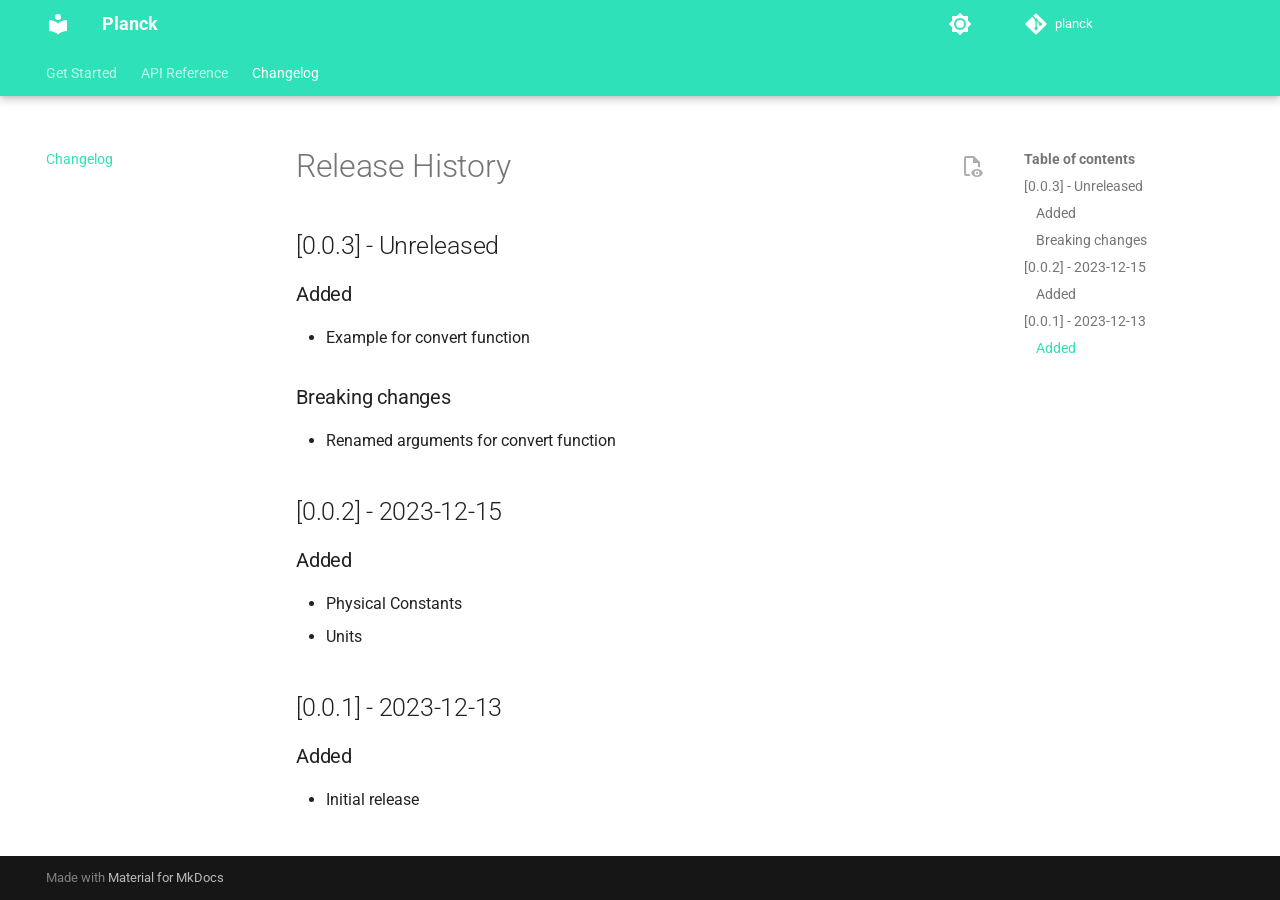
==== changelog/index.html @ 8af41dd8 "Deployed cd1254b with MkDocs version: 1.5.3" ====
<!doctype html>
<html lang="en" class="no-js">
  <head>
    
      <meta charset="utf-8">
      <meta name="viewport" content="width=device-width,initial-scale=1">
      
        <meta name="description" content="Physical constants and unit conversion">
      
      
      
        <link rel="canonical" href="https://www.okube.ai/planck/changelog/">
      
      
        <link rel="prev" href="../api/models/unit/">
      
      
      
      <link rel="icon" href="../assets/images/favicon.png">
      <meta name="generator" content="mkdocs-1.5.3, mkdocs-material-9.5.2">
    
    
      
        <title>Changelog - Planck</title>
      
    
    
      <link rel="stylesheet" href="../assets/stylesheets/main.50c56a3b.min.css">
      
        
        <link rel="stylesheet" href="../assets/stylesheets/palette.06af60db.min.css">
      
      


    
    
      
    
    
      
        
        
        <link rel="preconnect" href="https://fonts.gstatic.com" crossorigin>
        <link rel="stylesheet" href="https://fonts.googleapis.com/css?family=Roboto:300,300i,400,400i,700,700i%7CRoboto+Mono:400,400i,700,700i&display=fallback">
        <style>:root{--md-text-font:"Roboto";--md-code-font:"Roboto Mono"}</style>
      
    
    
      <link rel="stylesheet" href="../assets/_mkdocstrings.css">
    
      <link rel="stylesheet" href="../stylesheets/extra.css">
    
      <link rel="stylesheet" href="../stylesheets/mkdocstrings.css">
    
    <script>__md_scope=new URL("..",location),__md_hash=e=>[...e].reduce((e,_)=>(e<<5)-e+_.charCodeAt(0),0),__md_get=(e,_=localStorage,t=__md_scope)=>JSON.parse(_.getItem(t.pathname+"."+e)),__md_set=(e,_,t=localStorage,a=__md_scope)=>{try{t.setItem(a.pathname+"."+e,JSON.stringify(_))}catch(e){}}</script>
    
      

    
    
    
  </head>
  
  
    
    
      
    
    
    
    
    <body dir="ltr" data-md-color-scheme="slate" data-md-color-primary="indigo" data-md-color-accent="indigo">
  
    
    <input class="md-toggle" data-md-toggle="drawer" type="checkbox" id="__drawer" autocomplete="off">
    <input class="md-toggle" data-md-toggle="search" type="checkbox" id="__search" autocomplete="off">
    <label class="md-overlay" for="__drawer"></label>
    <div data-md-component="skip">
      
        
        <a href="#release-history" class="md-skip">
          Skip to content
        </a>
      
    </div>
    <div data-md-component="announce">
      
    </div>
    
    
      

  

<header class="md-header md-header--shadow md-header--lifted" data-md-component="header">
  <nav class="md-header__inner md-grid" aria-label="Header">
    <a href=".." title="Planck" class="md-header__button md-logo" aria-label="Planck" data-md-component="logo">
      
  
  <svg xmlns="http://www.w3.org/2000/svg" viewBox="0 0 24 24"><path d="M12 8a3 3 0 0 0 3-3 3 3 0 0 0-3-3 3 3 0 0 0-3 3 3 3 0 0 0 3 3m0 3.54C9.64 9.35 6.5 8 3 8v11c3.5 0 6.64 1.35 9 3.54 2.36-2.19 5.5-3.54 9-3.54V8c-3.5 0-6.64 1.35-9 3.54Z"/></svg>

    </a>
    <label class="md-header__button md-icon" for="__drawer">
      
      <svg xmlns="http://www.w3.org/2000/svg" viewBox="0 0 24 24"><path d="M3 6h18v2H3V6m0 5h18v2H3v-2m0 5h18v2H3v-2Z"/></svg>
    </label>
    <div class="md-header__title" data-md-component="header-title">
      <div class="md-header__ellipsis">
        <div class="md-header__topic">
          <span class="md-ellipsis">
            Planck
          </span>
        </div>
        <div class="md-header__topic" data-md-component="header-topic">
          <span class="md-ellipsis">
            
              Changelog
            
          </span>
        </div>
      </div>
    </div>
    
      
        <form class="md-header__option" data-md-component="palette">
  
    
    
    
    <input class="md-option" data-md-color-media="(prefers-color-scheme: dark)" data-md-color-scheme="slate" data-md-color-primary="indigo" data-md-color-accent="indigo"  aria-label="Switch to system preference"  type="radio" name="__palette" id="__palette_0">
    
      <label class="md-header__button md-icon" title="Switch to system preference" for="__palette_1" hidden>
        <svg xmlns="http://www.w3.org/2000/svg" viewBox="0 0 24 24"><path d="M12 18c-.89 0-1.74-.2-2.5-.55C11.56 16.5 13 14.42 13 12c0-2.42-1.44-4.5-3.5-5.45C10.26 6.2 11.11 6 12 6a6 6 0 0 1 6 6 6 6 0 0 1-6 6m8-9.31V4h-4.69L12 .69 8.69 4H4v4.69L.69 12 4 15.31V20h4.69L12 23.31 15.31 20H20v-4.69L23.31 12 20 8.69Z"/></svg>
      </label>
    
  
    
    
    
    <input class="md-option" data-md-color-media="(prefers-color-scheme: light)" data-md-color-scheme="default" data-md-color-primary="indigo" data-md-color-accent="indigo"  aria-label="Switch to dark mode"  type="radio" name="__palette" id="__palette_1">
    
      <label class="md-header__button md-icon" title="Switch to dark mode" for="__palette_0" hidden>
        <svg xmlns="http://www.w3.org/2000/svg" viewBox="0 0 24 24"><path d="M12 8a4 4 0 0 0-4 4 4 4 0 0 0 4 4 4 4 0 0 0 4-4 4 4 0 0 0-4-4m0 10a6 6 0 0 1-6-6 6 6 0 0 1 6-6 6 6 0 0 1 6 6 6 6 0 0 1-6 6m8-9.31V4h-4.69L12 .69 8.69 4H4v4.69L.69 12 4 15.31V20h4.69L12 23.31 15.31 20H20v-4.69L23.31 12 20 8.69Z"/></svg>
      </label>
    
  
</form>
      
    
    
      <script>var media,input,key,value,palette=__md_get("__palette");if(palette&&palette.color){"(prefers-color-scheme)"===palette.color.media&&(media=matchMedia("(prefers-color-scheme: light)"),input=document.querySelector(media.matches?"[data-md-color-media='(prefers-color-scheme: light)']":"[data-md-color-media='(prefers-color-scheme: dark)']"),palette.color.media=input.getAttribute("data-md-color-media"),palette.color.scheme=input.getAttribute("data-md-color-scheme"),palette.color.primary=input.getAttribute("data-md-color-primary"),palette.color.accent=input.getAttribute("data-md-color-accent"));for([key,value]of Object.entries(palette.color))document.body.setAttribute("data-md-color-"+key,value)}</script>
    
    
    
    
      <div class="md-header__source">
        <a href="https://github.com/okube-ai/planck" title="Go to repository" class="md-source" data-md-component="source">
  <div class="md-source__icon md-icon">
    
    <svg xmlns="http://www.w3.org/2000/svg" viewBox="0 0 448 512"><!--! Font Awesome Free 6.5.1 by @fontawesome - https://fontawesome.com License - https://fontawesome.com/license/free (Icons: CC BY 4.0, Fonts: SIL OFL 1.1, Code: MIT License) Copyright 2023 Fonticons, Inc.--><path d="M439.55 236.05 244 40.45a28.87 28.87 0 0 0-40.81 0l-40.66 40.63 51.52 51.52c27.06-9.14 52.68 16.77 43.39 43.68l49.66 49.66c34.23-11.8 61.18 31 35.47 56.69-26.49 26.49-70.21-2.87-56-37.34L240.22 199v121.85c25.3 12.54 22.26 41.85 9.08 55a34.34 34.34 0 0 1-48.55 0c-17.57-17.6-11.07-46.91 11.25-56v-123c-20.8-8.51-24.6-30.74-18.64-45L142.57 101 8.45 235.14a28.86 28.86 0 0 0 0 40.81l195.61 195.6a28.86 28.86 0 0 0 40.8 0l194.69-194.69a28.86 28.86 0 0 0 0-40.81z"/></svg>
  </div>
  <div class="md-source__repository">
    planck
  </div>
</a>
      </div>
    
  </nav>
  
    
      
<nav class="md-tabs" aria-label="Tabs" data-md-component="tabs">
  <div class="md-grid">
    <ul class="md-tabs__list">
      
        
  
  
  
    
    
      <li class="md-tabs__item">
        <a href=".." class="md-tabs__link">
          
  
  Get Started

        </a>
      </li>
    
  

      
        
  
  
  
    
    
      <li class="md-tabs__item">
        <a href="../api/constants/" class="md-tabs__link">
          
  
  API Reference

        </a>
      </li>
    
  

      
        
  
  
    
  
  
    <li class="md-tabs__item md-tabs__item--active">
      <a href="./" class="md-tabs__link">
        
  
    
  
  Changelog

      </a>
    </li>
  

      
    </ul>
  </div>
</nav>
    
  
</header>
    
    <div class="md-container" data-md-component="container">
      
      
        
      
      <main class="md-main" data-md-component="main">
        <div class="md-main__inner md-grid">
          
            
              
              <div class="md-sidebar md-sidebar--primary" data-md-component="sidebar" data-md-type="navigation" >
                <div class="md-sidebar__scrollwrap">
                  <div class="md-sidebar__inner">
                    


  


<nav class="md-nav md-nav--primary md-nav--lifted" aria-label="Navigation" data-md-level="0">
  <label class="md-nav__title" for="__drawer">
    <a href=".." title="Planck" class="md-nav__button md-logo" aria-label="Planck" data-md-component="logo">
      
  
  <svg xmlns="http://www.w3.org/2000/svg" viewBox="0 0 24 24"><path d="M12 8a3 3 0 0 0 3-3 3 3 0 0 0-3-3 3 3 0 0 0-3 3 3 3 0 0 0 3 3m0 3.54C9.64 9.35 6.5 8 3 8v11c3.5 0 6.64 1.35 9 3.54 2.36-2.19 5.5-3.54 9-3.54V8c-3.5 0-6.64 1.35-9 3.54Z"/></svg>

    </a>
    Planck
  </label>
  
    <div class="md-nav__source">
      <a href="https://github.com/okube-ai/planck" title="Go to repository" class="md-source" data-md-component="source">
  <div class="md-source__icon md-icon">
    
    <svg xmlns="http://www.w3.org/2000/svg" viewBox="0 0 448 512"><!--! Font Awesome Free 6.5.1 by @fontawesome - https://fontawesome.com License - https://fontawesome.com/license/free (Icons: CC BY 4.0, Fonts: SIL OFL 1.1, Code: MIT License) Copyright 2023 Fonticons, Inc.--><path d="M439.55 236.05 244 40.45a28.87 28.87 0 0 0-40.81 0l-40.66 40.63 51.52 51.52c27.06-9.14 52.68 16.77 43.39 43.68l49.66 49.66c34.23-11.8 61.18 31 35.47 56.69-26.49 26.49-70.21-2.87-56-37.34L240.22 199v121.85c25.3 12.54 22.26 41.85 9.08 55a34.34 34.34 0 0 1-48.55 0c-17.57-17.6-11.07-46.91 11.25-56v-123c-20.8-8.51-24.6-30.74-18.64-45L142.57 101 8.45 235.14a28.86 28.86 0 0 0 0 40.81l195.61 195.6a28.86 28.86 0 0 0 40.8 0l194.69-194.69a28.86 28.86 0 0 0 0-40.81z"/></svg>
  </div>
  <div class="md-source__repository">
    planck
  </div>
</a>
    </div>
  
  <ul class="md-nav__list" data-md-scrollfix>
    
      
      
  
  
  
  
    
    
    
    
    
      
      
    
    <li class="md-nav__item md-nav__item--section md-nav__item--nested">
      
        
        
        
        <input class="md-nav__toggle md-toggle " type="checkbox" id="__nav_1" >
        
          
          <label class="md-nav__link" for="__nav_1" id="__nav_1_label" tabindex="">
            
  
  <span class="md-ellipsis">
    Get Started
  </span>
  

            <span class="md-nav__icon md-icon"></span>
          </label>
        
        <nav class="md-nav" data-md-level="1" aria-labelledby="__nav_1_label" aria-expanded="false">
          <label class="md-nav__title" for="__nav_1">
            <span class="md-nav__icon md-icon"></span>
            Get Started
          </label>
          <ul class="md-nav__list" data-md-scrollfix>
            
              
                
  
  
  
  
    <li class="md-nav__item">
      <a href=".." class="md-nav__link">
        
  
  <span class="md-ellipsis">
    About
  </span>
  

      </a>
    </li>
  

              
            
              
                
  
  
  
  
    <li class="md-nav__item">
      <a href="../install/" class="md-nav__link">
        
  
  <span class="md-ellipsis">
    Installation
  </span>
  

      </a>
    </li>
  

              
            
              
                
  
  
  
  
    <li class="md-nav__item">
      <a href="../quickstart/" class="md-nav__link">
        
  
  <span class="md-ellipsis">
    Quickstart
  </span>
  

      </a>
    </li>
  

              
            
          </ul>
        </nav>
      
    </li>
  

    
      
      
  
  
  
  
    
    
    
    
    
      
      
    
    <li class="md-nav__item md-nav__item--section md-nav__item--nested">
      
        
        
        
        <input class="md-nav__toggle md-toggle " type="checkbox" id="__nav_2" >
        
          
          <label class="md-nav__link" for="__nav_2" id="__nav_2_label" tabindex="">
            
  
  <span class="md-ellipsis">
    API Reference
  </span>
  

            <span class="md-nav__icon md-icon"></span>
          </label>
        
        <nav class="md-nav" data-md-level="1" aria-labelledby="__nav_2_label" aria-expanded="false">
          <label class="md-nav__title" for="__nav_2">
            <span class="md-nav__icon md-icon"></span>
            API Reference
          </label>
          <ul class="md-nav__list" data-md-scrollfix>
            
              
                
  
  
  
  
    <li class="md-nav__item">
      <a href="../api/constants/" class="md-nav__link">
        
  
  <span class="md-ellipsis">
    Constants
  </span>
  

      </a>
    </li>
  

              
            
              
                
  
  
  
  
    <li class="md-nav__item">
      <a href="../api/units/" class="md-nav__link">
        
  
  <span class="md-ellipsis">
    Units
  </span>
  

      </a>
    </li>
  

              
            
              
                
  
  
  
  
    
    
    
    
    
      
      
    
    <li class="md-nav__item md-nav__item--section md-nav__item--nested">
      
        
        
        
        <input class="md-nav__toggle md-toggle " type="checkbox" id="__nav_2_3" >
        
          
          <label class="md-nav__link" for="__nav_2_3" id="__nav_2_3_label" tabindex="">
            
  
  <span class="md-ellipsis">
    Models
  </span>
  

            <span class="md-nav__icon md-icon"></span>
          </label>
        
        <nav class="md-nav" data-md-level="2" aria-labelledby="__nav_2_3_label" aria-expanded="false">
          <label class="md-nav__title" for="__nav_2_3">
            <span class="md-nav__icon md-icon"></span>
            Models
          </label>
          <ul class="md-nav__list" data-md-scrollfix>
            
              
                
  
  
  
  
    <li class="md-nav__item">
      <a href="../api/models/dimensionalphysicalconstant/" class="md-nav__link">
        
  
  <span class="md-ellipsis">
    DimensionalPhysicalConstant
  </span>
  

      </a>
    </li>
  

              
            
              
                
  
  
  
  
    <li class="md-nav__item">
      <a href="../api/models/nondimensionalphysicalconstant/" class="md-nav__link">
        
  
  <span class="md-ellipsis">
    NonDimensionalPhysicalConstant
  </span>
  

      </a>
    </li>
  

              
            
              
                
  
  
  
  
    <li class="md-nav__item">
      <a href="../api/models/unit/" class="md-nav__link">
        
  
  <span class="md-ellipsis">
    Unit
  </span>
  

      </a>
    </li>
  

              
            
          </ul>
        </nav>
      
    </li>
  

              
            
          </ul>
        </nav>
      
    </li>
  

    
      
      
  
  
    
  
  
  
    <li class="md-nav__item md-nav__item--active">
      
      <input class="md-nav__toggle md-toggle" type="checkbox" id="__toc">
      
      
        
      
      
        <label class="md-nav__link md-nav__link--active" for="__toc">
          
  
  <span class="md-ellipsis">
    Changelog
  </span>
  

          <span class="md-nav__icon md-icon"></span>
        </label>
      
      <a href="./" class="md-nav__link md-nav__link--active">
        
  
  <span class="md-ellipsis">
    Changelog
  </span>
  

      </a>
      
        

<nav class="md-nav md-nav--secondary" aria-label="Table of contents">
  
  
  
    
  
  
    <label class="md-nav__title" for="__toc">
      <span class="md-nav__icon md-icon"></span>
      Table of contents
    </label>
    <ul class="md-nav__list" data-md-component="toc" data-md-scrollfix>
      
        <li class="md-nav__item">
  <a href="#003-unreleased" class="md-nav__link">
    <span class="md-ellipsis">
      [0.0.3] - Unreleased
    </span>
  </a>
  
    <nav class="md-nav" aria-label="[0.0.3] - Unreleased">
      <ul class="md-nav__list">
        
          <li class="md-nav__item">
  <a href="#added" class="md-nav__link">
    <span class="md-ellipsis">
      Added
    </span>
  </a>
  
</li>
        
          <li class="md-nav__item">
  <a href="#breaking-changes" class="md-nav__link">
    <span class="md-ellipsis">
      Breaking changes
    </span>
  </a>
  
</li>
        
      </ul>
    </nav>
  
</li>
      
        <li class="md-nav__item">
  <a href="#002-2023-12-15" class="md-nav__link">
    <span class="md-ellipsis">
      [0.0.2] - 2023-12-15
    </span>
  </a>
  
    <nav class="md-nav" aria-label="[0.0.2] - 2023-12-15">
      <ul class="md-nav__list">
        
          <li class="md-nav__item">
  <a href="#added_1" class="md-nav__link">
    <span class="md-ellipsis">
      Added
    </span>
  </a>
  
</li>
        
      </ul>
    </nav>
  
</li>
      
        <li class="md-nav__item">
  <a href="#001-2023-12-13" class="md-nav__link">
    <span class="md-ellipsis">
      [0.0.1] - 2023-12-13
    </span>
  </a>
  
    <nav class="md-nav" aria-label="[0.0.1] - 2023-12-13">
      <ul class="md-nav__list">
        
          <li class="md-nav__item">
  <a href="#added_2" class="md-nav__link">
    <span class="md-ellipsis">
      Added
    </span>
  </a>
  
</li>
        
      </ul>
    </nav>
  
</li>
      
    </ul>
  
</nav>
      
    </li>
  

    
  </ul>
</nav>
                  </div>
                </div>
              </div>
            
            
              
              <div class="md-sidebar md-sidebar--secondary" data-md-component="sidebar" data-md-type="toc" >
                <div class="md-sidebar__scrollwrap">
                  <div class="md-sidebar__inner">
                    

<nav class="md-nav md-nav--secondary" aria-label="Table of contents">
  
  
  
    
  
  
    <label class="md-nav__title" for="__toc">
      <span class="md-nav__icon md-icon"></span>
      Table of contents
    </label>
    <ul class="md-nav__list" data-md-component="toc" data-md-scrollfix>
      
        <li class="md-nav__item">
  <a href="#003-unreleased" class="md-nav__link">
    <span class="md-ellipsis">
      [0.0.3] - Unreleased
    </span>
  </a>
  
    <nav class="md-nav" aria-label="[0.0.3] - Unreleased">
      <ul class="md-nav__list">
        
          <li class="md-nav__item">
  <a href="#added" class="md-nav__link">
    <span class="md-ellipsis">
      Added
    </span>
  </a>
  
</li>
        
          <li class="md-nav__item">
  <a href="#breaking-changes" class="md-nav__link">
    <span class="md-ellipsis">
      Breaking changes
    </span>
  </a>
  
</li>
        
      </ul>
    </nav>
  
</li>
      
        <li class="md-nav__item">
  <a href="#002-2023-12-15" class="md-nav__link">
    <span class="md-ellipsis">
      [0.0.2] - 2023-12-15
    </span>
  </a>
  
    <nav class="md-nav" aria-label="[0.0.2] - 2023-12-15">
      <ul class="md-nav__list">
        
          <li class="md-nav__item">
  <a href="#added_1" class="md-nav__link">
    <span class="md-ellipsis">
      Added
    </span>
  </a>
  
</li>
        
      </ul>
    </nav>
  
</li>
      
        <li class="md-nav__item">
  <a href="#001-2023-12-13" class="md-nav__link">
    <span class="md-ellipsis">
      [0.0.1] - 2023-12-13
    </span>
  </a>
  
    <nav class="md-nav" aria-label="[0.0.1] - 2023-12-13">
      <ul class="md-nav__list">
        
          <li class="md-nav__item">
  <a href="#added_2" class="md-nav__link">
    <span class="md-ellipsis">
      Added
    </span>
  </a>
  
</li>
        
      </ul>
    </nav>
  
</li>
      
    </ul>
  
</nav>
                  </div>
                </div>
              </div>
            
          
          
            <div class="md-content" data-md-component="content">
              <article class="md-content__inner md-typeset">
                
                  

  
  
    
      
    
    <a href="https://github.com/okube-ai/planck/raw/master/docs/changelog.md" title="View source of this page" class="md-content__button md-icon">
      
      <svg xmlns="http://www.w3.org/2000/svg" viewBox="0 0 24 24"><path d="M17 18c.56 0 1 .44 1 1s-.44 1-1 1-1-.44-1-1 .44-1 1-1m0-3c-2.73 0-5.06 1.66-6 4 .94 2.34 3.27 4 6 4s5.06-1.66 6-4c-.94-2.34-3.27-4-6-4m0 6.5a2.5 2.5 0 0 1-2.5-2.5 2.5 2.5 0 0 1 2.5-2.5 2.5 2.5 0 0 1 2.5 2.5 2.5 2.5 0 0 1-2.5 2.5M9.27 20H6V4h7v5h5v4.07c.7.08 1.36.25 2 .49V8l-6-6H6a2 2 0 0 0-2 2v16a2 2 0 0 0 2 2h4.5a8.15 8.15 0 0 1-1.23-2Z"/></svg>
    </a>
  


<h1 id="release-history">Release History<a class="headerlink" href="#release-history" title="Permanent link">¤</a></h1>
<h2 id="003-unreleased">[0.0.3] - Unreleased<a class="headerlink" href="#003-unreleased" title="Permanent link">¤</a></h2>
<h3 id="added">Added<a class="headerlink" href="#added" title="Permanent link">¤</a></h3>
<ul>
<li>Example for convert function</li>
</ul>
<h3 id="breaking-changes">Breaking changes<a class="headerlink" href="#breaking-changes" title="Permanent link">¤</a></h3>
<ul>
<li>Renamed arguments for convert function</li>
</ul>
<h2 id="002-2023-12-15">[0.0.2] - 2023-12-15<a class="headerlink" href="#002-2023-12-15" title="Permanent link">¤</a></h2>
<h3 id="added_1">Added<a class="headerlink" href="#added_1" title="Permanent link">¤</a></h3>
<ul>
<li>Physical Constants</li>
<li>Units</li>
</ul>
<h2 id="001-2023-12-13">[0.0.1] - 2023-12-13<a class="headerlink" href="#001-2023-12-13" title="Permanent link">¤</a></h2>
<h3 id="added_2">Added<a class="headerlink" href="#added_2" title="Permanent link">¤</a></h3>
<ul>
<li>Initial release</li>
</ul>












                
              </article>
            </div>
          
          
<script>var target=document.getElementById(location.hash.slice(1));target&&target.name&&(target.checked=target.name.startsWith("__tabbed_"))</script>
        </div>
        
      </main>
      
        <footer class="md-footer">
  
  <div class="md-footer-meta md-typeset">
    <div class="md-footer-meta__inner md-grid">
      <div class="md-copyright">
  
  
    Made with
    <a href="https://squidfunk.github.io/mkdocs-material/" target="_blank" rel="noopener">
      Material for MkDocs
    </a>
  
</div>
      
    </div>
  </div>
</footer>
      
    </div>
    <div class="md-dialog" data-md-component="dialog">
      <div class="md-dialog__inner md-typeset"></div>
    </div>
    
      <div class="md-progress" data-md-component="progress" role="progressbar"></div>
    
    
    <script id="__config" type="application/json">{"base": "..", "features": ["content.action.view", "content.code.copy", "content.code.select", "content.code.annotate", "navigation.instant", "navigation.instant.prefetch", "navigation.instant.progress", "navigation.sections", "navigation.tracking", "navigation.tabs", "navigation.tabs.sticky", "navigation.path", "search.highlight", "search.suggest", "toc.follow"], "search": "../assets/javascripts/workers/search.f886a092.min.js", "translations": {"clipboard.copied": "Copied to clipboard", "clipboard.copy": "Copy to clipboard", "search.result.more.one": "1 more on this page", "search.result.more.other": "# more on this page", "search.result.none": "No matching documents", "search.result.one": "1 matching document", "search.result.other": "# matching documents", "search.result.placeholder": "Type to start searching", "search.result.term.missing": "Missing", "select.version": "Select version"}}</script>
    
    
      <script src="../assets/javascripts/bundle.d7c377c4.min.js"></script>
      
    
  </body>
</html>
---- assets/stylesheets/main.50c56a3b.min.css ----
@charset "UTF-8";html{-webkit-text-size-adjust:none;-moz-text-size-adjust:none;text-size-adjust:none;box-sizing:border-box}*,:after,:before{box-sizing:inherit}@media (prefers-reduced-motion){*,:after,:before{transition:none!important}}body{margin:0}a,button,input,label{-webkit-tap-highlight-color:transparent}a{color:inherit;text-decoration:none}hr{border:0;box-sizing:initial;display:block;height:.05rem;overflow:visible;padding:0}small{font-size:80%}sub,sup{line-height:1em}img{border-style:none}table{border-collapse:initial;border-spacing:0}td,th{font-weight:400;vertical-align:top}button{background:#0000;border:0;font-family:inherit;font-size:inherit;margin:0;padding:0}input{border:0;outline:none}:root{--md-primary-fg-color:#4051b5;--md-primary-fg-color--light:#5d6cc0;--md-primary-fg-color--dark:#303fa1;--md-primary-bg-color:#fff;--md-primary-bg-color--light:#ffffffb3;--md-accent-fg-color:#526cfe;--md-accent-fg-color--transparent:#526cfe1a;--md-accent-bg-color:#fff;--md-accent-bg-color--light:#ffffffb3}[data-md-color-scheme=default]{color-scheme:light}[data-md-color-scheme=default] img[src$="#gh-dark-mode-only"],[data-md-color-scheme=default] img[src$="#only-dark"]{display:none}:root,[data-md-color-scheme=default]{--md-hue:225deg;--md-default-fg-color:#000000de;--md-default-fg-color--light:#0000008a;--md-default-fg-color--lighter:#00000052;--md-default-fg-color--lightest:#00000012;--md-default-bg-color:#fff;--md-default-bg-color--light:#ffffffb3;--md-default-bg-color--lighter:#ffffff4d;--md-default-bg-color--lightest:#ffffff1f;--md-code-fg-color:#36464e;--md-code-bg-color:#f5f5f5;--md-code-hl-color:#4287ff;--md-code-hl-color--light:#4287ff1a;--md-code-hl-number-color:#d52a2a;--md-code-hl-special-color:#db1457;--md-code-hl-function-color:#a846b9;--md-code-hl-constant-color:#6e59d9;--md-code-hl-keyword-color:#3f6ec6;--md-code-hl-string-color:#1c7d4d;--md-code-hl-name-color:var(--md-code-fg-color);--md-code-hl-operator-color:var(--md-default-fg-color--light);--md-code-hl-punctuation-color:var(--md-default-fg-color--light);--md-code-hl-comment-color:var(--md-default-fg-color--light);--md-code-hl-generic-color:var(--md-default-fg-color--light);--md-code-hl-variable-color:var(--md-default-fg-color--light);--md-typeset-color:var(--md-default-fg-color);--md-typeset-a-color:var(--md-primary-fg-color);--md-typeset-del-color:#f5503d26;--md-typeset-ins-color:#0bd57026;--md-typeset-kbd-color:#fafafa;--md-typeset-kbd-accent-color:#fff;--md-typeset-kbd-border-color:#b8b8b8;--md-typeset-mark-color:#ffff0080;--md-typeset-table-color:#0000001f;--md-typeset-table-color--light:rgba(0,0,0,.035);--md-admonition-fg-color:var(--md-default-fg-color);--md-admonition-bg-color:var(--md-default-bg-color);--md-warning-fg-color:#000000de;--md-warning-bg-color:#ff9;--md-footer-fg-color:#fff;--md-footer-fg-color--light:#ffffffb3;--md-footer-fg-color--lighter:#ffffff73;--md-footer-bg-color:#000000de;--md-footer-bg-color--dark:#00000052;--md-shadow-z1:0 0.2rem 0.5rem #0000000d,0 0 0.05rem #0000001a;--md-shadow-z2:0 0.2rem 0.5rem #0000001a,0 0 0.05rem #00000040;--md-shadow-z3:0 0.2rem 0.5rem #0003,0 0 0.05rem #00000059}.md-icon svg{fill:currentcolor;display:block;height:1.2rem;width:1.2rem}body{-webkit-font-smoothing:antialiased;-moz-osx-font-smoothing:grayscale;--md-text-font-family:var(--md-text-font,_),-apple-system,BlinkMacSystemFont,Helvetica,Arial,sans-serif;--md-code-font-family:var(--md-code-font,_),SFMono-Regular,Consolas,Menlo,monospace}aside,body,input{font-feature-settings:"kern","liga";color:var(--md-typeset-color);font-family:var(--md-text-font-family)}code,kbd,pre{font-feature-settings:"kern";font-family:var(--md-code-font-family)}:root{--md-typeset-table-sort-icon:url('data:image/svg+xml;charset=utf-8,<svg xmlns="http://www.w3.org/2000/svg" viewBox="0 0 24 24"><path d="m18 21-4-4h3V7h-3l4-4 4 4h-3v10h3M2 19v-2h10v2M2 13v-2h7v2M2 7V5h4v2H2Z"/></svg>');--md-typeset-table-sort-icon--asc:url('data:image/svg+xml;charset=utf-8,<svg xmlns="http://www.w3.org/2000/svg" viewBox="0 0 24 24"><path d="M19 17h3l-4 4-4-4h3V3h2M2 17h10v2H2M6 5v2H2V5m0 6h7v2H2v-2Z"/></svg>');--md-typeset-table-sort-icon--desc:url('data:image/svg+xml;charset=utf-8,<svg xmlns="http://www.w3.org/2000/svg" viewBox="0 0 24 24"><path d="M19 7h3l-4-4-4 4h3v14h2M2 17h10v2H2M6 5v2H2V5m0 6h7v2H2v-2Z"/></svg>')}.md-typeset{-webkit-print-color-adjust:exact;color-adjust:exact;font-size:.8rem;line-height:1.6}@media print{.md-typeset{font-size:.68rem}}.md-typeset blockquote,.md-typeset dl,.md-typeset figure,.md-typeset ol,.md-typeset pre,.md-typeset ul{margin-bottom:1em;margin-top:1em}.md-typeset h1{color:var(--md-default-fg-color--light);font-size:2em;line-height:1.3;margin:0 0 1.25em}.md-typeset h1,.md-typeset h2{font-weight:300;letter-spacing:-.01em}.md-typeset h2{font-size:1.5625em;line-height:1.4;margin:1.6em 0 .64em}.md-typeset h3{font-size:1.25em;font-weight:400;letter-spacing:-.01em;line-height:1.5;margin:1.6em 0 .8em}.md-typeset h2+h3{margin-top:.8em}.md-typeset h4{font-weight:700;letter-spacing:-.01em;margin:1em 0}.md-typeset h5,.md-typeset h6{color:var(--md-default-fg-color--light);font-size:.8em;font-weight:700;letter-spacing:-.01em;margin:1.25em 0}.md-typeset h5{text-transform:uppercase}.md-typeset hr{border-bottom:.05rem solid var(--md-default-fg-color--lightest);display:flow-root;margin:1.5em 0}.md-typeset a{color:var(--md-typeset-a-color);word-break:break-word}.md-typeset a,.md-typeset a:before{transition:color 125ms}.md-typeset a:focus,.md-typeset a:hover{color:var(--md-accent-fg-color)}.md-typeset a:focus code,.md-typeset a:hover code{background-color:var(--md-accent-fg-color--transparent)}.md-typeset a code{color:currentcolor;transition:background-color 125ms}.md-typeset a.focus-visible{outline-color:var(--md-accent-fg-color);outline-offset:.2rem}.md-typeset code,.md-typeset kbd,.md-typeset pre{color:var(--md-code-fg-color);direction:ltr;font-variant-ligatures:none}@media print{.md-typeset code,.md-typeset kbd,.md-typeset pre{white-space:pre-wrap}}.md-typeset code{background-color:var(--md-code-bg-color);border-radius:.1rem;-webkit-box-decoration-break:clone;box-decoration-break:clone;font-size:.85em;padding:0 .2941176471em;word-break:break-word}.md-typeset code:not(.focus-visible){-webkit-tap-highlight-color:transparent;outline:none}.md-typeset pre{display:flow-root;line-height:1.4;position:relative}.md-typeset pre>code{-webkit-box-decoration-break:slice;box-decoration-break:slice;box-shadow:none;display:block;margin:0;outline-color:var(--md-accent-fg-color);overflow:auto;padding:.7720588235em 1.1764705882em;scrollbar-color:var(--md-default-fg-color--lighter) #0000;scrollbar-width:thin;touch-action:auto;word-break:normal}.md-typeset pre>code:hover{scrollbar-color:var(--md-accent-fg-color) #0000}.md-typeset pre>code::-webkit-scrollbar{height:.2rem;width:.2rem}.md-typeset pre>code::-webkit-scrollbar-thumb{background-color:var(--md-default-fg-color--lighter)}.md-typeset pre>code::-webkit-scrollbar-thumb:hover{background-color:var(--md-accent-fg-color)}.md-typeset kbd{background-color:var(--md-typeset-kbd-color);border-radius:.1rem;box-shadow:0 .1rem 0 .05rem var(--md-typeset-kbd-border-color),0 .1rem 0 var(--md-typeset-kbd-border-color),0 -.1rem .2rem var(--md-typeset-kbd-accent-color) inset;color:var(--md-default-fg-color);display:inline-block;font-size:.75em;padding:0 .6666666667em;vertical-align:text-top;word-break:break-word}.md-typeset mark{background-color:var(--md-typeset-mark-color);-webkit-box-decoration-break:clone;box-decoration-break:clone;color:inherit;word-break:break-word}.md-typeset abbr{border-bottom:.05rem dotted var(--md-default-fg-color--light);cursor:help;text-decoration:none}.md-typeset small{opacity:.75}[dir=ltr] .md-typeset sub,[dir=ltr] .md-typeset sup{margin-left:.078125em}[dir=rtl] .md-typeset sub,[dir=rtl] .md-typeset sup{margin-right:.078125em}[dir=ltr] .md-typeset blockquote{padding-left:.6rem}[dir=rtl] .md-typeset blockquote{padding-right:.6rem}[dir=ltr] .md-typeset blockquote{border-left:.2rem solid var(--md-default-fg-color--lighter)}[dir=rtl] .md-typeset blockquote{border-right:.2rem solid var(--md-default-fg-color--lighter)}.md-typeset blockquote{color:var(--md-default-fg-color--light);margin-left:0;margin-right:0}.md-typeset ul{list-style-type:disc}[dir=ltr] .md-typeset ol,[dir=ltr] .md-typeset ul{margin-left:.625em}[dir=rtl] .md-typeset ol,[dir=rtl] .md-typeset ul{margin-right:.625em}.md-typeset ol,.md-typeset ul{padding:0}.md-typeset ol:not([hidden]),.md-typeset ul:not([hidden]){display:flow-root}.md-typeset ol ol,.md-typeset ul ol{list-style-type:lower-alpha}.md-typeset ol ol ol,.md-typeset ul ol ol{list-style-type:lower-roman}[dir=ltr] .md-typeset ol li,[dir=ltr] .md-typeset ul li{margin-left:1.25em}[dir=rtl] .md-typeset ol li,[dir=rtl] .md-typeset ul li{margin-right:1.25em}.md-typeset ol li,.md-typeset ul li{margin-bottom:.5em}.md-typeset ol li blockquote,.md-typeset ol li p,.md-typeset ul li blockquote,.md-typeset ul li p{margin:.5em 0}.md-typeset ol li:last-child,.md-typeset ul li:last-child{margin-bottom:0}[dir=ltr] .md-typeset ol li ol,[dir=ltr] .md-typeset ol li ul,[dir=ltr] .md-typeset ul li ol,[dir=ltr] .md-typeset ul li ul{margin-left:.625em}[dir=rtl] .md-typeset ol li ol,[dir=rtl] .md-typeset ol li ul,[dir=rtl] .md-typeset ul li ol,[dir=rtl] .md-typeset ul li ul{margin-right:.625em}.md-typeset ol li ol,.md-typeset ol li ul,.md-typeset ul li ol,.md-typeset ul li ul{margin-bottom:.5em;margin-top:.5em}[dir=ltr] .md-typeset dd{margin-left:1.875em}[dir=rtl] .md-typeset dd{margin-right:1.875em}.md-typeset dd{margin-bottom:1.5em;margin-top:1em}.md-typeset img,.md-typeset svg,.md-typeset video{height:auto;max-width:100%}.md-typeset img[align=left]{margin:1em 1em 1em 0}.md-typeset img[align=right]{margin:1em 0 1em 1em}.md-typeset img[align]:only-child{margin-top:0}.md-typeset figure{display:flow-root;margin:1em auto;max-width:100%;text-align:center;width:-webkit-fit-content;width:-moz-fit-content;width:fit-content}.md-typeset figure img{display:block}.md-typeset figcaption{font-style:italic;margin:1em auto;max-width:24rem}.md-typeset iframe{max-width:100%}.md-typeset table:not([class]){background-color:var(--md-default-bg-color);border:.05rem solid var(--md-typeset-table-color);border-radius:.1rem;display:inline-block;font-size:.64rem;max-width:100%;overflow:auto;touch-action:auto}@media print{.md-typeset table:not([class]){display:table}}.md-typeset table:not([class])+*{margin-top:1.5em}.md-typeset table:not([class]) td>:first-child,.md-typeset table:not([class]) th>:first-child{margin-top:0}.md-typeset table:not([class]) td>:last-child,.md-typeset table:not([class]) th>:last-child{margin-bottom:0}.md-typeset table:not([class]) td:not([align]),.md-typeset table:not([class]) th:not([align]){text-align:left}[dir=rtl] .md-typeset table:not([class]) td:not([align]),[dir=rtl] .md-typeset table:not([class]) th:not([align]){text-align:right}.md-typeset table:not([class]) th{font-weight:700;min-width:5rem;padding:.9375em 1.25em;vertical-align:top}.md-typeset table:not([class]) td{border-top:.05rem solid var(--md-typeset-table-color);padding:.9375em 1.25em;vertical-align:top}.md-typeset table:not([class]) tbody tr{transition:background-color 125ms}.md-typeset table:not([class]) tbody tr:hover{background-color:var(--md-typeset-table-color--light);box-shadow:0 .05rem 0 var(--md-default-bg-color) inset}.md-typeset table:not([class]) a{word-break:normal}.md-typeset table th[role=columnheader]{cursor:pointer}[dir=ltr] .md-typeset table th[role=columnheader]:after{margin-left:.5em}[dir=rtl] .md-typeset table th[role=columnheader]:after{margin-right:.5em}.md-typeset table th[role=columnheader]:after{content:"";display:inline-block;height:1.2em;-webkit-mask-image:var(--md-typeset-table-sort-icon);mask-image:var(--md-typeset-table-sort-icon);-webkit-mask-repeat:no-repeat;mask-repeat:no-repeat;-webkit-mask-size:contain;mask-size:contain;transition:background-color 125ms;vertical-align:text-bottom;width:1.2em}.md-typeset table th[role=columnheader]:hover:after{background-color:var(--md-default-fg-color--lighter)}.md-typeset table th[role=columnheader][aria-sort=ascending]:after{background-color:var(--md-default-fg-color--light);-webkit-mask-image:var(--md-typeset-table-sort-icon--asc);mask-image:var(--md-typeset-table-sort-icon--asc)}.md-typeset table th[role=columnheader][aria-sort=descending]:after{background-color:var(--md-default-fg-color--light);-webkit-mask-image:var(--md-typeset-table-sort-icon--desc);mask-image:var(--md-typeset-table-sort-icon--desc)}.md-typeset__scrollwrap{margin:1em -.8rem;overflow-x:auto;touch-action:auto}.md-typeset__table{display:inline-block;margin-bottom:.5em;padding:0 .8rem}@media print{.md-typeset__table{display:block}}html .md-typeset__table table{display:table;margin:0;overflow:hidden;width:100%}@media screen and (max-width:44.984375em){.md-content__inner>pre{margin:1em -.8rem}.md-content__inner>pre code{border-radius:0}}.md-typeset .md-author{border-radius:100%;display:block;flex-shrink:0;height:1.6rem;overflow:hidden;position:relative;transition:color 125ms,transform 125ms;width:1.6rem}.md-typeset .md-author img{display:block}.md-typeset .md-author--more{background:var(--md-default-fg-color--lightest);color:var(--md-default-fg-color--lighter);font-size:.6rem;font-weight:700;line-height:1.6rem;text-align:center}.md-typeset .md-author--long{height:2.4rem;width:2.4rem}.md-typeset a.md-author{transform:scale(1)}.md-typeset a.md-author img{filter:grayscale(100%) opacity(75%);transition:filter 125ms}.md-typeset a.md-author:focus,.md-typeset a.md-author:hover{transform:scale(1.1);z-index:1}.md-typeset a.md-author:focus img,.md-typeset a.md-author:hover img{filter:grayscale(0)}.md-banner{background-color:var(--md-footer-bg-color);color:var(--md-footer-fg-color);overflow:auto}@media print{.md-banner{display:none}}.md-banner--warning{background-color:var(--md-warning-bg-color);color:var(--md-warning-fg-color)}.md-banner__inner{font-size:.7rem;margin:.6rem auto;padding:0 .8rem}[dir=ltr] .md-banner__button{float:right}[dir=rtl] .md-banner__button{float:left}.md-banner__button{color:inherit;cursor:pointer;transition:opacity .25s}.no-js .md-banner__button{display:none}.md-banner__button:hover{opacity:.7}html{font-size:125%;height:100%;overflow-x:hidden}@media screen and (min-width:100em){html{font-size:137.5%}}@media screen and (min-width:125em){html{font-size:150%}}body{background-color:var(--md-default-bg-color);display:flex;flex-direction:column;font-size:.5rem;min-height:100%;position:relative;width:100%}@media print{body{display:block}}@media screen and (max-width:59.984375em){body[data-md-scrolllock]{position:fixed}}.md-grid{margin-left:auto;margin-right:auto;max-width:61rem}.md-container{display:flex;flex-direction:column;flex-grow:1}@media print{.md-container{display:block}}.md-main{flex-grow:1}.md-main__inner{display:flex;height:100%;margin-top:1.5rem}.md-ellipsis{overflow:hidden;text-overflow:ellipsis}.md-toggle{display:none}.md-option{height:0;opacity:0;position:absolute;width:0}.md-option:checked+label:not([hidden]){display:block}.md-option.focus-visible+label{outline-color:var(--md-accent-fg-color);outline-style:auto}.md-skip{background-color:var(--md-default-fg-color);border-radius:.1rem;color:var(--md-default-bg-color);font-size:.64rem;margin:.5rem;opacity:0;outline-color:var(--md-accent-fg-color);padding:.3rem .5rem;position:fixed;transform:translateY(.4rem);z-index:-1}.md-skip:focus{opacity:1;transform:translateY(0);transition:transform .25s cubic-bezier(.4,0,.2,1),opacity 175ms 75ms;z-index:10}@page{margin:25mm}:root{--md-clipboard-icon:url('data:image/svg+xml;charset=utf-8,<svg xmlns="http://www.w3.org/2000/svg" viewBox="0 0 24 24"><path d="M19 21H8V7h11m0-2H8a2 2 0 0 0-2 2v14a2 2 0 0 0 2 2h11a2 2 0 0 0 2-2V7a2 2 0 0 0-2-2m-3-4H4a2 2 0 0 0-2 2v14h2V3h12V1Z"/></svg>')}.md-clipboard{border-radius:.1rem;color:var(--md-default-fg-color--lightest);cursor:pointer;height:1.5em;outline-color:var(--md-accent-fg-color);outline-offset:.1rem;position:absolute;right:.5em;top:.5em;transition:color .25s;width:1.5em;z-index:1}@media print{.md-clipboard{display:none}}.md-clipboard:not(.focus-visible){-webkit-tap-highlight-color:transparent;outline:none}:hover>.md-clipboard{color:var(--md-default-fg-color--light)}.md-clipboard:focus,.md-clipboard:hover{color:var(--md-accent-fg-color)}.md-clipboard:after{background-color:currentcolor;content:"";display:block;height:1.125em;margin:0 auto;-webkit-mask-image:var(--md-clipboard-icon);mask-image:var(--md-clipboard-icon);-webkit-mask-position:center;mask-position:center;-webkit-mask-repeat:no-repeat;mask-repeat:no-repeat;-webkit-mask-size:contain;mask-size:contain;width:1.125em}.md-clipboard--inline{cursor:pointer}.md-clipboard--inline code{transition:color .25s,background-color .25s}.md-clipboard--inline:focus code,.md-clipboard--inline:hover code{background-color:var(--md-accent-fg-color--transparent);color:var(--md-accent-fg-color)}@keyframes consent{0%{opacity:0;transform:translateY(100%)}to{opacity:1;transform:translateY(0)}}@keyframes overlay{0%{opacity:0}to{opacity:1}}.md-consent__overlay{animation:overlay .25s both;-webkit-backdrop-filter:blur(.1rem);backdrop-filter:blur(.1rem);background-color:#0000008a;height:100%;opacity:1;position:fixed;top:0;width:100%;z-index:5}.md-consent__inner{animation:consent .5s cubic-bezier(.1,.7,.1,1) both;background-color:var(--md-default-bg-color);border:0;border-radius:.1rem;bottom:0;box-shadow:0 0 .2rem #0000001a,0 .2rem .4rem #0003;max-height:100%;overflow:auto;padding:0;position:fixed;width:100%;z-index:5}.md-consent__form{padding:.8rem}.md-consent__settings{display:none;margin:1em 0}input:checked+.md-consent__settings{display:block}.md-consent__controls{margin-bottom:.8rem}.md-typeset .md-consent__controls .md-button{display:inline}@media screen and (max-width:44.984375em){.md-typeset .md-consent__controls .md-button{display:block;margin-top:.4rem;text-align:center;width:100%}}.md-consent label{cursor:pointer}.md-content{flex-grow:1;min-width:0}.md-content__inner{margin:0 .8rem 1.2rem;padding-top:.6rem}@media screen and (min-width:76.25em){[dir=ltr] .md-sidebar--primary:not([hidden])~.md-content>.md-content__inner{margin-left:1.2rem}[dir=ltr] .md-sidebar--secondary:not([hidden])~.md-content>.md-content__inner,[dir=rtl] .md-sidebar--primary:not([hidden])~.md-content>.md-content__inner{margin-right:1.2rem}[dir=rtl] .md-sidebar--secondary:not([hidden])~.md-content>.md-content__inner{margin-left:1.2rem}}.md-content__inner:before{content:"";display:block;height:.4rem}.md-content__inner>:last-child{margin-bottom:0}[dir=ltr] .md-content__button{float:right}[dir=rtl] .md-content__button{float:left}[dir=ltr] .md-content__button{margin-left:.4rem}[dir=rtl] .md-content__button{margin-right:.4rem}.md-content__button{margin:.4rem 0;padding:0}@media print{.md-content__button{display:none}}.md-typeset .md-content__button{color:var(--md-default-fg-color--lighter)}.md-content__button svg{display:inline;vertical-align:top}[dir=rtl] .md-content__button svg{transform:scaleX(-1)}[dir=ltr] .md-dialog{right:.8rem}[dir=rtl] .md-dialog{left:.8rem}.md-dialog{background-color:var(--md-default-fg-color);border-radius:.1rem;bottom:.8rem;box-shadow:var(--md-shadow-z3);min-width:11.1rem;opacity:0;padding:.4rem .6rem;pointer-events:none;position:fixed;transform:translateY(100%);transition:transform 0ms .4s,opacity .4s;z-index:4}@media print{.md-dialog{display:none}}.md-dialog--active{opacity:1;pointer-events:auto;transform:translateY(0);transition:transform .4s cubic-bezier(.075,.85,.175,1),opacity .4s}.md-dialog__inner{color:var(--md-default-bg-color);font-size:.7rem}.md-feedback{margin:2em 0 1em;text-align:center}.md-feedback fieldset{border:none;margin:0;padding:0}.md-feedback__title{font-weight:700;margin:1em auto}.md-feedback__inner{position:relative}.md-feedback__list{display:flex;flex-wrap:wrap;place-content:baseline center;position:relative}.md-feedback__list:hover .md-icon:not(:disabled){color:var(--md-default-fg-color--lighter)}:disabled .md-feedback__list{min-height:1.8rem}.md-feedback__icon{color:var(--md-default-fg-color--light);cursor:pointer;flex-shrink:0;margin:0 .1rem;transition:color 125ms}.md-feedback__icon:not(:disabled).md-icon:hover{color:var(--md-accent-fg-color)}.md-feedback__icon:disabled{color:var(--md-default-fg-color--lightest);pointer-events:none}.md-feedback__note{opacity:0;position:relative;transform:translateY(.4rem);transition:transform .4s cubic-bezier(.1,.7,.1,1),opacity .15s}.md-feedback__note>*{margin:0 auto;max-width:16rem}:disabled .md-feedback__note{opacity:1;transform:translateY(0)}.md-footer{background-color:var(--md-footer-bg-color);color:var(--md-footer-fg-color)}@media print{.md-footer{display:none}}.md-footer__inner{justify-content:space-between;overflow:auto;padding:.2rem}.md-footer__inner:not([hidden]){display:flex}.md-footer__link{align-items:end;display:flex;flex-grow:0.01;margin-bottom:.4rem;margin-top:1rem;max-width:100%;outline-color:var(--md-accent-fg-color);overflow:hidden;transition:opacity .25s}.md-footer__link:focus,.md-footer__link:hover{opacity:.7}[dir=rtl] .md-footer__link svg{transform:scaleX(-1)}@media screen and (max-width:44.984375em){.md-footer__link--prev{flex-shrink:0}.md-footer__link--prev .md-footer__title{display:none}}[dir=ltr] .md-footer__link--next{margin-left:auto}[dir=rtl] .md-footer__link--next{margin-right:auto}.md-footer__link--next{text-align:right}[dir=rtl] .md-footer__link--next{text-align:left}.md-footer__title{flex-grow:1;font-size:.9rem;margin-bottom:.7rem;max-width:calc(100% - 2.4rem);padding:0 1rem;white-space:nowrap}.md-footer__button{margin:.2rem;padding:.4rem}.md-footer__direction{font-size:.64rem;opacity:.7}.md-footer-meta{background-color:var(--md-footer-bg-color--dark)}.md-footer-meta__inner{display:flex;flex-wrap:wrap;justify-content:space-between;padding:.2rem}html .md-footer-meta.md-typeset a{color:var(--md-footer-fg-color--light)}html .md-footer-meta.md-typeset a:focus,html .md-footer-meta.md-typeset a:hover{color:var(--md-footer-fg-color)}.md-copyright{color:var(--md-footer-fg-color--lighter);font-size:.64rem;margin:auto .6rem;padding:.4rem 0;width:100%}@media screen and (min-width:45em){.md-copyright{width:auto}}.md-copyright__highlight{color:var(--md-footer-fg-color--light)}.md-social{display:inline-flex;gap:.2rem;margin:0 .4rem;padding:.2rem 0 .6rem}@media screen and (min-width:45em){.md-social{padding:.6rem 0}}.md-social__link{display:inline-block;height:1.6rem;text-align:center;width:1.6rem}.md-social__link:before{line-height:1.9}.md-social__link svg{fill:currentcolor;max-height:.8rem;vertical-align:-25%}.md-typeset .md-button{border:.1rem solid;border-radius:.1rem;color:var(--md-primary-fg-color);cursor:pointer;display:inline-block;font-weight:700;padding:.625em 2em;transition:color 125ms,background-color 125ms,border-color 125ms}.md-typeset .md-button--primary{background-color:var(--md-primary-fg-color);border-color:var(--md-primary-fg-color);color:var(--md-primary-bg-color)}.md-typeset .md-button:focus,.md-typeset .md-button:hover{background-color:var(--md-accent-fg-color);border-color:var(--md-accent-fg-color);color:var(--md-accent-bg-color)}[dir=ltr] .md-typeset .md-input{border-top-left-radius:.1rem}[dir=ltr] .md-typeset .md-input,[dir=rtl] .md-typeset .md-input{border-top-right-radius:.1rem}[dir=rtl] .md-typeset .md-input{border-top-left-radius:.1rem}.md-typeset .md-input{border-bottom:.1rem solid var(--md-default-fg-color--lighter);box-shadow:var(--md-shadow-z1);font-size:.8rem;height:1.8rem;padding:0 .6rem;transition:border .25s,box-shadow .25s}.md-typeset .md-input:focus,.md-typeset .md-input:hover{border-bottom-color:var(--md-accent-fg-color);box-shadow:var(--md-shadow-z2)}.md-typeset .md-input--stretch{width:100%}.md-header{background-color:var(--md-primary-fg-color);box-shadow:0 0 .2rem #0000,0 .2rem .4rem #0000;color:var(--md-primary-bg-color);display:block;left:0;position:sticky;right:0;top:0;z-index:4}@media print{.md-header{display:none}}.md-header[hidden]{transform:translateY(-100%);transition:transform .25s cubic-bezier(.8,0,.6,1),box-shadow .25s}.md-header--shadow{box-shadow:0 0 .2rem #0000001a,0 .2rem .4rem #0003;transition:transform .25s cubic-bezier(.1,.7,.1,1),box-shadow .25s}.md-header__inner{align-items:center;display:flex;padding:0 .2rem}.md-header__button{color:currentcolor;cursor:pointer;margin:.2rem;outline-color:var(--md-accent-fg-color);padding:.4rem;position:relative;transition:opacity .25s;vertical-align:middle;z-index:1}.md-header__button:hover{opacity:.7}.md-header__button:not([hidden]){display:inline-block}.md-header__button:not(.focus-visible){-webkit-tap-highlight-color:transparent;outline:none}.md-header__button.md-logo{margin:.2rem;padding:.4rem}@media screen and (max-width:76.234375em){.md-header__button.md-logo{display:none}}.md-header__button.md-logo img,.md-header__button.md-logo svg{fill:currentcolor;display:block;height:1.2rem;width:auto}@media screen and (min-width:60em){.md-header__button[for=__search]{display:none}}.no-js .md-header__button[for=__search]{display:none}[dir=rtl] .md-header__button[for=__search] svg{transform:scaleX(-1)}@media screen and (min-width:76.25em){.md-header__button[for=__drawer]{display:none}}.md-header__topic{display:flex;max-width:100%;position:absolute;transition:transform .4s cubic-bezier(.1,.7,.1,1),opacity .15s;white-space:nowrap}.md-header__topic+.md-header__topic{opacity:0;pointer-events:none;transform:translateX(1.25rem);transition:transform .4s cubic-bezier(1,.7,.1,.1),opacity .15s;z-index:-1}[dir=rtl] .md-header__topic+.md-header__topic{transform:translateX(-1.25rem)}.md-header__topic:first-child{font-weight:700}[dir=ltr] .md-header__title{margin-left:1rem;margin-right:.4rem}[dir=rtl] .md-header__title{margin-left:.4rem;margin-right:1rem}.md-header__title{flex-grow:1;font-size:.9rem;height:2.4rem;line-height:2.4rem}.md-header__title--active .md-header__topic{opacity:0;pointer-events:none;transform:translateX(-1.25rem);transition:transform .4s cubic-bezier(1,.7,.1,.1),opacity .15s;z-index:-1}[dir=rtl] .md-header__title--active .md-header__topic{transform:translateX(1.25rem)}.md-header__title--active .md-header__topic+.md-header__topic{opacity:1;pointer-events:auto;transform:translateX(0);transition:transform .4s cubic-bezier(.1,.7,.1,1),opacity .15s;z-index:0}.md-header__title>.md-header__ellipsis{height:100%;position:relative;width:100%}.md-header__option{display:flex;flex-shrink:0;max-width:100%;transition:max-width 0ms .25s,opacity .25s .25s;white-space:nowrap}[data-md-toggle=search]:checked~.md-header .md-header__option{max-width:0;opacity:0;transition:max-width 0ms,opacity 0ms}.md-header__option>input{bottom:0}.md-header__source{display:none}@media screen and (min-width:60em){[dir=ltr] .md-header__source{margin-left:1rem}[dir=rtl] .md-header__source{margin-right:1rem}.md-header__source{display:block;max-width:11.7rem;width:11.7rem}}@media screen and (min-width:76.25em){[dir=ltr] .md-header__source{margin-left:1.4rem}[dir=rtl] .md-header__source{margin-right:1.4rem}}.md-meta{color:var(--md-default-fg-color--light);font-size:.7rem;line-height:1.3}.md-meta__list{display:inline-flex;flex-wrap:wrap;list-style:none;margin:0;padding:0}.md-meta__item:not(:last-child):after{content:"·";margin-left:.2rem;margin-right:.2rem}.md-meta__link{color:var(--md-typeset-a-color)}.md-meta__link:focus,.md-meta__link:hover{color:var(--md-accent-fg-color)}.md-draft{background-color:#ff1744;border-radius:.125em;color:#fff;display:inline-block;font-weight:700;padding-left:.5714285714em;padding-right:.5714285714em}:root{--md-nav-icon--prev:url('data:image/svg+xml;charset=utf-8,<svg xmlns="http://www.w3.org/2000/svg" viewBox="0 0 24 24"><path d="M20 11v2H8l5.5 5.5-1.42 1.42L4.16 12l7.92-7.92L13.5 5.5 8 11h12Z"/></svg>');--md-nav-icon--next:url('data:image/svg+xml;charset=utf-8,<svg xmlns="http://www.w3.org/2000/svg" viewBox="0 0 24 24"><path d="M8.59 16.58 13.17 12 8.59 7.41 10 6l6 6-6 6-1.41-1.42Z"/></svg>');--md-toc-icon:url('data:image/svg+xml;charset=utf-8,<svg xmlns="http://www.w3.org/2000/svg" viewBox="0 0 24 24"><path d="M3 9h14V7H3v2m0 4h14v-2H3v2m0 4h14v-2H3v2m16 0h2v-2h-2v2m0-10v2h2V7h-2m0 6h2v-2h-2v2Z"/></svg>')}.md-nav{font-size:.7rem;line-height:1.3}.md-nav__title{color:var(--md-default-fg-color--light);display:block;font-weight:700;overflow:hidden;padding:0 .6rem;text-overflow:ellipsis}.md-nav__title .md-nav__button{display:none}.md-nav__title .md-nav__button img{height:100%;width:auto}.md-nav__title .md-nav__button.md-logo img,.md-nav__title .md-nav__button.md-logo svg{fill:currentcolor;display:block;height:2.4rem;max-width:100%;object-fit:contain;width:auto}.md-nav__list{list-style:none;margin:0;padding:0}.md-nav__link{align-items:flex-start;display:flex;gap:.4rem;margin-top:.625em;scroll-snap-align:start;transition:color 125ms}.md-nav__link--passed{color:var(--md-default-fg-color--light)}.md-nav__item .md-nav__link--active,.md-nav__item .md-nav__link--active code{color:var(--md-typeset-a-color)}.md-nav__link .md-ellipsis{position:relative}[dir=ltr] .md-nav__link .md-icon:last-child{margin-left:auto}[dir=rtl] .md-nav__link .md-icon:last-child{margin-right:auto}.md-nav__link svg{fill:currentcolor;flex-shrink:0;height:1.3em}.md-nav__link[for]:focus,.md-nav__link[for]:hover,.md-nav__link[href]:focus,.md-nav__link[href]:hover{color:var(--md-accent-fg-color);cursor:pointer}.md-nav__link.focus-visible{outline-color:var(--md-accent-fg-color);outline-offset:.2rem}.md-nav--primary .md-nav__link[for=__toc]{display:none}.md-nav--primary .md-nav__link[for=__toc] .md-icon:after{background-color:currentcolor;display:block;height:100%;-webkit-mask-image:var(--md-toc-icon);mask-image:var(--md-toc-icon);width:100%}.md-nav--primary .md-nav__link[for=__toc]~.md-nav{display:none}.md-nav__container>.md-nav__link{margin-top:0}.md-nav__container>.md-nav__link:first-child{flex-grow:1;min-width:0}.md-nav__icon{flex-shrink:0}.md-nav__source{display:none}@media screen and (max-width:76.234375em){.md-nav--primary,.md-nav--primary .md-nav{background-color:var(--md-default-bg-color);display:flex;flex-direction:column;height:100%;left:0;position:absolute;right:0;top:0;z-index:1}.md-nav--primary .md-nav__item,.md-nav--primary .md-nav__title{font-size:.8rem;line-height:1.5}.md-nav--primary .md-nav__title{background-color:var(--md-default-fg-color--lightest);color:var(--md-default-fg-color--light);cursor:pointer;height:5.6rem;line-height:2.4rem;padding:3rem .8rem .2rem;position:relative;white-space:nowrap}[dir=ltr] .md-nav--primary .md-nav__title .md-nav__icon{left:.4rem}[dir=rtl] .md-nav--primary .md-nav__title .md-nav__icon{right:.4rem}.md-nav--primary .md-nav__title .md-nav__icon{display:block;height:1.2rem;margin:.2rem;position:absolute;top:.4rem;width:1.2rem}.md-nav--primary .md-nav__title .md-nav__icon:after{background-color:currentcolor;content:"";display:block;height:100%;-webkit-mask-image:var(--md-nav-icon--prev);mask-image:var(--md-nav-icon--prev);-webkit-mask-position:center;mask-position:center;-webkit-mask-repeat:no-repeat;mask-repeat:no-repeat;-webkit-mask-size:contain;mask-size:contain;width:100%}.md-nav--primary .md-nav__title~.md-nav__list{background-color:var(--md-default-bg-color);box-shadow:0 .05rem 0 var(--md-default-fg-color--lightest) inset;overflow-y:auto;scroll-snap-type:y mandatory;touch-action:pan-y}.md-nav--primary .md-nav__title~.md-nav__list>:first-child{border-top:0}.md-nav--primary .md-nav__title[for=__drawer]{background-color:var(--md-primary-fg-color);color:var(--md-primary-bg-color);font-weight:700}.md-nav--primary .md-nav__title .md-logo{display:block;left:.2rem;margin:.2rem;padding:.4rem;position:absolute;right:.2rem;top:.2rem}.md-nav--primary .md-nav__list{flex:1}.md-nav--primary .md-nav__item{border-top:.05rem solid var(--md-default-fg-color--lightest)}.md-nav--primary .md-nav__item--active>.md-nav__link{color:var(--md-typeset-a-color)}.md-nav--primary .md-nav__item--active>.md-nav__link:focus,.md-nav--primary .md-nav__item--active>.md-nav__link:hover{color:var(--md-accent-fg-color)}.md-nav--primary .md-nav__link{margin-top:0;padding:.6rem .8rem}.md-nav--primary .md-nav__link svg{margin-top:.1em}.md-nav--primary .md-nav__link>.md-nav__link{padding:0}[dir=ltr] .md-nav--primary .md-nav__link .md-nav__icon{margin-right:-.2rem}[dir=rtl] .md-nav--primary .md-nav__link .md-nav__icon{margin-left:-.2rem}.md-nav--primary .md-nav__link .md-nav__icon{font-size:1.2rem;height:1.2rem;width:1.2rem}.md-nav--primary .md-nav__link .md-nav__icon:after{background-color:currentcolor;content:"";display:block;height:100%;-webkit-mask-image:var(--md-nav-icon--next);mask-image:var(--md-nav-icon--next);-webkit-mask-position:center;mask-position:center;-webkit-mask-repeat:no-repeat;mask-repeat:no-repeat;-webkit-mask-size:contain;mask-size:contain;width:100%}[dir=rtl] .md-nav--primary .md-nav__icon:after{transform:scale(-1)}.md-nav--primary .md-nav--secondary .md-nav{background-color:initial;position:static}[dir=ltr] .md-nav--primary .md-nav--secondary .md-nav .md-nav__link{padding-left:1.4rem}[dir=rtl] .md-nav--primary .md-nav--secondary .md-nav .md-nav__link{padding-right:1.4rem}[dir=ltr] .md-nav--primary .md-nav--secondary .md-nav .md-nav .md-nav__link{padding-left:2rem}[dir=rtl] .md-nav--primary .md-nav--secondary .md-nav .md-nav .md-nav__link{padding-right:2rem}[dir=ltr] .md-nav--primary .md-nav--secondary .md-nav .md-nav .md-nav .md-nav__link{padding-left:2.6rem}[dir=rtl] .md-nav--primary .md-nav--secondary .md-nav .md-nav .md-nav .md-nav__link{padding-right:2.6rem}[dir=ltr] .md-nav--primary .md-nav--secondary .md-nav .md-nav .md-nav .md-nav .md-nav__link{padding-left:3.2rem}[dir=rtl] .md-nav--primary .md-nav--secondary .md-nav .md-nav .md-nav .md-nav .md-nav__link{padding-right:3.2rem}.md-nav--secondary{background-color:initial}.md-nav__toggle~.md-nav{display:flex;opacity:0;transform:translateX(100%);transition:transform .25s cubic-bezier(.8,0,.6,1),opacity 125ms 50ms}[dir=rtl] .md-nav__toggle~.md-nav{transform:translateX(-100%)}.md-nav__toggle:checked~.md-nav{opacity:1;transform:translateX(0);transition:transform .25s cubic-bezier(.4,0,.2,1),opacity 125ms 125ms}.md-nav__toggle:checked~.md-nav>.md-nav__list{-webkit-backface-visibility:hidden;backface-visibility:hidden}}@media screen and (max-width:59.984375em){.md-nav--primary .md-nav__link[for=__toc]{display:flex}.md-nav--primary .md-nav__link[for=__toc] .md-icon:after{content:""}.md-nav--primary .md-nav__link[for=__toc]+.md-nav__link{display:none}.md-nav--primary .md-nav__link[for=__toc]~.md-nav{display:flex}.md-nav__source{background-color:var(--md-primary-fg-color--dark);color:var(--md-primary-bg-color);display:block;padding:0 .2rem}}@media screen and (min-width:60em) and (max-width:76.234375em){.md-nav--integrated .md-nav__link[for=__toc]{display:flex}.md-nav--integrated .md-nav__link[for=__toc] .md-icon:after{content:""}.md-nav--integrated .md-nav__link[for=__toc]+.md-nav__link{display:none}.md-nav--integrated .md-nav__link[for=__toc]~.md-nav{display:flex}}@media screen and (min-width:60em){.md-nav{margin-bottom:-.4rem}.md-nav--secondary .md-nav__title{background:var(--md-default-bg-color);box-shadow:0 0 .4rem .4rem var(--md-default-bg-color);position:sticky;top:0;z-index:1}.md-nav--secondary .md-nav__title[for=__toc]{scroll-snap-align:start}.md-nav--secondary .md-nav__title .md-nav__icon{display:none}[dir=ltr] .md-nav--secondary .md-nav__list{padding-left:.6rem}[dir=rtl] .md-nav--secondary .md-nav__list{padding-right:.6rem}.md-nav--secondary .md-nav__list{padding-bottom:.4rem}[dir=ltr] .md-nav--secondary .md-nav__item>.md-nav__link{margin-right:.4rem}[dir=rtl] .md-nav--secondary .md-nav__item>.md-nav__link{margin-left:.4rem}}@media screen and (min-width:76.25em){.md-nav{margin-bottom:-.4rem;transition:max-height .25s cubic-bezier(.86,0,.07,1)}.md-nav--primary .md-nav__title{background:var(--md-default-bg-color);box-shadow:0 0 .4rem .4rem var(--md-default-bg-color);position:sticky;top:0;z-index:1}.md-nav--primary .md-nav__title[for=__drawer]{scroll-snap-align:start}.md-nav--primary .md-nav__title .md-nav__icon{display:none}[dir=ltr] .md-nav--primary .md-nav__list{padding-left:.6rem}[dir=rtl] .md-nav--primary .md-nav__list{padding-right:.6rem}.md-nav--primary .md-nav__list{padding-bottom:.4rem}[dir=ltr] .md-nav--primary .md-nav__item>.md-nav__link{margin-right:.4rem}[dir=rtl] .md-nav--primary .md-nav__item>.md-nav__link{margin-left:.4rem}.md-nav__toggle~.md-nav{display:grid;grid-template-rows:0fr;opacity:0;transition:grid-template-rows .25s cubic-bezier(.86,0,.07,1),opacity .25s,visibility 0ms .25s;visibility:collapse}.md-nav__toggle~.md-nav>.md-nav__list{overflow:hidden}.md-nav__toggle.md-toggle--indeterminate~.md-nav,.md-nav__toggle:checked~.md-nav{grid-template-rows:1fr;opacity:1;transition:grid-template-rows .25s cubic-bezier(.86,0,.07,1),opacity .15s .1s,visibility 0ms;visibility:visible}.md-nav__toggle.md-toggle--indeterminate~.md-nav{transition:none}.md-nav__item--nested>.md-nav>.md-nav__title{display:none}.md-nav__item--section{display:block;margin:1.25em 0}.md-nav__item--section:last-child{margin-bottom:0}.md-nav__item--section>.md-nav__link{font-weight:700}.md-nav__item--section>.md-nav__link[for]{color:var(--md-default-fg-color--light)}.md-nav__item--section>.md-nav__link:not(.md-nav__container){pointer-events:none}.md-nav__item--section>.md-nav__link .md-icon,.md-nav__item--section>.md-nav__link>[for]{display:none}[dir=ltr] .md-nav__item--section>.md-nav{margin-left:-.6rem}[dir=rtl] .md-nav__item--section>.md-nav{margin-right:-.6rem}.md-nav__item--section>.md-nav{display:block;opacity:1;visibility:visible}.md-nav__item--section>.md-nav>.md-nav__list>.md-nav__item{padding:0}.md-nav__icon{border-radius:100%;height:.9rem;transition:background-color .25s;width:.9rem}.md-nav__icon:hover{background-color:var(--md-accent-fg-color--transparent)}.md-nav__icon:after{background-color:currentcolor;border-radius:100%;content:"";display:inline-block;height:100%;-webkit-mask-image:var(--md-nav-icon--next);mask-image:var(--md-nav-icon--next);-webkit-mask-position:center;mask-position:center;-webkit-mask-repeat:no-repeat;mask-repeat:no-repeat;-webkit-mask-size:contain;mask-size:contain;transition:transform .25s;vertical-align:-.1rem;width:100%}[dir=rtl] .md-nav__icon:after{transform:rotate(180deg)}.md-nav__item--nested .md-nav__toggle:checked~.md-nav__link .md-nav__icon:after,.md-nav__item--nested .md-toggle--indeterminate~.md-nav__link .md-nav__icon:after{transform:rotate(90deg)}.md-nav--lifted>.md-nav__list>.md-nav__item,.md-nav--lifted>.md-nav__title{display:none}.md-nav--lifted>.md-nav__list>.md-nav__item--active{display:block}.md-nav--lifted>.md-nav__list>.md-nav__item--active>.md-nav__link{background:var(--md-default-bg-color);box-shadow:0 0 .4rem .4rem var(--md-default-bg-color);margin-top:0;position:sticky;top:0;z-index:1}.md-nav--lifted>.md-nav__list>.md-nav__item--active>.md-nav__link:not(.md-nav__container){pointer-events:none}.md-nav--lifted>.md-nav__list>.md-nav__item--active.md-nav__item--section{margin:0}[dir=ltr] .md-nav--lifted>.md-nav__list>.md-nav__item>.md-nav{margin-left:-.6rem}[dir=rtl] .md-nav--lifted>.md-nav__list>.md-nav__item>.md-nav{margin-right:-.6rem}.md-nav--lifted>.md-nav__list>.md-nav__item>[for]{color:var(--md-default-fg-color--light)}.md-nav--lifted .md-nav[data-md-level="1"]{grid-template-rows:1fr;opacity:1;visibility:visible}.md-nav--integrated>.md-nav__list>.md-nav__item--active:not(.md-nav__item--nested){padding:0 .6rem}.md-nav--integrated>.md-nav__list>.md-nav__item--active:not(.md-nav__item--nested)>.md-nav__link{padding:0}[dir=ltr] .md-nav--integrated>.md-nav__list>.md-nav__item--active .md-nav--secondary{border-left:.05rem solid var(--md-primary-fg-color)}[dir=rtl] .md-nav--integrated>.md-nav__list>.md-nav__item--active .md-nav--secondary{border-right:.05rem solid var(--md-primary-fg-color)}.md-nav--integrated>.md-nav__list>.md-nav__item--active .md-nav--secondary{display:block;margin-bottom:1.25em;opacity:1;visibility:visible}.md-nav--integrated>.md-nav__list>.md-nav__item--active .md-nav--secondary>.md-nav__list{overflow:visible;padding-bottom:0}.md-nav--integrated>.md-nav__list>.md-nav__item--active .md-nav--secondary>.md-nav__title{display:none}}.md-pagination{font-size:.8rem;font-weight:700;gap:.4rem}.md-pagination,.md-pagination>*{align-items:center;display:flex;justify-content:center}.md-pagination>*{border-radius:.2rem;height:1.8rem;min-width:1.8rem;text-align:center}.md-pagination__current{background-color:var(--md-default-fg-color--lightest);color:var(--md-default-fg-color--light)}.md-pagination__link{transition:color 125ms,background-color 125ms}.md-pagination__link:focus,.md-pagination__link:hover{background-color:var(--md-accent-fg-color--transparent);color:var(--md-accent-fg-color)}.md-pagination__link:focus svg,.md-pagination__link:hover svg{color:var(--md-accent-fg-color)}.md-pagination__link.focus-visible{outline-color:var(--md-accent-fg-color);outline-offset:.2rem}.md-pagination__link svg{fill:currentcolor;color:var(--md-default-fg-color--lighter);display:block;max-height:100%;width:1.2rem}.md-post__back{border-bottom:.05rem solid var(--md-default-fg-color--lightest);margin-bottom:1.2rem;padding-bottom:1.2rem}@media screen and (max-width:76.234375em){.md-post__back{display:none}}[dir=rtl] .md-post__back svg{transform:scaleX(-1)}.md-post__authors{display:flex;flex-direction:column;gap:.6rem;margin:0 .6rem 1.2rem}.md-post .md-post__meta a{transition:color 125ms}.md-post .md-post__meta a:focus,.md-post .md-post__meta a:hover{color:var(--md-accent-fg-color)}.md-post__title{color:var(--md-default-fg-color--light);font-weight:700}.md-post--excerpt{margin-bottom:3.2rem}.md-post--excerpt .md-post__header{align-items:center;display:flex;gap:.6rem;min-height:1.6rem}.md-post--excerpt .md-post__authors{align-items:center;display:inline-flex;flex-direction:row;gap:.2rem;margin:0;min-height:2.4rem}[dir=ltr] .md-post--excerpt .md-post__meta .md-meta__list{margin-right:.4rem}[dir=rtl] .md-post--excerpt .md-post__meta .md-meta__list{margin-left:.4rem}.md-post--excerpt .md-post__content>:first-child{--md-scroll-margin:6rem;margin-top:0}.md-post>.md-nav--secondary{margin:1em 0}.md-profile{align-items:center;display:flex;font-size:.7rem;gap:.6rem;line-height:1.4;width:100%}.md-profile__description{flex-grow:1}.md-content--post{display:flex}@media screen and (max-width:76.234375em){.md-content--post{flex-flow:column-reverse}}.md-content--post>.md-content__inner{min-width:0}@media screen and (min-width:76.25em){[dir=ltr] .md-content--post>.md-content__inner{margin-left:1.2rem}[dir=rtl] .md-content--post>.md-content__inner{margin-right:1.2rem}}@media screen and (max-width:76.234375em){.md-sidebar.md-sidebar--post{padding:0;position:static;width:100%}.md-sidebar.md-sidebar--post .md-sidebar__scrollwrap{overflow:visible}.md-sidebar.md-sidebar--post .md-sidebar__inner{padding:0}.md-sidebar.md-sidebar--post .md-post__meta{margin-left:.6rem;margin-right:.6rem}.md-sidebar.md-sidebar--post .md-nav__item{border:none;display:inline}.md-sidebar.md-sidebar--post .md-nav__list{display:inline-flex;flex-wrap:wrap;gap:.6rem;padding-bottom:.6rem;padding-top:.6rem}.md-sidebar.md-sidebar--post .md-nav__link{padding:0}.md-sidebar.md-sidebar--post .md-nav{height:auto;margin-bottom:0;position:static}}:root{--md-progress-value:0;--md-progress-delay:400ms}.md-progress{background:var(--md-primary-bg-color);height:.075rem;opacity:min(clamp(0,var(--md-progress-value),1),clamp(0,100 - var(--md-progress-value),1));position:fixed;top:0;transform:scaleX(calc(var(--md-progress-value)*1%));transform-origin:left;transition:transform .5s cubic-bezier(.19,1,.22,1),opacity .25s var(--md-progress-delay);width:100%;z-index:4}:root{--md-search-result-icon:url('data:image/svg+xml;charset=utf-8,<svg xmlns="http://www.w3.org/2000/svg" viewBox="0 0 24 24"><path d="M14 2H6a2 2 0 0 0-2 2v16a2 2 0 0 0 2 2h7c-.41-.25-.8-.56-1.14-.9-.33-.33-.61-.7-.86-1.1H6V4h7v5h5v1.18c.71.16 1.39.43 2 .82V8l-6-6m6.31 16.9c1.33-2.11.69-4.9-1.4-6.22-2.11-1.33-4.91-.68-6.22 1.4-1.34 2.11-.69 4.89 1.4 6.22 1.46.93 3.32.93 4.79.02L22 23.39 23.39 22l-3.08-3.1m-3.81.1a2.5 2.5 0 0 1-2.5-2.5 2.5 2.5 0 0 1 2.5-2.5 2.5 2.5 0 0 1 2.5 2.5 2.5 2.5 0 0 1-2.5 2.5Z"/></svg>')}.md-search{position:relative}@media screen and (min-width:60em){.md-search{padding:.2rem 0}}.no-js .md-search{display:none}.md-search__overlay{opacity:0;z-index:1}@media screen and (max-width:59.984375em){[dir=ltr] .md-search__overlay{left:-2.2rem}[dir=rtl] .md-search__overlay{right:-2.2rem}.md-search__overlay{background-color:var(--md-default-bg-color);border-radius:1rem;height:2rem;overflow:hidden;pointer-events:none;position:absolute;top:-1rem;transform-origin:center;transition:transform .3s .1s,opacity .2s .2s;width:2rem}[data-md-toggle=search]:checked~.md-header .md-search__overlay{opacity:1;transition:transform .4s,opacity .1s}}@media screen and (min-width:60em){[dir=ltr] .md-search__overlay{left:0}[dir=rtl] .md-search__overlay{right:0}.md-search__overlay{background-color:#0000008a;cursor:pointer;height:0;position:fixed;top:0;transition:width 0ms .25s,height 0ms .25s,opacity .25s;width:0}[data-md-toggle=search]:checked~.md-header .md-search__overlay{height:200vh;opacity:1;transition:width 0ms,height 0ms,opacity .25s;width:100%}}@media screen and (max-width:29.984375em){[data-md-toggle=search]:checked~.md-header .md-search__overlay{transform:scale(45)}}@media screen and (min-width:30em) and (max-width:44.984375em){[data-md-toggle=search]:checked~.md-header .md-search__overlay{transform:scale(60)}}@media screen and (min-width:45em) and (max-width:59.984375em){[data-md-toggle=search]:checked~.md-header .md-search__overlay{transform:scale(75)}}.md-search__inner{-webkit-backface-visibility:hidden;backface-visibility:hidden}@media screen and (max-width:59.984375em){[dir=ltr] .md-search__inner{left:0}[dir=rtl] .md-search__inner{right:0}.md-search__inner{height:0;opacity:0;overflow:hidden;position:fixed;top:0;transform:translateX(5%);transition:width 0ms .3s,height 0ms .3s,transform .15s cubic-bezier(.4,0,.2,1) .15s,opacity .15s .15s;width:0;z-index:2}[dir=rtl] .md-search__inner{transform:translateX(-5%)}[data-md-toggle=search]:checked~.md-header .md-search__inner{height:100%;opacity:1;transform:translateX(0);transition:width 0ms 0ms,height 0ms 0ms,transform .15s cubic-bezier(.1,.7,.1,1) .15s,opacity .15s .15s;width:100%}}@media screen and (min-width:60em){[dir=ltr] .md-search__inner{float:right}[dir=rtl] .md-search__inner{float:left}.md-search__inner{padding:.1rem 0;position:relative;transition:width .25s cubic-bezier(.1,.7,.1,1);width:11.7rem}}@media screen and (min-width:60em) and (max-width:76.234375em){[data-md-toggle=search]:checked~.md-header .md-search__inner{width:23.4rem}}@media screen and (min-width:76.25em){[data-md-toggle=search]:checked~.md-header .md-search__inner{width:34.4rem}}.md-search__form{background-color:var(--md-default-bg-color);box-shadow:0 0 .6rem #0000;height:2.4rem;position:relative;transition:color .25s,background-color .25s;z-index:2}@media screen and (min-width:60em){.md-search__form{background-color:#00000042;border-radius:.1rem;height:1.8rem}.md-search__form:hover{background-color:#ffffff1f}}[data-md-toggle=search]:checked~.md-header .md-search__form{background-color:var(--md-default-bg-color);border-radius:.1rem .1rem 0 0;box-shadow:0 0 .6rem #00000012;color:var(--md-default-fg-color)}[dir=ltr] .md-search__input{padding-left:3.6rem;padding-right:2.2rem}[dir=rtl] .md-search__input{padding-left:2.2rem;padding-right:3.6rem}.md-search__input{background:#0000;font-size:.9rem;height:100%;position:relative;text-overflow:ellipsis;width:100%;z-index:2}.md-search__input::placeholder{transition:color .25s}.md-search__input::placeholder,.md-search__input~.md-search__icon{color:var(--md-default-fg-color--light)}.md-search__input::-ms-clear{display:none}@media screen and (max-width:59.984375em){.md-search__input{font-size:.9rem;height:2.4rem;width:100%}}@media screen and (min-width:60em){[dir=ltr] .md-search__input{padding-left:2.2rem}[dir=rtl] .md-search__input{padding-right:2.2rem}.md-search__input{color:inherit;font-size:.8rem}.md-search__input::placeholder{color:var(--md-primary-bg-color--light)}.md-search__input+.md-search__icon{color:var(--md-primary-bg-color)}[data-md-toggle=search]:checked~.md-header .md-search__input{text-overflow:clip}[data-md-toggle=search]:checked~.md-header .md-search__input+.md-search__icon{color:var(--md-default-fg-color--light)}[data-md-toggle=search]:checked~.md-header .md-search__input::placeholder{color:#0000}}.md-search__icon{cursor:pointer;display:inline-block;height:1.2rem;transition:color .25s,opacity .25s;width:1.2rem}.md-search__icon:hover{opacity:.7}[dir=ltr] .md-search__icon[for=__search]{left:.5rem}[dir=rtl] .md-search__icon[for=__search]{right:.5rem}.md-search__icon[for=__search]{position:absolute;top:.3rem;z-index:2}[dir=rtl] .md-search__icon[for=__search] svg{transform:scaleX(-1)}@media screen and (max-width:59.984375em){[dir=ltr] .md-search__icon[for=__search]{left:.8rem}[dir=rtl] .md-search__icon[for=__search]{right:.8rem}.md-search__icon[for=__search]{top:.6rem}.md-search__icon[for=__search] svg:first-child{display:none}}@media screen and (min-width:60em){.md-search__icon[for=__search]{pointer-events:none}.md-search__icon[for=__search] svg:last-child{display:none}}[dir=ltr] .md-search__options{right:.5rem}[dir=rtl] .md-search__options{left:.5rem}.md-search__options{pointer-events:none;position:absolute;top:.3rem;z-index:2}@media screen and (max-width:59.984375em){[dir=ltr] .md-search__options{right:.8rem}[dir=rtl] .md-search__options{left:.8rem}.md-search__options{top:.6rem}}[dir=ltr] .md-search__options>.md-icon{margin-left:.2rem}[dir=rtl] .md-search__options>.md-icon{margin-right:.2rem}.md-search__options>.md-icon{color:var(--md-default-fg-color--light);opacity:0;transform:scale(.75);transition:transform .15s cubic-bezier(.1,.7,.1,1),opacity .15s}.md-search__options>.md-icon:not(.focus-visible){-webkit-tap-highlight-color:transparent;outline:none}[data-md-toggle=search]:checked~.md-header .md-search__input:valid~.md-search__options>.md-icon{opacity:1;pointer-events:auto;transform:scale(1)}[data-md-toggle=search]:checked~.md-header .md-search__input:valid~.md-search__options>.md-icon:hover{opacity:.7}[dir=ltr] .md-search__suggest{padding-left:3.6rem;padding-right:2.2rem}[dir=rtl] .md-search__suggest{padding-left:2.2rem;padding-right:3.6rem}.md-search__suggest{align-items:center;color:var(--md-default-fg-color--lighter);display:flex;font-size:.9rem;height:100%;opacity:0;position:absolute;top:0;transition:opacity 50ms;white-space:nowrap;width:100%}@media screen and (min-width:60em){[dir=ltr] .md-search__suggest{padding-left:2.2rem}[dir=rtl] .md-search__suggest{padding-right:2.2rem}.md-search__suggest{font-size:.8rem}}[data-md-toggle=search]:checked~.md-header .md-search__suggest{opacity:1;transition:opacity .3s .1s}[dir=ltr] .md-search__output{border-bottom-left-radius:.1rem}[dir=ltr] .md-search__output,[dir=rtl] .md-search__output{border-bottom-right-radius:.1rem}[dir=rtl] .md-search__output{border-bottom-left-radius:.1rem}.md-search__output{overflow:hidden;position:absolute;width:100%;z-index:1}@media screen and (max-width:59.984375em){.md-search__output{bottom:0;top:2.4rem}}@media screen and (min-width:60em){.md-search__output{opacity:0;top:1.9rem;transition:opacity .4s}[data-md-toggle=search]:checked~.md-header .md-search__output{box-shadow:var(--md-shadow-z3);opacity:1}}.md-search__scrollwrap{-webkit-backface-visibility:hidden;backface-visibility:hidden;background-color:var(--md-default-bg-color);height:100%;overflow-y:auto;touch-action:pan-y}@media (-webkit-max-device-pixel-ratio:1),(max-resolution:1dppx){.md-search__scrollwrap{transform:translateZ(0)}}@media screen and (min-width:60em) and (max-width:76.234375em){.md-search__scrollwrap{width:23.4rem}}@media screen and (min-width:76.25em){.md-search__scrollwrap{width:34.4rem}}@media screen and (min-width:60em){.md-search__scrollwrap{max-height:0;scrollbar-color:var(--md-default-fg-color--lighter) #0000;scrollbar-width:thin}[data-md-toggle=search]:checked~.md-header .md-search__scrollwrap{max-height:75vh}.md-search__scrollwrap:hover{scrollbar-color:var(--md-accent-fg-color) #0000}.md-search__scrollwrap::-webkit-scrollbar{height:.2rem;width:.2rem}.md-search__scrollwrap::-webkit-scrollbar-thumb{background-color:var(--md-default-fg-color--lighter)}.md-search__scrollwrap::-webkit-scrollbar-thumb:hover{background-color:var(--md-accent-fg-color)}}.md-search-result{color:var(--md-default-fg-color);word-break:break-word}.md-search-result__meta{background-color:var(--md-default-fg-color--lightest);color:var(--md-default-fg-color--light);font-size:.64rem;line-height:1.8rem;padding:0 .8rem;scroll-snap-align:start}@media screen and (min-width:60em){[dir=ltr] .md-search-result__meta{padding-left:2.2rem}[dir=rtl] .md-search-result__meta{padding-right:2.2rem}}.md-search-result__list{list-style:none;margin:0;padding:0;-webkit-user-select:none;user-select:none}.md-search-result__item{box-shadow:0 -.05rem var(--md-default-fg-color--lightest)}.md-search-result__item:first-child{box-shadow:none}.md-search-result__link{display:block;outline:none;scroll-snap-align:start;transition:background-color .25s}.md-search-result__link:focus,.md-search-result__link:hover{background-color:var(--md-accent-fg-color--transparent)}.md-search-result__link:last-child p:last-child{margin-bottom:.6rem}.md-search-result__more>summary{cursor:pointer;display:block;outline:none;position:sticky;scroll-snap-align:start;top:0;z-index:1}.md-search-result__more>summary::marker{display:none}.md-search-result__more>summary::-webkit-details-marker{display:none}.md-search-result__more>summary>div{color:var(--md-typeset-a-color);font-size:.64rem;padding:.75em .8rem;transition:color .25s,background-color .25s}@media screen and (min-width:60em){[dir=ltr] .md-search-result__more>summary>div{padding-left:2.2rem}[dir=rtl] .md-search-result__more>summary>div{padding-right:2.2rem}}.md-search-result__more>summary:focus>div,.md-search-result__more>summary:hover>div{background-color:var(--md-accent-fg-color--transparent);color:var(--md-accent-fg-color)}.md-search-result__more[open]>summary{background-color:var(--md-default-bg-color)}.md-search-result__article{overflow:hidden;padding:0 .8rem;position:relative}@media screen and (min-width:60em){[dir=ltr] .md-search-result__article{padding-left:2.2rem}[dir=rtl] .md-search-result__article{padding-right:2.2rem}}[dir=ltr] .md-search-result__icon{left:0}[dir=rtl] .md-search-result__icon{right:0}.md-search-result__icon{color:var(--md-default-fg-color--light);height:1.2rem;margin:.5rem;position:absolute;width:1.2rem}@media screen and (max-width:59.984375em){.md-search-result__icon{display:none}}.md-search-result__icon:after{background-color:currentcolor;content:"";display:inline-block;height:100%;-webkit-mask-image:var(--md-search-result-icon);mask-image:var(--md-search-result-icon);-webkit-mask-position:center;mask-position:center;-webkit-mask-repeat:no-repeat;mask-repeat:no-repeat;-webkit-mask-size:contain;mask-size:contain;width:100%}[dir=rtl] .md-search-result__icon:after{transform:scaleX(-1)}.md-search-result .md-typeset{color:var(--md-default-fg-color--light);font-size:.64rem;line-height:1.6}.md-search-result .md-typeset h1{color:var(--md-default-fg-color);font-size:.8rem;font-weight:400;line-height:1.4;margin:.55rem 0}.md-search-result .md-typeset h1 mark{text-decoration:none}.md-search-result .md-typeset h2{color:var(--md-default-fg-color);font-size:.64rem;font-weight:700;line-height:1.6;margin:.5em 0}.md-search-result .md-typeset h2 mark{text-decoration:none}.md-search-result__terms{color:var(--md-default-fg-color);display:block;font-size:.64rem;font-style:italic;margin:.5em 0}.md-search-result mark{background-color:initial;color:var(--md-accent-fg-color);text-decoration:underline}.md-select{position:relative;z-index:1}.md-select__inner{background-color:var(--md-default-bg-color);border-radius:.1rem;box-shadow:var(--md-shadow-z2);color:var(--md-default-fg-color);left:50%;margin-top:.2rem;max-height:0;opacity:0;position:absolute;top:calc(100% - .2rem);transform:translate3d(-50%,.3rem,0);transition:transform .25s 375ms,opacity .25s .25s,max-height 0ms .5s}.md-select:focus-within .md-select__inner,.md-select:hover .md-select__inner{max-height:10rem;opacity:1;transform:translate3d(-50%,0,0);transition:transform .25s cubic-bezier(.1,.7,.1,1),opacity .25s,max-height 0ms}.md-select__inner:after{border-bottom:.2rem solid #0000;border-bottom-color:var(--md-default-bg-color);border-left:.2rem solid #0000;border-right:.2rem solid #0000;border-top:0;content:"";height:0;left:50%;margin-left:-.2rem;margin-top:-.2rem;position:absolute;top:0;width:0}.md-select__list{border-radius:.1rem;font-size:.8rem;list-style-type:none;margin:0;max-height:inherit;overflow:auto;padding:0}.md-select__item{line-height:1.8rem}[dir=ltr] .md-select__link{padding-left:.6rem;padding-right:1.2rem}[dir=rtl] .md-select__link{padding-left:1.2rem;padding-right:.6rem}.md-select__link{cursor:pointer;display:block;outline:none;scroll-snap-align:start;transition:background-color .25s,color .25s;width:100%}.md-select__link:focus,.md-select__link:hover{color:var(--md-accent-fg-color)}.md-select__link:focus{background-color:var(--md-default-fg-color--lightest)}.md-sidebar{align-self:flex-start;flex-shrink:0;padding:1.2rem 0;position:sticky;top:2.4rem;width:12.1rem}@media print{.md-sidebar{display:none}}@media screen and (max-width:76.234375em){[dir=ltr] .md-sidebar--primary{left:-12.1rem}[dir=rtl] .md-sidebar--primary{right:-12.1rem}.md-sidebar--primary{background-color:var(--md-default-bg-color);display:block;height:100%;position:fixed;top:0;transform:translateX(0);transition:transform .25s cubic-bezier(.4,0,.2,1),box-shadow .25s;width:12.1rem;z-index:5}[data-md-toggle=drawer]:checked~.md-container .md-sidebar--primary{box-shadow:var(--md-shadow-z3);transform:translateX(12.1rem)}[dir=rtl] [data-md-toggle=drawer]:checked~.md-container .md-sidebar--primary{transform:translateX(-12.1rem)}.md-sidebar--primary .md-sidebar__scrollwrap{bottom:0;left:0;margin:0;overflow:hidden;position:absolute;right:0;scroll-snap-type:none;top:0}}@media screen and (min-width:76.25em){.md-sidebar{height:0}.no-js .md-sidebar{height:auto}.md-header--lifted~.md-container .md-sidebar{top:4.8rem}}.md-sidebar--secondary{display:none;order:2}@media screen and (min-width:60em){.md-sidebar--secondary{height:0}.no-js .md-sidebar--secondary{height:auto}.md-sidebar--secondary:not([hidden]){display:block}.md-sidebar--secondary .md-sidebar__scrollwrap{touch-action:pan-y}}.md-sidebar__scrollwrap{scrollbar-gutter:stable;-webkit-backface-visibility:hidden;backface-visibility:hidden;margin:0 .2rem;overflow-y:auto;scrollbar-color:var(--md-default-fg-color--lighter) #0000;scrollbar-width:thin}.md-sidebar__scrollwrap::-webkit-scrollbar{height:.2rem;width:.2rem}.md-sidebar__scrollwrap:focus-within,.md-sidebar__scrollwrap:hover{scrollbar-color:var(--md-accent-fg-color) #0000}.md-sidebar__scrollwrap:focus-within::-webkit-scrollbar-thumb,.md-sidebar__scrollwrap:hover::-webkit-scrollbar-thumb{background-color:var(--md-default-fg-color--lighter)}.md-sidebar__scrollwrap:focus-within::-webkit-scrollbar-thumb:hover,.md-sidebar__scrollwrap:hover::-webkit-scrollbar-thumb:hover{background-color:var(--md-accent-fg-color)}@supports selector(::-webkit-scrollbar){.md-sidebar__scrollwrap{scrollbar-gutter:auto}[dir=ltr] .md-sidebar__inner{padding-right:calc(100% - 11.5rem)}[dir=rtl] .md-sidebar__inner{padding-left:calc(100% - 11.5rem)}}@media screen and (max-width:76.234375em){.md-overlay{background-color:#0000008a;height:0;opacity:0;position:fixed;top:0;transition:width 0ms .25s,height 0ms .25s,opacity .25s;width:0;z-index:5}[data-md-toggle=drawer]:checked~.md-overlay{height:100%;opacity:1;transition:width 0ms,height 0ms,opacity .25s;width:100%}}@keyframes facts{0%{height:0}to{height:.65rem}}@keyframes fact{0%{opacity:0;transform:translateY(100%)}50%{opacity:0}to{opacity:1;transform:translateY(0)}}:root{--md-source-forks-icon:url('data:image/svg+xml;charset=utf-8,<svg xmlns="http://www.w3.org/2000/svg" viewBox="0 0 16 16"><path d="M5 5.372v.878c0 .414.336.75.75.75h4.5a.75.75 0 0 0 .75-.75v-.878a2.25 2.25 0 1 1 1.5 0v.878a2.25 2.25 0 0 1-2.25 2.25h-1.5v2.128a2.251 2.251 0 1 1-1.5 0V8.5h-1.5A2.25 2.25 0 0 1 3.5 6.25v-.878a2.25 2.25 0 1 1 1.5 0ZM5 3.25a.75.75 0 1 0-1.5 0 .75.75 0 0 0 1.5 0Zm6.75.75a.75.75 0 1 0 0-1.5.75.75 0 0 0 0 1.5Zm-3 8.75a.75.75 0 1 0-1.5 0 .75.75 0 0 0 1.5 0Z"/></svg>');--md-source-repositories-icon:url('data:image/svg+xml;charset=utf-8,<svg xmlns="http://www.w3.org/2000/svg" viewBox="0 0 16 16"><path d="M2 2.5A2.5 2.5 0 0 1 4.5 0h8.75a.75.75 0 0 1 .75.75v12.5a.75.75 0 0 1-.75.75h-2.5a.75.75 0 0 1 0-1.5h1.75v-2h-8a1 1 0 0 0-.714 1.7.75.75 0 1 1-1.072 1.05A2.495 2.495 0 0 1 2 11.5Zm10.5-1h-8a1 1 0 0 0-1 1v6.708A2.486 2.486 0 0 1 4.5 9h8ZM5 12.25a.25.25 0 0 1 .25-.25h3.5a.25.25 0 0 1 .25.25v3.25a.25.25 0 0 1-.4.2l-1.45-1.087a.249.249 0 0 0-.3 0L5.4 15.7a.25.25 0 0 1-.4-.2Z"/></svg>');--md-source-stars-icon:url('data:image/svg+xml;charset=utf-8,<svg xmlns="http://www.w3.org/2000/svg" viewBox="0 0 16 16"><path d="M8 .25a.75.75 0 0 1 .673.418l1.882 3.815 4.21.612a.75.75 0 0 1 .416 1.279l-3.046 2.97.719 4.192a.751.751 0 0 1-1.088.791L8 12.347l-3.766 1.98a.75.75 0 0 1-1.088-.79l.72-4.194L.818 6.374a.75.75 0 0 1 .416-1.28l4.21-.611L7.327.668A.75.75 0 0 1 8 .25Zm0 2.445L6.615 5.5a.75.75 0 0 1-.564.41l-3.097.45 2.24 2.184a.75.75 0 0 1 .216.664l-.528 3.084 2.769-1.456a.75.75 0 0 1 .698 0l2.77 1.456-.53-3.084a.75.75 0 0 1 .216-.664l2.24-2.183-3.096-.45a.75.75 0 0 1-.564-.41L8 2.694Z"/></svg>');--md-source-version-icon:url('data:image/svg+xml;charset=utf-8,<svg xmlns="http://www.w3.org/2000/svg" viewBox="0 0 16 16"><path d="M1 7.775V2.75C1 1.784 1.784 1 2.75 1h5.025c.464 0 .91.184 1.238.513l6.25 6.25a1.75 1.75 0 0 1 0 2.474l-5.026 5.026a1.75 1.75 0 0 1-2.474 0l-6.25-6.25A1.752 1.752 0 0 1 1 7.775Zm1.5 0c0 .066.026.13.073.177l6.25 6.25a.25.25 0 0 0 .354 0l5.025-5.025a.25.25 0 0 0 0-.354l-6.25-6.25a.25.25 0 0 0-.177-.073H2.75a.25.25 0 0 0-.25.25ZM6 5a1 1 0 1 1 0 2 1 1 0 0 1 0-2Z"/></svg>')}.md-source{-webkit-backface-visibility:hidden;backface-visibility:hidden;display:block;font-size:.65rem;line-height:1.2;outline-color:var(--md-accent-fg-color);transition:opacity .25s;white-space:nowrap}.md-source:hover{opacity:.7}.md-source__icon{display:inline-block;height:2.4rem;vertical-align:middle;width:2rem}[dir=ltr] .md-source__icon svg{margin-left:.6rem}[dir=rtl] .md-source__icon svg{margin-right:.6rem}.md-source__icon svg{margin-top:.6rem}[dir=ltr] .md-source__icon+.md-source__repository{padding-left:2rem}[dir=rtl] .md-source__icon+.md-source__repository{padding-right:2rem}[dir=ltr] .md-source__icon+.md-source__repository{margin-left:-2rem}[dir=rtl] .md-source__icon+.md-source__repository{margin-right:-2rem}[dir=ltr] .md-source__repository{margin-left:.6rem}[dir=rtl] .md-source__repository{margin-right:.6rem}.md-source__repository{display:inline-block;max-width:calc(100% - 1.2rem);overflow:hidden;text-overflow:ellipsis;vertical-align:middle}.md-source__facts{display:flex;font-size:.55rem;gap:.4rem;list-style-type:none;margin:.1rem 0 0;opacity:.75;overflow:hidden;padding:0;width:100%}.md-source__repository--active .md-source__facts{animation:facts .25s ease-in}.md-source__fact{overflow:hidden;text-overflow:ellipsis}.md-source__repository--active .md-source__fact{animation:fact .4s ease-out}[dir=ltr] .md-source__fact:before{margin-right:.1rem}[dir=rtl] .md-source__fact:before{margin-left:.1rem}.md-source__fact:before{background-color:currentcolor;content:"";display:inline-block;height:.6rem;-webkit-mask-position:center;mask-position:center;-webkit-mask-repeat:no-repeat;mask-repeat:no-repeat;-webkit-mask-size:contain;mask-size:contain;vertical-align:text-top;width:.6rem}.md-source__fact:nth-child(1n+2){flex-shrink:0}.md-source__fact--version:before{-webkit-mask-image:var(--md-source-version-icon);mask-image:var(--md-source-version-icon)}.md-source__fact--stars:before{-webkit-mask-image:var(--md-source-stars-icon);mask-image:var(--md-source-stars-icon)}.md-source__fact--forks:before{-webkit-mask-image:var(--md-source-forks-icon);mask-image:var(--md-source-forks-icon)}.md-source__fact--repositories:before{-webkit-mask-image:var(--md-source-repositories-icon);mask-image:var(--md-source-repositories-icon)}.md-source-file{margin:1em 0}[dir=ltr] .md-source-file__fact{margin-right:.6rem}[dir=rtl] .md-source-file__fact{margin-left:.6rem}.md-source-file__fact{align-items:center;color:var(--md-default-fg-color--light);display:inline-flex;font-size:.68rem;gap:.3rem}.md-source-file__fact .md-icon{flex-shrink:0;margin-bottom:.05rem}[dir=ltr] .md-source-file__fact .md-author{float:left}[dir=rtl] .md-source-file__fact .md-author{float:right}.md-source-file__fact .md-author{margin-right:.2rem}.md-source-file__fact svg{width:.9rem}:root{--md-status:url('data:image/svg+xml;charset=utf-8,<svg xmlns="http://www.w3.org/2000/svg" viewBox="0 0 24 24"><path d="M11 9h2V7h-2m1 13c-4.41 0-8-3.59-8-8s3.59-8 8-8 8 3.59 8 8-3.59 8-8 8m0-18A10 10 0 0 0 2 12a10 10 0 0 0 10 10 10 10 0 0 0 10-10A10 10 0 0 0 12 2m-1 15h2v-6h-2v6Z"/></svg>');--md-status--new:url('data:image/svg+xml;charset=utf-8,<svg xmlns="http://www.w3.org/2000/svg" viewBox="0 0 24 24"><path d="m23 12-2.44-2.78.34-3.68-3.61-.82-1.89-3.18L12 3 8.6 1.54 6.71 4.72l-3.61.81.34 3.68L1 12l2.44 2.78-.34 3.69 3.61.82 1.89 3.18L12 21l3.4 1.46 1.89-3.18 3.61-.82-.34-3.68L23 12m-10 5h-2v-2h2v2m0-4h-2V7h2v6Z"/></svg>');--md-status--deprecated:url('data:image/svg+xml;charset=utf-8,<svg xmlns="http://www.w3.org/2000/svg" viewBox="0 0 24 24"><path d="M9 3v1H4v2h1v13a2 2 0 0 0 2 2h10a2 2 0 0 0 2-2V6h1V4h-5V3H9m0 5h2v9H9V8m4 0h2v9h-2V8Z"/></svg>');--md-status--encrypted:url('data:image/svg+xml;charset=utf-8,<svg xmlns="http://www.w3.org/2000/svg" viewBox="0 0 24 24"><path d="M12 1 3 5v6c0 5.55 3.84 10.74 9 12 5.16-1.26 9-6.45 9-12V5l-9-4m0 6c1.4 0 2.8 1.1 2.8 2.5V11c.6 0 1.2.6 1.2 1.3v3.5c0 .6-.6 1.2-1.3 1.2H9.2c-.6 0-1.2-.6-1.2-1.3v-3.5c0-.6.6-1.2 1.2-1.2V9.5C9.2 8.1 10.6 7 12 7m0 1.2c-.8 0-1.5.5-1.5 1.3V11h3V9.5c0-.8-.7-1.3-1.5-1.3Z"/></svg>')}.md-status:after{background-color:var(--md-default-fg-color--light);content:"";display:inline-block;height:1.125em;-webkit-mask-image:var(--md-status);mask-image:var(--md-status);-webkit-mask-position:center;mask-position:center;-webkit-mask-repeat:no-repeat;mask-repeat:no-repeat;-webkit-mask-size:contain;mask-size:contain;vertical-align:text-bottom;width:1.125em}.md-status:hover:after{background-color:currentcolor}.md-status--new:after{-webkit-mask-image:var(--md-status--new);mask-image:var(--md-status--new)}.md-status--deprecated:after{-webkit-mask-image:var(--md-status--deprecated);mask-image:var(--md-status--deprecated)}.md-status--encrypted:after{-webkit-mask-image:var(--md-status--encrypted);mask-image:var(--md-status--encrypted)}.md-tabs{background-color:var(--md-primary-fg-color);color:var(--md-primary-bg-color);display:block;line-height:1.3;overflow:auto;width:100%;z-index:3}@media print{.md-tabs{display:none}}@media screen and (max-width:76.234375em){.md-tabs{display:none}}.md-tabs[hidden]{pointer-events:none}[dir=ltr] .md-tabs__list{margin-left:.2rem}[dir=rtl] .md-tabs__list{margin-right:.2rem}.md-tabs__list{contain:content;display:flex;list-style:none;margin:0;overflow:auto;padding:0;scrollbar-width:none;white-space:nowrap}.md-tabs__list::-webkit-scrollbar{display:none}.md-tabs__item{height:2.4rem;padding-left:.6rem;padding-right:.6rem}.md-tabs__item--active .md-tabs__link{color:inherit;opacity:1}.md-tabs__link{-webkit-backface-visibility:hidden;backface-visibility:hidden;display:flex;font-size:.7rem;margin-top:.8rem;opacity:.7;outline-color:var(--md-accent-fg-color);outline-offset:.2rem;transition:transform .4s cubic-bezier(.1,.7,.1,1),opacity .25s}.md-tabs__link:focus,.md-tabs__link:hover{color:inherit;opacity:1}[dir=ltr] .md-tabs__link svg{margin-right:.4rem}[dir=rtl] .md-tabs__link svg{margin-left:.4rem}.md-tabs__link svg{fill:currentcolor;height:1.3em}.md-tabs__item:nth-child(2) .md-tabs__link{transition-delay:20ms}.md-tabs__item:nth-child(3) .md-tabs__link{transition-delay:40ms}.md-tabs__item:nth-child(4) .md-tabs__link{transition-delay:60ms}.md-tabs__item:nth-child(5) .md-tabs__link{transition-delay:80ms}.md-tabs__item:nth-child(6) .md-tabs__link{transition-delay:.1s}.md-tabs__item:nth-child(7) .md-tabs__link{transition-delay:.12s}.md-tabs__item:nth-child(8) .md-tabs__link{transition-delay:.14s}.md-tabs__item:nth-child(9) .md-tabs__link{transition-delay:.16s}.md-tabs__item:nth-child(10) .md-tabs__link{transition-delay:.18s}.md-tabs__item:nth-child(11) .md-tabs__link{transition-delay:.2s}.md-tabs__item:nth-child(12) .md-tabs__link{transition-delay:.22s}.md-tabs__item:nth-child(13) .md-tabs__link{transition-delay:.24s}.md-tabs__item:nth-child(14) .md-tabs__link{transition-delay:.26s}.md-tabs__item:nth-child(15) .md-tabs__link{transition-delay:.28s}.md-tabs__item:nth-child(16) .md-tabs__link{transition-delay:.3s}.md-tabs[hidden] .md-tabs__link{opacity:0;transform:translateY(50%);transition:transform 0ms .1s,opacity .1s}:root{--md-tag-icon:url('data:image/svg+xml;charset=utf-8,<svg xmlns="http://www.w3.org/2000/svg" viewBox="0 0 24 24"><path d="m5.41 21 .71-4h-4l.35-2h4l1.06-6h-4l.35-2h4l.71-4h2l-.71 4h6l.71-4h2l-.71 4h4l-.35 2h-4l-1.06 6h4l-.35 2h-4l-.71 4h-2l.71-4h-6l-.71 4h-2M9.53 9l-1.06 6h6l1.06-6h-6Z"/></svg>')}.md-typeset .md-tags:not([hidden]){display:inline-flex;flex-wrap:wrap;gap:.5em;margin-bottom:.75em;margin-top:-.125em}.md-typeset .md-tag{align-items:center;background:var(--md-default-fg-color--lightest);border-radius:2.4rem;display:inline-flex;font-size:.64rem;font-size:min(.8em,.64rem);font-weight:700;gap:.5em;letter-spacing:normal;line-height:1.6;padding:.3125em .78125em}.md-typeset .md-tag[href]{-webkit-tap-highlight-color:transparent;color:inherit;outline:none;transition:color 125ms,background-color 125ms}.md-typeset .md-tag[href]:focus,.md-typeset .md-tag[href]:hover{background-color:var(--md-accent-fg-color);color:var(--md-accent-bg-color)}[id]>.md-typeset .md-tag{vertical-align:text-top}.md-typeset .md-tag-icon:before{background-color:var(--md-default-fg-color--lighter);content:"";display:inline-block;height:1.2em;-webkit-mask-image:var(--md-tag-icon);mask-image:var(--md-tag-icon);-webkit-mask-position:center;mask-position:center;-webkit-mask-repeat:no-repeat;mask-repeat:no-repeat;-webkit-mask-size:contain;mask-size:contain;transition:background-color 125ms;vertical-align:text-bottom;width:1.2em}.md-typeset .md-tag-icon[href]:focus:before,.md-typeset .md-tag-icon[href]:hover:before{background-color:var(--md-accent-bg-color)}@keyframes pulse{0%{transform:scale(.95)}75%{transform:scale(1)}to{transform:scale(.95)}}:root{--md-annotation-bg-icon:url('data:image/svg+xml;charset=utf-8,<svg xmlns="http://www.w3.org/2000/svg" viewBox="0 0 24 24"><path d="M12 2A10 10 0 0 0 2 12a10 10 0 0 0 10 10 10 10 0 0 0 10-10A10 10 0 0 0 12 2Z"/></svg>');--md-annotation-icon:url('data:image/svg+xml;charset=utf-8,<svg xmlns="http://www.w3.org/2000/svg" viewBox="0 0 24 24"><path d="M17 13h-4v4h-2v-4H7v-2h4V7h2v4h4m-5-9A10 10 0 0 0 2 12a10 10 0 0 0 10 10 10 10 0 0 0 10-10A10 10 0 0 0 12 2Z"/></svg>');--md-tooltip-width:20rem}.md-tooltip{-webkit-backface-visibility:hidden;backface-visibility:hidden;background-color:var(--md-default-bg-color);border-radius:.1rem;box-shadow:var(--md-shadow-z2);color:var(--md-default-fg-color);font-family:var(--md-text-font-family);left:clamp(var(--md-tooltip-0,0rem) + .8rem,var(--md-tooltip-x),100vw + var(--md-tooltip-0,0rem) + .8rem - var(--md-tooltip-width) - 2 * .8rem);max-width:calc(100vw - 1.6rem);opacity:0;position:absolute;top:var(--md-tooltip-y);transform:translateY(-.4rem);transition:transform 0ms .25s,opacity .25s,z-index .25s;width:var(--md-tooltip-width);z-index:0}.md-tooltip--active{opacity:1;transform:translateY(0);transition:transform .25s cubic-bezier(.1,.7,.1,1),opacity .25s,z-index 0ms;z-index:2}.md-tooltip--inline{font-weight:700;-webkit-user-select:none;user-select:none;width:auto}.md-tooltip--inline:not(.md-tooltip--active){transform:translateY(.2rem) scale(.9)}.md-tooltip--inline .md-tooltip__inner{font-size:.5rem;padding:.2rem .4rem}[hidden]+.md-tooltip--inline{display:none}.focus-visible>.md-tooltip,.md-tooltip:target{outline:var(--md-accent-fg-color) auto}.md-tooltip__inner{font-size:.64rem;padding:.8rem}.md-tooltip__inner.md-typeset>:first-child{margin-top:0}.md-tooltip__inner.md-typeset>:last-child{margin-bottom:0}.md-annotation{font-weight:400;outline:none;vertical-align:text-bottom;white-space:normal}[dir=rtl] .md-annotation{direction:rtl}code .md-annotation{font-family:var(--md-code-font-family);font-size:inherit}.md-annotation:not([hidden]){display:inline-block;line-height:1.25}.md-annotation__index{border-radius:.01px;cursor:pointer;display:inline-block;margin-left:.4ch;margin-right:.4ch;outline:none;overflow:hidden;position:relative;-webkit-user-select:none;user-select:none;vertical-align:text-top;z-index:0}.md-annotation .md-annotation__index{transition:z-index .25s}@media screen{.md-annotation__index{width:2.2ch}[data-md-visible]>.md-annotation__index{animation:pulse 2s infinite}.md-annotation__index:before{background:var(--md-default-bg-color);-webkit-mask-image:var(--md-annotation-bg-icon);mask-image:var(--md-annotation-bg-icon)}.md-annotation__index:after,.md-annotation__index:before{content:"";height:2.2ch;-webkit-mask-position:center;mask-position:center;-webkit-mask-repeat:no-repeat;mask-repeat:no-repeat;-webkit-mask-size:contain;mask-size:contain;position:absolute;top:-.1ch;width:2.2ch;z-index:-1}.md-annotation__index:after{background-color:var(--md-default-fg-color--lighter);-webkit-mask-image:var(--md-annotation-icon);mask-image:var(--md-annotation-icon);transform:scale(1.0001);transition:background-color .25s,transform .25s}.md-tooltip--active+.md-annotation__index:after{transform:rotate(45deg)}.md-tooltip--active+.md-annotation__index:after,:hover>.md-annotation__index:after{background-color:var(--md-accent-fg-color)}}.md-tooltip--active+.md-annotation__index{animation-play-state:paused;transition-duration:0ms;z-index:2}.md-annotation__index [data-md-annotation-id]{display:inline-block}@media print{.md-annotation__index [data-md-annotation-id]{background:var(--md-default-fg-color--lighter);border-radius:2ch;color:var(--md-default-bg-color);font-weight:700;padding:0 .6ch;white-space:nowrap}.md-annotation__index [data-md-annotation-id]:after{content:attr(data-md-annotation-id)}}.md-typeset .md-annotation-list{counter-reset:xxx;list-style:none}.md-typeset .md-annotation-list li{position:relative}[dir=ltr] .md-typeset .md-annotation-list li:before{left:-2.125em}[dir=rtl] .md-typeset .md-annotation-list li:before{right:-2.125em}.md-typeset .md-annotation-list li:before{background:var(--md-default-fg-color--lighter);border-radius:2ch;color:var(--md-default-bg-color);content:counter(xxx);counter-increment:xxx;font-size:.8875em;font-weight:700;height:2ch;line-height:1.25;min-width:2ch;padding:0 .6ch;position:absolute;text-align:center;top:.25em}[dir=ltr] .md-top{margin-left:50%}[dir=rtl] .md-top{margin-right:50%}.md-top{background-color:var(--md-default-bg-color);border-radius:1.6rem;box-shadow:var(--md-shadow-z2);color:var(--md-default-fg-color--light);cursor:pointer;display:block;font-size:.7rem;outline:none;padding:.4rem .8rem;position:fixed;top:3.2rem;transform:translate(-50%);transition:color 125ms,background-color 125ms,transform 125ms cubic-bezier(.4,0,.2,1),opacity 125ms;z-index:2}@media print{.md-top{display:none}}[dir=rtl] .md-top{transform:translate(50%)}.md-top[hidden]{opacity:0;pointer-events:none;transform:translate(-50%,.2rem);transition-duration:0ms}[dir=rtl] .md-top[hidden]{transform:translate(50%,.2rem)}.md-top:focus,.md-top:hover{background-color:var(--md-accent-fg-color);color:var(--md-accent-bg-color)}.md-top svg{display:inline-block;vertical-align:-.5em}@keyframes hoverfix{0%{pointer-events:none}}:root{--md-version-icon:url('data:image/svg+xml;charset=utf-8,<svg xmlns="http://www.w3.org/2000/svg" viewBox="0 0 320 512"><!--! Font Awesome Free 6.5.1 by @fontawesome - https://fontawesome.com License - https://fontawesome.com/license/free (Icons: CC BY 4.0, Fonts: SIL OFL 1.1, Code: MIT License) Copyright 2023 Fonticons, Inc.--><path d="M137.4 374.6c12.5 12.5 32.8 12.5 45.3 0l128-128c9.2-9.2 11.9-22.9 6.9-34.9S301 191.9 288 191.9L32 192c-12.9 0-24.6 7.8-29.6 19.8s-2.2 25.7 6.9 34.9l128 128z"/></svg>')}.md-version{flex-shrink:0;font-size:.8rem;height:2.4rem}[dir=ltr] .md-version__current{margin-left:1.4rem;margin-right:.4rem}[dir=rtl] .md-version__current{margin-left:.4rem;margin-right:1.4rem}.md-version__current{color:inherit;cursor:pointer;outline:none;position:relative;top:.05rem}[dir=ltr] .md-version__current:after{margin-left:.4rem}[dir=rtl] .md-version__current:after{margin-right:.4rem}.md-version__current:after{background-color:currentcolor;content:"";display:inline-block;height:.6rem;-webkit-mask-image:var(--md-version-icon);mask-image:var(--md-version-icon);-webkit-mask-position:center;mask-position:center;-webkit-mask-repeat:no-repeat;mask-repeat:no-repeat;-webkit-mask-size:contain;mask-size:contain;width:.4rem}.md-version__list{background-color:var(--md-default-bg-color);border-radius:.1rem;box-shadow:var(--md-shadow-z2);color:var(--md-default-fg-color);list-style-type:none;margin:.2rem .8rem;max-height:0;opacity:0;overflow:auto;padding:0;position:absolute;scroll-snap-type:y mandatory;top:.15rem;transition:max-height 0ms .5s,opacity .25s .25s;z-index:3}.md-version:focus-within .md-version__list,.md-version:hover .md-version__list{max-height:10rem;opacity:1;transition:max-height 0ms,opacity .25s}@media (hover:none),(pointer:coarse){.md-version:hover .md-version__list{animation:hoverfix .25s forwards}.md-version:focus-within .md-version__list{animation:none}}.md-version__item{line-height:1.8rem}[dir=ltr] .md-version__link{padding-left:.6rem;padding-right:1.2rem}[dir=rtl] .md-version__link{padding-left:1.2rem;padding-right:.6rem}.md-version__link{cursor:pointer;display:block;outline:none;scroll-snap-align:start;transition:color .25s,background-color .25s;white-space:nowrap;width:100%}.md-version__link:focus,.md-version__link:hover{color:var(--md-accent-fg-color)}.md-version__link:focus{background-color:var(--md-default-fg-color--lightest)}:root{--md-admonition-icon--note:url('data:image/svg+xml;charset=utf-8,<svg xmlns="http://www.w3.org/2000/svg" viewBox="0 0 24 24"><path d="M12 2C6.47 2 2 6.47 2 12s4.47 10 10 10 10-4.47 10-10S17.53 2 12 2m3.1 5.07c.14 0 .28.05.4.16l1.27 1.27c.23.22.23.57 0 .78l-1 1-2.05-2.05 1-1c.1-.11.24-.16.38-.16m-1.97 1.74 2.06 2.06-6.06 6.06H7.07v-2.06l6.06-6.06Z"/></svg>');--md-admonition-icon--abstract:url('data:image/svg+xml;charset=utf-8,<svg xmlns="http://www.w3.org/2000/svg" viewBox="0 0 24 24"><path d="M17 9H7V7h10m0 6H7v-2h10m-3 6H7v-2h7M12 3a1 1 0 0 1 1 1 1 1 0 0 1-1 1 1 1 0 0 1-1-1 1 1 0 0 1 1-1m7 0h-4.18C14.4 1.84 13.3 1 12 1c-1.3 0-2.4.84-2.82 2H5a2 2 0 0 0-2 2v14a2 2 0 0 0 2 2h14a2 2 0 0 0 2-2V5a2 2 0 0 0-2-2Z"/></svg>');--md-admonition-icon--info:url('data:image/svg+xml;charset=utf-8,<svg xmlns="http://www.w3.org/2000/svg" viewBox="0 0 24 24"><path d="M13 9h-2V7h2m0 10h-2v-6h2m-1-9A10 10 0 0 0 2 12a10 10 0 0 0 10 10 10 10 0 0 0 10-10A10 10 0 0 0 12 2Z"/></svg>');--md-admonition-icon--tip:url('data:image/svg+xml;charset=utf-8,<svg xmlns="http://www.w3.org/2000/svg" viewBox="0 0 24 24"><path d="M17.66 11.2c-.23-.3-.51-.56-.77-.82-.67-.6-1.43-1.03-2.07-1.66C13.33 7.26 13 4.85 13.95 3c-.95.23-1.78.75-2.49 1.32-2.59 2.08-3.61 5.75-2.39 8.9.04.1.08.2.08.33 0 .22-.15.42-.35.5-.23.1-.47.04-.66-.12a.58.58 0 0 1-.14-.17c-1.13-1.43-1.31-3.48-.55-5.12C5.78 10 4.87 12.3 5 14.47c.06.5.12 1 .29 1.5.14.6.41 1.2.71 1.73 1.08 1.73 2.95 2.97 4.96 3.22 2.14.27 4.43-.12 6.07-1.6 1.83-1.66 2.47-4.32 1.53-6.6l-.13-.26c-.21-.46-.77-1.26-.77-1.26m-3.16 6.3c-.28.24-.74.5-1.1.6-1.12.4-2.24-.16-2.9-.82 1.19-.28 1.9-1.16 2.11-2.05.17-.8-.15-1.46-.28-2.23-.12-.74-.1-1.37.17-2.06.19.38.39.76.63 1.06.77 1 1.98 1.44 2.24 2.8.04.14.06.28.06.43.03.82-.33 1.72-.93 2.27Z"/></svg>');--md-admonition-icon--success:url('data:image/svg+xml;charset=utf-8,<svg xmlns="http://www.w3.org/2000/svg" viewBox="0 0 24 24"><path d="M21 7 9 19l-5.5-5.5 1.41-1.41L9 16.17 19.59 5.59 21 7Z"/></svg>');--md-admonition-icon--question:url('data:image/svg+xml;charset=utf-8,<svg xmlns="http://www.w3.org/2000/svg" viewBox="0 0 24 24"><path d="m15.07 11.25-.9.92C13.45 12.89 13 13.5 13 15h-2v-.5c0-1.11.45-2.11 1.17-2.83l1.24-1.26c.37-.36.59-.86.59-1.41a2 2 0 0 0-2-2 2 2 0 0 0-2 2H8a4 4 0 0 1 4-4 4 4 0 0 1 4 4 3.2 3.2 0 0 1-.93 2.25M13 19h-2v-2h2M12 2A10 10 0 0 0 2 12a10 10 0 0 0 10 10 10 10 0 0 0 10-10c0-5.53-4.5-10-10-10Z"/></svg>');--md-admonition-icon--warning:url('data:image/svg+xml;charset=utf-8,<svg xmlns="http://www.w3.org/2000/svg" viewBox="0 0 24 24"><path d="M13 14h-2V9h2m0 9h-2v-2h2M1 21h22L12 2 1 21Z"/></svg>');--md-admonition-icon--failure:url('data:image/svg+xml;charset=utf-8,<svg xmlns="http://www.w3.org/2000/svg" viewBox="0 0 24 24"><path d="M19 6.41 17.59 5 12 10.59 6.41 5 5 6.41 10.59 12 5 17.59 6.41 19 12 13.41 17.59 19 19 17.59 13.41 12 19 6.41Z"/></svg>');--md-admonition-icon--danger:url('data:image/svg+xml;charset=utf-8,<svg xmlns="http://www.w3.org/2000/svg" viewBox="0 0 24 24"><path d="m11.5 20 4.86-9.73H13V4l-5 9.73h3.5V20M12 2c2.75 0 5.1 1 7.05 2.95C21 6.9 22 9.25 22 12s-1 5.1-2.95 7.05C17.1 21 14.75 22 12 22s-5.1-1-7.05-2.95C3 17.1 2 14.75 2 12s1-5.1 2.95-7.05C6.9 3 9.25 2 12 2Z"/></svg>');--md-admonition-icon--bug:url('data:image/svg+xml;charset=utf-8,<svg xmlns="http://www.w3.org/2000/svg" viewBox="0 0 24 24"><path d="M11 13h2v1h-2v-1m10-8v6c0 5.5-3.8 10.7-9 12-5.2-1.3-9-6.5-9-12V5l9-4 9 4m-4 5h-2.2c-.2-.6-.6-1.1-1.1-1.5l1.2-1.2-.7-.7L12.8 8H12c-.2 0-.5 0-.7.1L9.9 6.6l-.8.8 1.2 1.2c-.5.3-.9.8-1.1 1.4H7v1h2v1H7v1h2v1H7v1h2.2c.4 1.2 1.5 2 2.8 2s2.4-.8 2.8-2H17v-1h-2v-1h2v-1h-2v-1h2v-1m-6 2h2v-1h-2v1Z"/></svg>');--md-admonition-icon--example:url('data:image/svg+xml;charset=utf-8,<svg xmlns="http://www.w3.org/2000/svg" viewBox="0 0 24 24"><path d="M7 2v2h1v14a4 4 0 0 0 4 4 4 4 0 0 0 4-4V4h1V2H7m4 14c-.6 0-1-.4-1-1s.4-1 1-1 1 .4 1 1-.4 1-1 1m2-4c-.6 0-1-.4-1-1s.4-1 1-1 1 .4 1 1-.4 1-1 1m1-5h-4V4h4v3Z"/></svg>');--md-admonition-icon--quote:url('data:image/svg+xml;charset=utf-8,<svg xmlns="http://www.w3.org/2000/svg" viewBox="0 0 24 24"><path d="M14 17h3l2-4V7h-6v6h3M6 17h3l2-4V7H5v6h3l-2 4Z"/></svg>')}.md-typeset .admonition,.md-typeset details{background-color:var(--md-admonition-bg-color);border:.075rem solid #448aff;border-radius:.2rem;box-shadow:var(--md-shadow-z1);color:var(--md-admonition-fg-color);display:flow-root;font-size:.64rem;margin:1.5625em 0;padding:0 .6rem;page-break-inside:avoid;transition:box-shadow 125ms}@media print{.md-typeset .admonition,.md-typeset details{box-shadow:none}}.md-typeset .admonition:focus-within,.md-typeset details:focus-within{box-shadow:0 0 0 .2rem #448aff1a}.md-typeset .admonition>*,.md-typeset details>*{box-sizing:border-box}.md-typeset .admonition .admonition,.md-typeset .admonition details,.md-typeset details .admonition,.md-typeset details details{margin-bottom:1em;margin-top:1em}.md-typeset .admonition .md-typeset__scrollwrap,.md-typeset details .md-typeset__scrollwrap{margin:1em -.6rem}.md-typeset .admonition .md-typeset__table,.md-typeset details .md-typeset__table{padding:0 .6rem}.md-typeset .admonition>.tabbed-set:only-child,.md-typeset details>.tabbed-set:only-child{margin-top:0}html .md-typeset .admonition>:last-child,html .md-typeset details>:last-child{margin-bottom:.6rem}[dir=ltr] .md-typeset .admonition-title,[dir=ltr] .md-typeset summary{padding-left:2rem;padding-right:.6rem}[dir=rtl] .md-typeset .admonition-title,[dir=rtl] .md-typeset summary{padding-left:.6rem;padding-right:2rem}[dir=ltr] .md-typeset .admonition-title,[dir=ltr] .md-typeset summary{border-left-width:.2rem}[dir=rtl] .md-typeset .admonition-title,[dir=rtl] .md-typeset summary{border-right-width:.2rem}[dir=ltr] .md-typeset .admonition-title,[dir=ltr] .md-typeset summary{border-top-left-radius:.1rem}[dir=ltr] .md-typeset .admonition-title,[dir=ltr] .md-typeset summary,[dir=rtl] .md-typeset .admonition-title,[dir=rtl] .md-typeset summary{border-top-right-radius:.1rem}[dir=rtl] .md-typeset .admonition-title,[dir=rtl] .md-typeset summary{border-top-left-radius:.1rem}.md-typeset .admonition-title,.md-typeset summary{background-color:#448aff1a;border:none;font-weight:700;margin:0 -.6rem;padding-bottom:.4rem;padding-top:.4rem;position:relative}html .md-typeset .admonition-title:last-child,html .md-typeset summary:last-child{margin-bottom:0}[dir=ltr] .md-typeset .admonition-title:before,[dir=ltr] .md-typeset summary:before{left:.6rem}[dir=rtl] .md-typeset .admonition-title:before,[dir=rtl] .md-typeset summary:before{right:.6rem}.md-typeset .admonition-title:before,.md-typeset summary:before{background-color:#448aff;content:"";height:1rem;-webkit-mask-image:var(--md-admonition-icon--note);mask-image:var(--md-admonition-icon--note);-webkit-mask-position:center;mask-position:center;-webkit-mask-repeat:no-repeat;mask-repeat:no-repeat;-webkit-mask-size:contain;mask-size:contain;position:absolute;top:.625em;width:1rem}.md-typeset .admonition-title code,.md-typeset summary code{box-shadow:0 0 0 .05rem var(--md-default-fg-color--lightest)}.md-typeset .admonition.note,.md-typeset details.note{border-color:#448aff}.md-typeset .admonition.note:focus-within,.md-typeset details.note:focus-within{box-shadow:0 0 0 .2rem #448aff1a}.md-typeset .note>.admonition-title,.md-typeset .note>summary{background-color:#448aff1a}.md-typeset .note>.admonition-title:before,.md-typeset .note>summary:before{background-color:#448aff;-webkit-mask-image:var(--md-admonition-icon--note);mask-image:var(--md-admonition-icon--note)}.md-typeset .note>.admonition-title:after,.md-typeset .note>summary:after{color:#448aff}.md-typeset .admonition.abstract,.md-typeset details.abstract{border-color:#00b0ff}.md-typeset .admonition.abstract:focus-within,.md-typeset details.abstract:focus-within{box-shadow:0 0 0 .2rem #00b0ff1a}.md-typeset .abstract>.admonition-title,.md-typeset .abstract>summary{background-color:#00b0ff1a}.md-typeset .abstract>.admonition-title:before,.md-typeset .abstract>summary:before{background-color:#00b0ff;-webkit-mask-image:var(--md-admonition-icon--abstract);mask-image:var(--md-admonition-icon--abstract)}.md-typeset .abstract>.admonition-title:after,.md-typeset .abstract>summary:after{color:#00b0ff}.md-typeset .admonition.info,.md-typeset details.info{border-color:#00b8d4}.md-typeset .admonition.info:focus-within,.md-typeset details.info:focus-within{box-shadow:0 0 0 .2rem #00b8d41a}.md-typeset .info>.admonition-title,.md-typeset .info>summary{background-color:#00b8d41a}.md-typeset .info>.admonition-title:before,.md-typeset .info>summary:before{background-color:#00b8d4;-webkit-mask-image:var(--md-admonition-icon--info);mask-image:var(--md-admonition-icon--info)}.md-typeset .info>.admonition-title:after,.md-typeset .info>summary:after{color:#00b8d4}.md-typeset .admonition.tip,.md-typeset details.tip{border-color:#00bfa5}.md-typeset .admonition.tip:focus-within,.md-typeset details.tip:focus-within{box-shadow:0 0 0 .2rem #00bfa51a}.md-typeset .tip>.admonition-title,.md-typeset .tip>summary{background-color:#00bfa51a}.md-typeset .tip>.admonition-title:before,.md-typeset .tip>summary:before{background-color:#00bfa5;-webkit-mask-image:var(--md-admonition-icon--tip);mask-image:var(--md-admonition-icon--tip)}.md-typeset .tip>.admonition-title:after,.md-typeset .tip>summary:after{color:#00bfa5}.md-typeset .admonition.success,.md-typeset details.success{border-color:#00c853}.md-typeset .admonition.success:focus-within,.md-typeset details.success:focus-within{box-shadow:0 0 0 .2rem #00c8531a}.md-typeset .success>.admonition-title,.md-typeset .success>summary{background-color:#00c8531a}.md-typeset .success>.admonition-title:before,.md-typeset .success>summary:before{background-color:#00c853;-webkit-mask-image:var(--md-admonition-icon--success);mask-image:var(--md-admonition-icon--success)}.md-typeset .success>.admonition-title:after,.md-typeset .success>summary:after{color:#00c853}.md-typeset .admonition.question,.md-typeset details.question{border-color:#64dd17}.md-typeset .admonition.question:focus-within,.md-typeset details.question:focus-within{box-shadow:0 0 0 .2rem #64dd171a}.md-typeset .question>.admonition-title,.md-typeset .question>summary{background-color:#64dd171a}.md-typeset .question>.admonition-title:before,.md-typeset .question>summary:before{background-color:#64dd17;-webkit-mask-image:var(--md-admonition-icon--question);mask-image:var(--md-admonition-icon--question)}.md-typeset .question>.admonition-title:after,.md-typeset .question>summary:after{color:#64dd17}.md-typeset .admonition.warning,.md-typeset details.warning{border-color:#ff9100}.md-typeset .admonition.warning:focus-within,.md-typeset details.warning:focus-within{box-shadow:0 0 0 .2rem #ff91001a}.md-typeset .warning>.admonition-title,.md-typeset .warning>summary{background-color:#ff91001a}.md-typeset .warning>.admonition-title:before,.md-typeset .warning>summary:before{background-color:#ff9100;-webkit-mask-image:var(--md-admonition-icon--warning);mask-image:var(--md-admonition-icon--warning)}.md-typeset .warning>.admonition-title:after,.md-typeset .warning>summary:after{color:#ff9100}.md-typeset .admonition.failure,.md-typeset details.failure{border-color:#ff5252}.md-typeset .admonition.failure:focus-within,.md-typeset details.failure:focus-within{box-shadow:0 0 0 .2rem #ff52521a}.md-typeset .failure>.admonition-title,.md-typeset .failure>summary{background-color:#ff52521a}.md-typeset .failure>.admonition-title:before,.md-typeset .failure>summary:before{background-color:#ff5252;-webkit-mask-image:var(--md-admonition-icon--failure);mask-image:var(--md-admonition-icon--failure)}.md-typeset .failure>.admonition-title:after,.md-typeset .failure>summary:after{color:#ff5252}.md-typeset .admonition.danger,.md-typeset details.danger{border-color:#ff1744}.md-typeset .admonition.danger:focus-within,.md-typeset details.danger:focus-within{box-shadow:0 0 0 .2rem #ff17441a}.md-typeset .danger>.admonition-title,.md-typeset .danger>summary{background-color:#ff17441a}.md-typeset .danger>.admonition-title:before,.md-typeset .danger>summary:before{background-color:#ff1744;-webkit-mask-image:var(--md-admonition-icon--danger);mask-image:var(--md-admonition-icon--danger)}.md-typeset .danger>.admonition-title:after,.md-typeset .danger>summary:after{color:#ff1744}.md-typeset .admonition.bug,.md-typeset details.bug{border-color:#f50057}.md-typeset .admonition.bug:focus-within,.md-typeset details.bug:focus-within{box-shadow:0 0 0 .2rem #f500571a}.md-typeset .bug>.admonition-title,.md-typeset .bug>summary{background-color:#f500571a}.md-typeset .bug>.admonition-title:before,.md-typeset .bug>summary:before{background-color:#f50057;-webkit-mask-image:var(--md-admonition-icon--bug);mask-image:var(--md-admonition-icon--bug)}.md-typeset .bug>.admonition-title:after,.md-typeset .bug>summary:after{color:#f50057}.md-typeset .admonition.example,.md-typeset details.example{border-color:#7c4dff}.md-typeset .admonition.example:focus-within,.md-typeset details.example:focus-within{box-shadow:0 0 0 .2rem #7c4dff1a}.md-typeset .example>.admonition-title,.md-typeset .example>summary{background-color:#7c4dff1a}.md-typeset .example>.admonition-title:before,.md-typeset .example>summary:before{background-color:#7c4dff;-webkit-mask-image:var(--md-admonition-icon--example);mask-image:var(--md-admonition-icon--example)}.md-typeset .example>.admonition-title:after,.md-typeset .example>summary:after{color:#7c4dff}.md-typeset .admonition.quote,.md-typeset details.quote{border-color:#9e9e9e}.md-typeset .admonition.quote:focus-within,.md-typeset details.quote:focus-within{box-shadow:0 0 0 .2rem #9e9e9e1a}.md-typeset .quote>.admonition-title,.md-typeset .quote>summary{background-color:#9e9e9e1a}.md-typeset .quote>.admonition-title:before,.md-typeset .quote>summary:before{background-color:#9e9e9e;-webkit-mask-image:var(--md-admonition-icon--quote);mask-image:var(--md-admonition-icon--quote)}.md-typeset .quote>.admonition-title:after,.md-typeset .quote>summary:after{color:#9e9e9e}:root{--md-footnotes-icon:url('data:image/svg+xml;charset=utf-8,<svg xmlns="http://www.w3.org/2000/svg" viewBox="0 0 24 24"><path d="M19 7v4H5.83l3.58-3.59L8 6l-6 6 6 6 1.41-1.42L5.83 13H21V7h-2Z"/></svg>')}.md-typeset .footnote{color:var(--md-default-fg-color--light);font-size:.64rem}[dir=ltr] .md-typeset .footnote>ol{margin-left:0}[dir=rtl] .md-typeset .footnote>ol{margin-right:0}.md-typeset .footnote>ol>li{transition:color 125ms}.md-typeset .footnote>ol>li:target{color:var(--md-default-fg-color)}.md-typeset .footnote>ol>li:focus-within .footnote-backref{opacity:1;transform:translateX(0);transition:none}.md-typeset .footnote>ol>li:hover .footnote-backref,.md-typeset .footnote>ol>li:target .footnote-backref{opacity:1;transform:translateX(0)}.md-typeset .footnote>ol>li>:first-child{margin-top:0}.md-typeset .footnote-ref{font-size:.75em;font-weight:700}html .md-typeset .footnote-ref{outline-offset:.1rem}.md-typeset [id^="fnref:"]:target>.footnote-ref{outline:auto}.md-typeset .footnote-backref{color:var(--md-typeset-a-color);display:inline-block;font-size:0;opacity:0;transform:translateX(.25rem);transition:color .25s,transform .25s .25s,opacity 125ms .25s;vertical-align:text-bottom}@media print{.md-typeset .footnote-backref{color:var(--md-typeset-a-color);opacity:1;transform:translateX(0)}}[dir=rtl] .md-typeset .footnote-backref{transform:translateX(-.25rem)}.md-typeset .footnote-backref:hover{color:var(--md-accent-fg-color)}.md-typeset .footnote-backref:before{background-color:currentcolor;content:"";display:inline-block;height:.8rem;-webkit-mask-image:var(--md-footnotes-icon);mask-image:var(--md-footnotes-icon);-webkit-mask-position:center;mask-position:center;-webkit-mask-repeat:no-repeat;mask-repeat:no-repeat;-webkit-mask-size:contain;mask-size:contain;width:.8rem}[dir=rtl] .md-typeset .footnote-backref:before svg{transform:scaleX(-1)}[dir=ltr] .md-typeset .headerlink{margin-left:.5rem}[dir=rtl] .md-typeset .headerlink{margin-right:.5rem}.md-typeset .headerlink{color:var(--md-default-fg-color--lighter);display:inline-block;opacity:0;transition:color .25s,opacity 125ms}@media print{.md-typeset .headerlink{display:none}}.md-typeset .headerlink:focus,.md-typeset :hover>.headerlink,.md-typeset :target>.headerlink{opacity:1;transition:color .25s,opacity 125ms}.md-typeset .headerlink:focus,.md-typeset .headerlink:hover,.md-typeset :target>.headerlink{color:var(--md-accent-fg-color)}.md-typeset :target{--md-scroll-margin:3.6rem;--md-scroll-offset:0rem;scroll-margin-top:calc(var(--md-scroll-margin) - var(--md-scroll-offset))}@media screen and (min-width:76.25em){.md-header--lifted~.md-container .md-typeset :target{--md-scroll-margin:6rem}}.md-typeset h1:target,.md-typeset h2:target,.md-typeset h3:target{--md-scroll-offset:0.2rem}.md-typeset h4:target{--md-scroll-offset:0.15rem}.md-typeset div.arithmatex{overflow:auto}@media screen and (max-width:44.984375em){.md-typeset div.arithmatex{margin:0 -.8rem}.md-typeset div.arithmatex>*{width:-webkit-min-content;width:min-content}}.md-typeset div.arithmatex>*{margin-left:auto!important;margin-right:auto!important;padding:0 .8rem;touch-action:auto}.md-typeset div.arithmatex>* mjx-container{margin:0!important}.md-typeset div.arithmatex mjx-assistive-mml{height:0}.md-typeset del.critic{background-color:var(--md-typeset-del-color)}.md-typeset del.critic,.md-typeset ins.critic{-webkit-box-decoration-break:clone;box-decoration-break:clone}.md-typeset ins.critic{background-color:var(--md-typeset-ins-color)}.md-typeset .critic.comment{-webkit-box-decoration-break:clone;box-decoration-break:clone;color:var(--md-code-hl-comment-color)}.md-typeset .critic.comment:before{content:"/* "}.md-typeset .critic.comment:after{content:" */"}.md-typeset .critic.block{box-shadow:none;display:block;margin:1em 0;overflow:auto;padding-left:.8rem;padding-right:.8rem}.md-typeset .critic.block>:first-child{margin-top:.5em}.md-typeset .critic.block>:last-child{margin-bottom:.5em}:root{--md-details-icon:url('data:image/svg+xml;charset=utf-8,<svg xmlns="http://www.w3.org/2000/svg" viewBox="0 0 24 24"><path d="M8.59 16.58 13.17 12 8.59 7.41 10 6l6 6-6 6-1.41-1.42Z"/></svg>')}.md-typeset details{display:flow-root;overflow:visible;padding-top:0}.md-typeset details[open]>summary:after{transform:rotate(90deg)}.md-typeset details:not([open]){box-shadow:none;padding-bottom:0}.md-typeset details:not([open])>summary{border-radius:.1rem}[dir=ltr] .md-typeset summary{padding-right:1.8rem}[dir=rtl] .md-typeset summary{padding-left:1.8rem}[dir=ltr] .md-typeset summary{border-top-left-radius:.1rem}[dir=ltr] .md-typeset summary,[dir=rtl] .md-typeset summary{border-top-right-radius:.1rem}[dir=rtl] .md-typeset summary{border-top-left-radius:.1rem}.md-typeset summary{cursor:pointer;display:block;min-height:1rem;overflow:hidden}.md-typeset summary.focus-visible{outline-color:var(--md-accent-fg-color);outline-offset:.2rem}.md-typeset summary:not(.focus-visible){-webkit-tap-highlight-color:transparent;outline:none}[dir=ltr] .md-typeset summary:after{right:.4rem}[dir=rtl] .md-typeset summary:after{left:.4rem}.md-typeset summary:after{background-color:currentcolor;content:"";height:1rem;-webkit-mask-image:var(--md-details-icon);mask-image:var(--md-details-icon);-webkit-mask-position:center;mask-position:center;-webkit-mask-repeat:no-repeat;mask-repeat:no-repeat;-webkit-mask-size:contain;mask-size:contain;position:absolute;top:.625em;transform:rotate(0deg);transition:transform .25s;width:1rem}[dir=rtl] .md-typeset summary:after{transform:rotate(180deg)}.md-typeset summary::marker{display:none}.md-typeset summary::-webkit-details-marker{display:none}.md-typeset .emojione,.md-typeset .gemoji,.md-typeset .twemoji{--md-icon-size:1.125em;display:inline-flex;height:var(--md-icon-size);vertical-align:text-top}.md-typeset .emojione svg,.md-typeset .gemoji svg,.md-typeset .twemoji svg{fill:currentcolor;max-height:100%;width:var(--md-icon-size)}.md-typeset .lg,.md-typeset .xl,.md-typeset .xxl,.md-typeset .xxxl{vertical-align:text-bottom}.md-typeset .middle{vertical-align:middle}.md-typeset .lg{--md-icon-size:1.5em}.md-typeset .xl{--md-icon-size:2.25em}.md-typeset .xxl{--md-icon-size:3em}.md-typeset .xxxl{--md-icon-size:4em}.highlight .o,.highlight .ow{color:var(--md-code-hl-operator-color)}.highlight .p{color:var(--md-code-hl-punctuation-color)}.highlight .cpf,.highlight .l,.highlight .s,.highlight .s1,.highlight .s2,.highlight .sb,.highlight .sc,.highlight .si,.highlight .ss{color:var(--md-code-hl-string-color)}.highlight .cp,.highlight .se,.highlight .sh,.highlight .sr,.highlight .sx{color:var(--md-code-hl-special-color)}.highlight .il,.highlight .m,.highlight .mb,.highlight .mf,.highlight .mh,.highlight .mi,.highlight .mo{color:var(--md-code-hl-number-color)}.highlight .k,.highlight .kd,.highlight .kn,.highlight .kp,.highlight .kr,.highlight .kt{color:var(--md-code-hl-keyword-color)}.highlight .kc,.highlight .n{color:var(--md-code-hl-name-color)}.highlight .bp,.highlight .nb,.highlight .no{color:var(--md-code-hl-constant-color)}.highlight .nc,.highlight .ne,.highlight .nf,.highlight .nn{color:var(--md-code-hl-function-color)}.highlight .nd,.highlight .ni,.highlight .nl,.highlight .nt{color:var(--md-code-hl-keyword-color)}.highlight .c,.highlight .c1,.highlight .ch,.highlight .cm,.highlight .cs,.highlight .sd{color:var(--md-code-hl-comment-color)}.highlight .na,.highlight .nv,.highlight .vc,.highlight .vg,.highlight .vi{color:var(--md-code-hl-variable-color)}.highlight .ge,.highlight .gh,.highlight .go,.highlight .gp,.highlight .gr,.highlight .gs,.highlight .gt,.highlight .gu{color:var(--md-code-hl-generic-color)}.highlight .gd,.highlight .gi{border-radius:.1rem;margin:0 -.125em;padding:0 .125em}.highlight .gd{background-color:var(--md-typeset-del-color)}.highlight .gi{background-color:var(--md-typeset-ins-color)}.highlight .hll{background-color:var(--md-code-hl-color--light);box-shadow:2px 0 0 0 var(--md-code-hl-color) inset;display:block;margin:0 -1.1764705882em;padding:0 1.1764705882em}.highlight span.filename{background-color:var(--md-code-bg-color);border-bottom:.05rem solid var(--md-default-fg-color--lightest);border-top-left-radius:.1rem;border-top-right-radius:.1rem;display:flow-root;font-size:.85em;font-weight:700;margin-top:1em;padding:.6617647059em 1.1764705882em;position:relative}.highlight span.filename+pre{margin-top:0}.highlight span.filename+pre>code{border-top-left-radius:0;border-top-right-radius:0}.highlight [data-linenos]:before{background-color:var(--md-code-bg-color);box-shadow:-.05rem 0 var(--md-default-fg-color--lightest) inset;color:var(--md-default-fg-color--light);content:attr(data-linenos);float:left;left:-1.1764705882em;margin-left:-1.1764705882em;margin-right:1.1764705882em;padding-left:1.1764705882em;position:sticky;-webkit-user-select:none;user-select:none;z-index:3}.highlight code a[id]{position:absolute;visibility:hidden}.highlight code[data-md-copying] .hll{display:contents}.highlight code[data-md-copying] .md-annotation{display:none}.highlighttable{display:flow-root}.highlighttable tbody,.highlighttable td{display:block;padding:0}.highlighttable tr{display:flex}.highlighttable pre{margin:0}.highlighttable th.filename{flex-grow:1;padding:0;text-align:left}.highlighttable th.filename span.filename{margin-top:0}.highlighttable .linenos{background-color:var(--md-code-bg-color);border-bottom-left-radius:.1rem;border-top-left-radius:.1rem;font-size:.85em;padding:.7720588235em 0 .7720588235em 1.1764705882em;-webkit-user-select:none;user-select:none}.highlighttable .linenodiv{box-shadow:-.05rem 0 var(--md-default-fg-color--lightest) inset;padding-right:.5882352941em}.highlighttable .linenodiv pre{color:var(--md-default-fg-color--light);text-align:right}.highlighttable .code{flex:1;min-width:0}.linenodiv a{color:inherit}.md-typeset .highlighttable{direction:ltr;margin:1em 0}.md-typeset .highlighttable>tbody>tr>.code>div>pre>code{border-bottom-left-radius:0;border-top-left-radius:0}.md-typeset .highlight+.result{border:.05rem solid var(--md-code-bg-color);border-bottom-left-radius:.1rem;border-bottom-right-radius:.1rem;border-top-width:.1rem;margin-top:-1.125em;overflow:visible;padding:0 1em}.md-typeset .highlight+.result:after{clear:both;content:"";display:block}@media screen and (max-width:44.984375em){.md-content__inner>.highlight{margin:1em -.8rem}.md-content__inner>.highlight>.filename,.md-content__inner>.highlight>.highlighttable>tbody>tr>.code>div>pre>code,.md-content__inner>.highlight>.highlighttable>tbody>tr>.filename span.filename,.md-content__inner>.highlight>.highlighttable>tbody>tr>.linenos,.md-content__inner>.highlight>pre>code{border-radius:0}.md-content__inner>.highlight+.result{border-left-width:0;border-radius:0;border-right-width:0;margin-left:-.8rem;margin-right:-.8rem}}.md-typeset .keys kbd:after,.md-typeset .keys kbd:before{-moz-osx-font-smoothing:initial;-webkit-font-smoothing:initial;color:inherit;margin:0;position:relative}.md-typeset .keys span{color:var(--md-default-fg-color--light);padding:0 .2em}.md-typeset .keys .key-alt:before,.md-typeset .keys .key-left-alt:before,.md-typeset .keys .key-right-alt:before{content:"⎇";padding-right:.4em}.md-typeset .keys .key-command:before,.md-typeset .keys .key-left-command:before,.md-typeset .keys .key-right-command:before{content:"⌘";padding-right:.4em}.md-typeset .keys .key-control:before,.md-typeset .keys .key-left-control:before,.md-typeset .keys .key-right-control:before{content:"⌃";padding-right:.4em}.md-typeset .keys .key-left-meta:before,.md-typeset .keys .key-meta:before,.md-typeset .keys .key-right-meta:before{content:"◆";padding-right:.4em}.md-typeset .keys .key-left-option:before,.md-typeset .keys .key-option:before,.md-typeset .keys .key-right-option:before{content:"⌥";padding-right:.4em}.md-typeset .keys .key-left-shift:before,.md-typeset .keys .key-right-shift:before,.md-typeset .keys .key-shift:before{content:"⇧";padding-right:.4em}.md-typeset .keys .key-left-super:before,.md-typeset .keys .key-right-super:before,.md-typeset .keys .key-super:before{content:"❖";padding-right:.4em}.md-typeset .keys .key-left-windows:before,.md-typeset .keys .key-right-windows:before,.md-typeset .keys .key-windows:before{content:"⊞";padding-right:.4em}.md-typeset .keys .key-arrow-down:before{content:"↓";padding-right:.4em}.md-typeset .keys .key-arrow-left:before{content:"←";padding-right:.4em}.md-typeset .keys .key-arrow-right:before{content:"→";padding-right:.4em}.md-typeset .keys .key-arrow-up:before{content:"↑";padding-right:.4em}.md-typeset .keys .key-backspace:before{content:"⌫";padding-right:.4em}.md-typeset .keys .key-backtab:before{content:"⇤";padding-right:.4em}.md-typeset .keys .key-caps-lock:before{content:"⇪";padding-right:.4em}.md-typeset .keys .key-clear:before{content:"⌧";padding-right:.4em}.md-typeset .keys .key-context-menu:before{content:"☰";padding-right:.4em}.md-typeset .keys .key-delete:before{content:"⌦";padding-right:.4em}.md-typeset .keys .key-eject:before{content:"⏏";padding-right:.4em}.md-typeset .keys .key-end:before{content:"⤓";padding-right:.4em}.md-typeset .keys .key-escape:before{content:"⎋";padding-right:.4em}.md-typeset .keys .key-home:before{content:"⤒";padding-right:.4em}.md-typeset .keys .key-insert:before{content:"⎀";padding-right:.4em}.md-typeset .keys .key-page-down:before{content:"⇟";padding-right:.4em}.md-typeset .keys .key-page-up:before{content:"⇞";padding-right:.4em}.md-typeset .keys .key-print-screen:before{content:"⎙";padding-right:.4em}.md-typeset .keys .key-tab:after{content:"⇥";padding-left:.4em}.md-typeset .keys .key-num-enter:after{content:"⌤";padding-left:.4em}.md-typeset .keys .key-enter:after{content:"⏎";padding-left:.4em}:root{--md-tabbed-icon--prev:url('data:image/svg+xml;charset=utf-8,<svg xmlns="http://www.w3.org/2000/svg" viewBox="0 0 24 24"><path d="M15.41 16.58 10.83 12l4.58-4.59L14 6l-6 6 6 6 1.41-1.42Z"/></svg>');--md-tabbed-icon--next:url('data:image/svg+xml;charset=utf-8,<svg xmlns="http://www.w3.org/2000/svg" viewBox="0 0 24 24"><path d="M8.59 16.58 13.17 12 8.59 7.41 10 6l6 6-6 6-1.41-1.42Z"/></svg>')}.md-typeset .tabbed-set{border-radius:.1rem;display:flex;flex-flow:column wrap;margin:1em 0;position:relative}.md-typeset .tabbed-set>input{height:0;opacity:0;position:absolute;width:0}.md-typeset .tabbed-set>input:target{--md-scroll-offset:0.625em}.md-typeset .tabbed-set>input.focus-visible~.tabbed-labels:before{background-color:var(--md-accent-fg-color)}.md-typeset .tabbed-labels{-ms-overflow-style:none;box-shadow:0 -.05rem var(--md-default-fg-color--lightest) inset;display:flex;max-width:100%;overflow:auto;scrollbar-width:none}@media print{.md-typeset .tabbed-labels{display:contents}}@media screen{.js .md-typeset .tabbed-labels{position:relative}.js .md-typeset .tabbed-labels:before{background:var(--md-default-fg-color);bottom:0;content:"";display:block;height:2px;left:0;position:absolute;transform:translateX(var(--md-indicator-x));transition:width 225ms,background-color .25s,transform .25s;transition-timing-function:cubic-bezier(.4,0,.2,1);width:var(--md-indicator-width)}}.md-typeset .tabbed-labels::-webkit-scrollbar{display:none}.md-typeset .tabbed-labels>label{border-bottom:.1rem solid #0000;border-radius:.1rem .1rem 0 0;color:var(--md-default-fg-color--light);cursor:pointer;flex-shrink:0;font-size:.64rem;font-weight:700;padding:.78125em 1.25em .625em;scroll-margin-inline-start:1rem;transition:background-color .25s,color .25s;white-space:nowrap;width:auto}@media print{.md-typeset .tabbed-labels>label:first-child{order:1}.md-typeset .tabbed-labels>label:nth-child(2){order:2}.md-typeset .tabbed-labels>label:nth-child(3){order:3}.md-typeset .tabbed-labels>label:nth-child(4){order:4}.md-typeset .tabbed-labels>label:nth-child(5){order:5}.md-typeset .tabbed-labels>label:nth-child(6){order:6}.md-typeset .tabbed-labels>label:nth-child(7){order:7}.md-typeset .tabbed-labels>label:nth-child(8){order:8}.md-typeset .tabbed-labels>label:nth-child(9){order:9}.md-typeset .tabbed-labels>label:nth-child(10){order:10}.md-typeset .tabbed-labels>label:nth-child(11){order:11}.md-typeset .tabbed-labels>label:nth-child(12){order:12}.md-typeset .tabbed-labels>label:nth-child(13){order:13}.md-typeset .tabbed-labels>label:nth-child(14){order:14}.md-typeset .tabbed-labels>label:nth-child(15){order:15}.md-typeset .tabbed-labels>label:nth-child(16){order:16}.md-typeset .tabbed-labels>label:nth-child(17){order:17}.md-typeset .tabbed-labels>label:nth-child(18){order:18}.md-typeset .tabbed-labels>label:nth-child(19){order:19}.md-typeset .tabbed-labels>label:nth-child(20){order:20}}.md-typeset .tabbed-labels>label:hover{color:var(--md-default-fg-color)}.md-typeset .tabbed-labels>label>[href]:first-child{color:inherit}.md-typeset .tabbed-labels--linked>label{padding:0}.md-typeset .tabbed-labels--linked>label>a{display:block;padding:.78125em 1.25em .625em}.md-typeset .tabbed-content{width:100%}@media print{.md-typeset .tabbed-content{display:contents}}.md-typeset .tabbed-block{display:none}@media print{.md-typeset .tabbed-block{display:block}.md-typeset .tabbed-block:first-child{order:1}.md-typeset .tabbed-block:nth-child(2){order:2}.md-typeset .tabbed-block:nth-child(3){order:3}.md-typeset .tabbed-block:nth-child(4){order:4}.md-typeset .tabbed-block:nth-child(5){order:5}.md-typeset .tabbed-block:nth-child(6){order:6}.md-typeset .tabbed-block:nth-child(7){order:7}.md-typeset .tabbed-block:nth-child(8){order:8}.md-typeset .tabbed-block:nth-child(9){order:9}.md-typeset .tabbed-block:nth-child(10){order:10}.md-typeset .tabbed-block:nth-child(11){order:11}.md-typeset .tabbed-block:nth-child(12){order:12}.md-typeset .tabbed-block:nth-child(13){order:13}.md-typeset .tabbed-block:nth-child(14){order:14}.md-typeset .tabbed-block:nth-child(15){order:15}.md-typeset .tabbed-block:nth-child(16){order:16}.md-typeset .tabbed-block:nth-child(17){order:17}.md-typeset .tabbed-block:nth-child(18){order:18}.md-typeset .tabbed-block:nth-child(19){order:19}.md-typeset .tabbed-block:nth-child(20){order:20}}.md-typeset .tabbed-block>.highlight:first-child>pre,.md-typeset .tabbed-block>pre:first-child{margin:0}.md-typeset .tabbed-block>.highlight:first-child>pre>code,.md-typeset .tabbed-block>pre:first-child>code{border-top-left-radius:0;border-top-right-radius:0}.md-typeset .tabbed-block>.highlight:first-child>.filename{border-top-left-radius:0;border-top-right-radius:0;margin:0}.md-typeset .tabbed-block>.highlight:first-child>.highlighttable{margin:0}.md-typeset .tabbed-block>.highlight:first-child>.highlighttable>tbody>tr>.filename span.filename,.md-typeset .tabbed-block>.highlight:first-child>.highlighttable>tbody>tr>.linenos{border-top-left-radius:0;border-top-right-radius:0;margin:0}.md-typeset .tabbed-block>.highlight:first-child>.highlighttable>tbody>tr>.code>div>pre>code{border-top-left-radius:0;border-top-right-radius:0}.md-typeset .tabbed-block>.highlight:first-child+.result{margin-top:-.125em}.md-typeset .tabbed-block>.tabbed-set{margin:0}.md-typeset .tabbed-button{align-self:center;border-radius:100%;color:var(--md-default-fg-color--light);cursor:pointer;display:block;height:.9rem;margin-top:.1rem;pointer-events:auto;transition:background-color .25s;width:.9rem}.md-typeset .tabbed-button:hover{background-color:var(--md-accent-fg-color--transparent);color:var(--md-accent-fg-color)}.md-typeset .tabbed-button:after{background-color:currentcolor;content:"";display:block;height:100%;-webkit-mask-image:var(--md-tabbed-icon--prev);mask-image:var(--md-tabbed-icon--prev);-webkit-mask-position:center;mask-position:center;-webkit-mask-repeat:no-repeat;mask-repeat:no-repeat;-webkit-mask-size:contain;mask-size:contain;transition:background-color .25s,transform .25s;width:100%}.md-typeset .tabbed-control{background:linear-gradient(to right,var(--md-default-bg-color) 60%,#0000);display:flex;height:1.9rem;justify-content:start;pointer-events:none;position:absolute;transition:opacity 125ms;width:1.2rem}[dir=rtl] .md-typeset .tabbed-control{transform:rotate(180deg)}.md-typeset .tabbed-control[hidden]{opacity:0}.md-typeset .tabbed-control--next{background:linear-gradient(to left,var(--md-default-bg-color) 60%,#0000);justify-content:end;right:0}.md-typeset .tabbed-control--next .tabbed-button:after{-webkit-mask-image:var(--md-tabbed-icon--next);mask-image:var(--md-tabbed-icon--next)}@media screen and (max-width:44.984375em){[dir=ltr] .md-content__inner>.tabbed-set .tabbed-labels{padding-left:.8rem}[dir=rtl] .md-content__inner>.tabbed-set .tabbed-labels{padding-right:.8rem}.md-content__inner>.tabbed-set .tabbed-labels{margin:0 -.8rem;max-width:100vw;scroll-padding-inline-start:.8rem}[dir=ltr] .md-content__inner>.tabbed-set .tabbed-labels:after{padding-right:.8rem}[dir=rtl] .md-content__inner>.tabbed-set .tabbed-labels:after{padding-left:.8rem}.md-content__inner>.tabbed-set .tabbed-labels:after{content:""}[dir=ltr] .md-content__inner>.tabbed-set .tabbed-labels~.tabbed-control--prev{padding-left:.8rem}[dir=rtl] .md-content__inner>.tabbed-set .tabbed-labels~.tabbed-control--prev{padding-right:.8rem}[dir=ltr] .md-content__inner>.tabbed-set .tabbed-labels~.tabbed-control--prev{margin-left:-.8rem}[dir=rtl] .md-content__inner>.tabbed-set .tabbed-labels~.tabbed-control--prev{margin-right:-.8rem}.md-content__inner>.tabbed-set .tabbed-labels~.tabbed-control--prev{width:2rem}[dir=ltr] .md-content__inner>.tabbed-set .tabbed-labels~.tabbed-control--next{padding-right:.8rem}[dir=rtl] .md-content__inner>.tabbed-set .tabbed-labels~.tabbed-control--next{padding-left:.8rem}[dir=ltr] .md-content__inner>.tabbed-set .tabbed-labels~.tabbed-control--next{margin-right:-.8rem}[dir=rtl] .md-content__inner>.tabbed-set .tabbed-labels~.tabbed-control--next{margin-left:-.8rem}.md-content__inner>.tabbed-set .tabbed-labels~.tabbed-control--next{width:2rem}}@media screen{.md-typeset .tabbed-set>input:first-child:checked~.tabbed-labels>:first-child,.md-typeset .tabbed-set>input:nth-child(10):checked~.tabbed-labels>:nth-child(10),.md-typeset .tabbed-set>input:nth-child(11):checked~.tabbed-labels>:nth-child(11),.md-typeset .tabbed-set>input:nth-child(12):checked~.tabbed-labels>:nth-child(12),.md-typeset .tabbed-set>input:nth-child(13):checked~.tabbed-labels>:nth-child(13),.md-typeset .tabbed-set>input:nth-child(14):checked~.tabbed-labels>:nth-child(14),.md-typeset .tabbed-set>input:nth-child(15):checked~.tabbed-labels>:nth-child(15),.md-typeset .tabbed-set>input:nth-child(16):checked~.tabbed-labels>:nth-child(16),.md-typeset .tabbed-set>input:nth-child(17):checked~.tabbed-labels>:nth-child(17),.md-typeset .tabbed-set>input:nth-child(18):checked~.tabbed-labels>:nth-child(18),.md-typeset .tabbed-set>input:nth-child(19):checked~.tabbed-labels>:nth-child(19),.md-typeset .tabbed-set>input:nth-child(2):checked~.tabbed-labels>:nth-child(2),.md-typeset .tabbed-set>input:nth-child(20):checked~.tabbed-labels>:nth-child(20),.md-typeset .tabbed-set>input:nth-child(3):checked~.tabbed-labels>:nth-child(3),.md-typeset .tabbed-set>input:nth-child(4):checked~.tabbed-labels>:nth-child(4),.md-typeset .tabbed-set>input:nth-child(5):checked~.tabbed-labels>:nth-child(5),.md-typeset .tabbed-set>input:nth-child(6):checked~.tabbed-labels>:nth-child(6),.md-typeset .tabbed-set>input:nth-child(7):checked~.tabbed-labels>:nth-child(7),.md-typeset .tabbed-set>input:nth-child(8):checked~.tabbed-labels>:nth-child(8),.md-typeset .tabbed-set>input:nth-child(9):checked~.tabbed-labels>:nth-child(9){color:var(--md-default-fg-color)}.md-typeset .no-js .tabbed-set>input:first-child:checked~.tabbed-labels>:first-child,.md-typeset .no-js .tabbed-set>input:nth-child(10):checked~.tabbed-labels>:nth-child(10),.md-typeset .no-js .tabbed-set>input:nth-child(11):checked~.tabbed-labels>:nth-child(11),.md-typeset .no-js .tabbed-set>input:nth-child(12):checked~.tabbed-labels>:nth-child(12),.md-typeset .no-js .tabbed-set>input:nth-child(13):checked~.tabbed-labels>:nth-child(13),.md-typeset .no-js .tabbed-set>input:nth-child(14):checked~.tabbed-labels>:nth-child(14),.md-typeset .no-js .tabbed-set>input:nth-child(15):checked~.tabbed-labels>:nth-child(15),.md-typeset .no-js .tabbed-set>input:nth-child(16):checked~.tabbed-labels>:nth-child(16),.md-typeset .no-js .tabbed-set>input:nth-child(17):checked~.tabbed-labels>:nth-child(17),.md-typeset .no-js .tabbed-set>input:nth-child(18):checked~.tabbed-labels>:nth-child(18),.md-typeset .no-js .tabbed-set>input:nth-child(19):checked~.tabbed-labels>:nth-child(19),.md-typeset .no-js .tabbed-set>input:nth-child(2):checked~.tabbed-labels>:nth-child(2),.md-typeset .no-js .tabbed-set>input:nth-child(20):checked~.tabbed-labels>:nth-child(20),.md-typeset .no-js .tabbed-set>input:nth-child(3):checked~.tabbed-labels>:nth-child(3),.md-typeset .no-js .tabbed-set>input:nth-child(4):checked~.tabbed-labels>:nth-child(4),.md-typeset .no-js .tabbed-set>input:nth-child(5):checked~.tabbed-labels>:nth-child(5),.md-typeset .no-js .tabbed-set>input:nth-child(6):checked~.tabbed-labels>:nth-child(6),.md-typeset .no-js .tabbed-set>input:nth-child(7):checked~.tabbed-labels>:nth-child(7),.md-typeset .no-js .tabbed-set>input:nth-child(8):checked~.tabbed-labels>:nth-child(8),.md-typeset .no-js .tabbed-set>input:nth-child(9):checked~.tabbed-labels>:nth-child(9),.no-js .md-typeset .tabbed-set>input:first-child:checked~.tabbed-labels>:first-child,.no-js .md-typeset .tabbed-set>input:nth-child(10):checked~.tabbed-labels>:nth-child(10),.no-js .md-typeset .tabbed-set>input:nth-child(11):checked~.tabbed-labels>:nth-child(11),.no-js .md-typeset .tabbed-set>input:nth-child(12):checked~.tabbed-labels>:nth-child(12),.no-js .md-typeset .tabbed-set>input:nth-child(13):checked~.tabbed-labels>:nth-child(13),.no-js .md-typeset .tabbed-set>input:nth-child(14):checked~.tabbed-labels>:nth-child(14),.no-js .md-typeset .tabbed-set>input:nth-child(15):checked~.tabbed-labels>:nth-child(15),.no-js .md-typeset .tabbed-set>input:nth-child(16):checked~.tabbed-labels>:nth-child(16),.no-js .md-typeset .tabbed-set>input:nth-child(17):checked~.tabbed-labels>:nth-child(17),.no-js .md-typeset .tabbed-set>input:nth-child(18):checked~.tabbed-labels>:nth-child(18),.no-js .md-typeset .tabbed-set>input:nth-child(19):checked~.tabbed-labels>:nth-child(19),.no-js .md-typeset .tabbed-set>input:nth-child(2):checked~.tabbed-labels>:nth-child(2),.no-js .md-typeset .tabbed-set>input:nth-child(20):checked~.tabbed-labels>:nth-child(20),.no-js .md-typeset .tabbed-set>input:nth-child(3):checked~.tabbed-labels>:nth-child(3),.no-js .md-typeset .tabbed-set>input:nth-child(4):checked~.tabbed-labels>:nth-child(4),.no-js .md-typeset .tabbed-set>input:nth-child(5):checked~.tabbed-labels>:nth-child(5),.no-js .md-typeset .tabbed-set>input:nth-child(6):checked~.tabbed-labels>:nth-child(6),.no-js .md-typeset .tabbed-set>input:nth-child(7):checked~.tabbed-labels>:nth-child(7),.no-js .md-typeset .tabbed-set>input:nth-child(8):checked~.tabbed-labels>:nth-child(8),.no-js .md-typeset .tabbed-set>input:nth-child(9):checked~.tabbed-labels>:nth-child(9){border-color:var(--md-default-fg-color)}}.md-typeset .tabbed-set>input:first-child.focus-visible~.tabbed-labels>:first-child,.md-typeset .tabbed-set>input:nth-child(10).focus-visible~.tabbed-labels>:nth-child(10),.md-typeset .tabbed-set>input:nth-child(11).focus-visible~.tabbed-labels>:nth-child(11),.md-typeset .tabbed-set>input:nth-child(12).focus-visible~.tabbed-labels>:nth-child(12),.md-typeset .tabbed-set>input:nth-child(13).focus-visible~.tabbed-labels>:nth-child(13),.md-typeset .tabbed-set>input:nth-child(14).focus-visible~.tabbed-labels>:nth-child(14),.md-typeset .tabbed-set>input:nth-child(15).focus-visible~.tabbed-labels>:nth-child(15),.md-typeset .tabbed-set>input:nth-child(16).focus-visible~.tabbed-labels>:nth-child(16),.md-typeset .tabbed-set>input:nth-child(17).focus-visible~.tabbed-labels>:nth-child(17),.md-typeset .tabbed-set>input:nth-child(18).focus-visible~.tabbed-labels>:nth-child(18),.md-typeset .tabbed-set>input:nth-child(19).focus-visible~.tabbed-labels>:nth-child(19),.md-typeset .tabbed-set>input:nth-child(2).focus-visible~.tabbed-labels>:nth-child(2),.md-typeset .tabbed-set>input:nth-child(20).focus-visible~.tabbed-labels>:nth-child(20),.md-typeset .tabbed-set>input:nth-child(3).focus-visible~.tabbed-labels>:nth-child(3),.md-typeset .tabbed-set>input:nth-child(4).focus-visible~.tabbed-labels>:nth-child(4),.md-typeset .tabbed-set>input:nth-child(5).focus-visible~.tabbed-labels>:nth-child(5),.md-typeset .tabbed-set>input:nth-child(6).focus-visible~.tabbed-labels>:nth-child(6),.md-typeset .tabbed-set>input:nth-child(7).focus-visible~.tabbed-labels>:nth-child(7),.md-typeset .tabbed-set>input:nth-child(8).focus-visible~.tabbed-labels>:nth-child(8),.md-typeset .tabbed-set>input:nth-child(9).focus-visible~.tabbed-labels>:nth-child(9){color:var(--md-accent-fg-color)}.md-typeset .tabbed-set>input:first-child:checked~.tabbed-content>:first-child,.md-typeset .tabbed-set>input:nth-child(10):checked~.tabbed-content>:nth-child(10),.md-typeset .tabbed-set>input:nth-child(11):checked~.tabbed-content>:nth-child(11),.md-typeset .tabbed-set>input:nth-child(12):checked~.tabbed-content>:nth-child(12),.md-typeset .tabbed-set>input:nth-child(13):checked~.tabbed-content>:nth-child(13),.md-typeset .tabbed-set>input:nth-child(14):checked~.tabbed-content>:nth-child(14),.md-typeset .tabbed-set>input:nth-child(15):checked~.tabbed-content>:nth-child(15),.md-typeset .tabbed-set>input:nth-child(16):checked~.tabbed-content>:nth-child(16),.md-typeset .tabbed-set>input:nth-child(17):checked~.tabbed-content>:nth-child(17),.md-typeset .tabbed-set>input:nth-child(18):checked~.tabbed-content>:nth-child(18),.md-typeset .tabbed-set>input:nth-child(19):checked~.tabbed-content>:nth-child(19),.md-typeset .tabbed-set>input:nth-child(2):checked~.tabbed-content>:nth-child(2),.md-typeset .tabbed-set>input:nth-child(20):checked~.tabbed-content>:nth-child(20),.md-typeset .tabbed-set>input:nth-child(3):checked~.tabbed-content>:nth-child(3),.md-typeset .tabbed-set>input:nth-child(4):checked~.tabbed-content>:nth-child(4),.md-typeset .tabbed-set>input:nth-child(5):checked~.tabbed-content>:nth-child(5),.md-typeset .tabbed-set>input:nth-child(6):checked~.tabbed-content>:nth-child(6),.md-typeset .tabbed-set>input:nth-child(7):checked~.tabbed-content>:nth-child(7),.md-typeset .tabbed-set>input:nth-child(8):checked~.tabbed-content>:nth-child(8),.md-typeset .tabbed-set>input:nth-child(9):checked~.tabbed-content>:nth-child(9){display:block}:root{--md-tasklist-icon:url('data:image/svg+xml;charset=utf-8,<svg xmlns="http://www.w3.org/2000/svg" viewBox="0 0 24 24"><path d="M1 12C1 5.925 5.925 1 12 1s11 4.925 11 11-4.925 11-11 11S1 18.075 1 12Zm16.28-2.72a.751.751 0 0 0-.018-1.042.751.751 0 0 0-1.042-.018l-5.97 5.97-2.47-2.47a.751.751 0 0 0-1.042.018.751.751 0 0 0-.018 1.042l3 3a.75.75 0 0 0 1.06 0Z"/></svg>');--md-tasklist-icon--checked:url('data:image/svg+xml;charset=utf-8,<svg xmlns="http://www.w3.org/2000/svg" viewBox="0 0 24 24"><path d="M1 12C1 5.925 5.925 1 12 1s11 4.925 11 11-4.925 11-11 11S1 18.075 1 12Zm16.28-2.72a.751.751 0 0 0-.018-1.042.751.751 0 0 0-1.042-.018l-5.97 5.97-2.47-2.47a.751.751 0 0 0-1.042.018.751.751 0 0 0-.018 1.042l3 3a.75.75 0 0 0 1.06 0Z"/></svg>')}.md-typeset .task-list-item{list-style-type:none;position:relative}[dir=ltr] .md-typeset .task-list-item [type=checkbox]{left:-2em}[dir=rtl] .md-typeset .task-list-item [type=checkbox]{right:-2em}.md-typeset .task-list-item [type=checkbox]{position:absolute;top:.45em}.md-typeset .task-list-control [type=checkbox]{opacity:0;z-index:-1}[dir=ltr] .md-typeset .task-list-indicator:before{left:-1.5em}[dir=rtl] .md-typeset .task-list-indicator:before{right:-1.5em}.md-typeset .task-list-indicator:before{background-color:var(--md-default-fg-color--lightest);content:"";height:1.25em;-webkit-mask-image:var(--md-tasklist-icon);mask-image:var(--md-tasklist-icon);-webkit-mask-position:center;mask-position:center;-webkit-mask-repeat:no-repeat;mask-repeat:no-repeat;-webkit-mask-size:contain;mask-size:contain;position:absolute;top:.15em;width:1.25em}.md-typeset [type=checkbox]:checked+.task-list-indicator:before{background-color:#00e676;-webkit-mask-image:var(--md-tasklist-icon--checked);mask-image:var(--md-tasklist-icon--checked)}:root>*{--md-mermaid-font-family:var(--md-text-font-family),sans-serif;--md-mermaid-edge-color:var(--md-code-fg-color);--md-mermaid-node-bg-color:var(--md-accent-fg-color--transparent);--md-mermaid-node-fg-color:var(--md-accent-fg-color);--md-mermaid-label-bg-color:var(--md-default-bg-color);--md-mermaid-label-fg-color:var(--md-code-fg-color);--md-mermaid-sequence-actor-bg-color:var(--md-mermaid-label-bg-color);--md-mermaid-sequence-actor-fg-color:var(--md-mermaid-label-fg-color);--md-mermaid-sequence-actor-border-color:var(--md-mermaid-node-fg-color);--md-mermaid-sequence-actor-line-color:var(--md-default-fg-color--lighter);--md-mermaid-sequence-actorman-bg-color:var(--md-mermaid-label-bg-color);--md-mermaid-sequence-actorman-line-color:var(--md-mermaid-node-fg-color);--md-mermaid-sequence-box-bg-color:var(--md-mermaid-node-bg-color);--md-mermaid-sequence-box-fg-color:var(--md-mermaid-edge-color);--md-mermaid-sequence-label-bg-color:var(--md-mermaid-node-bg-color);--md-mermaid-sequence-label-fg-color:var(--md-mermaid-node-fg-color);--md-mermaid-sequence-loop-bg-color:var(--md-mermaid-node-bg-color);--md-mermaid-sequence-loop-fg-color:var(--md-mermaid-edge-color);--md-mermaid-sequence-loop-border-color:var(--md-mermaid-node-fg-color);--md-mermaid-sequence-message-fg-color:var(--md-mermaid-edge-color);--md-mermaid-sequence-message-line-color:var(--md-mermaid-edge-color);--md-mermaid-sequence-note-bg-color:var(--md-mermaid-label-bg-color);--md-mermaid-sequence-note-fg-color:var(--md-mermaid-edge-color);--md-mermaid-sequence-note-border-color:var(--md-mermaid-label-fg-color);--md-mermaid-sequence-number-bg-color:var(--md-mermaid-node-fg-color);--md-mermaid-sequence-number-fg-color:var(--md-accent-bg-color)}.mermaid{line-height:normal;margin:1em 0}.md-typeset .grid{grid-gap:.4rem;display:grid;grid-template-columns:repeat(auto-fit,minmax(min(100%,16rem),1fr));margin:1em 0}.md-typeset .grid.cards>ol,.md-typeset .grid.cards>ul{display:contents}.md-typeset .grid.cards>ol>li,.md-typeset .grid.cards>ul>li,.md-typeset .grid>.card{border:.05rem solid var(--md-default-fg-color--lightest);border-radius:.1rem;display:block;margin:0;padding:.8rem;transition:border .25s,box-shadow .25s}.md-typeset .grid.cards>ol>li:focus-within,.md-typeset .grid.cards>ol>li:hover,.md-typeset .grid.cards>ul>li:focus-within,.md-typeset .grid.cards>ul>li:hover,.md-typeset .grid>.card:focus-within,.md-typeset .grid>.card:hover{border-color:#0000;box-shadow:var(--md-shadow-z2)}.md-typeset .grid.cards>ol>li>hr,.md-typeset .grid.cards>ul>li>hr,.md-typeset .grid>.card>hr{margin-bottom:1em;margin-top:1em}.md-typeset .grid.cards>ol>li>:first-child,.md-typeset .grid.cards>ul>li>:first-child,.md-typeset .grid>.card>:first-child{margin-top:0}.md-typeset .grid.cards>ol>li>:last-child,.md-typeset .grid.cards>ul>li>:last-child,.md-typeset .grid>.card>:last-child{margin-bottom:0}.md-typeset .grid>*,.md-typeset .grid>.admonition,.md-typeset .grid>.highlight>*,.md-typeset .grid>.highlighttable,.md-typeset .grid>.md-typeset details,.md-typeset .grid>details,.md-typeset .grid>pre{margin-bottom:0;margin-top:0}.md-typeset .grid>.highlight>pre:only-child,.md-typeset .grid>.highlight>pre>code,.md-typeset .grid>.highlighttable,.md-typeset .grid>.highlighttable>tbody,.md-typeset .grid>.highlighttable>tbody>tr,.md-typeset .grid>.highlighttable>tbody>tr>.code,.md-typeset .grid>.highlighttable>tbody>tr>.code>.highlight,.md-typeset .grid>.highlighttable>tbody>tr>.code>.highlight>pre,.md-typeset .grid>.highlighttable>tbody>tr>.code>.highlight>pre>code{height:100%}.md-typeset .grid>.tabbed-set{margin-bottom:0;margin-top:0}@media screen and (min-width:45em){[dir=ltr] .md-typeset .inline{float:left}[dir=rtl] .md-typeset .inline{float:right}[dir=ltr] .md-typeset .inline{margin-right:.8rem}[dir=rtl] .md-typeset .inline{margin-left:.8rem}.md-typeset .inline{margin-bottom:.8rem;margin-top:0;width:11.7rem}[dir=ltr] .md-typeset .inline.end{float:right}[dir=rtl] .md-typeset .inline.end{float:left}[dir=ltr] .md-typeset .inline.end{margin-left:.8rem;margin-right:0}[dir=rtl] .md-typeset .inline.end{margin-left:0;margin-right:.8rem}}
---- assets/stylesheets/palette.06af60db.min.css ----
@media screen{[data-md-color-scheme=slate]{--md-default-fg-color:hsla(var(--md-hue),15%,90%,0.82);--md-default-fg-color--light:hsla(var(--md-hue),15%,90%,0.56);--md-default-fg-color--lighter:hsla(var(--md-hue),15%,90%,0.32);--md-default-fg-color--lightest:hsla(var(--md-hue),15%,90%,0.12);--md-default-bg-color:hsla(var(--md-hue),15%,14%,1);--md-default-bg-color--light:hsla(var(--md-hue),15%,14%,0.54);--md-default-bg-color--lighter:hsla(var(--md-hue),15%,14%,0.26);--md-default-bg-color--lightest:hsla(var(--md-hue),15%,14%,0.07);--md-code-fg-color:hsla(var(--md-hue),18%,86%,0.82);--md-code-bg-color:hsla(var(--md-hue),15%,18%,1);--md-code-hl-color:#2977ff;--md-code-hl-color--light:#2977ff1a;--md-code-hl-number-color:#e6695b;--md-code-hl-special-color:#f06090;--md-code-hl-function-color:#c973d9;--md-code-hl-constant-color:#9383e2;--md-code-hl-keyword-color:#6791e0;--md-code-hl-string-color:#2fb170;--md-code-hl-name-color:var(--md-code-fg-color);--md-code-hl-operator-color:var(--md-default-fg-color--light);--md-code-hl-punctuation-color:var(--md-default-fg-color--light);--md-code-hl-comment-color:var(--md-default-fg-color--light);--md-code-hl-generic-color:var(--md-default-fg-color--light);--md-code-hl-variable-color:var(--md-default-fg-color--light);--md-typeset-color:var(--md-default-fg-color);--md-typeset-a-color:var(--md-primary-fg-color);--md-typeset-kbd-color:hsla(var(--md-hue),15%,90%,0.12);--md-typeset-kbd-accent-color:hsla(var(--md-hue),15%,90%,0.2);--md-typeset-kbd-border-color:hsla(var(--md-hue),15%,14%,1);--md-typeset-mark-color:#4287ff4d;--md-typeset-table-color:hsla(var(--md-hue),15%,95%,0.12);--md-typeset-table-color--light:hsla(var(--md-hue),15%,95%,0.035);--md-admonition-fg-color:var(--md-default-fg-color);--md-admonition-bg-color:var(--md-default-bg-color);--md-footer-bg-color:hsla(var(--md-hue),15%,10%,0.87);--md-footer-bg-color--dark:hsla(var(--md-hue),15%,8%,1);--md-shadow-z1:0 0.2rem 0.5rem #0000000d,0 0 0.05rem #0000001a;--md-shadow-z2:0 0.2rem 0.5rem #00000040,0 0 0.05rem #00000040;--md-shadow-z3:0 0.2rem 0.5rem #0006,0 0 0.05rem #00000059;color-scheme:dark}[data-md-color-scheme=slate] img[src$="#gh-light-mode-only"],[data-md-color-scheme=slate] img[src$="#only-light"]{display:none}[data-md-color-scheme=slate][data-md-color-primary=pink]{--md-typeset-a-color:#ed5487}[data-md-color-scheme=slate][data-md-color-primary=purple]{--md-typeset-a-color:#c46fd3}[data-md-color-scheme=slate][data-md-color-primary=deep-purple]{--md-typeset-a-color:#a47bea}[data-md-color-scheme=slate][data-md-color-primary=indigo]{--md-typeset-a-color:#5488e8}[data-md-color-scheme=slate][data-md-color-primary=teal]{--md-typeset-a-color:#00ccb8}[data-md-color-scheme=slate][data-md-color-primary=green]{--md-typeset-a-color:#71c174}[data-md-color-scheme=slate][data-md-color-primary=deep-orange]{--md-typeset-a-color:#ff764d}[data-md-color-scheme=slate][data-md-color-primary=brown]{--md-typeset-a-color:#c1775c}[data-md-color-scheme=slate][data-md-color-primary=black],[data-md-color-scheme=slate][data-md-color-primary=blue-grey],[data-md-color-scheme=slate][data-md-color-primary=grey],[data-md-color-scheme=slate][data-md-color-primary=white]{--md-typeset-a-color:#5e8bde}[data-md-color-switching] *,[data-md-color-switching] :after,[data-md-color-switching] :before{transition-duration:0ms!important}}[data-md-color-accent=red]{--md-accent-fg-color:#ff1947;--md-accent-fg-color--transparent:#ff19471a;--md-accent-bg-color:#fff;--md-accent-bg-color--light:#ffffffb3}[data-md-color-accent=pink]{--md-accent-fg-color:#f50056;--md-accent-fg-color--transparent:#f500561a;--md-accent-bg-color:#fff;--md-accent-bg-color--light:#ffffffb3}[data-md-color-accent=purple]{--md-accent-fg-color:#df41fb;--md-accent-fg-color--transparent:#df41fb1a;--md-accent-bg-color:#fff;--md-accent-bg-color--light:#ffffffb3}[data-md-color-accent=deep-purple]{--md-accent-fg-color:#7c4dff;--md-accent-fg-color--transparent:#7c4dff1a;--md-accent-bg-color:#fff;--md-accent-bg-color--light:#ffffffb3}[data-md-color-accent=indigo]{--md-accent-fg-color:#526cfe;--md-accent-fg-color--transparent:#526cfe1a;--md-accent-bg-color:#fff;--md-accent-bg-color--light:#ffffffb3}[data-md-color-accent=blue]{--md-accent-fg-color:#4287ff;--md-accent-fg-color--transparent:#4287ff1a;--md-accent-bg-color:#fff;--md-accent-bg-color--light:#ffffffb3}[data-md-color-accent=light-blue]{--md-accent-fg-color:#0091eb;--md-accent-fg-color--transparent:#0091eb1a;--md-accent-bg-color:#fff;--md-accent-bg-color--light:#ffffffb3}[data-md-color-accent=cyan]{--md-accent-fg-color:#00bad6;--md-accent-fg-color--transparent:#00bad61a;--md-accent-bg-color:#fff;--md-accent-bg-color--light:#ffffffb3}[data-md-color-accent=teal]{--md-accent-fg-color:#00bda4;--md-accent-fg-color--transparent:#00bda41a;--md-accent-bg-color:#fff;--md-accent-bg-color--light:#ffffffb3}[data-md-color-accent=green]{--md-accent-fg-color:#00c753;--md-accent-fg-color--transparent:#00c7531a;--md-accent-bg-color:#fff;--md-accent-bg-color--light:#ffffffb3}[data-md-color-accent=light-green]{--md-accent-fg-color:#63de17;--md-accent-fg-color--transparent:#63de171a;--md-accent-bg-color:#fff;--md-accent-bg-color--light:#ffffffb3}[data-md-color-accent=lime]{--md-accent-fg-color:#b0eb00;--md-accent-fg-color--transparent:#b0eb001a;--md-accent-bg-color:#000000de;--md-accent-bg-color--light:#0000008a}[data-md-color-accent=yellow]{--md-accent-fg-color:#ffd500;--md-accent-fg-color--transparent:#ffd5001a;--md-accent-bg-color:#000000de;--md-accent-bg-color--light:#0000008a}[data-md-color-accent=amber]{--md-accent-fg-color:#fa0;--md-accent-fg-color--transparent:#ffaa001a;--md-accent-bg-color:#000000de;--md-accent-bg-color--light:#0000008a}[data-md-color-accent=orange]{--md-accent-fg-color:#ff9100;--md-accent-fg-color--transparent:#ff91001a;--md-accent-bg-color:#000000de;--md-accent-bg-color--light:#0000008a}[data-md-color-accent=deep-orange]{--md-accent-fg-color:#ff6e42;--md-accent-fg-color--transparent:#ff6e421a;--md-accent-bg-color:#fff;--md-accent-bg-color--light:#ffffffb3}[data-md-color-primary=red]{--md-primary-fg-color:#ef5552;--md-primary-fg-color--light:#e57171;--md-primary-fg-color--dark:#e53734;--md-primary-bg-color:#fff;--md-primary-bg-color--light:#ffffffb3}[data-md-color-primary=pink]{--md-primary-fg-color:#e92063;--md-primary-fg-color--light:#ec417a;--md-primary-fg-color--dark:#c3185d;--md-primary-bg-color:#fff;--md-primary-bg-color--light:#ffffffb3}[data-md-color-primary=purple]{--md-primary-fg-color:#ab47bd;--md-primary-fg-color--light:#bb69c9;--md-primary-fg-color--dark:#8c24a8;--md-primary-bg-color:#fff;--md-primary-bg-color--light:#ffffffb3}[data-md-color-primary=deep-purple]{--md-primary-fg-color:#7e56c2;--md-primary-fg-color--light:#9574cd;--md-primary-fg-color--dark:#673ab6;--md-primary-bg-color:#fff;--md-primary-bg-color--light:#ffffffb3}[data-md-color-primary=indigo]{--md-primary-fg-color:#4051b5;--md-primary-fg-color--light:#5d6cc0;--md-primary-fg-color--dark:#303fa1;--md-primary-bg-color:#fff;--md-primary-bg-color--light:#ffffffb3}[data-md-color-primary=blue]{--md-primary-fg-color:#2094f3;--md-primary-fg-color--light:#42a5f5;--md-primary-fg-color--dark:#1975d2;--md-primary-bg-color:#fff;--md-primary-bg-color--light:#ffffffb3}[data-md-color-primary=light-blue]{--md-primary-fg-color:#02a6f2;--md-primary-fg-color--light:#28b5f6;--md-primary-fg-color--dark:#0287cf;--md-primary-bg-color:#fff;--md-primary-bg-color--light:#ffffffb3}[data-md-color-primary=cyan]{--md-primary-fg-color:#00bdd6;--md-primary-fg-color--light:#25c5da;--md-primary-fg-color--dark:#0097a8;--md-primary-bg-color:#fff;--md-primary-bg-color--light:#ffffffb3}[data-md-color-primary=teal]{--md-primary-fg-color:#009485;--md-primary-fg-color--light:#26a699;--md-primary-fg-color--dark:#007a6c;--md-primary-bg-color:#fff;--md-primary-bg-color--light:#ffffffb3}[data-md-color-primary=green]{--md-primary-fg-color:#4cae4f;--md-primary-fg-color--light:#68bb6c;--md-primary-fg-color--dark:#398e3d;--md-primary-bg-color:#fff;--md-primary-bg-color--light:#ffffffb3}[data-md-color-primary=light-green]{--md-primary-fg-color:#8bc34b;--md-primary-fg-color--light:#9ccc66;--md-primary-fg-color--dark:#689f38;--md-primary-bg-color:#fff;--md-primary-bg-color--light:#ffffffb3}[data-md-color-primary=lime]{--md-primary-fg-color:#cbdc38;--md-primary-fg-color--light:#d3e156;--md-primary-fg-color--dark:#b0b52c;--md-primary-bg-color:#000000de;--md-primary-bg-color--light:#0000008a}[data-md-color-primary=yellow]{--md-primary-fg-color:#ffec3d;--md-primary-fg-color--light:#ffee57;--md-primary-fg-color--dark:#fbc02d;--md-primary-bg-color:#000000de;--md-primary-bg-color--light:#0000008a}[data-md-color-primary=amber]{--md-primary-fg-color:#ffc105;--md-primary-fg-color--light:#ffc929;--md-primary-fg-color--dark:#ffa200;--md-primary-bg-color:#000000de;--md-primary-bg-color--light:#0000008a}[data-md-color-primary=orange]{--md-primary-fg-color:#ffa724;--md-primary-fg-color--light:#ffa724;--md-primary-fg-color--dark:#fa8900;--md-primary-bg-color:#000000de;--md-primary-bg-color--light:#0000008a}[data-md-color-primary=deep-orange]{--md-primary-fg-color:#ff6e42;--md-primary-fg-color--light:#ff8a66;--md-primary-fg-color--dark:#f4511f;--md-primary-bg-color:#fff;--md-primary-bg-color--light:#ffffffb3}[data-md-color-primary=brown]{--md-primary-fg-color:#795649;--md-primary-fg-color--light:#8d6e62;--md-primary-fg-color--dark:#5d4037;--md-primary-bg-color:#fff;--md-primary-bg-color--light:#ffffffb3}[data-md-color-primary=grey]{--md-primary-fg-color:#757575;--md-primary-fg-color--light:#9e9e9e;--md-primary-fg-color--dark:#616161;--md-primary-bg-color:#fff;--md-primary-bg-color--light:#ffffffb3;--md-typeset-a-color:#4051b5}[data-md-color-primary=blue-grey]{--md-primary-fg-color:#546d78;--md-primary-fg-color--light:#607c8a;--md-primary-fg-color--dark:#455a63;--md-primary-bg-color:#fff;--md-primary-bg-color--light:#ffffffb3;--md-typeset-a-color:#4051b5}[data-md-color-primary=light-green]:not([data-md-color-scheme=slate]){--md-typeset-a-color:#72ad2e}[data-md-color-primary=lime]:not([data-md-color-scheme=slate]){--md-typeset-a-color:#8b990a}[data-md-color-primary=yellow]:not([data-md-color-scheme=slate]){--md-typeset-a-color:#b8a500}[data-md-color-primary=amber]:not([data-md-color-scheme=slate]){--md-typeset-a-color:#d19d00}[data-md-color-primary=orange]:not([data-md-color-scheme=slate]){--md-typeset-a-color:#e68a00}[data-md-color-primary=white]{--md-primary-fg-color:hsla(var(--md-hue),0%,100%,1);--md-primary-fg-color--light:hsla(var(--md-hue),0%,100%,0.7);--md-primary-fg-color--dark:hsla(var(--md-hue),0%,0%,0.07);--md-primary-bg-color:hsla(var(--md-hue),0%,0%,0.87);--md-primary-bg-color--light:hsla(var(--md-hue),0%,0%,0.54);--md-typeset-a-color:#4051b5}[data-md-color-primary=white] .md-button{color:var(--md-typeset-a-color)}[data-md-color-primary=white] .md-button--primary{background-color:var(--md-typeset-a-color);border-color:var(--md-typeset-a-color);color:hsla(var(--md-hue),0%,100%,1)}@media screen and (min-width:60em){[data-md-color-primary=white] .md-search__form{background-color:hsla(var(--md-hue),0%,0%,.07)}[data-md-color-primary=white] .md-search__form:hover{background-color:hsla(var(--md-hue),0%,0%,.32)}[data-md-color-primary=white] .md-search__input+.md-search__icon{color:hsla(var(--md-hue),0%,0%,.87)}}@media screen and (min-width:76.25em){[data-md-color-primary=white] .md-tabs{border-bottom:.05rem solid #00000012}}[data-md-color-primary=black]{--md-primary-fg-color:hsla(var(--md-hue),15%,9%,1);--md-primary-fg-color--light:hsla(var(--md-hue),15%,9%,0.54);--md-primary-fg-color--dark:hsla(var(--md-hue),15%,9%,1);--md-primary-bg-color:hsla(var(--md-hue),15%,100%,1);--md-primary-bg-color--light:hsla(var(--md-hue),15%,100%,0.7);--md-typeset-a-color:#4051b5}[data-md-color-primary=black] .md-button{color:var(--md-typeset-a-color)}[data-md-color-primary=black] .md-button--primary{background-color:var(--md-typeset-a-color);border-color:var(--md-typeset-a-color);color:hsla(var(--md-hue),0%,100%,1)}[data-md-color-primary=black] .md-header{background-color:hsla(var(--md-hue),15%,9%,1)}@media screen and (max-width:59.984375em){[data-md-color-primary=black] .md-nav__source{background-color:hsla(var(--md-hue),15%,11%,.87)}}@media screen and (max-width:76.234375em){html [data-md-color-primary=black] .md-nav--primary .md-nav__title[for=__drawer]{background-color:hsla(var(--md-hue),15%,9%,1)}}@media screen and (min-width:76.25em){[data-md-color-primary=black] .md-tabs{background-color:hsla(var(--md-hue),15%,9%,1)}}
---- assets/_mkdocstrings.css ----
/* Avoid breaking parameter names, etc. in table cells. */
.doc-contents td code {
  word-break: normal !important;
}

/* No line break before first paragraph of descriptions. */
.doc-md-description,
.doc-md-description>p:first-child {
  display: inline;
}

/* Max width for docstring sections tables. */
.doc .md-typeset__table,
.doc .md-typeset__table table {
  display: table !important;
  width: 100%;
}

.doc .md-typeset__table tr {
  display: table-row;
}

/* Defaults in Spacy table style. */
.doc-param-default {
  float: right;
}

/* Keep headings consistent. */
h1.doc-heading,
h2.doc-heading,
h3.doc-heading,
h4.doc-heading,
h5.doc-heading,
h6.doc-heading {
  font-weight: 400;
  line-height: 1.5;
  color: inherit;
  text-transform: none;
}

h1.doc-heading {
  font-size: 1.6rem;
}

h2.doc-heading {
  font-size: 1.2rem;
}

h3.doc-heading {
  font-size: 1.15rem;
}

h4.doc-heading {
  font-size: 1.10rem;
}

h5.doc-heading {
  font-size: 1.05rem;
}

h6.doc-heading {
  font-size: 1rem;
}
---- stylesheets/extra.css ----
[data-md-color-scheme="slate"] {
  --md-default-bg-color: #1f1e30;
  --md-primary-fg-color: #2fe1b9;
}

[data-md-color-scheme="default"] {
  --md-primary-fg-color: #2fe1b9;
}
---- stylesheets/mkdocstrings.css ----
/* Indentation. */
div.doc-contents:not(.first) {
  padding-left: 25px;
  border-left: .05rem solid var(--md-typeset-table-color);
}

/* Mark external links as such. */
a.external::after,
a.autorefs-external::after {
  /* https://primer.style/octicons/arrow-up-right-24 */
  mask-image: url('data:image/svg+xml,<svg xmlns="http://www.w3.org/2000/svg" viewBox="0 0 24 24"><path d="M18.25 15.5a.75.75 0 00.75-.75v-9a.75.75 0 00-.75-.75h-9a.75.75 0 000 1.5h7.19L6.22 16.72a.75.75 0 101.06 1.06L17.5 7.56v7.19c0 .414.336.75.75.75z"></path></svg>');
  -webkit-mask-image: url('data:image/svg+xml,<svg xmlns="http://www.w3.org/2000/svg" viewBox="0 0 24 24"><path d="M18.25 15.5a.75.75 0 00.75-.75v-9a.75.75 0 00-.75-.75h-9a.75.75 0 000 1.5h7.19L6.22 16.72a.75.75 0 101.06 1.06L17.5 7.56v7.19c0 .414.336.75.75.75z"></path></svg>');
  content: ' ';

  display: inline-block;
  vertical-align: middle;
  position: relative;

  height: 1em;
  width: 1em;
  background-color: var(--md-typeset-a-color);
}

a.external:hover::after,
a.autorefs-external:hover::after {
  background-color: var(--md-accent-fg-color);
}
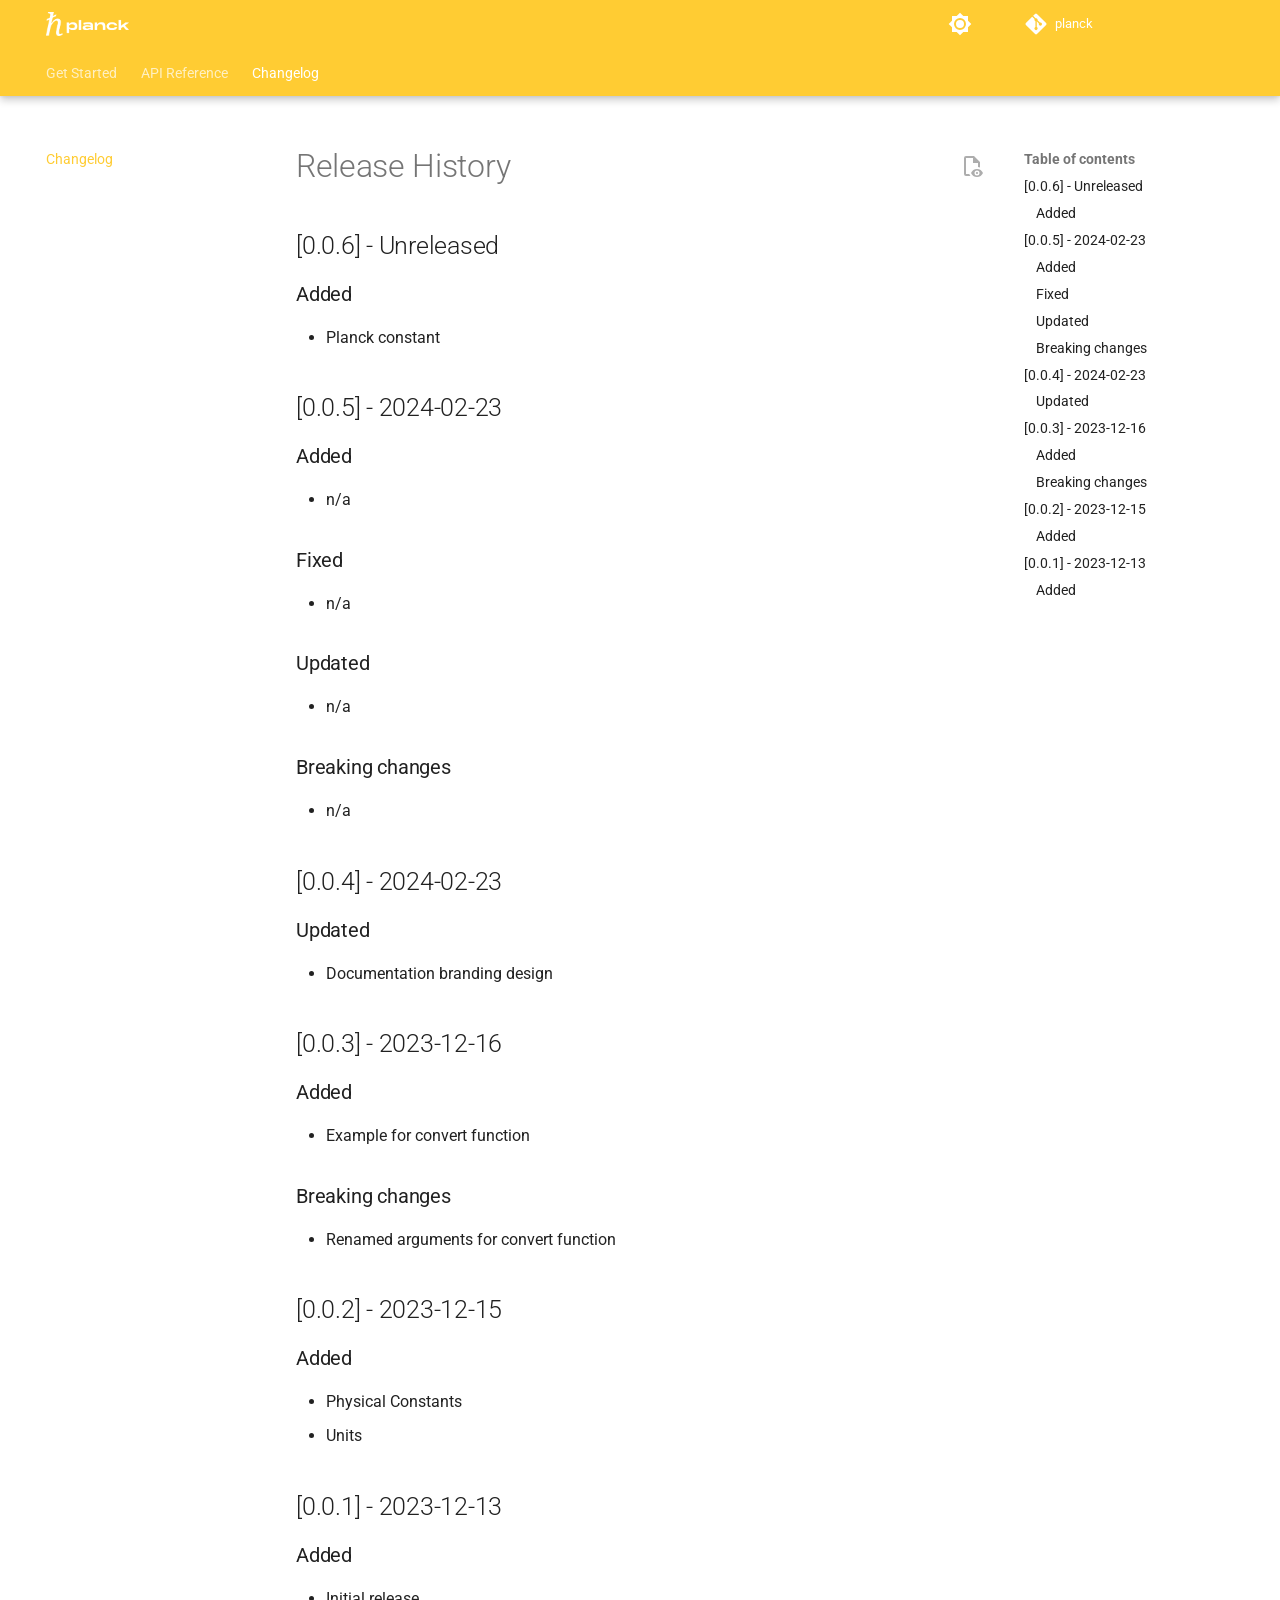
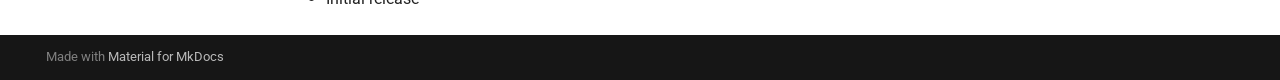
==== commit 9dd08f92: "Deployed 29e5554 with MkDocs version: 1.5.3" ====
--- a/changelog/index.html
+++ b/changelog/index.html
@@ -17,16 +17,16 @@
       
       
       
-      <link rel="icon" href="../assets/images/favicon.png">
-      <meta name="generator" content="mkdocs-1.5.3, mkdocs-material-9.5.2">
-    
-    
-      
-        <title>Changelog - Planck</title>
-      
-    
-    
-      <link rel="stylesheet" href="../assets/stylesheets/main.50c56a3b.min.css">
+      <link rel="icon" href="../images/planck_sg.png">
+      <meta name="generator" content="mkdocs-1.5.3, mkdocs-material-9.5.10">
+    
+    
+      
+        <title>Changelog -  </title>
+      
+    
+    
+      <link rel="stylesheet" href="../assets/stylesheets/main.7e359304.min.css">
       
         
         <link rel="stylesheet" href="../assets/stylesheets/palette.06af60db.min.css">
@@ -96,10 +96,9 @@
 
 <header class="md-header md-header--shadow md-header--lifted" data-md-component="header">
   <nav class="md-header__inner md-grid" aria-label="Header">
-    <a href=".." title="Planck" class="md-header__button md-logo" aria-label="Planck" data-md-component="logo">
-      
-  
-  <svg xmlns="http://www.w3.org/2000/svg" viewBox="0 0 24 24"><path d="M12 8a3 3 0 0 0 3-3 3 3 0 0 0-3-3 3 3 0 0 0-3 3 3 3 0 0 0 3 3m0 3.54C9.64 9.35 6.5 8 3 8v11c3.5 0 6.64 1.35 9 3.54 2.36-2.19 5.5-3.54 9-3.54V8c-3.5 0-6.64 1.35-9 3.54Z"/></svg>
+    <a href=".." title=" " class="md-header__button md-logo" aria-label=" " data-md-component="logo">
+      
+  <img src="../images/planck_sw_ltw.png" alt="logo">
 
     </a>
     <label class="md-header__button md-icon" for="__drawer">
@@ -110,7 +109,7 @@
       <div class="md-header__ellipsis">
         <div class="md-header__topic">
           <span class="md-ellipsis">
-            Planck
+             
           </span>
         </div>
         <div class="md-header__topic" data-md-component="header-topic">
@@ -258,13 +257,12 @@
 
 <nav class="md-nav md-nav--primary md-nav--lifted" aria-label="Navigation" data-md-level="0">
   <label class="md-nav__title" for="__drawer">
-    <a href=".." title="Planck" class="md-nav__button md-logo" aria-label="Planck" data-md-component="logo">
-      
-  
-  <svg xmlns="http://www.w3.org/2000/svg" viewBox="0 0 24 24"><path d="M12 8a3 3 0 0 0 3-3 3 3 0 0 0-3-3 3 3 0 0 0-3 3 3 3 0 0 0 3 3m0 3.54C9.64 9.35 6.5 8 3 8v11c3.5 0 6.64 1.35 9 3.54 2.36-2.19 5.5-3.54 9-3.54V8c-3.5 0-6.64 1.35-9 3.54Z"/></svg>
+    <a href=".." title=" " class="md-nav__button md-logo" aria-label=" " data-md-component="logo">
+      
+  <img src="../images/planck_sw_ltw.png" alt="logo">
 
     </a>
-    Planck
+     
   </label>
   
     <div class="md-nav__source">
@@ -290,20 +288,20 @@
     
     
     
-    
-    
-      
-      
-    
-    <li class="md-nav__item md-nav__item--section md-nav__item--nested">
-      
-        
+      
+      
+        
+      
+    
+    
+    <li class="md-nav__item md-nav__item--nested">
+      
         
         
         <input class="md-nav__toggle md-toggle " type="checkbox" id="__nav_1" >
         
           
-          <label class="md-nav__link" for="__nav_1" id="__nav_1_label" tabindex="">
+          <label class="md-nav__link" for="__nav_1" id="__nav_1_label" tabindex="0">
             
   
   <span class="md-ellipsis">
@@ -400,20 +398,20 @@
     
     
     
-    
-    
-      
-      
-    
-    <li class="md-nav__item md-nav__item--section md-nav__item--nested">
-      
-        
+      
+      
+        
+      
+    
+    
+    <li class="md-nav__item md-nav__item--nested">
+      
         
         
         <input class="md-nav__toggle md-toggle " type="checkbox" id="__nav_2" >
         
           
-          <label class="md-nav__link" for="__nav_2" id="__nav_2_label" tabindex="">
+          <label class="md-nav__link" for="__nav_2" id="__nav_2_label" tabindex="0">
             
   
   <span class="md-ellipsis">
@@ -482,20 +480,20 @@
     
     
     
-    
-    
-      
-      
-    
-    <li class="md-nav__item md-nav__item--section md-nav__item--nested">
-      
-        
+      
+      
+        
+      
+    
+    
+    <li class="md-nav__item md-nav__item--nested">
+      
         
         
         <input class="md-nav__toggle md-toggle " type="checkbox" id="__nav_2_3" >
         
           
-          <label class="md-nav__link" for="__nav_2_3" id="__nav_2_3_label" tabindex="">
+          <label class="md-nav__link" for="__nav_2_3" id="__nav_2_3_label" tabindex="0">
             
   
   <span class="md-ellipsis">
@@ -644,28 +642,19 @@
     <ul class="md-nav__list" data-md-component="toc" data-md-scrollfix>
       
         <li class="md-nav__item">
-  <a href="#003-unreleased" class="md-nav__link">
-    <span class="md-ellipsis">
-      [0.0.3] - Unreleased
-    </span>
-  </a>
-  
-    <nav class="md-nav" aria-label="[0.0.3] - Unreleased">
+  <a href="#006-unreleased" class="md-nav__link">
+    <span class="md-ellipsis">
+      [0.0.6] - Unreleased
+    </span>
+  </a>
+  
+    <nav class="md-nav" aria-label="[0.0.6] - Unreleased">
       <ul class="md-nav__list">
         
           <li class="md-nav__item">
   <a href="#added" class="md-nav__link">
     <span class="md-ellipsis">
       Added
-    </span>
-  </a>
-  
-</li>
-        
-          <li class="md-nav__item">
-  <a href="#breaking-changes" class="md-nav__link">
-    <span class="md-ellipsis">
-      Breaking changes
     </span>
   </a>
   
@@ -677,6 +666,114 @@
 </li>
       
         <li class="md-nav__item">
+  <a href="#005-2024-02-23" class="md-nav__link">
+    <span class="md-ellipsis">
+      [0.0.5] - 2024-02-23
+    </span>
+  </a>
+  
+    <nav class="md-nav" aria-label="[0.0.5] - 2024-02-23">
+      <ul class="md-nav__list">
+        
+          <li class="md-nav__item">
+  <a href="#added_1" class="md-nav__link">
+    <span class="md-ellipsis">
+      Added
+    </span>
+  </a>
+  
+</li>
+        
+          <li class="md-nav__item">
+  <a href="#fixed" class="md-nav__link">
+    <span class="md-ellipsis">
+      Fixed
+    </span>
+  </a>
+  
+</li>
+        
+          <li class="md-nav__item">
+  <a href="#updated" class="md-nav__link">
+    <span class="md-ellipsis">
+      Updated
+    </span>
+  </a>
+  
+</li>
+        
+          <li class="md-nav__item">
+  <a href="#breaking-changes" class="md-nav__link">
+    <span class="md-ellipsis">
+      Breaking changes
+    </span>
+  </a>
+  
+</li>
+        
+      </ul>
+    </nav>
+  
+</li>
+      
+        <li class="md-nav__item">
+  <a href="#004-2024-02-23" class="md-nav__link">
+    <span class="md-ellipsis">
+      [0.0.4] - 2024-02-23
+    </span>
+  </a>
+  
+    <nav class="md-nav" aria-label="[0.0.4] - 2024-02-23">
+      <ul class="md-nav__list">
+        
+          <li class="md-nav__item">
+  <a href="#updated_1" class="md-nav__link">
+    <span class="md-ellipsis">
+      Updated
+    </span>
+  </a>
+  
+</li>
+        
+      </ul>
+    </nav>
+  
+</li>
+      
+        <li class="md-nav__item">
+  <a href="#003-2023-12-16" class="md-nav__link">
+    <span class="md-ellipsis">
+      [0.0.3] - 2023-12-16
+    </span>
+  </a>
+  
+    <nav class="md-nav" aria-label="[0.0.3] - 2023-12-16">
+      <ul class="md-nav__list">
+        
+          <li class="md-nav__item">
+  <a href="#added_2" class="md-nav__link">
+    <span class="md-ellipsis">
+      Added
+    </span>
+  </a>
+  
+</li>
+        
+          <li class="md-nav__item">
+  <a href="#breaking-changes_1" class="md-nav__link">
+    <span class="md-ellipsis">
+      Breaking changes
+    </span>
+  </a>
+  
+</li>
+        
+      </ul>
+    </nav>
+  
+</li>
+      
+        <li class="md-nav__item">
   <a href="#002-2023-12-15" class="md-nav__link">
     <span class="md-ellipsis">
       [0.0.2] - 2023-12-15
@@ -687,7 +784,7 @@
       <ul class="md-nav__list">
         
           <li class="md-nav__item">
-  <a href="#added_1" class="md-nav__link">
+  <a href="#added_3" class="md-nav__link">
     <span class="md-ellipsis">
       Added
     </span>
@@ -711,7 +808,7 @@
       <ul class="md-nav__list">
         
           <li class="md-nav__item">
-  <a href="#added_2" class="md-nav__link">
+  <a href="#added_4" class="md-nav__link">
     <span class="md-ellipsis">
       Added
     </span>
@@ -759,28 +856,19 @@
     <ul class="md-nav__list" data-md-component="toc" data-md-scrollfix>
       
         <li class="md-nav__item">
-  <a href="#003-unreleased" class="md-nav__link">
-    <span class="md-ellipsis">
-      [0.0.3] - Unreleased
-    </span>
-  </a>
-  
-    <nav class="md-nav" aria-label="[0.0.3] - Unreleased">
+  <a href="#006-unreleased" class="md-nav__link">
+    <span class="md-ellipsis">
+      [0.0.6] - Unreleased
+    </span>
+  </a>
+  
+    <nav class="md-nav" aria-label="[0.0.6] - Unreleased">
       <ul class="md-nav__list">
         
           <li class="md-nav__item">
   <a href="#added" class="md-nav__link">
     <span class="md-ellipsis">
       Added
-    </span>
-  </a>
-  
-</li>
-        
-          <li class="md-nav__item">
-  <a href="#breaking-changes" class="md-nav__link">
-    <span class="md-ellipsis">
-      Breaking changes
     </span>
   </a>
   
@@ -792,6 +880,114 @@
 </li>
       
         <li class="md-nav__item">
+  <a href="#005-2024-02-23" class="md-nav__link">
+    <span class="md-ellipsis">
+      [0.0.5] - 2024-02-23
+    </span>
+  </a>
+  
+    <nav class="md-nav" aria-label="[0.0.5] - 2024-02-23">
+      <ul class="md-nav__list">
+        
+          <li class="md-nav__item">
+  <a href="#added_1" class="md-nav__link">
+    <span class="md-ellipsis">
+      Added
+    </span>
+  </a>
+  
+</li>
+        
+          <li class="md-nav__item">
+  <a href="#fixed" class="md-nav__link">
+    <span class="md-ellipsis">
+      Fixed
+    </span>
+  </a>
+  
+</li>
+        
+          <li class="md-nav__item">
+  <a href="#updated" class="md-nav__link">
+    <span class="md-ellipsis">
+      Updated
+    </span>
+  </a>
+  
+</li>
+        
+          <li class="md-nav__item">
+  <a href="#breaking-changes" class="md-nav__link">
+    <span class="md-ellipsis">
+      Breaking changes
+    </span>
+  </a>
+  
+</li>
+        
+      </ul>
+    </nav>
+  
+</li>
+      
+        <li class="md-nav__item">
+  <a href="#004-2024-02-23" class="md-nav__link">
+    <span class="md-ellipsis">
+      [0.0.4] - 2024-02-23
+    </span>
+  </a>
+  
+    <nav class="md-nav" aria-label="[0.0.4] - 2024-02-23">
+      <ul class="md-nav__list">
+        
+          <li class="md-nav__item">
+  <a href="#updated_1" class="md-nav__link">
+    <span class="md-ellipsis">
+      Updated
+    </span>
+  </a>
+  
+</li>
+        
+      </ul>
+    </nav>
+  
+</li>
+      
+        <li class="md-nav__item">
+  <a href="#003-2023-12-16" class="md-nav__link">
+    <span class="md-ellipsis">
+      [0.0.3] - 2023-12-16
+    </span>
+  </a>
+  
+    <nav class="md-nav" aria-label="[0.0.3] - 2023-12-16">
+      <ul class="md-nav__list">
+        
+          <li class="md-nav__item">
+  <a href="#added_2" class="md-nav__link">
+    <span class="md-ellipsis">
+      Added
+    </span>
+  </a>
+  
+</li>
+        
+          <li class="md-nav__item">
+  <a href="#breaking-changes_1" class="md-nav__link">
+    <span class="md-ellipsis">
+      Breaking changes
+    </span>
+  </a>
+  
+</li>
+        
+      </ul>
+    </nav>
+  
+</li>
+      
+        <li class="md-nav__item">
   <a href="#002-2023-12-15" class="md-nav__link">
     <span class="md-ellipsis">
       [0.0.2] - 2023-12-15
@@ -802,7 +998,7 @@
       <ul class="md-nav__list">
         
           <li class="md-nav__item">
-  <a href="#added_1" class="md-nav__link">
+  <a href="#added_3" class="md-nav__link">
     <span class="md-ellipsis">
       Added
     </span>
@@ -826,7 +1022,7 @@
       <ul class="md-nav__list">
         
           <li class="md-nav__item">
-  <a href="#added_2" class="md-nav__link">
+  <a href="#added_4" class="md-nav__link">
     <span class="md-ellipsis">
       Added
     </span>
@@ -866,23 +1062,50 @@
 
 
 <h1 id="release-history">Release History<a class="headerlink" href="#release-history" title="Permanent link">¤</a></h1>
-<h2 id="003-unreleased">[0.0.3] - Unreleased<a class="headerlink" href="#003-unreleased" title="Permanent link">¤</a></h2>
+<h2 id="006-unreleased">[0.0.6] - Unreleased<a class="headerlink" href="#006-unreleased" title="Permanent link">¤</a></h2>
 <h3 id="added">Added<a class="headerlink" href="#added" title="Permanent link">¤</a></h3>
+<ul>
+<li>Planck constant</li>
+</ul>
+<h2 id="005-2024-02-23">[0.0.5] - 2024-02-23<a class="headerlink" href="#005-2024-02-23" title="Permanent link">¤</a></h2>
+<h3 id="added_1">Added<a class="headerlink" href="#added_1" title="Permanent link">¤</a></h3>
+<ul>
+<li>n/a</li>
+</ul>
+<h3 id="fixed">Fixed<a class="headerlink" href="#fixed" title="Permanent link">¤</a></h3>
+<ul>
+<li>n/a</li>
+</ul>
+<h3 id="updated">Updated<a class="headerlink" href="#updated" title="Permanent link">¤</a></h3>
+<ul>
+<li>n/a</li>
+</ul>
+<h3 id="breaking-changes">Breaking changes<a class="headerlink" href="#breaking-changes" title="Permanent link">¤</a></h3>
+<ul>
+<li>n/a</li>
+</ul>
+<h2 id="004-2024-02-23">[0.0.4] - 2024-02-23<a class="headerlink" href="#004-2024-02-23" title="Permanent link">¤</a></h2>
+<h3 id="updated_1">Updated<a class="headerlink" href="#updated_1" title="Permanent link">¤</a></h3>
+<ul>
+<li>Documentation branding design</li>
+</ul>
+<h2 id="003-2023-12-16">[0.0.3] - 2023-12-16<a class="headerlink" href="#003-2023-12-16" title="Permanent link">¤</a></h2>
+<h3 id="added_2">Added<a class="headerlink" href="#added_2" title="Permanent link">¤</a></h3>
 <ul>
 <li>Example for convert function</li>
 </ul>
-<h3 id="breaking-changes">Breaking changes<a class="headerlink" href="#breaking-changes" title="Permanent link">¤</a></h3>
+<h3 id="breaking-changes_1">Breaking changes<a class="headerlink" href="#breaking-changes_1" title="Permanent link">¤</a></h3>
 <ul>
 <li>Renamed arguments for convert function</li>
 </ul>
 <h2 id="002-2023-12-15">[0.0.2] - 2023-12-15<a class="headerlink" href="#002-2023-12-15" title="Permanent link">¤</a></h2>
-<h3 id="added_1">Added<a class="headerlink" href="#added_1" title="Permanent link">¤</a></h3>
+<h3 id="added_3">Added<a class="headerlink" href="#added_3" title="Permanent link">¤</a></h3>
 <ul>
 <li>Physical Constants</li>
 <li>Units</li>
 </ul>
 <h2 id="001-2023-12-13">[0.0.1] - 2023-12-13<a class="headerlink" href="#001-2023-12-13" title="Permanent link">¤</a></h2>
-<h3 id="added_2">Added<a class="headerlink" href="#added_2" title="Permanent link">¤</a></h3>
+<h3 id="added_4">Added<a class="headerlink" href="#added_4" title="Permanent link">¤</a></h3>
 <ul>
 <li>Initial release</li>
 </ul>
@@ -934,10 +1157,10 @@
       <div class="md-progress" data-md-component="progress" role="progressbar"></div>
     
     
-    <script id="__config" type="application/json">{"base": "..", "features": ["content.action.view", "content.code.copy", "content.code.select", "content.code.annotate", "navigation.instant", "navigation.instant.prefetch", "navigation.instant.progress", "navigation.sections", "navigation.tracking", "navigation.tabs", "navigation.tabs.sticky", "navigation.path", "search.highlight", "search.suggest", "toc.follow"], "search": "../assets/javascripts/workers/search.f886a092.min.js", "translations": {"clipboard.copied": "Copied to clipboard", "clipboard.copy": "Copy to clipboard", "search.result.more.one": "1 more on this page", "search.result.more.other": "# more on this page", "search.result.none": "No matching documents", "search.result.one": "1 matching document", "search.result.other": "# matching documents", "search.result.placeholder": "Type to start searching", "search.result.term.missing": "Missing", "select.version": "Select version"}}</script>
-    
-    
-      <script src="../assets/javascripts/bundle.d7c377c4.min.js"></script>
+    <script id="__config" type="application/json">{"base": "..", "features": ["content.action.view", "content.code.copy", "content.code.select", "content.code.annotate", "navigation.instant", "navigation.instant.prefetch", "navigation.instant.progress", "navigation.sections", "navigation.tracking", "navigation.tabs", "navigation.tabs.sticky", "navigation.path", "search.highlight", "search.suggest", "toc.follow"], "search": "../assets/javascripts/workers/search.b8dbb3d2.min.js", "translations": {"clipboard.copied": "Copied to clipboard", "clipboard.copy": "Copy to clipboard", "search.result.more.one": "1 more on this page", "search.result.more.other": "# more on this page", "search.result.none": "No matching documents", "search.result.one": "1 matching document", "search.result.other": "# matching documents", "search.result.placeholder": "Type to start searching", "search.result.term.missing": "Missing", "select.version": "Select version"}}</script>
+    
+    
+      <script src="../assets/javascripts/bundle.8fd75fb4.min.js"></script>
       
     
   </body>
--- a/assets/stylesheets/main.7e359304.min.css
+++ b/assets/stylesheets/main.7e359304.min.css
@@ -0,0 +1 @@
+@charset "UTF-8";html{-webkit-text-size-adjust:none;-moz-text-size-adjust:none;text-size-adjust:none;box-sizing:border-box}*,:after,:before{box-sizing:inherit}@media (prefers-reduced-motion){*,:after,:before{transition:none!important}}body{margin:0}a,button,input,label{-webkit-tap-highlight-color:transparent}a{color:inherit;text-decoration:none}hr{border:0;box-sizing:initial;display:block;height:.05rem;overflow:visible;padding:0}small{font-size:80%}sub,sup{line-height:1em}img{border-style:none}table{border-collapse:initial;border-spacing:0}td,th{font-weight:400;vertical-align:top}button{background:#0000;border:0;font-family:inherit;font-size:inherit;margin:0;padding:0}input{border:0;outline:none}:root{--md-primary-fg-color:#4051b5;--md-primary-fg-color--light:#5d6cc0;--md-primary-fg-color--dark:#303fa1;--md-primary-bg-color:#fff;--md-primary-bg-color--light:#ffffffb3;--md-accent-fg-color:#526cfe;--md-accent-fg-color--transparent:#526cfe1a;--md-accent-bg-color:#fff;--md-accent-bg-color--light:#ffffffb3}[data-md-color-scheme=default]{color-scheme:light}[data-md-color-scheme=default] img[src$="#gh-dark-mode-only"],[data-md-color-scheme=default] img[src$="#only-dark"]{display:none}:root,[data-md-color-scheme=default]{--md-hue:225deg;--md-default-fg-color:#000000de;--md-default-fg-color--light:#0000008a;--md-default-fg-color--lighter:#00000052;--md-default-fg-color--lightest:#00000012;--md-default-bg-color:#fff;--md-default-bg-color--light:#ffffffb3;--md-default-bg-color--lighter:#ffffff4d;--md-default-bg-color--lightest:#ffffff1f;--md-code-fg-color:#36464e;--md-code-bg-color:#f5f5f5;--md-code-hl-color:#4287ff;--md-code-hl-color--light:#4287ff1a;--md-code-hl-number-color:#d52a2a;--md-code-hl-special-color:#db1457;--md-code-hl-function-color:#a846b9;--md-code-hl-constant-color:#6e59d9;--md-code-hl-keyword-color:#3f6ec6;--md-code-hl-string-color:#1c7d4d;--md-code-hl-name-color:var(--md-code-fg-color);--md-code-hl-operator-color:var(--md-default-fg-color--light);--md-code-hl-punctuation-color:var(--md-default-fg-color--light);--md-code-hl-comment-color:var(--md-default-fg-color--light);--md-code-hl-generic-color:var(--md-default-fg-color--light);--md-code-hl-variable-color:var(--md-default-fg-color--light);--md-typeset-color:var(--md-default-fg-color);--md-typeset-a-color:var(--md-primary-fg-color);--md-typeset-del-color:#f5503d26;--md-typeset-ins-color:#0bd57026;--md-typeset-kbd-color:#fafafa;--md-typeset-kbd-accent-color:#fff;--md-typeset-kbd-border-color:#b8b8b8;--md-typeset-mark-color:#ffff0080;--md-typeset-table-color:#0000001f;--md-typeset-table-color--light:rgba(0,0,0,.035);--md-admonition-fg-color:var(--md-default-fg-color);--md-admonition-bg-color:var(--md-default-bg-color);--md-warning-fg-color:#000000de;--md-warning-bg-color:#ff9;--md-footer-fg-color:#fff;--md-footer-fg-color--light:#ffffffb3;--md-footer-fg-color--lighter:#ffffff73;--md-footer-bg-color:#000000de;--md-footer-bg-color--dark:#00000052;--md-shadow-z1:0 0.2rem 0.5rem #0000000d,0 0 0.05rem #0000001a;--md-shadow-z2:0 0.2rem 0.5rem #0000001a,0 0 0.05rem #00000040;--md-shadow-z3:0 0.2rem 0.5rem #0003,0 0 0.05rem #00000059}.md-icon svg{fill:currentcolor;display:block;height:1.2rem;width:1.2rem}body{-webkit-font-smoothing:antialiased;-moz-osx-font-smoothing:grayscale;--md-text-font-family:var(--md-text-font,_),-apple-system,BlinkMacSystemFont,Helvetica,Arial,sans-serif;--md-code-font-family:var(--md-code-font,_),SFMono-Regular,Consolas,Menlo,monospace}aside,body,input{font-feature-settings:"kern","liga";color:var(--md-typeset-color);font-family:var(--md-text-font-family)}code,kbd,pre{font-feature-settings:"kern";font-family:var(--md-code-font-family)}:root{--md-typeset-table-sort-icon:url('data:image/svg+xml;charset=utf-8,<svg xmlns="http://www.w3.org/2000/svg" viewBox="0 0 24 24"><path d="m18 21-4-4h3V7h-3l4-4 4 4h-3v10h3M2 19v-2h10v2M2 13v-2h7v2M2 7V5h4v2H2Z"/></svg>');--md-typeset-table-sort-icon--asc:url('data:image/svg+xml;charset=utf-8,<svg xmlns="http://www.w3.org/2000/svg" viewBox="0 0 24 24"><path d="M19 17h3l-4 4-4-4h3V3h2M2 17h10v2H2M6 5v2H2V5m0 6h7v2H2v-2Z"/></svg>');--md-typeset-table-sort-icon--desc:url('data:image/svg+xml;charset=utf-8,<svg xmlns="http://www.w3.org/2000/svg" viewBox="0 0 24 24"><path d="M19 7h3l-4-4-4 4h3v14h2M2 17h10v2H2M6 5v2H2V5m0 6h7v2H2v-2Z"/></svg>')}.md-typeset{-webkit-print-color-adjust:exact;color-adjust:exact;font-size:.8rem;line-height:1.6}@media print{.md-typeset{font-size:.68rem}}.md-typeset blockquote,.md-typeset dl,.md-typeset figure,.md-typeset ol,.md-typeset pre,.md-typeset ul{margin-bottom:1em;margin-top:1em}.md-typeset h1{color:var(--md-default-fg-color--light);font-size:2em;line-height:1.3;margin:0 0 1.25em}.md-typeset h1,.md-typeset h2{font-weight:300;letter-spacing:-.01em}.md-typeset h2{font-size:1.5625em;line-height:1.4;margin:1.6em 0 .64em}.md-typeset h3{font-size:1.25em;font-weight:400;letter-spacing:-.01em;line-height:1.5;margin:1.6em 0 .8em}.md-typeset h2+h3{margin-top:.8em}.md-typeset h4{font-weight:700;letter-spacing:-.01em;margin:1em 0}.md-typeset h5,.md-typeset h6{color:var(--md-default-fg-color--light);font-size:.8em;font-weight:700;letter-spacing:-.01em;margin:1.25em 0}.md-typeset h5{text-transform:uppercase}.md-typeset hr{border-bottom:.05rem solid var(--md-default-fg-color--lightest);display:flow-root;margin:1.5em 0}.md-typeset a{color:var(--md-typeset-a-color);word-break:break-word}.md-typeset a,.md-typeset a:before{transition:color 125ms}.md-typeset a:focus,.md-typeset a:hover{color:var(--md-accent-fg-color)}.md-typeset a:focus code,.md-typeset a:hover code{background-color:var(--md-accent-fg-color--transparent)}.md-typeset a code{color:currentcolor;transition:background-color 125ms}.md-typeset a.focus-visible{outline-color:var(--md-accent-fg-color);outline-offset:.2rem}.md-typeset code,.md-typeset kbd,.md-typeset pre{color:var(--md-code-fg-color);direction:ltr;font-variant-ligatures:none}@media print{.md-typeset code,.md-typeset kbd,.md-typeset pre{white-space:pre-wrap}}.md-typeset code{background-color:var(--md-code-bg-color);border-radius:.1rem;-webkit-box-decoration-break:clone;box-decoration-break:clone;font-size:.85em;padding:0 .2941176471em;word-break:break-word}.md-typeset code:not(.focus-visible){-webkit-tap-highlight-color:transparent;outline:none}.md-typeset pre{display:flow-root;line-height:1.4;position:relative}.md-typeset pre>code{-webkit-box-decoration-break:slice;box-decoration-break:slice;box-shadow:none;display:block;margin:0;outline-color:var(--md-accent-fg-color);overflow:auto;padding:.7720588235em 1.1764705882em;scrollbar-color:var(--md-default-fg-color--lighter) #0000;scrollbar-width:thin;touch-action:auto;word-break:normal}.md-typeset pre>code:hover{scrollbar-color:var(--md-accent-fg-color) #0000}.md-typeset pre>code::-webkit-scrollbar{height:.2rem;width:.2rem}.md-typeset pre>code::-webkit-scrollbar-thumb{background-color:var(--md-default-fg-color--lighter)}.md-typeset pre>code::-webkit-scrollbar-thumb:hover{background-color:var(--md-accent-fg-color)}.md-typeset kbd{background-color:var(--md-typeset-kbd-color);border-radius:.1rem;box-shadow:0 .1rem 0 .05rem var(--md-typeset-kbd-border-color),0 .1rem 0 var(--md-typeset-kbd-border-color),0 -.1rem .2rem var(--md-typeset-kbd-accent-color) inset;color:var(--md-default-fg-color);display:inline-block;font-size:.75em;padding:0 .6666666667em;vertical-align:text-top;word-break:break-word}.md-typeset mark{background-color:var(--md-typeset-mark-color);-webkit-box-decoration-break:clone;box-decoration-break:clone;color:inherit;word-break:break-word}.md-typeset abbr{border-bottom:.05rem dotted var(--md-default-fg-color--light);cursor:help;text-decoration:none}.md-typeset small{opacity:.75}[dir=ltr] .md-typeset sub,[dir=ltr] .md-typeset sup{margin-left:.078125em}[dir=rtl] .md-typeset sub,[dir=rtl] .md-typeset sup{margin-right:.078125em}[dir=ltr] .md-typeset blockquote{padding-left:.6rem}[dir=rtl] .md-typeset blockquote{padding-right:.6rem}[dir=ltr] .md-typeset blockquote{border-left:.2rem solid var(--md-default-fg-color--lighter)}[dir=rtl] .md-typeset blockquote{border-right:.2rem solid var(--md-default-fg-color--lighter)}.md-typeset blockquote{color:var(--md-default-fg-color--light);margin-left:0;margin-right:0}.md-typeset ul{list-style-type:disc}[dir=ltr] .md-typeset ol,[dir=ltr] .md-typeset ul{margin-left:.625em}[dir=rtl] .md-typeset ol,[dir=rtl] .md-typeset ul{margin-right:.625em}.md-typeset ol,.md-typeset ul{padding:0}.md-typeset ol:not([hidden]),.md-typeset ul:not([hidden]){display:flow-root}.md-typeset ol ol,.md-typeset ul ol{list-style-type:lower-alpha}.md-typeset ol ol ol,.md-typeset ul ol ol{list-style-type:lower-roman}[dir=ltr] .md-typeset ol li,[dir=ltr] .md-typeset ul li{margin-left:1.25em}[dir=rtl] .md-typeset ol li,[dir=rtl] .md-typeset ul li{margin-right:1.25em}.md-typeset ol li,.md-typeset ul li{margin-bottom:.5em}.md-typeset ol li blockquote,.md-typeset ol li p,.md-typeset ul li blockquote,.md-typeset ul li p{margin:.5em 0}.md-typeset ol li:last-child,.md-typeset ul li:last-child{margin-bottom:0}[dir=ltr] .md-typeset ol li ol,[dir=ltr] .md-typeset ol li ul,[dir=ltr] .md-typeset ul li ol,[dir=ltr] .md-typeset ul li ul{margin-left:.625em}[dir=rtl] .md-typeset ol li ol,[dir=rtl] .md-typeset ol li ul,[dir=rtl] .md-typeset ul li ol,[dir=rtl] .md-typeset ul li ul{margin-right:.625em}.md-typeset ol li ol,.md-typeset ol li ul,.md-typeset ul li ol,.md-typeset ul li ul{margin-bottom:.5em;margin-top:.5em}[dir=ltr] .md-typeset dd{margin-left:1.875em}[dir=rtl] .md-typeset dd{margin-right:1.875em}.md-typeset dd{margin-bottom:1.5em;margin-top:1em}.md-typeset img,.md-typeset svg,.md-typeset video{height:auto;max-width:100%}.md-typeset img[align=left]{margin:1em 1em 1em 0}.md-typeset img[align=right]{margin:1em 0 1em 1em}.md-typeset img[align]:only-child{margin-top:0}.md-typeset figure{display:flow-root;margin:1em auto;max-width:100%;text-align:center;width:-webkit-fit-content;width:-moz-fit-content;width:fit-content}.md-typeset figure img{display:block;margin:0 auto}.md-typeset figcaption{font-style:italic;margin:1em auto;max-width:24rem}.md-typeset iframe{max-width:100%}.md-typeset table:not([class]){background-color:var(--md-default-bg-color);border:.05rem solid var(--md-typeset-table-color);border-radius:.1rem;display:inline-block;font-size:.64rem;max-width:100%;overflow:auto;touch-action:auto}@media print{.md-typeset table:not([class]){display:table}}.md-typeset table:not([class])+*{margin-top:1.5em}.md-typeset table:not([class]) td>:first-child,.md-typeset table:not([class]) th>:first-child{margin-top:0}.md-typeset table:not([class]) td>:last-child,.md-typeset table:not([class]) th>:last-child{margin-bottom:0}.md-typeset table:not([class]) td:not([align]),.md-typeset table:not([class]) th:not([align]){text-align:left}[dir=rtl] .md-typeset table:not([class]) td:not([align]),[dir=rtl] .md-typeset table:not([class]) th:not([align]){text-align:right}.md-typeset table:not([class]) th{font-weight:700;min-width:5rem;padding:.9375em 1.25em;vertical-align:top}.md-typeset table:not([class]) td{border-top:.05rem solid var(--md-typeset-table-color);padding:.9375em 1.25em;vertical-align:top}.md-typeset table:not([class]) tbody tr{transition:background-color 125ms}.md-typeset table:not([class]) tbody tr:hover{background-color:var(--md-typeset-table-color--light);box-shadow:0 .05rem 0 var(--md-default-bg-color) inset}.md-typeset table:not([class]) a{word-break:normal}.md-typeset table th[role=columnheader]{cursor:pointer}[dir=ltr] .md-typeset table th[role=columnheader]:after{margin-left:.5em}[dir=rtl] .md-typeset table th[role=columnheader]:after{margin-right:.5em}.md-typeset table th[role=columnheader]:after{content:"";display:inline-block;height:1.2em;-webkit-mask-image:var(--md-typeset-table-sort-icon);mask-image:var(--md-typeset-table-sort-icon);-webkit-mask-repeat:no-repeat;mask-repeat:no-repeat;-webkit-mask-size:contain;mask-size:contain;transition:background-color 125ms;vertical-align:text-bottom;width:1.2em}.md-typeset table th[role=columnheader]:hover:after{background-color:var(--md-default-fg-color--lighter)}.md-typeset table th[role=columnheader][aria-sort=ascending]:after{background-color:var(--md-default-fg-color--light);-webkit-mask-image:var(--md-typeset-table-sort-icon--asc);mask-image:var(--md-typeset-table-sort-icon--asc)}.md-typeset table th[role=columnheader][aria-sort=descending]:after{background-color:var(--md-default-fg-color--light);-webkit-mask-image:var(--md-typeset-table-sort-icon--desc);mask-image:var(--md-typeset-table-sort-icon--desc)}.md-typeset__scrollwrap{margin:1em -.8rem;overflow-x:auto;touch-action:auto}.md-typeset__table{display:inline-block;margin-bottom:.5em;padding:0 .8rem}@media print{.md-typeset__table{display:block}}html .md-typeset__table table{display:table;margin:0;overflow:hidden;width:100%}@media screen and (max-width:44.984375em){.md-content__inner>pre{margin:1em -.8rem}.md-content__inner>pre code{border-radius:0}}.md-typeset .md-author{border-radius:100%;display:block;flex-shrink:0;height:1.6rem;overflow:hidden;position:relative;transition:color 125ms,transform 125ms;width:1.6rem}.md-typeset .md-author img{display:block}.md-typeset .md-author--more{background:var(--md-default-fg-color--lightest);color:var(--md-default-fg-color--lighter);font-size:.6rem;font-weight:700;line-height:1.6rem;text-align:center}.md-typeset .md-author--long{height:2.4rem;width:2.4rem}.md-typeset a.md-author{transform:scale(1)}.md-typeset a.md-author img{filter:grayscale(100%) opacity(75%);transition:filter 125ms}.md-typeset a.md-author:focus,.md-typeset a.md-author:hover{transform:scale(1.1);z-index:1}.md-typeset a.md-author:focus img,.md-typeset a.md-author:hover img{filter:grayscale(0)}.md-banner{background-color:var(--md-footer-bg-color);color:var(--md-footer-fg-color);overflow:auto}@media print{.md-banner{display:none}}.md-banner--warning{background-color:var(--md-warning-bg-color);color:var(--md-warning-fg-color)}.md-banner__inner{font-size:.7rem;margin:.6rem auto;padding:0 .8rem}[dir=ltr] .md-banner__button{float:right}[dir=rtl] .md-banner__button{float:left}.md-banner__button{color:inherit;cursor:pointer;transition:opacity .25s}.no-js .md-banner__button{display:none}.md-banner__button:hover{opacity:.7}html{font-size:125%;height:100%;overflow-x:hidden}@media screen and (min-width:100em){html{font-size:137.5%}}@media screen and (min-width:125em){html{font-size:150%}}body{background-color:var(--md-default-bg-color);display:flex;flex-direction:column;font-size:.5rem;min-height:100%;position:relative;width:100%}@media print{body{display:block}}@media screen and (max-width:59.984375em){body[data-md-scrolllock]{position:fixed}}.md-grid{margin-left:auto;margin-right:auto;max-width:61rem}.md-container{display:flex;flex-direction:column;flex-grow:1}@media print{.md-container{display:block}}.md-main{flex-grow:1}.md-main__inner{display:flex;height:100%;margin-top:1.5rem}.md-ellipsis{overflow:hidden;text-overflow:ellipsis}.md-toggle{display:none}.md-option{height:0;opacity:0;position:absolute;width:0}.md-option:checked+label:not([hidden]){display:block}.md-option.focus-visible+label{outline-color:var(--md-accent-fg-color);outline-style:auto}.md-skip{background-color:var(--md-default-fg-color);border-radius:.1rem;color:var(--md-default-bg-color);font-size:.64rem;margin:.5rem;opacity:0;outline-color:var(--md-accent-fg-color);padding:.3rem .5rem;position:fixed;transform:translateY(.4rem);z-index:-1}.md-skip:focus{opacity:1;transform:translateY(0);transition:transform .25s cubic-bezier(.4,0,.2,1),opacity 175ms 75ms;z-index:10}@page{margin:25mm}:root{--md-clipboard-icon:url('data:image/svg+xml;charset=utf-8,<svg xmlns="http://www.w3.org/2000/svg" viewBox="0 0 24 24"><path d="M19 21H8V7h11m0-2H8a2 2 0 0 0-2 2v14a2 2 0 0 0 2 2h11a2 2 0 0 0 2-2V7a2 2 0 0 0-2-2m-3-4H4a2 2 0 0 0-2 2v14h2V3h12V1Z"/></svg>')}.md-clipboard{border-radius:.1rem;color:var(--md-default-fg-color--lightest);cursor:pointer;height:1.5em;outline-color:var(--md-accent-fg-color);outline-offset:.1rem;position:absolute;right:.5em;top:.5em;transition:color .25s;width:1.5em;z-index:1}@media print{.md-clipboard{display:none}}.md-clipboard:not(.focus-visible){-webkit-tap-highlight-color:transparent;outline:none}:hover>.md-clipboard{color:var(--md-default-fg-color--light)}.md-clipboard:focus,.md-clipboard:hover{color:var(--md-accent-fg-color)}.md-clipboard:after{background-color:currentcolor;content:"";display:block;height:1.125em;margin:0 auto;-webkit-mask-image:var(--md-clipboard-icon);mask-image:var(--md-clipboard-icon);-webkit-mask-position:center;mask-position:center;-webkit-mask-repeat:no-repeat;mask-repeat:no-repeat;-webkit-mask-size:contain;mask-size:contain;width:1.125em}.md-clipboard--inline{cursor:pointer}.md-clipboard--inline code{transition:color .25s,background-color .25s}.md-clipboard--inline:focus code,.md-clipboard--inline:hover code{background-color:var(--md-accent-fg-color--transparent);color:var(--md-accent-fg-color)}@keyframes consent{0%{opacity:0;transform:translateY(100%)}to{opacity:1;transform:translateY(0)}}@keyframes overlay{0%{opacity:0}to{opacity:1}}.md-consent__overlay{animation:overlay .25s both;-webkit-backdrop-filter:blur(.1rem);backdrop-filter:blur(.1rem);background-color:#0000008a;height:100%;opacity:1;position:fixed;top:0;width:100%;z-index:5}.md-consent__inner{animation:consent .5s cubic-bezier(.1,.7,.1,1) both;background-color:var(--md-default-bg-color);border:0;border-radius:.1rem;bottom:0;box-shadow:0 0 .2rem #0000001a,0 .2rem .4rem #0003;max-height:100%;overflow:auto;padding:0;position:fixed;width:100%;z-index:5}.md-consent__form{padding:.8rem}.md-consent__settings{display:none;margin:1em 0}input:checked+.md-consent__settings{display:block}.md-consent__controls{margin-bottom:.8rem}.md-typeset .md-consent__controls .md-button{display:inline}@media screen and (max-width:44.984375em){.md-typeset .md-consent__controls .md-button{display:block;margin-top:.4rem;text-align:center;width:100%}}.md-consent label{cursor:pointer}.md-content{flex-grow:1;min-width:0}.md-content__inner{margin:0 .8rem 1.2rem;padding-top:.6rem}@media screen and (min-width:76.25em){[dir=ltr] .md-sidebar--primary:not([hidden])~.md-content>.md-content__inner{margin-left:1.2rem}[dir=ltr] .md-sidebar--secondary:not([hidden])~.md-content>.md-content__inner,[dir=rtl] .md-sidebar--primary:not([hidden])~.md-content>.md-content__inner{margin-right:1.2rem}[dir=rtl] .md-sidebar--secondary:not([hidden])~.md-content>.md-content__inner{margin-left:1.2rem}}.md-content__inner:before{content:"";display:block;height:.4rem}.md-content__inner>:last-child{margin-bottom:0}[dir=ltr] .md-content__button{float:right}[dir=rtl] .md-content__button{float:left}[dir=ltr] .md-content__button{margin-left:.4rem}[dir=rtl] .md-content__button{margin-right:.4rem}.md-content__button{margin:.4rem 0;padding:0}@media print{.md-content__button{display:none}}.md-typeset .md-content__button{color:var(--md-default-fg-color--lighter)}.md-content__button svg{display:inline;vertical-align:top}[dir=rtl] .md-content__button svg{transform:scaleX(-1)}[dir=ltr] .md-dialog{right:.8rem}[dir=rtl] .md-dialog{left:.8rem}.md-dialog{background-color:var(--md-default-fg-color);border-radius:.1rem;bottom:.8rem;box-shadow:var(--md-shadow-z3);min-width:11.1rem;opacity:0;padding:.4rem .6rem;pointer-events:none;position:fixed;transform:translateY(100%);transition:transform 0ms .4s,opacity .4s;z-index:4}@media print{.md-dialog{display:none}}.md-dialog--active{opacity:1;pointer-events:auto;transform:translateY(0);transition:transform .4s cubic-bezier(.075,.85,.175,1),opacity .4s}.md-dialog__inner{color:var(--md-default-bg-color);font-size:.7rem}.md-feedback{margin:2em 0 1em;text-align:center}.md-feedback fieldset{border:none;margin:0;padding:0}.md-feedback__title{font-weight:700;margin:1em auto}.md-feedback__inner{position:relative}.md-feedback__list{display:flex;flex-wrap:wrap;place-content:baseline center;position:relative}.md-feedback__list:hover .md-icon:not(:disabled){color:var(--md-default-fg-color--lighter)}:disabled .md-feedback__list{min-height:1.8rem}.md-feedback__icon{color:var(--md-default-fg-color--light);cursor:pointer;flex-shrink:0;margin:0 .1rem;transition:color 125ms}.md-feedback__icon:not(:disabled).md-icon:hover{color:var(--md-accent-fg-color)}.md-feedback__icon:disabled{color:var(--md-default-fg-color--lightest);pointer-events:none}.md-feedback__note{opacity:0;position:relative;transform:translateY(.4rem);transition:transform .4s cubic-bezier(.1,.7,.1,1),opacity .15s}.md-feedback__note>*{margin:0 auto;max-width:16rem}:disabled .md-feedback__note{opacity:1;transform:translateY(0)}.md-footer{background-color:var(--md-footer-bg-color);color:var(--md-footer-fg-color)}@media print{.md-footer{display:none}}.md-footer__inner{justify-content:space-between;overflow:auto;padding:.2rem}.md-footer__inner:not([hidden]){display:flex}.md-footer__link{align-items:end;display:flex;flex-grow:0.01;margin-bottom:.4rem;margin-top:1rem;max-width:100%;outline-color:var(--md-accent-fg-color);overflow:hidden;transition:opacity .25s}.md-footer__link:focus,.md-footer__link:hover{opacity:.7}[dir=rtl] .md-footer__link svg{transform:scaleX(-1)}@media screen and (max-width:44.984375em){.md-footer__link--prev{flex-shrink:0}.md-footer__link--prev .md-footer__title{display:none}}[dir=ltr] .md-footer__link--next{margin-left:auto}[dir=rtl] .md-footer__link--next{margin-right:auto}.md-footer__link--next{text-align:right}[dir=rtl] .md-footer__link--next{text-align:left}.md-footer__title{flex-grow:1;font-size:.9rem;margin-bottom:.7rem;max-width:calc(100% - 2.4rem);padding:0 1rem;white-space:nowrap}.md-footer__button{margin:.2rem;padding:.4rem}.md-footer__direction{font-size:.64rem;opacity:.7}.md-footer-meta{background-color:var(--md-footer-bg-color--dark)}.md-footer-meta__inner{display:flex;flex-wrap:wrap;justify-content:space-between;padding:.2rem}html .md-footer-meta.md-typeset a{color:var(--md-footer-fg-color--light)}html .md-footer-meta.md-typeset a:focus,html .md-footer-meta.md-typeset a:hover{color:var(--md-footer-fg-color)}.md-copyright{color:var(--md-footer-fg-color--lighter);font-size:.64rem;margin:auto .6rem;padding:.4rem 0;width:100%}@media screen and (min-width:45em){.md-copyright{width:auto}}.md-copyright__highlight{color:var(--md-footer-fg-color--light)}.md-social{display:inline-flex;gap:.2rem;margin:0 .4rem;padding:.2rem 0 .6rem}@media screen and (min-width:45em){.md-social{padding:.6rem 0}}.md-social__link{display:inline-block;height:1.6rem;text-align:center;width:1.6rem}.md-social__link:before{line-height:1.9}.md-social__link svg{fill:currentcolor;max-height:.8rem;vertical-align:-25%}.md-typeset .md-button{border:.1rem solid;border-radius:.1rem;color:var(--md-primary-fg-color);cursor:pointer;display:inline-block;font-weight:700;padding:.625em 2em;transition:color 125ms,background-color 125ms,border-color 125ms}.md-typeset .md-button--primary{background-color:var(--md-primary-fg-color);border-color:var(--md-primary-fg-color);color:var(--md-primary-bg-color)}.md-typeset .md-button:focus,.md-typeset .md-button:hover{background-color:var(--md-accent-fg-color);border-color:var(--md-accent-fg-color);color:var(--md-accent-bg-color)}[dir=ltr] .md-typeset .md-input{border-top-left-radius:.1rem}[dir=ltr] .md-typeset .md-input,[dir=rtl] .md-typeset .md-input{border-top-right-radius:.1rem}[dir=rtl] .md-typeset .md-input{border-top-left-radius:.1rem}.md-typeset .md-input{border-bottom:.1rem solid var(--md-default-fg-color--lighter);box-shadow:var(--md-shadow-z1);font-size:.8rem;height:1.8rem;padding:0 .6rem;transition:border .25s,box-shadow .25s}.md-typeset .md-input:focus,.md-typeset .md-input:hover{border-bottom-color:var(--md-accent-fg-color);box-shadow:var(--md-shadow-z2)}.md-typeset .md-input--stretch{width:100%}.md-header{background-color:var(--md-primary-fg-color);box-shadow:0 0 .2rem #0000,0 .2rem .4rem #0000;color:var(--md-primary-bg-color);display:block;left:0;position:sticky;right:0;top:0;z-index:4}@media print{.md-header{display:none}}.md-header[hidden]{transform:translateY(-100%);transition:transform .25s cubic-bezier(.8,0,.6,1),box-shadow .25s}.md-header--shadow{box-shadow:0 0 .2rem #0000001a,0 .2rem .4rem #0003;transition:transform .25s cubic-bezier(.1,.7,.1,1),box-shadow .25s}.md-header__inner{align-items:center;display:flex;padding:0 .2rem}.md-header__button{color:currentcolor;cursor:pointer;margin:.2rem;outline-color:var(--md-accent-fg-color);padding:.4rem;position:relative;transition:opacity .25s;vertical-align:middle;z-index:1}.md-header__button:hover{opacity:.7}.md-header__button:not([hidden]){display:inline-block}.md-header__button:not(.focus-visible){-webkit-tap-highlight-color:transparent;outline:none}.md-header__button.md-logo{margin:.2rem;padding:.4rem}@media screen and (max-width:76.234375em){.md-header__button.md-logo{display:none}}.md-header__button.md-logo img,.md-header__button.md-logo svg{fill:currentcolor;display:block;height:1.2rem;width:auto}@media screen and (min-width:60em){.md-header__button[for=__search]{display:none}}.no-js .md-header__button[for=__search]{display:none}[dir=rtl] .md-header__button[for=__search] svg{transform:scaleX(-1)}@media screen and (min-width:76.25em){.md-header__button[for=__drawer]{display:none}}.md-header__topic{display:flex;max-width:100%;position:absolute;transition:transform .4s cubic-bezier(.1,.7,.1,1),opacity .15s;white-space:nowrap}.md-header__topic+.md-header__topic{opacity:0;pointer-events:none;transform:translateX(1.25rem);transition:transform .4s cubic-bezier(1,.7,.1,.1),opacity .15s;z-index:-1}[dir=rtl] .md-header__topic+.md-header__topic{transform:translateX(-1.25rem)}.md-header__topic:first-child{font-weight:700}[dir=ltr] .md-header__title{margin-left:1rem;margin-right:.4rem}[dir=rtl] .md-header__title{margin-left:.4rem;margin-right:1rem}.md-header__title{flex-grow:1;font-size:.9rem;height:2.4rem;line-height:2.4rem}.md-header__title--active .md-header__topic{opacity:0;pointer-events:none;transform:translateX(-1.25rem);transition:transform .4s cubic-bezier(1,.7,.1,.1),opacity .15s;z-index:-1}[dir=rtl] .md-header__title--active .md-header__topic{transform:translateX(1.25rem)}.md-header__title--active .md-header__topic+.md-header__topic{opacity:1;pointer-events:auto;transform:translateX(0);transition:transform .4s cubic-bezier(.1,.7,.1,1),opacity .15s;z-index:0}.md-header__title>.md-header__ellipsis{height:100%;position:relative;width:100%}.md-header__option{display:flex;flex-shrink:0;max-width:100%;transition:max-width 0ms .25s,opacity .25s .25s;white-space:nowrap}[data-md-toggle=search]:checked~.md-header .md-header__option{max-width:0;opacity:0;transition:max-width 0ms,opacity 0ms}.md-header__option>input{bottom:0}.md-header__source{display:none}@media screen and (min-width:60em){[dir=ltr] .md-header__source{margin-left:1rem}[dir=rtl] .md-header__source{margin-right:1rem}.md-header__source{display:block;max-width:11.7rem;width:11.7rem}}@media screen and (min-width:76.25em){[dir=ltr] .md-header__source{margin-left:1.4rem}[dir=rtl] .md-header__source{margin-right:1.4rem}}.md-meta{color:var(--md-default-fg-color--light);font-size:.7rem;line-height:1.3}.md-meta__list{display:inline-flex;flex-wrap:wrap;list-style:none;margin:0;padding:0}.md-meta__item:not(:last-child):after{content:"·";margin-left:.2rem;margin-right:.2rem}.md-meta__link{color:var(--md-typeset-a-color)}.md-meta__link:focus,.md-meta__link:hover{color:var(--md-accent-fg-color)}.md-draft{background-color:#ff1744;border-radius:.125em;color:#fff;display:inline-block;font-weight:700;padding-left:.5714285714em;padding-right:.5714285714em}:root{--md-nav-icon--prev:url('data:image/svg+xml;charset=utf-8,<svg xmlns="http://www.w3.org/2000/svg" viewBox="0 0 24 24"><path d="M20 11v2H8l5.5 5.5-1.42 1.42L4.16 12l7.92-7.92L13.5 5.5 8 11h12Z"/></svg>');--md-nav-icon--next:url('data:image/svg+xml;charset=utf-8,<svg xmlns="http://www.w3.org/2000/svg" viewBox="0 0 24 24"><path d="M8.59 16.58 13.17 12 8.59 7.41 10 6l6 6-6 6-1.41-1.42Z"/></svg>');--md-toc-icon:url('data:image/svg+xml;charset=utf-8,<svg xmlns="http://www.w3.org/2000/svg" viewBox="0 0 24 24"><path d="M3 9h14V7H3v2m0 4h14v-2H3v2m0 4h14v-2H3v2m16 0h2v-2h-2v2m0-10v2h2V7h-2m0 6h2v-2h-2v2Z"/></svg>')}.md-nav{font-size:.7rem;line-height:1.3}.md-nav__title{color:var(--md-default-fg-color--light);display:block;font-weight:700;overflow:hidden;padding:0 .6rem;text-overflow:ellipsis}.md-nav__title .md-nav__button{display:none}.md-nav__title .md-nav__button img{height:100%;width:auto}.md-nav__title .md-nav__button.md-logo img,.md-nav__title .md-nav__button.md-logo svg{fill:currentcolor;display:block;height:2.4rem;max-width:100%;object-fit:contain;width:auto}.md-nav__list{list-style:none;margin:0;padding:0}.md-nav__link{align-items:flex-start;display:flex;gap:.4rem;margin-top:.625em;scroll-snap-align:start;transition:color 125ms}.md-nav__link--passed{color:var(--md-default-fg-color--light)}.md-nav__item .md-nav__link--active,.md-nav__item .md-nav__link--active code{color:var(--md-typeset-a-color)}.md-nav__link .md-ellipsis{position:relative}[dir=ltr] .md-nav__link .md-icon:last-child{margin-left:auto}[dir=rtl] .md-nav__link .md-icon:last-child{margin-right:auto}.md-nav__link svg{fill:currentcolor;flex-shrink:0;height:1.3em}.md-nav__link[for]:focus,.md-nav__link[for]:hover,.md-nav__link[href]:focus,.md-nav__link[href]:hover{color:var(--md-accent-fg-color);cursor:pointer}.md-nav__link.focus-visible{outline-color:var(--md-accent-fg-color);outline-offset:.2rem}.md-nav--primary .md-nav__link[for=__toc]{display:none}.md-nav--primary .md-nav__link[for=__toc] .md-icon:after{background-color:currentcolor;display:block;height:100%;-webkit-mask-image:var(--md-toc-icon);mask-image:var(--md-toc-icon);width:100%}.md-nav--primary .md-nav__link[for=__toc]~.md-nav{display:none}.md-nav__container>.md-nav__link{margin-top:0}.md-nav__container>.md-nav__link:first-child{flex-grow:1;min-width:0}.md-nav__icon{flex-shrink:0}.md-nav__source{display:none}@media screen and (max-width:76.234375em){.md-nav--primary,.md-nav--primary .md-nav{background-color:var(--md-default-bg-color);display:flex;flex-direction:column;height:100%;left:0;position:absolute;right:0;top:0;z-index:1}.md-nav--primary .md-nav__item,.md-nav--primary .md-nav__title{font-size:.8rem;line-height:1.5}.md-nav--primary .md-nav__title{background-color:var(--md-default-fg-color--lightest);color:var(--md-default-fg-color--light);cursor:pointer;height:5.6rem;line-height:2.4rem;padding:3rem .8rem .2rem;position:relative;white-space:nowrap}[dir=ltr] .md-nav--primary .md-nav__title .md-nav__icon{left:.4rem}[dir=rtl] .md-nav--primary .md-nav__title .md-nav__icon{right:.4rem}.md-nav--primary .md-nav__title .md-nav__icon{display:block;height:1.2rem;margin:.2rem;position:absolute;top:.4rem;width:1.2rem}.md-nav--primary .md-nav__title .md-nav__icon:after{background-color:currentcolor;content:"";display:block;height:100%;-webkit-mask-image:var(--md-nav-icon--prev);mask-image:var(--md-nav-icon--prev);-webkit-mask-position:center;mask-position:center;-webkit-mask-repeat:no-repeat;mask-repeat:no-repeat;-webkit-mask-size:contain;mask-size:contain;width:100%}.md-nav--primary .md-nav__title~.md-nav__list{background-color:var(--md-default-bg-color);box-shadow:0 .05rem 0 var(--md-default-fg-color--lightest) inset;overflow-y:auto;scroll-snap-type:y mandatory;touch-action:pan-y}.md-nav--primary .md-nav__title~.md-nav__list>:first-child{border-top:0}.md-nav--primary .md-nav__title[for=__drawer]{background-color:var(--md-primary-fg-color);color:var(--md-primary-bg-color);font-weight:700}.md-nav--primary .md-nav__title .md-logo{display:block;left:.2rem;margin:.2rem;padding:.4rem;position:absolute;right:.2rem;top:.2rem}.md-nav--primary .md-nav__list{flex:1}.md-nav--primary .md-nav__item{border-top:.05rem solid var(--md-default-fg-color--lightest)}.md-nav--primary .md-nav__item--active>.md-nav__link{color:var(--md-typeset-a-color)}.md-nav--primary .md-nav__item--active>.md-nav__link:focus,.md-nav--primary .md-nav__item--active>.md-nav__link:hover{color:var(--md-accent-fg-color)}.md-nav--primary .md-nav__link{margin-top:0;padding:.6rem .8rem}.md-nav--primary .md-nav__link svg{margin-top:.1em}.md-nav--primary .md-nav__link>.md-nav__link{padding:0}[dir=ltr] .md-nav--primary .md-nav__link .md-nav__icon{margin-right:-.2rem}[dir=rtl] .md-nav--primary .md-nav__link .md-nav__icon{margin-left:-.2rem}.md-nav--primary .md-nav__link .md-nav__icon{font-size:1.2rem;height:1.2rem;width:1.2rem}.md-nav--primary .md-nav__link .md-nav__icon:after{background-color:currentcolor;content:"";display:block;height:100%;-webkit-mask-image:var(--md-nav-icon--next);mask-image:var(--md-nav-icon--next);-webkit-mask-position:center;mask-position:center;-webkit-mask-repeat:no-repeat;mask-repeat:no-repeat;-webkit-mask-size:contain;mask-size:contain;width:100%}[dir=rtl] .md-nav--primary .md-nav__icon:after{transform:scale(-1)}.md-nav--primary .md-nav--secondary .md-nav{background-color:initial;position:static}[dir=ltr] .md-nav--primary .md-nav--secondary .md-nav .md-nav__link{padding-left:1.4rem}[dir=rtl] .md-nav--primary .md-nav--secondary .md-nav .md-nav__link{padding-right:1.4rem}[dir=ltr] .md-nav--primary .md-nav--secondary .md-nav .md-nav .md-nav__link{padding-left:2rem}[dir=rtl] .md-nav--primary .md-nav--secondary .md-nav .md-nav .md-nav__link{padding-right:2rem}[dir=ltr] .md-nav--primary .md-nav--secondary .md-nav .md-nav .md-nav .md-nav__link{padding-left:2.6rem}[dir=rtl] .md-nav--primary .md-nav--secondary .md-nav .md-nav .md-nav .md-nav__link{padding-right:2.6rem}[dir=ltr] .md-nav--primary .md-nav--secondary .md-nav .md-nav .md-nav .md-nav .md-nav__link{padding-left:3.2rem}[dir=rtl] .md-nav--primary .md-nav--secondary .md-nav .md-nav .md-nav .md-nav .md-nav__link{padding-right:3.2rem}.md-nav--secondary{background-color:initial}.md-nav__toggle~.md-nav{display:flex;opacity:0;transform:translateX(100%);transition:transform .25s cubic-bezier(.8,0,.6,1),opacity 125ms 50ms}[dir=rtl] .md-nav__toggle~.md-nav{transform:translateX(-100%)}.md-nav__toggle:checked~.md-nav{opacity:1;transform:translateX(0);transition:transform .25s cubic-bezier(.4,0,.2,1),opacity 125ms 125ms}.md-nav__toggle:checked~.md-nav>.md-nav__list{-webkit-backface-visibility:hidden;backface-visibility:hidden}}@media screen and (max-width:59.984375em){.md-nav--primary .md-nav__link[for=__toc]{display:flex}.md-nav--primary .md-nav__link[for=__toc] .md-icon:after{content:""}.md-nav--primary .md-nav__link[for=__toc]+.md-nav__link{display:none}.md-nav--primary .md-nav__link[for=__toc]~.md-nav{display:flex}.md-nav__source{background-color:var(--md-primary-fg-color--dark);color:var(--md-primary-bg-color);display:block;padding:0 .2rem}}@media screen and (min-width:60em) and (max-width:76.234375em){.md-nav--integrated .md-nav__link[for=__toc]{display:flex}.md-nav--integrated .md-nav__link[for=__toc] .md-icon:after{content:""}.md-nav--integrated .md-nav__link[for=__toc]+.md-nav__link{display:none}.md-nav--integrated .md-nav__link[for=__toc]~.md-nav{display:flex}}@media screen and (min-width:60em){.md-nav{margin-bottom:-.4rem}.md-nav--secondary .md-nav__title{background:var(--md-default-bg-color);box-shadow:0 0 .4rem .4rem var(--md-default-bg-color);position:sticky;top:0;z-index:1}.md-nav--secondary .md-nav__title[for=__toc]{scroll-snap-align:start}.md-nav--secondary .md-nav__title .md-nav__icon{display:none}[dir=ltr] .md-nav--secondary .md-nav__list{padding-left:.6rem}[dir=rtl] .md-nav--secondary .md-nav__list{padding-right:.6rem}.md-nav--secondary .md-nav__list{padding-bottom:.4rem}[dir=ltr] .md-nav--secondary .md-nav__item>.md-nav__link{margin-right:.4rem}[dir=rtl] .md-nav--secondary .md-nav__item>.md-nav__link{margin-left:.4rem}}@media screen and (min-width:76.25em){.md-nav{margin-bottom:-.4rem;transition:max-height .25s cubic-bezier(.86,0,.07,1)}.md-nav--primary .md-nav__title{background:var(--md-default-bg-color);box-shadow:0 0 .4rem .4rem var(--md-default-bg-color);position:sticky;top:0;z-index:1}.md-nav--primary .md-nav__title[for=__drawer]{scroll-snap-align:start}.md-nav--primary .md-nav__title .md-nav__icon{display:none}[dir=ltr] .md-nav--primary .md-nav__list{padding-left:.6rem}[dir=rtl] .md-nav--primary .md-nav__list{padding-right:.6rem}.md-nav--primary .md-nav__list{padding-bottom:.4rem}[dir=ltr] .md-nav--primary .md-nav__item>.md-nav__link{margin-right:.4rem}[dir=rtl] .md-nav--primary .md-nav__item>.md-nav__link{margin-left:.4rem}.md-nav__toggle~.md-nav{display:grid;grid-template-rows:0fr;opacity:0;transition:grid-template-rows .25s cubic-bezier(.86,0,.07,1),opacity .25s,visibility 0ms .25s;visibility:collapse}.md-nav__toggle~.md-nav>.md-nav__list{overflow:hidden}.md-nav__toggle.md-toggle--indeterminate~.md-nav,.md-nav__toggle:checked~.md-nav{grid-template-rows:1fr;opacity:1;transition:grid-template-rows .25s cubic-bezier(.86,0,.07,1),opacity .15s .1s,visibility 0ms;visibility:visible}.md-nav__toggle.md-toggle--indeterminate~.md-nav{transition:none}.md-nav__item--nested>.md-nav>.md-nav__title{display:none}.md-nav__item--section{display:block;margin:1.25em 0}.md-nav__item--section:last-child{margin-bottom:0}.md-nav__item--section>.md-nav__link{font-weight:700}.md-nav__item--section>.md-nav__link[for]{color:var(--md-default-fg-color--light)}.md-nav__item--section>.md-nav__link:not(.md-nav__container){pointer-events:none}.md-nav__item--section>.md-nav__link .md-icon,.md-nav__item--section>.md-nav__link>[for]{display:none}[dir=ltr] .md-nav__item--section>.md-nav{margin-left:-.6rem}[dir=rtl] .md-nav__item--section>.md-nav{margin-right:-.6rem}.md-nav__item--section>.md-nav{display:block;opacity:1;visibility:visible}.md-nav__item--section>.md-nav>.md-nav__list>.md-nav__item{padding:0}.md-nav__icon{border-radius:100%;height:.9rem;transition:background-color .25s;width:.9rem}.md-nav__icon:hover{background-color:var(--md-accent-fg-color--transparent)}.md-nav__icon:after{background-color:currentcolor;border-radius:100%;content:"";display:inline-block;height:100%;-webkit-mask-image:var(--md-nav-icon--next);mask-image:var(--md-nav-icon--next);-webkit-mask-position:center;mask-position:center;-webkit-mask-repeat:no-repeat;mask-repeat:no-repeat;-webkit-mask-size:contain;mask-size:contain;transition:transform .25s;vertical-align:-.1rem;width:100%}[dir=rtl] .md-nav__icon:after{transform:rotate(180deg)}.md-nav__item--nested .md-nav__toggle:checked~.md-nav__link .md-nav__icon:after,.md-nav__item--nested .md-toggle--indeterminate~.md-nav__link .md-nav__icon:after{transform:rotate(90deg)}.md-nav--lifted>.md-nav__list>.md-nav__item,.md-nav--lifted>.md-nav__title{display:none}.md-nav--lifted>.md-nav__list>.md-nav__item--active{display:block}.md-nav--lifted>.md-nav__list>.md-nav__item--active>.md-nav__link{background:var(--md-default-bg-color);box-shadow:0 0 .4rem .4rem var(--md-default-bg-color);margin-top:0;position:sticky;top:0;z-index:1}.md-nav--lifted>.md-nav__list>.md-nav__item--active>.md-nav__link:not(.md-nav__container){pointer-events:none}.md-nav--lifted>.md-nav__list>.md-nav__item--active.md-nav__item--section{margin:0}[dir=ltr] .md-nav--lifted>.md-nav__list>.md-nav__item>.md-nav:not(.md-nav--secondary){margin-left:-.6rem}[dir=rtl] .md-nav--lifted>.md-nav__list>.md-nav__item>.md-nav:not(.md-nav--secondary){margin-right:-.6rem}.md-nav--lifted>.md-nav__list>.md-nav__item>[for]{color:var(--md-default-fg-color--light)}.md-nav--lifted .md-nav[data-md-level="1"]{grid-template-rows:1fr;opacity:1;visibility:visible}[dir=ltr] .md-nav--integrated>.md-nav__list>.md-nav__item--active .md-nav--secondary{border-left:.05rem solid var(--md-primary-fg-color)}[dir=rtl] .md-nav--integrated>.md-nav__list>.md-nav__item--active .md-nav--secondary{border-right:.05rem solid var(--md-primary-fg-color)}.md-nav--integrated>.md-nav__list>.md-nav__item--active .md-nav--secondary{display:block;margin-bottom:1.25em;opacity:1;visibility:visible}.md-nav--integrated>.md-nav__list>.md-nav__item--active .md-nav--secondary>.md-nav__list{overflow:visible;padding-bottom:0}.md-nav--integrated>.md-nav__list>.md-nav__item--active .md-nav--secondary>.md-nav__title{display:none}}.md-pagination{font-size:.8rem;font-weight:700;gap:.4rem}.md-pagination,.md-pagination>*{align-items:center;display:flex;justify-content:center}.md-pagination>*{border-radius:.2rem;height:1.8rem;min-width:1.8rem;text-align:center}.md-pagination__current{background-color:var(--md-default-fg-color--lightest);color:var(--md-default-fg-color--light)}.md-pagination__link{transition:color 125ms,background-color 125ms}.md-pagination__link:focus,.md-pagination__link:hover{background-color:var(--md-accent-fg-color--transparent);color:var(--md-accent-fg-color)}.md-pagination__link:focus svg,.md-pagination__link:hover svg{color:var(--md-accent-fg-color)}.md-pagination__link.focus-visible{outline-color:var(--md-accent-fg-color);outline-offset:.2rem}.md-pagination__link svg{fill:currentcolor;color:var(--md-default-fg-color--lighter);display:block;max-height:100%;width:1.2rem}.md-post__back{border-bottom:.05rem solid var(--md-default-fg-color--lightest);margin-bottom:1.2rem;padding-bottom:1.2rem}@media screen and (max-width:76.234375em){.md-post__back{display:none}}[dir=rtl] .md-post__back svg{transform:scaleX(-1)}.md-post__authors{display:flex;flex-direction:column;gap:.6rem;margin:0 .6rem 1.2rem}.md-post .md-post__meta a{transition:color 125ms}.md-post .md-post__meta a:focus,.md-post .md-post__meta a:hover{color:var(--md-accent-fg-color)}.md-post__title{color:var(--md-default-fg-color--light);font-weight:700}.md-post--excerpt{margin-bottom:3.2rem}.md-post--excerpt .md-post__header{align-items:center;display:flex;gap:.6rem;min-height:1.6rem}.md-post--excerpt .md-post__authors{align-items:center;display:inline-flex;flex-direction:row;gap:.2rem;margin:0;min-height:2.4rem}[dir=ltr] .md-post--excerpt .md-post__meta .md-meta__list{margin-right:.4rem}[dir=rtl] .md-post--excerpt .md-post__meta .md-meta__list{margin-left:.4rem}.md-post--excerpt .md-post__content>:first-child{--md-scroll-margin:6rem;margin-top:0}.md-post>.md-nav--secondary{margin:1em 0}.md-profile{align-items:center;display:flex;font-size:.7rem;gap:.6rem;line-height:1.4;width:100%}.md-profile__description{flex-grow:1}.md-content--post{display:flex}@media screen and (max-width:76.234375em){.md-content--post{flex-flow:column-reverse}}.md-content--post>.md-content__inner{min-width:0}@media screen and (min-width:76.25em){[dir=ltr] .md-content--post>.md-content__inner{margin-left:1.2rem}[dir=rtl] .md-content--post>.md-content__inner{margin-right:1.2rem}}@media screen and (max-width:76.234375em){.md-sidebar.md-sidebar--post{padding:0;position:static;width:100%}.md-sidebar.md-sidebar--post .md-sidebar__scrollwrap{overflow:visible}.md-sidebar.md-sidebar--post .md-sidebar__inner{padding:0}.md-sidebar.md-sidebar--post .md-post__meta{margin-left:.6rem;margin-right:.6rem}.md-sidebar.md-sidebar--post .md-nav__item{border:none;display:inline}.md-sidebar.md-sidebar--post .md-nav__list{display:inline-flex;flex-wrap:wrap;gap:.6rem;padding-bottom:.6rem;padding-top:.6rem}.md-sidebar.md-sidebar--post .md-nav__link{padding:0}.md-sidebar.md-sidebar--post .md-nav{height:auto;margin-bottom:0;position:static}}:root{--md-progress-value:0;--md-progress-delay:400ms}.md-progress{background:var(--md-primary-bg-color);height:.075rem;opacity:min(clamp(0,var(--md-progress-value),1),clamp(0,100 - var(--md-progress-value),1));position:fixed;top:0;transform:scaleX(calc(var(--md-progress-value)*1%));transform-origin:left;transition:transform .5s cubic-bezier(.19,1,.22,1),opacity .25s var(--md-progress-delay);width:100%;z-index:4}:root{--md-search-result-icon:url('data:image/svg+xml;charset=utf-8,<svg xmlns="http://www.w3.org/2000/svg" viewBox="0 0 24 24"><path d="M14 2H6a2 2 0 0 0-2 2v16a2 2 0 0 0 2 2h7c-.41-.25-.8-.56-1.14-.9-.33-.33-.61-.7-.86-1.1H6V4h7v5h5v1.18c.71.16 1.39.43 2 .82V8l-6-6m6.31 16.9c1.33-2.11.69-4.9-1.4-6.22-2.11-1.33-4.91-.68-6.22 1.4-1.34 2.11-.69 4.89 1.4 6.22 1.46.93 3.32.93 4.79.02L22 23.39 23.39 22l-3.08-3.1m-3.81.1a2.5 2.5 0 0 1-2.5-2.5 2.5 2.5 0 0 1 2.5-2.5 2.5 2.5 0 0 1 2.5 2.5 2.5 2.5 0 0 1-2.5 2.5Z"/></svg>')}.md-search{position:relative}@media screen and (min-width:60em){.md-search{padding:.2rem 0}}.no-js .md-search{display:none}.md-search__overlay{opacity:0;z-index:1}@media screen and (max-width:59.984375em){[dir=ltr] .md-search__overlay{left:-2.2rem}[dir=rtl] .md-search__overlay{right:-2.2rem}.md-search__overlay{background-color:var(--md-default-bg-color);border-radius:1rem;height:2rem;overflow:hidden;pointer-events:none;position:absolute;top:-1rem;transform-origin:center;transition:transform .3s .1s,opacity .2s .2s;width:2rem}[data-md-toggle=search]:checked~.md-header .md-search__overlay{opacity:1;transition:transform .4s,opacity .1s}}@media screen and (min-width:60em){[dir=ltr] .md-search__overlay{left:0}[dir=rtl] .md-search__overlay{right:0}.md-search__overlay{background-color:#0000008a;cursor:pointer;height:0;position:fixed;top:0;transition:width 0ms .25s,height 0ms .25s,opacity .25s;width:0}[data-md-toggle=search]:checked~.md-header .md-search__overlay{height:200vh;opacity:1;transition:width 0ms,height 0ms,opacity .25s;width:100%}}@media screen and (max-width:29.984375em){[data-md-toggle=search]:checked~.md-header .md-search__overlay{transform:scale(45)}}@media screen and (min-width:30em) and (max-width:44.984375em){[data-md-toggle=search]:checked~.md-header .md-search__overlay{transform:scale(60)}}@media screen and (min-width:45em) and (max-width:59.984375em){[data-md-toggle=search]:checked~.md-header .md-search__overlay{transform:scale(75)}}.md-search__inner{-webkit-backface-visibility:hidden;backface-visibility:hidden}@media screen and (max-width:59.984375em){[dir=ltr] .md-search__inner{left:0}[dir=rtl] .md-search__inner{right:0}.md-search__inner{height:0;opacity:0;overflow:hidden;position:fixed;top:0;transform:translateX(5%);transition:width 0ms .3s,height 0ms .3s,transform .15s cubic-bezier(.4,0,.2,1) .15s,opacity .15s .15s;width:0;z-index:2}[dir=rtl] .md-search__inner{transform:translateX(-5%)}[data-md-toggle=search]:checked~.md-header .md-search__inner{height:100%;opacity:1;transform:translateX(0);transition:width 0ms 0ms,height 0ms 0ms,transform .15s cubic-bezier(.1,.7,.1,1) .15s,opacity .15s .15s;width:100%}}@media screen and (min-width:60em){[dir=ltr] .md-search__inner{float:right}[dir=rtl] .md-search__inner{float:left}.md-search__inner{padding:.1rem 0;position:relative;transition:width .25s cubic-bezier(.1,.7,.1,1);width:11.7rem}}@media screen and (min-width:60em) and (max-width:76.234375em){[data-md-toggle=search]:checked~.md-header .md-search__inner{width:23.4rem}}@media screen and (min-width:76.25em){[data-md-toggle=search]:checked~.md-header .md-search__inner{width:34.4rem}}.md-search__form{background-color:var(--md-default-bg-color);box-shadow:0 0 .6rem #0000;height:2.4rem;position:relative;transition:color .25s,background-color .25s;z-index:2}@media screen and (min-width:60em){.md-search__form{background-color:#00000042;border-radius:.1rem;height:1.8rem}.md-search__form:hover{background-color:#ffffff1f}}[data-md-toggle=search]:checked~.md-header .md-search__form{background-color:var(--md-default-bg-color);border-radius:.1rem .1rem 0 0;box-shadow:0 0 .6rem #00000012;color:var(--md-default-fg-color)}[dir=ltr] .md-search__input{padding-left:3.6rem;padding-right:2.2rem}[dir=rtl] .md-search__input{padding-left:2.2rem;padding-right:3.6rem}.md-search__input{background:#0000;font-size:.9rem;height:100%;position:relative;text-overflow:ellipsis;width:100%;z-index:2}.md-search__input::placeholder{transition:color .25s}.md-search__input::placeholder,.md-search__input~.md-search__icon{color:var(--md-default-fg-color--light)}.md-search__input::-ms-clear{display:none}@media screen and (max-width:59.984375em){.md-search__input{font-size:.9rem;height:2.4rem;width:100%}}@media screen and (min-width:60em){[dir=ltr] .md-search__input{padding-left:2.2rem}[dir=rtl] .md-search__input{padding-right:2.2rem}.md-search__input{color:inherit;font-size:.8rem}.md-search__input::placeholder{color:var(--md-primary-bg-color--light)}.md-search__input+.md-search__icon{color:var(--md-primary-bg-color)}[data-md-toggle=search]:checked~.md-header .md-search__input{text-overflow:clip}[data-md-toggle=search]:checked~.md-header .md-search__input+.md-search__icon{color:var(--md-default-fg-color--light)}[data-md-toggle=search]:checked~.md-header .md-search__input::placeholder{color:#0000}}.md-search__icon{cursor:pointer;display:inline-block;height:1.2rem;transition:color .25s,opacity .25s;width:1.2rem}.md-search__icon:hover{opacity:.7}[dir=ltr] .md-search__icon[for=__search]{left:.5rem}[dir=rtl] .md-search__icon[for=__search]{right:.5rem}.md-search__icon[for=__search]{position:absolute;top:.3rem;z-index:2}[dir=rtl] .md-search__icon[for=__search] svg{transform:scaleX(-1)}@media screen and (max-width:59.984375em){[dir=ltr] .md-search__icon[for=__search]{left:.8rem}[dir=rtl] .md-search__icon[for=__search]{right:.8rem}.md-search__icon[for=__search]{top:.6rem}.md-search__icon[for=__search] svg:first-child{display:none}}@media screen and (min-width:60em){.md-search__icon[for=__search]{pointer-events:none}.md-search__icon[for=__search] svg:last-child{display:none}}[dir=ltr] .md-search__options{right:.5rem}[dir=rtl] .md-search__options{left:.5rem}.md-search__options{pointer-events:none;position:absolute;top:.3rem;z-index:2}@media screen and (max-width:59.984375em){[dir=ltr] .md-search__options{right:.8rem}[dir=rtl] .md-search__options{left:.8rem}.md-search__options{top:.6rem}}[dir=ltr] .md-search__options>.md-icon{margin-left:.2rem}[dir=rtl] .md-search__options>.md-icon{margin-right:.2rem}.md-search__options>.md-icon{color:var(--md-default-fg-color--light);opacity:0;transform:scale(.75);transition:transform .15s cubic-bezier(.1,.7,.1,1),opacity .15s}.md-search__options>.md-icon:not(.focus-visible){-webkit-tap-highlight-color:transparent;outline:none}[data-md-toggle=search]:checked~.md-header .md-search__input:valid~.md-search__options>.md-icon{opacity:1;pointer-events:auto;transform:scale(1)}[data-md-toggle=search]:checked~.md-header .md-search__input:valid~.md-search__options>.md-icon:hover{opacity:.7}[dir=ltr] .md-search__suggest{padding-left:3.6rem;padding-right:2.2rem}[dir=rtl] .md-search__suggest{padding-left:2.2rem;padding-right:3.6rem}.md-search__suggest{align-items:center;color:var(--md-default-fg-color--lighter);display:flex;font-size:.9rem;height:100%;opacity:0;position:absolute;top:0;transition:opacity 50ms;white-space:nowrap;width:100%}@media screen and (min-width:60em){[dir=ltr] .md-search__suggest{padding-left:2.2rem}[dir=rtl] .md-search__suggest{padding-right:2.2rem}.md-search__suggest{font-size:.8rem}}[data-md-toggle=search]:checked~.md-header .md-search__suggest{opacity:1;transition:opacity .3s .1s}[dir=ltr] .md-search__output{border-bottom-left-radius:.1rem}[dir=ltr] .md-search__output,[dir=rtl] .md-search__output{border-bottom-right-radius:.1rem}[dir=rtl] .md-search__output{border-bottom-left-radius:.1rem}.md-search__output{overflow:hidden;position:absolute;width:100%;z-index:1}@media screen and (max-width:59.984375em){.md-search__output{bottom:0;top:2.4rem}}@media screen and (min-width:60em){.md-search__output{opacity:0;top:1.9rem;transition:opacity .4s}[data-md-toggle=search]:checked~.md-header .md-search__output{box-shadow:var(--md-shadow-z3);opacity:1}}.md-search__scrollwrap{-webkit-backface-visibility:hidden;backface-visibility:hidden;background-color:var(--md-default-bg-color);height:100%;overflow-y:auto;touch-action:pan-y}@media (-webkit-max-device-pixel-ratio:1),(max-resolution:1dppx){.md-search__scrollwrap{transform:translateZ(0)}}@media screen and (min-width:60em) and (max-width:76.234375em){.md-search__scrollwrap{width:23.4rem}}@media screen and (min-width:76.25em){.md-search__scrollwrap{width:34.4rem}}@media screen and (min-width:60em){.md-search__scrollwrap{max-height:0;scrollbar-color:var(--md-default-fg-color--lighter) #0000;scrollbar-width:thin}[data-md-toggle=search]:checked~.md-header .md-search__scrollwrap{max-height:75vh}.md-search__scrollwrap:hover{scrollbar-color:var(--md-accent-fg-color) #0000}.md-search__scrollwrap::-webkit-scrollbar{height:.2rem;width:.2rem}.md-search__scrollwrap::-webkit-scrollbar-thumb{background-color:var(--md-default-fg-color--lighter)}.md-search__scrollwrap::-webkit-scrollbar-thumb:hover{background-color:var(--md-accent-fg-color)}}.md-search-result{color:var(--md-default-fg-color);word-break:break-word}.md-search-result__meta{background-color:var(--md-default-fg-color--lightest);color:var(--md-default-fg-color--light);font-size:.64rem;line-height:1.8rem;padding:0 .8rem;scroll-snap-align:start}@media screen and (min-width:60em){[dir=ltr] .md-search-result__meta{padding-left:2.2rem}[dir=rtl] .md-search-result__meta{padding-right:2.2rem}}.md-search-result__list{list-style:none;margin:0;padding:0;-webkit-user-select:none;user-select:none}.md-search-result__item{box-shadow:0 -.05rem var(--md-default-fg-color--lightest)}.md-search-result__item:first-child{box-shadow:none}.md-search-result__link{display:block;outline:none;scroll-snap-align:start;transition:background-color .25s}.md-search-result__link:focus,.md-search-result__link:hover{background-color:var(--md-accent-fg-color--transparent)}.md-search-result__link:last-child p:last-child{margin-bottom:.6rem}.md-search-result__more>summary{cursor:pointer;display:block;outline:none;position:sticky;scroll-snap-align:start;top:0;z-index:1}.md-search-result__more>summary::marker{display:none}.md-search-result__more>summary::-webkit-details-marker{display:none}.md-search-result__more>summary>div{color:var(--md-typeset-a-color);font-size:.64rem;padding:.75em .8rem;transition:color .25s,background-color .25s}@media screen and (min-width:60em){[dir=ltr] .md-search-result__more>summary>div{padding-left:2.2rem}[dir=rtl] .md-search-result__more>summary>div{padding-right:2.2rem}}.md-search-result__more>summary:focus>div,.md-search-result__more>summary:hover>div{background-color:var(--md-accent-fg-color--transparent);color:var(--md-accent-fg-color)}.md-search-result__more[open]>summary{background-color:var(--md-default-bg-color)}.md-search-result__article{overflow:hidden;padding:0 .8rem;position:relative}@media screen and (min-width:60em){[dir=ltr] .md-search-result__article{padding-left:2.2rem}[dir=rtl] .md-search-result__article{padding-right:2.2rem}}[dir=ltr] .md-search-result__icon{left:0}[dir=rtl] .md-search-result__icon{right:0}.md-search-result__icon{color:var(--md-default-fg-color--light);height:1.2rem;margin:.5rem;position:absolute;width:1.2rem}@media screen and (max-width:59.984375em){.md-search-result__icon{display:none}}.md-search-result__icon:after{background-color:currentcolor;content:"";display:inline-block;height:100%;-webkit-mask-image:var(--md-search-result-icon);mask-image:var(--md-search-result-icon);-webkit-mask-position:center;mask-position:center;-webkit-mask-repeat:no-repeat;mask-repeat:no-repeat;-webkit-mask-size:contain;mask-size:contain;width:100%}[dir=rtl] .md-search-result__icon:after{transform:scaleX(-1)}.md-search-result .md-typeset{color:var(--md-default-fg-color--light);font-size:.64rem;line-height:1.6}.md-search-result .md-typeset h1{color:var(--md-default-fg-color);font-size:.8rem;font-weight:400;line-height:1.4;margin:.55rem 0}.md-search-result .md-typeset h1 mark{text-decoration:none}.md-search-result .md-typeset h2{color:var(--md-default-fg-color);font-size:.64rem;font-weight:700;line-height:1.6;margin:.5em 0}.md-search-result .md-typeset h2 mark{text-decoration:none}.md-search-result__terms{color:var(--md-default-fg-color);display:block;font-size:.64rem;font-style:italic;margin:.5em 0}.md-search-result mark{background-color:initial;color:var(--md-accent-fg-color);text-decoration:underline}.md-select{position:relative;z-index:1}.md-select__inner{background-color:var(--md-default-bg-color);border-radius:.1rem;box-shadow:var(--md-shadow-z2);color:var(--md-default-fg-color);left:50%;margin-top:.2rem;max-height:0;opacity:0;position:absolute;top:calc(100% - .2rem);transform:translate3d(-50%,.3rem,0);transition:transform .25s 375ms,opacity .25s .25s,max-height 0ms .5s}.md-select:focus-within .md-select__inner,.md-select:hover .md-select__inner{max-height:10rem;opacity:1;transform:translate3d(-50%,0,0);transition:transform .25s cubic-bezier(.1,.7,.1,1),opacity .25s,max-height 0ms}.md-select__inner:after{border-bottom:.2rem solid #0000;border-bottom-color:var(--md-default-bg-color);border-left:.2rem solid #0000;border-right:.2rem solid #0000;border-top:0;content:"";height:0;left:50%;margin-left:-.2rem;margin-top:-.2rem;position:absolute;top:0;width:0}.md-select__list{border-radius:.1rem;font-size:.8rem;list-style-type:none;margin:0;max-height:inherit;overflow:auto;padding:0}.md-select__item{line-height:1.8rem}[dir=ltr] .md-select__link{padding-left:.6rem;padding-right:1.2rem}[dir=rtl] .md-select__link{padding-left:1.2rem;padding-right:.6rem}.md-select__link{cursor:pointer;display:block;outline:none;scroll-snap-align:start;transition:background-color .25s,color .25s;width:100%}.md-select__link:focus,.md-select__link:hover{color:var(--md-accent-fg-color)}.md-select__link:focus{background-color:var(--md-default-fg-color--lightest)}.md-sidebar{align-self:flex-start;flex-shrink:0;padding:1.2rem 0;position:sticky;top:2.4rem;width:12.1rem}@media print{.md-sidebar{display:none}}@media screen and (max-width:76.234375em){[dir=ltr] .md-sidebar--primary{left:-12.1rem}[dir=rtl] .md-sidebar--primary{right:-12.1rem}.md-sidebar--primary{background-color:var(--md-default-bg-color);display:block;height:100%;position:fixed;top:0;transform:translateX(0);transition:transform .25s cubic-bezier(.4,0,.2,1),box-shadow .25s;width:12.1rem;z-index:5}[data-md-toggle=drawer]:checked~.md-container .md-sidebar--primary{box-shadow:var(--md-shadow-z3);transform:translateX(12.1rem)}[dir=rtl] [data-md-toggle=drawer]:checked~.md-container .md-sidebar--primary{transform:translateX(-12.1rem)}.md-sidebar--primary .md-sidebar__scrollwrap{bottom:0;left:0;margin:0;overflow:hidden;position:absolute;right:0;scroll-snap-type:none;top:0}}@media screen and (min-width:76.25em){.md-sidebar{height:0}.no-js .md-sidebar{height:auto}.md-header--lifted~.md-container .md-sidebar{top:4.8rem}}.md-sidebar--secondary{display:none;order:2}@media screen and (min-width:60em){.md-sidebar--secondary{height:0}.no-js .md-sidebar--secondary{height:auto}.md-sidebar--secondary:not([hidden]){display:block}.md-sidebar--secondary .md-sidebar__scrollwrap{touch-action:pan-y}}.md-sidebar__scrollwrap{scrollbar-gutter:stable;-webkit-backface-visibility:hidden;backface-visibility:hidden;margin:0 .2rem;overflow-y:auto;scrollbar-color:var(--md-default-fg-color--lighter) #0000;scrollbar-width:thin}.md-sidebar__scrollwrap::-webkit-scrollbar{height:.2rem;width:.2rem}.md-sidebar__scrollwrap:focus-within,.md-sidebar__scrollwrap:hover{scrollbar-color:var(--md-accent-fg-color) #0000}.md-sidebar__scrollwrap:focus-within::-webkit-scrollbar-thumb,.md-sidebar__scrollwrap:hover::-webkit-scrollbar-thumb{background-color:var(--md-default-fg-color--lighter)}.md-sidebar__scrollwrap:focus-within::-webkit-scrollbar-thumb:hover,.md-sidebar__scrollwrap:hover::-webkit-scrollbar-thumb:hover{background-color:var(--md-accent-fg-color)}@supports selector(::-webkit-scrollbar){.md-sidebar__scrollwrap{scrollbar-gutter:auto}[dir=ltr] .md-sidebar__inner{padding-right:calc(100% - 11.5rem)}[dir=rtl] .md-sidebar__inner{padding-left:calc(100% - 11.5rem)}}@media screen and (max-width:76.234375em){.md-overlay{background-color:#0000008a;height:0;opacity:0;position:fixed;top:0;transition:width 0ms .25s,height 0ms .25s,opacity .25s;width:0;z-index:5}[data-md-toggle=drawer]:checked~.md-overlay{height:100%;opacity:1;transition:width 0ms,height 0ms,opacity .25s;width:100%}}@keyframes facts{0%{height:0}to{height:.65rem}}@keyframes fact{0%{opacity:0;transform:translateY(100%)}50%{opacity:0}to{opacity:1;transform:translateY(0)}}:root{--md-source-forks-icon:url('data:image/svg+xml;charset=utf-8,<svg xmlns="http://www.w3.org/2000/svg" viewBox="0 0 16 16"><path d="M5 5.372v.878c0 .414.336.75.75.75h4.5a.75.75 0 0 0 .75-.75v-.878a2.25 2.25 0 1 1 1.5 0v.878a2.25 2.25 0 0 1-2.25 2.25h-1.5v2.128a2.251 2.251 0 1 1-1.5 0V8.5h-1.5A2.25 2.25 0 0 1 3.5 6.25v-.878a2.25 2.25 0 1 1 1.5 0ZM5 3.25a.75.75 0 1 0-1.5 0 .75.75 0 0 0 1.5 0Zm6.75.75a.75.75 0 1 0 0-1.5.75.75 0 0 0 0 1.5Zm-3 8.75a.75.75 0 1 0-1.5 0 .75.75 0 0 0 1.5 0Z"/></svg>');--md-source-repositories-icon:url('data:image/svg+xml;charset=utf-8,<svg xmlns="http://www.w3.org/2000/svg" viewBox="0 0 16 16"><path d="M2 2.5A2.5 2.5 0 0 1 4.5 0h8.75a.75.75 0 0 1 .75.75v12.5a.75.75 0 0 1-.75.75h-2.5a.75.75 0 0 1 0-1.5h1.75v-2h-8a1 1 0 0 0-.714 1.7.75.75 0 1 1-1.072 1.05A2.495 2.495 0 0 1 2 11.5Zm10.5-1h-8a1 1 0 0 0-1 1v6.708A2.486 2.486 0 0 1 4.5 9h8ZM5 12.25a.25.25 0 0 1 .25-.25h3.5a.25.25 0 0 1 .25.25v3.25a.25.25 0 0 1-.4.2l-1.45-1.087a.249.249 0 0 0-.3 0L5.4 15.7a.25.25 0 0 1-.4-.2Z"/></svg>');--md-source-stars-icon:url('data:image/svg+xml;charset=utf-8,<svg xmlns="http://www.w3.org/2000/svg" viewBox="0 0 16 16"><path d="M8 .25a.75.75 0 0 1 .673.418l1.882 3.815 4.21.612a.75.75 0 0 1 .416 1.279l-3.046 2.97.719 4.192a.751.751 0 0 1-1.088.791L8 12.347l-3.766 1.98a.75.75 0 0 1-1.088-.79l.72-4.194L.818 6.374a.75.75 0 0 1 .416-1.28l4.21-.611L7.327.668A.75.75 0 0 1 8 .25Zm0 2.445L6.615 5.5a.75.75 0 0 1-.564.41l-3.097.45 2.24 2.184a.75.75 0 0 1 .216.664l-.528 3.084 2.769-1.456a.75.75 0 0 1 .698 0l2.77 1.456-.53-3.084a.75.75 0 0 1 .216-.664l2.24-2.183-3.096-.45a.75.75 0 0 1-.564-.41L8 2.694Z"/></svg>');--md-source-version-icon:url('data:image/svg+xml;charset=utf-8,<svg xmlns="http://www.w3.org/2000/svg" viewBox="0 0 16 16"><path d="M1 7.775V2.75C1 1.784 1.784 1 2.75 1h5.025c.464 0 .91.184 1.238.513l6.25 6.25a1.75 1.75 0 0 1 0 2.474l-5.026 5.026a1.75 1.75 0 0 1-2.474 0l-6.25-6.25A1.752 1.752 0 0 1 1 7.775Zm1.5 0c0 .066.026.13.073.177l6.25 6.25a.25.25 0 0 0 .354 0l5.025-5.025a.25.25 0 0 0 0-.354l-6.25-6.25a.25.25 0 0 0-.177-.073H2.75a.25.25 0 0 0-.25.25ZM6 5a1 1 0 1 1 0 2 1 1 0 0 1 0-2Z"/></svg>')}.md-source{-webkit-backface-visibility:hidden;backface-visibility:hidden;display:block;font-size:.65rem;line-height:1.2;outline-color:var(--md-accent-fg-color);transition:opacity .25s;white-space:nowrap}.md-source:hover{opacity:.7}.md-source__icon{display:inline-block;height:2.4rem;vertical-align:middle;width:2rem}[dir=ltr] .md-source__icon svg{margin-left:.6rem}[dir=rtl] .md-source__icon svg{margin-right:.6rem}.md-source__icon svg{margin-top:.6rem}[dir=ltr] .md-source__icon+.md-source__repository{padding-left:2rem}[dir=rtl] .md-source__icon+.md-source__repository{padding-right:2rem}[dir=ltr] .md-source__icon+.md-source__repository{margin-left:-2rem}[dir=rtl] .md-source__icon+.md-source__repository{margin-right:-2rem}[dir=ltr] .md-source__repository{margin-left:.6rem}[dir=rtl] .md-source__repository{margin-right:.6rem}.md-source__repository{display:inline-block;max-width:calc(100% - 1.2rem);overflow:hidden;text-overflow:ellipsis;vertical-align:middle}.md-source__facts{display:flex;font-size:.55rem;gap:.4rem;list-style-type:none;margin:.1rem 0 0;opacity:.75;overflow:hidden;padding:0;width:100%}.md-source__repository--active .md-source__facts{animation:facts .25s ease-in}.md-source__fact{overflow:hidden;text-overflow:ellipsis}.md-source__repository--active .md-source__fact{animation:fact .4s ease-out}[dir=ltr] .md-source__fact:before{margin-right:.1rem}[dir=rtl] .md-source__fact:before{margin-left:.1rem}.md-source__fact:before{background-color:currentcolor;content:"";display:inline-block;height:.6rem;-webkit-mask-position:center;mask-position:center;-webkit-mask-repeat:no-repeat;mask-repeat:no-repeat;-webkit-mask-size:contain;mask-size:contain;vertical-align:text-top;width:.6rem}.md-source__fact:nth-child(1n+2){flex-shrink:0}.md-source__fact--version:before{-webkit-mask-image:var(--md-source-version-icon);mask-image:var(--md-source-version-icon)}.md-source__fact--stars:before{-webkit-mask-image:var(--md-source-stars-icon);mask-image:var(--md-source-stars-icon)}.md-source__fact--forks:before{-webkit-mask-image:var(--md-source-forks-icon);mask-image:var(--md-source-forks-icon)}.md-source__fact--repositories:before{-webkit-mask-image:var(--md-source-repositories-icon);mask-image:var(--md-source-repositories-icon)}.md-source-file{margin:1em 0}[dir=ltr] .md-source-file__fact{margin-right:.6rem}[dir=rtl] .md-source-file__fact{margin-left:.6rem}.md-source-file__fact{align-items:center;color:var(--md-default-fg-color--light);display:inline-flex;font-size:.68rem;gap:.3rem}.md-source-file__fact .md-icon{flex-shrink:0;margin-bottom:.05rem}[dir=ltr] .md-source-file__fact .md-author{float:left}[dir=rtl] .md-source-file__fact .md-author{float:right}.md-source-file__fact .md-author{margin-right:.2rem}.md-source-file__fact svg{width:.9rem}:root{--md-status:url('data:image/svg+xml;charset=utf-8,<svg xmlns="http://www.w3.org/2000/svg" viewBox="0 0 24 24"><path d="M11 9h2V7h-2m1 13c-4.41 0-8-3.59-8-8s3.59-8 8-8 8 3.59 8 8-3.59 8-8 8m0-18A10 10 0 0 0 2 12a10 10 0 0 0 10 10 10 10 0 0 0 10-10A10 10 0 0 0 12 2m-1 15h2v-6h-2v6Z"/></svg>');--md-status--new:url('data:image/svg+xml;charset=utf-8,<svg xmlns="http://www.w3.org/2000/svg" viewBox="0 0 24 24"><path d="m23 12-2.44-2.78.34-3.68-3.61-.82-1.89-3.18L12 3 8.6 1.54 6.71 4.72l-3.61.81.34 3.68L1 12l2.44 2.78-.34 3.69 3.61.82 1.89 3.18L12 21l3.4 1.46 1.89-3.18 3.61-.82-.34-3.68L23 12m-10 5h-2v-2h2v2m0-4h-2V7h2v6Z"/></svg>');--md-status--deprecated:url('data:image/svg+xml;charset=utf-8,<svg xmlns="http://www.w3.org/2000/svg" viewBox="0 0 24 24"><path d="M9 3v1H4v2h1v13a2 2 0 0 0 2 2h10a2 2 0 0 0 2-2V6h1V4h-5V3H9m0 5h2v9H9V8m4 0h2v9h-2V8Z"/></svg>');--md-status--encrypted:url('data:image/svg+xml;charset=utf-8,<svg xmlns="http://www.w3.org/2000/svg" viewBox="0 0 24 24"><path d="M12 1 3 5v6c0 5.55 3.84 10.74 9 12 5.16-1.26 9-6.45 9-12V5l-9-4m0 6c1.4 0 2.8 1.1 2.8 2.5V11c.6 0 1.2.6 1.2 1.3v3.5c0 .6-.6 1.2-1.3 1.2H9.2c-.6 0-1.2-.6-1.2-1.3v-3.5c0-.6.6-1.2 1.2-1.2V9.5C9.2 8.1 10.6 7 12 7m0 1.2c-.8 0-1.5.5-1.5 1.3V11h3V9.5c0-.8-.7-1.3-1.5-1.3Z"/></svg>')}.md-status:after{background-color:var(--md-default-fg-color--light);content:"";display:inline-block;height:1.125em;-webkit-mask-image:var(--md-status);mask-image:var(--md-status);-webkit-mask-position:center;mask-position:center;-webkit-mask-repeat:no-repeat;mask-repeat:no-repeat;-webkit-mask-size:contain;mask-size:contain;vertical-align:text-bottom;width:1.125em}.md-status:hover:after{background-color:currentcolor}.md-status--new:after{-webkit-mask-image:var(--md-status--new);mask-image:var(--md-status--new)}.md-status--deprecated:after{-webkit-mask-image:var(--md-status--deprecated);mask-image:var(--md-status--deprecated)}.md-status--encrypted:after{-webkit-mask-image:var(--md-status--encrypted);mask-image:var(--md-status--encrypted)}.md-tabs{background-color:var(--md-primary-fg-color);color:var(--md-primary-bg-color);display:block;line-height:1.3;overflow:auto;width:100%;z-index:3}@media print{.md-tabs{display:none}}@media screen and (max-width:76.234375em){.md-tabs{display:none}}.md-tabs[hidden]{pointer-events:none}[dir=ltr] .md-tabs__list{margin-left:.2rem}[dir=rtl] .md-tabs__list{margin-right:.2rem}.md-tabs__list{contain:content;display:flex;list-style:none;margin:0;overflow:auto;padding:0;scrollbar-width:none;white-space:nowrap}.md-tabs__list::-webkit-scrollbar{display:none}.md-tabs__item{height:2.4rem;padding-left:.6rem;padding-right:.6rem}.md-tabs__item--active .md-tabs__link{color:inherit;opacity:1}.md-tabs__link{-webkit-backface-visibility:hidden;backface-visibility:hidden;display:flex;font-size:.7rem;margin-top:.8rem;opacity:.7;outline-color:var(--md-accent-fg-color);outline-offset:.2rem;transition:transform .4s cubic-bezier(.1,.7,.1,1),opacity .25s}.md-tabs__link:focus,.md-tabs__link:hover{color:inherit;opacity:1}[dir=ltr] .md-tabs__link svg{margin-right:.4rem}[dir=rtl] .md-tabs__link svg{margin-left:.4rem}.md-tabs__link svg{fill:currentcolor;height:1.3em}.md-tabs__item:nth-child(2) .md-tabs__link{transition-delay:20ms}.md-tabs__item:nth-child(3) .md-tabs__link{transition-delay:40ms}.md-tabs__item:nth-child(4) .md-tabs__link{transition-delay:60ms}.md-tabs__item:nth-child(5) .md-tabs__link{transition-delay:80ms}.md-tabs__item:nth-child(6) .md-tabs__link{transition-delay:.1s}.md-tabs__item:nth-child(7) .md-tabs__link{transition-delay:.12s}.md-tabs__item:nth-child(8) .md-tabs__link{transition-delay:.14s}.md-tabs__item:nth-child(9) .md-tabs__link{transition-delay:.16s}.md-tabs__item:nth-child(10) .md-tabs__link{transition-delay:.18s}.md-tabs__item:nth-child(11) .md-tabs__link{transition-delay:.2s}.md-tabs__item:nth-child(12) .md-tabs__link{transition-delay:.22s}.md-tabs__item:nth-child(13) .md-tabs__link{transition-delay:.24s}.md-tabs__item:nth-child(14) .md-tabs__link{transition-delay:.26s}.md-tabs__item:nth-child(15) .md-tabs__link{transition-delay:.28s}.md-tabs__item:nth-child(16) .md-tabs__link{transition-delay:.3s}.md-tabs[hidden] .md-tabs__link{opacity:0;transform:translateY(50%);transition:transform 0ms .1s,opacity .1s}:root{--md-tag-icon:url('data:image/svg+xml;charset=utf-8,<svg xmlns="http://www.w3.org/2000/svg" viewBox="0 0 24 24"><path d="m5.41 21 .71-4h-4l.35-2h4l1.06-6h-4l.35-2h4l.71-4h2l-.71 4h6l.71-4h2l-.71 4h4l-.35 2h-4l-1.06 6h4l-.35 2h-4l-.71 4h-2l.71-4h-6l-.71 4h-2M9.53 9l-1.06 6h6l1.06-6h-6Z"/></svg>')}.md-typeset .md-tags:not([hidden]){display:inline-flex;flex-wrap:wrap;gap:.5em;margin-bottom:.75em;margin-top:-.125em}.md-typeset .md-tag{align-items:center;background:var(--md-default-fg-color--lightest);border-radius:2.4rem;display:inline-flex;font-size:.64rem;font-size:min(.8em,.64rem);font-weight:700;gap:.5em;letter-spacing:normal;line-height:1.6;padding:.3125em .78125em}.md-typeset .md-tag[href]{-webkit-tap-highlight-color:transparent;color:inherit;outline:none;transition:color 125ms,background-color 125ms}.md-typeset .md-tag[href]:focus,.md-typeset .md-tag[href]:hover{background-color:var(--md-accent-fg-color);color:var(--md-accent-bg-color)}[id]>.md-typeset .md-tag{vertical-align:text-top}.md-typeset .md-tag-icon:before{background-color:var(--md-default-fg-color--lighter);content:"";display:inline-block;height:1.2em;-webkit-mask-image:var(--md-tag-icon);mask-image:var(--md-tag-icon);-webkit-mask-position:center;mask-position:center;-webkit-mask-repeat:no-repeat;mask-repeat:no-repeat;-webkit-mask-size:contain;mask-size:contain;transition:background-color 125ms;vertical-align:text-bottom;width:1.2em}.md-typeset .md-tag-icon[href]:focus:before,.md-typeset .md-tag-icon[href]:hover:before{background-color:var(--md-accent-bg-color)}@keyframes pulse{0%{transform:scale(.95)}75%{transform:scale(1)}to{transform:scale(.95)}}:root{--md-annotation-bg-icon:url('data:image/svg+xml;charset=utf-8,<svg xmlns="http://www.w3.org/2000/svg" viewBox="0 0 24 24"><path d="M12 2A10 10 0 0 0 2 12a10 10 0 0 0 10 10 10 10 0 0 0 10-10A10 10 0 0 0 12 2Z"/></svg>');--md-annotation-icon:url('data:image/svg+xml;charset=utf-8,<svg xmlns="http://www.w3.org/2000/svg" viewBox="0 0 24 24"><path d="M17 13h-4v4h-2v-4H7v-2h4V7h2v4h4m-5-9A10 10 0 0 0 2 12a10 10 0 0 0 10 10 10 10 0 0 0 10-10A10 10 0 0 0 12 2Z"/></svg>');--md-tooltip-width:20rem}.md-tooltip{-webkit-backface-visibility:hidden;backface-visibility:hidden;background-color:var(--md-default-bg-color);border-radius:.1rem;box-shadow:var(--md-shadow-z2);color:var(--md-default-fg-color);font-family:var(--md-text-font-family);left:clamp(var(--md-tooltip-0,0rem) + .8rem,var(--md-tooltip-x),100vw + var(--md-tooltip-0,0rem) + .8rem - var(--md-tooltip-width) - 2 * .8rem);max-width:calc(100vw - 1.6rem);opacity:0;position:absolute;top:var(--md-tooltip-y);transform:translateY(-.4rem);transition:transform 0ms .25s,opacity .25s,z-index .25s;width:var(--md-tooltip-width);z-index:0}.md-tooltip--active{opacity:1;transform:translateY(0);transition:transform .25s cubic-bezier(.1,.7,.1,1),opacity .25s,z-index 0ms;z-index:2}.md-tooltip--inline{font-weight:700;-webkit-user-select:none;user-select:none;width:auto}.md-tooltip--inline:not(.md-tooltip--active){transform:translateY(.2rem) scale(.9)}.md-tooltip--inline .md-tooltip__inner{font-size:.5rem;padding:.2rem .4rem}[hidden]+.md-tooltip--inline{display:none}.focus-visible>.md-tooltip,.md-tooltip:target{outline:var(--md-accent-fg-color) auto}.md-tooltip__inner{font-size:.64rem;padding:.8rem}.md-tooltip__inner.md-typeset>:first-child{margin-top:0}.md-tooltip__inner.md-typeset>:last-child{margin-bottom:0}.md-annotation{font-weight:400;outline:none;vertical-align:text-bottom;white-space:normal}[dir=rtl] .md-annotation{direction:rtl}code .md-annotation{font-family:var(--md-code-font-family);font-size:inherit}.md-annotation:not([hidden]){display:inline-block;line-height:1.25}.md-annotation__index{border-radius:.01px;cursor:pointer;display:inline-block;margin-left:.4ch;margin-right:.4ch;outline:none;overflow:hidden;position:relative;-webkit-user-select:none;user-select:none;vertical-align:text-top;z-index:0}.md-annotation .md-annotation__index{transition:z-index .25s}@media screen{.md-annotation__index{width:2.2ch}[data-md-visible]>.md-annotation__index{animation:pulse 2s infinite}.md-annotation__index:before{background:var(--md-default-bg-color);-webkit-mask-image:var(--md-annotation-bg-icon);mask-image:var(--md-annotation-bg-icon)}.md-annotation__index:after,.md-annotation__index:before{content:"";height:2.2ch;-webkit-mask-position:center;mask-position:center;-webkit-mask-repeat:no-repeat;mask-repeat:no-repeat;-webkit-mask-size:contain;mask-size:contain;position:absolute;top:-.1ch;width:2.2ch;z-index:-1}.md-annotation__index:after{background-color:var(--md-default-fg-color--lighter);-webkit-mask-image:var(--md-annotation-icon);mask-image:var(--md-annotation-icon);transform:scale(1.0001);transition:background-color .25s,transform .25s}.md-tooltip--active+.md-annotation__index:after{transform:rotate(45deg)}.md-tooltip--active+.md-annotation__index:after,:hover>.md-annotation__index:after{background-color:var(--md-accent-fg-color)}}.md-tooltip--active+.md-annotation__index{animation-play-state:paused;transition-duration:0ms;z-index:2}.md-annotation__index [data-md-annotation-id]{display:inline-block}@media print{.md-annotation__index [data-md-annotation-id]{background:var(--md-default-fg-color--lighter);border-radius:2ch;color:var(--md-default-bg-color);font-weight:700;padding:0 .6ch;white-space:nowrap}.md-annotation__index [data-md-annotation-id]:after{content:attr(data-md-annotation-id)}}.md-typeset .md-annotation-list{counter-reset:xxx;list-style:none}.md-typeset .md-annotation-list li{position:relative}[dir=ltr] .md-typeset .md-annotation-list li:before{left:-2.125em}[dir=rtl] .md-typeset .md-annotation-list li:before{right:-2.125em}.md-typeset .md-annotation-list li:before{background:var(--md-default-fg-color--lighter);border-radius:2ch;color:var(--md-default-bg-color);content:counter(xxx);counter-increment:xxx;font-size:.8875em;font-weight:700;height:2ch;line-height:1.25;min-width:2ch;padding:0 .6ch;position:absolute;text-align:center;top:.25em}[dir=ltr] .md-top{margin-left:50%}[dir=rtl] .md-top{margin-right:50%}.md-top{background-color:var(--md-default-bg-color);border-radius:1.6rem;box-shadow:var(--md-shadow-z2);color:var(--md-default-fg-color--light);cursor:pointer;display:block;font-size:.7rem;outline:none;padding:.4rem .8rem;position:fixed;top:3.2rem;transform:translate(-50%);transition:color 125ms,background-color 125ms,transform 125ms cubic-bezier(.4,0,.2,1),opacity 125ms;z-index:2}@media print{.md-top{display:none}}[dir=rtl] .md-top{transform:translate(50%)}.md-top[hidden]{opacity:0;pointer-events:none;transform:translate(-50%,.2rem);transition-duration:0ms}[dir=rtl] .md-top[hidden]{transform:translate(50%,.2rem)}.md-top:focus,.md-top:hover{background-color:var(--md-accent-fg-color);color:var(--md-accent-bg-color)}.md-top svg{display:inline-block;vertical-align:-.5em}@keyframes hoverfix{0%{pointer-events:none}}:root{--md-version-icon:url('data:image/svg+xml;charset=utf-8,<svg xmlns="http://www.w3.org/2000/svg" viewBox="0 0 320 512"><!--! Font Awesome Free 6.5.1 by @fontawesome - https://fontawesome.com License - https://fontawesome.com/license/free (Icons: CC BY 4.0, Fonts: SIL OFL 1.1, Code: MIT License) Copyright 2023 Fonticons, Inc.--><path d="M137.4 374.6c12.5 12.5 32.8 12.5 45.3 0l128-128c9.2-9.2 11.9-22.9 6.9-34.9S301 191.9 288 191.9L32 192c-12.9 0-24.6 7.8-29.6 19.8s-2.2 25.7 6.9 34.9l128 128z"/></svg>')}.md-version{flex-shrink:0;font-size:.8rem;height:2.4rem}[dir=ltr] .md-version__current{margin-left:1.4rem;margin-right:.4rem}[dir=rtl] .md-version__current{margin-left:.4rem;margin-right:1.4rem}.md-version__current{color:inherit;cursor:pointer;outline:none;position:relative;top:.05rem}[dir=ltr] .md-version__current:after{margin-left:.4rem}[dir=rtl] .md-version__current:after{margin-right:.4rem}.md-version__current:after{background-color:currentcolor;content:"";display:inline-block;height:.6rem;-webkit-mask-image:var(--md-version-icon);mask-image:var(--md-version-icon);-webkit-mask-position:center;mask-position:center;-webkit-mask-repeat:no-repeat;mask-repeat:no-repeat;-webkit-mask-size:contain;mask-size:contain;width:.4rem}.md-version__list{background-color:var(--md-default-bg-color);border-radius:.1rem;box-shadow:var(--md-shadow-z2);color:var(--md-default-fg-color);list-style-type:none;margin:.2rem .8rem;max-height:0;opacity:0;overflow:auto;padding:0;position:absolute;scroll-snap-type:y mandatory;top:.15rem;transition:max-height 0ms .5s,opacity .25s .25s;z-index:3}.md-version:focus-within .md-version__list,.md-version:hover .md-version__list{max-height:10rem;opacity:1;transition:max-height 0ms,opacity .25s}@media (hover:none),(pointer:coarse){.md-version:hover .md-version__list{animation:hoverfix .25s forwards}.md-version:focus-within .md-version__list{animation:none}}.md-version__item{line-height:1.8rem}[dir=ltr] .md-version__link{padding-left:.6rem;padding-right:1.2rem}[dir=rtl] .md-version__link{padding-left:1.2rem;padding-right:.6rem}.md-version__link{cursor:pointer;display:block;outline:none;scroll-snap-align:start;transition:color .25s,background-color .25s;white-space:nowrap;width:100%}.md-version__link:focus,.md-version__link:hover{color:var(--md-accent-fg-color)}.md-version__link:focus{background-color:var(--md-default-fg-color--lightest)}:root{--md-admonition-icon--note:url('data:image/svg+xml;charset=utf-8,<svg xmlns="http://www.w3.org/2000/svg" viewBox="0 0 24 24"><path d="M12 2C6.47 2 2 6.47 2 12s4.47 10 10 10 10-4.47 10-10S17.53 2 12 2m3.1 5.07c.14 0 .28.05.4.16l1.27 1.27c.23.22.23.57 0 .78l-1 1-2.05-2.05 1-1c.1-.11.24-.16.38-.16m-1.97 1.74 2.06 2.06-6.06 6.06H7.07v-2.06l6.06-6.06Z"/></svg>');--md-admonition-icon--abstract:url('data:image/svg+xml;charset=utf-8,<svg xmlns="http://www.w3.org/2000/svg" viewBox="0 0 24 24"><path d="M17 9H7V7h10m0 6H7v-2h10m-3 6H7v-2h7M12 3a1 1 0 0 1 1 1 1 1 0 0 1-1 1 1 1 0 0 1-1-1 1 1 0 0 1 1-1m7 0h-4.18C14.4 1.84 13.3 1 12 1c-1.3 0-2.4.84-2.82 2H5a2 2 0 0 0-2 2v14a2 2 0 0 0 2 2h14a2 2 0 0 0 2-2V5a2 2 0 0 0-2-2Z"/></svg>');--md-admonition-icon--info:url('data:image/svg+xml;charset=utf-8,<svg xmlns="http://www.w3.org/2000/svg" viewBox="0 0 24 24"><path d="M13 9h-2V7h2m0 10h-2v-6h2m-1-9A10 10 0 0 0 2 12a10 10 0 0 0 10 10 10 10 0 0 0 10-10A10 10 0 0 0 12 2Z"/></svg>');--md-admonition-icon--tip:url('data:image/svg+xml;charset=utf-8,<svg xmlns="http://www.w3.org/2000/svg" viewBox="0 0 24 24"><path d="M17.66 11.2c-.23-.3-.51-.56-.77-.82-.67-.6-1.43-1.03-2.07-1.66C13.33 7.26 13 4.85 13.95 3c-.95.23-1.78.75-2.49 1.32-2.59 2.08-3.61 5.75-2.39 8.9.04.1.08.2.08.33 0 .22-.15.42-.35.5-.23.1-.47.04-.66-.12a.58.58 0 0 1-.14-.17c-1.13-1.43-1.31-3.48-.55-5.12C5.78 10 4.87 12.3 5 14.47c.06.5.12 1 .29 1.5.14.6.41 1.2.71 1.73 1.08 1.73 2.95 2.97 4.96 3.22 2.14.27 4.43-.12 6.07-1.6 1.83-1.66 2.47-4.32 1.53-6.6l-.13-.26c-.21-.46-.77-1.26-.77-1.26m-3.16 6.3c-.28.24-.74.5-1.1.6-1.12.4-2.24-.16-2.9-.82 1.19-.28 1.9-1.16 2.11-2.05.17-.8-.15-1.46-.28-2.23-.12-.74-.1-1.37.17-2.06.19.38.39.76.63 1.06.77 1 1.98 1.44 2.24 2.8.04.14.06.28.06.43.03.82-.33 1.72-.93 2.27Z"/></svg>');--md-admonition-icon--success:url('data:image/svg+xml;charset=utf-8,<svg xmlns="http://www.w3.org/2000/svg" viewBox="0 0 24 24"><path d="M21 7 9 19l-5.5-5.5 1.41-1.41L9 16.17 19.59 5.59 21 7Z"/></svg>');--md-admonition-icon--question:url('data:image/svg+xml;charset=utf-8,<svg xmlns="http://www.w3.org/2000/svg" viewBox="0 0 24 24"><path d="m15.07 11.25-.9.92C13.45 12.89 13 13.5 13 15h-2v-.5c0-1.11.45-2.11 1.17-2.83l1.24-1.26c.37-.36.59-.86.59-1.41a2 2 0 0 0-2-2 2 2 0 0 0-2 2H8a4 4 0 0 1 4-4 4 4 0 0 1 4 4 3.2 3.2 0 0 1-.93 2.25M13 19h-2v-2h2M12 2A10 10 0 0 0 2 12a10 10 0 0 0 10 10 10 10 0 0 0 10-10c0-5.53-4.5-10-10-10Z"/></svg>');--md-admonition-icon--warning:url('data:image/svg+xml;charset=utf-8,<svg xmlns="http://www.w3.org/2000/svg" viewBox="0 0 24 24"><path d="M13 14h-2V9h2m0 9h-2v-2h2M1 21h22L12 2 1 21Z"/></svg>');--md-admonition-icon--failure:url('data:image/svg+xml;charset=utf-8,<svg xmlns="http://www.w3.org/2000/svg" viewBox="0 0 24 24"><path d="M19 6.41 17.59 5 12 10.59 6.41 5 5 6.41 10.59 12 5 17.59 6.41 19 12 13.41 17.59 19 19 17.59 13.41 12 19 6.41Z"/></svg>');--md-admonition-icon--danger:url('data:image/svg+xml;charset=utf-8,<svg xmlns="http://www.w3.org/2000/svg" viewBox="0 0 24 24"><path d="m11.5 20 4.86-9.73H13V4l-5 9.73h3.5V20M12 2c2.75 0 5.1 1 7.05 2.95C21 6.9 22 9.25 22 12s-1 5.1-2.95 7.05C17.1 21 14.75 22 12 22s-5.1-1-7.05-2.95C3 17.1 2 14.75 2 12s1-5.1 2.95-7.05C6.9 3 9.25 2 12 2Z"/></svg>');--md-admonition-icon--bug:url('data:image/svg+xml;charset=utf-8,<svg xmlns="http://www.w3.org/2000/svg" viewBox="0 0 24 24"><path d="M11 13h2v1h-2v-1m10-8v6c0 5.5-3.8 10.7-9 12-5.2-1.3-9-6.5-9-12V5l9-4 9 4m-4 5h-2.2c-.2-.6-.6-1.1-1.1-1.5l1.2-1.2-.7-.7L12.8 8H12c-.2 0-.5 0-.7.1L9.9 6.6l-.8.8 1.2 1.2c-.5.3-.9.8-1.1 1.4H7v1h2v1H7v1h2v1H7v1h2.2c.4 1.2 1.5 2 2.8 2s2.4-.8 2.8-2H17v-1h-2v-1h2v-1h-2v-1h2v-1m-6 2h2v-1h-2v1Z"/></svg>');--md-admonition-icon--example:url('data:image/svg+xml;charset=utf-8,<svg xmlns="http://www.w3.org/2000/svg" viewBox="0 0 24 24"><path d="M7 2v2h1v14a4 4 0 0 0 4 4 4 4 0 0 0 4-4V4h1V2H7m4 14c-.6 0-1-.4-1-1s.4-1 1-1 1 .4 1 1-.4 1-1 1m2-4c-.6 0-1-.4-1-1s.4-1 1-1 1 .4 1 1-.4 1-1 1m1-5h-4V4h4v3Z"/></svg>');--md-admonition-icon--quote:url('data:image/svg+xml;charset=utf-8,<svg xmlns="http://www.w3.org/2000/svg" viewBox="0 0 24 24"><path d="M14 17h3l2-4V7h-6v6h3M6 17h3l2-4V7H5v6h3l-2 4Z"/></svg>')}.md-typeset .admonition,.md-typeset details{background-color:var(--md-admonition-bg-color);border:.075rem solid #448aff;border-radius:.2rem;box-shadow:var(--md-shadow-z1);color:var(--md-admonition-fg-color);display:flow-root;font-size:.64rem;margin:1.5625em 0;padding:0 .6rem;page-break-inside:avoid;transition:box-shadow 125ms}@media print{.md-typeset .admonition,.md-typeset details{box-shadow:none}}.md-typeset .admonition:focus-within,.md-typeset details:focus-within{box-shadow:0 0 0 .2rem #448aff1a}.md-typeset .admonition>*,.md-typeset details>*{box-sizing:border-box}.md-typeset .admonition .admonition,.md-typeset .admonition details,.md-typeset details .admonition,.md-typeset details details{margin-bottom:1em;margin-top:1em}.md-typeset .admonition .md-typeset__scrollwrap,.md-typeset details .md-typeset__scrollwrap{margin:1em -.6rem}.md-typeset .admonition .md-typeset__table,.md-typeset details .md-typeset__table{padding:0 .6rem}.md-typeset .admonition>.tabbed-set:only-child,.md-typeset details>.tabbed-set:only-child{margin-top:0}html .md-typeset .admonition>:last-child,html .md-typeset details>:last-child{margin-bottom:.6rem}[dir=ltr] .md-typeset .admonition-title,[dir=ltr] .md-typeset summary{padding-left:2rem;padding-right:.6rem}[dir=rtl] .md-typeset .admonition-title,[dir=rtl] .md-typeset summary{padding-left:.6rem;padding-right:2rem}[dir=ltr] .md-typeset .admonition-title,[dir=ltr] .md-typeset summary{border-left-width:.2rem}[dir=rtl] .md-typeset .admonition-title,[dir=rtl] .md-typeset summary{border-right-width:.2rem}[dir=ltr] .md-typeset .admonition-title,[dir=ltr] .md-typeset summary{border-top-left-radius:.1rem}[dir=ltr] .md-typeset .admonition-title,[dir=ltr] .md-typeset summary,[dir=rtl] .md-typeset .admonition-title,[dir=rtl] .md-typeset summary{border-top-right-radius:.1rem}[dir=rtl] .md-typeset .admonition-title,[dir=rtl] .md-typeset summary{border-top-left-radius:.1rem}.md-typeset .admonition-title,.md-typeset summary{background-color:#448aff1a;border:none;font-weight:700;margin:0 -.6rem;padding-bottom:.4rem;padding-top:.4rem;position:relative}html .md-typeset .admonition-title:last-child,html .md-typeset summary:last-child{margin-bottom:0}[dir=ltr] .md-typeset .admonition-title:before,[dir=ltr] .md-typeset summary:before{left:.6rem}[dir=rtl] .md-typeset .admonition-title:before,[dir=rtl] .md-typeset summary:before{right:.6rem}.md-typeset .admonition-title:before,.md-typeset summary:before{background-color:#448aff;content:"";height:1rem;-webkit-mask-image:var(--md-admonition-icon--note);mask-image:var(--md-admonition-icon--note);-webkit-mask-position:center;mask-position:center;-webkit-mask-repeat:no-repeat;mask-repeat:no-repeat;-webkit-mask-size:contain;mask-size:contain;position:absolute;top:.625em;width:1rem}.md-typeset .admonition-title code,.md-typeset summary code{box-shadow:0 0 0 .05rem var(--md-default-fg-color--lightest)}.md-typeset .admonition.note,.md-typeset details.note{border-color:#448aff}.md-typeset .admonition.note:focus-within,.md-typeset details.note:focus-within{box-shadow:0 0 0 .2rem #448aff1a}.md-typeset .note>.admonition-title,.md-typeset .note>summary{background-color:#448aff1a}.md-typeset .note>.admonition-title:before,.md-typeset .note>summary:before{background-color:#448aff;-webkit-mask-image:var(--md-admonition-icon--note);mask-image:var(--md-admonition-icon--note)}.md-typeset .note>.admonition-title:after,.md-typeset .note>summary:after{color:#448aff}.md-typeset .admonition.abstract,.md-typeset details.abstract{border-color:#00b0ff}.md-typeset .admonition.abstract:focus-within,.md-typeset details.abstract:focus-within{box-shadow:0 0 0 .2rem #00b0ff1a}.md-typeset .abstract>.admonition-title,.md-typeset .abstract>summary{background-color:#00b0ff1a}.md-typeset .abstract>.admonition-title:before,.md-typeset .abstract>summary:before{background-color:#00b0ff;-webkit-mask-image:var(--md-admonition-icon--abstract);mask-image:var(--md-admonition-icon--abstract)}.md-typeset .abstract>.admonition-title:after,.md-typeset .abstract>summary:after{color:#00b0ff}.md-typeset .admonition.info,.md-typeset details.info{border-color:#00b8d4}.md-typeset .admonition.info:focus-within,.md-typeset details.info:focus-within{box-shadow:0 0 0 .2rem #00b8d41a}.md-typeset .info>.admonition-title,.md-typeset .info>summary{background-color:#00b8d41a}.md-typeset .info>.admonition-title:before,.md-typeset .info>summary:before{background-color:#00b8d4;-webkit-mask-image:var(--md-admonition-icon--info);mask-image:var(--md-admonition-icon--info)}.md-typeset .info>.admonition-title:after,.md-typeset .info>summary:after{color:#00b8d4}.md-typeset .admonition.tip,.md-typeset details.tip{border-color:#00bfa5}.md-typeset .admonition.tip:focus-within,.md-typeset details.tip:focus-within{box-shadow:0 0 0 .2rem #00bfa51a}.md-typeset .tip>.admonition-title,.md-typeset .tip>summary{background-color:#00bfa51a}.md-typeset .tip>.admonition-title:before,.md-typeset .tip>summary:before{background-color:#00bfa5;-webkit-mask-image:var(--md-admonition-icon--tip);mask-image:var(--md-admonition-icon--tip)}.md-typeset .tip>.admonition-title:after,.md-typeset .tip>summary:after{color:#00bfa5}.md-typeset .admonition.success,.md-typeset details.success{border-color:#00c853}.md-typeset .admonition.success:focus-within,.md-typeset details.success:focus-within{box-shadow:0 0 0 .2rem #00c8531a}.md-typeset .success>.admonition-title,.md-typeset .success>summary{background-color:#00c8531a}.md-typeset .success>.admonition-title:before,.md-typeset .success>summary:before{background-color:#00c853;-webkit-mask-image:var(--md-admonition-icon--success);mask-image:var(--md-admonition-icon--success)}.md-typeset .success>.admonition-title:after,.md-typeset .success>summary:after{color:#00c853}.md-typeset .admonition.question,.md-typeset details.question{border-color:#64dd17}.md-typeset .admonition.question:focus-within,.md-typeset details.question:focus-within{box-shadow:0 0 0 .2rem #64dd171a}.md-typeset .question>.admonition-title,.md-typeset .question>summary{background-color:#64dd171a}.md-typeset .question>.admonition-title:before,.md-typeset .question>summary:before{background-color:#64dd17;-webkit-mask-image:var(--md-admonition-icon--question);mask-image:var(--md-admonition-icon--question)}.md-typeset .question>.admonition-title:after,.md-typeset .question>summary:after{color:#64dd17}.md-typeset .admonition.warning,.md-typeset details.warning{border-color:#ff9100}.md-typeset .admonition.warning:focus-within,.md-typeset details.warning:focus-within{box-shadow:0 0 0 .2rem #ff91001a}.md-typeset .warning>.admonition-title,.md-typeset .warning>summary{background-color:#ff91001a}.md-typeset .warning>.admonition-title:before,.md-typeset .warning>summary:before{background-color:#ff9100;-webkit-mask-image:var(--md-admonition-icon--warning);mask-image:var(--md-admonition-icon--warning)}.md-typeset .warning>.admonition-title:after,.md-typeset .warning>summary:after{color:#ff9100}.md-typeset .admonition.failure,.md-typeset details.failure{border-color:#ff5252}.md-typeset .admonition.failure:focus-within,.md-typeset details.failure:focus-within{box-shadow:0 0 0 .2rem #ff52521a}.md-typeset .failure>.admonition-title,.md-typeset .failure>summary{background-color:#ff52521a}.md-typeset .failure>.admonition-title:before,.md-typeset .failure>summary:before{background-color:#ff5252;-webkit-mask-image:var(--md-admonition-icon--failure);mask-image:var(--md-admonition-icon--failure)}.md-typeset .failure>.admonition-title:after,.md-typeset .failure>summary:after{color:#ff5252}.md-typeset .admonition.danger,.md-typeset details.danger{border-color:#ff1744}.md-typeset .admonition.danger:focus-within,.md-typeset details.danger:focus-within{box-shadow:0 0 0 .2rem #ff17441a}.md-typeset .danger>.admonition-title,.md-typeset .danger>summary{background-color:#ff17441a}.md-typeset .danger>.admonition-title:before,.md-typeset .danger>summary:before{background-color:#ff1744;-webkit-mask-image:var(--md-admonition-icon--danger);mask-image:var(--md-admonition-icon--danger)}.md-typeset .danger>.admonition-title:after,.md-typeset .danger>summary:after{color:#ff1744}.md-typeset .admonition.bug,.md-typeset details.bug{border-color:#f50057}.md-typeset .admonition.bug:focus-within,.md-typeset details.bug:focus-within{box-shadow:0 0 0 .2rem #f500571a}.md-typeset .bug>.admonition-title,.md-typeset .bug>summary{background-color:#f500571a}.md-typeset .bug>.admonition-title:before,.md-typeset .bug>summary:before{background-color:#f50057;-webkit-mask-image:var(--md-admonition-icon--bug);mask-image:var(--md-admonition-icon--bug)}.md-typeset .bug>.admonition-title:after,.md-typeset .bug>summary:after{color:#f50057}.md-typeset .admonition.example,.md-typeset details.example{border-color:#7c4dff}.md-typeset .admonition.example:focus-within,.md-typeset details.example:focus-within{box-shadow:0 0 0 .2rem #7c4dff1a}.md-typeset .example>.admonition-title,.md-typeset .example>summary{background-color:#7c4dff1a}.md-typeset .example>.admonition-title:before,.md-typeset .example>summary:before{background-color:#7c4dff;-webkit-mask-image:var(--md-admonition-icon--example);mask-image:var(--md-admonition-icon--example)}.md-typeset .example>.admonition-title:after,.md-typeset .example>summary:after{color:#7c4dff}.md-typeset .admonition.quote,.md-typeset details.quote{border-color:#9e9e9e}.md-typeset .admonition.quote:focus-within,.md-typeset details.quote:focus-within{box-shadow:0 0 0 .2rem #9e9e9e1a}.md-typeset .quote>.admonition-title,.md-typeset .quote>summary{background-color:#9e9e9e1a}.md-typeset .quote>.admonition-title:before,.md-typeset .quote>summary:before{background-color:#9e9e9e;-webkit-mask-image:var(--md-admonition-icon--quote);mask-image:var(--md-admonition-icon--quote)}.md-typeset .quote>.admonition-title:after,.md-typeset .quote>summary:after{color:#9e9e9e}:root{--md-footnotes-icon:url('data:image/svg+xml;charset=utf-8,<svg xmlns="http://www.w3.org/2000/svg" viewBox="0 0 24 24"><path d="M19 7v4H5.83l3.58-3.59L8 6l-6 6 6 6 1.41-1.42L5.83 13H21V7h-2Z"/></svg>')}.md-typeset .footnote{color:var(--md-default-fg-color--light);font-size:.64rem}[dir=ltr] .md-typeset .footnote>ol{margin-left:0}[dir=rtl] .md-typeset .footnote>ol{margin-right:0}.md-typeset .footnote>ol>li{transition:color 125ms}.md-typeset .footnote>ol>li:target{color:var(--md-default-fg-color)}.md-typeset .footnote>ol>li:focus-within .footnote-backref{opacity:1;transform:translateX(0);transition:none}.md-typeset .footnote>ol>li:hover .footnote-backref,.md-typeset .footnote>ol>li:target .footnote-backref{opacity:1;transform:translateX(0)}.md-typeset .footnote>ol>li>:first-child{margin-top:0}.md-typeset .footnote-ref{font-size:.75em;font-weight:700}html .md-typeset .footnote-ref{outline-offset:.1rem}.md-typeset [id^="fnref:"]:target>.footnote-ref{outline:auto}.md-typeset .footnote-backref{color:var(--md-typeset-a-color);display:inline-block;font-size:0;opacity:0;transform:translateX(.25rem);transition:color .25s,transform .25s .25s,opacity 125ms .25s;vertical-align:text-bottom}@media print{.md-typeset .footnote-backref{color:var(--md-typeset-a-color);opacity:1;transform:translateX(0)}}[dir=rtl] .md-typeset .footnote-backref{transform:translateX(-.25rem)}.md-typeset .footnote-backref:hover{color:var(--md-accent-fg-color)}.md-typeset .footnote-backref:before{background-color:currentcolor;content:"";display:inline-block;height:.8rem;-webkit-mask-image:var(--md-footnotes-icon);mask-image:var(--md-footnotes-icon);-webkit-mask-position:center;mask-position:center;-webkit-mask-repeat:no-repeat;mask-repeat:no-repeat;-webkit-mask-size:contain;mask-size:contain;width:.8rem}[dir=rtl] .md-typeset .footnote-backref:before svg{transform:scaleX(-1)}[dir=ltr] .md-typeset .headerlink{margin-left:.5rem}[dir=rtl] .md-typeset .headerlink{margin-right:.5rem}.md-typeset .headerlink{color:var(--md-default-fg-color--lighter);display:inline-block;opacity:0;transition:color .25s,opacity 125ms}@media print{.md-typeset .headerlink{display:none}}.md-typeset .headerlink:focus,.md-typeset :hover>.headerlink,.md-typeset :target>.headerlink{opacity:1;transition:color .25s,opacity 125ms}.md-typeset .headerlink:focus,.md-typeset .headerlink:hover,.md-typeset :target>.headerlink{color:var(--md-accent-fg-color)}.md-typeset :target{--md-scroll-margin:3.6rem;--md-scroll-offset:0rem;scroll-margin-top:calc(var(--md-scroll-margin) - var(--md-scroll-offset))}@media screen and (min-width:76.25em){.md-header--lifted~.md-container .md-typeset :target{--md-scroll-margin:6rem}}.md-typeset h1:target,.md-typeset h2:target,.md-typeset h3:target{--md-scroll-offset:0.2rem}.md-typeset h4:target{--md-scroll-offset:0.15rem}.md-typeset div.arithmatex{overflow:auto}@media screen and (max-width:44.984375em){.md-typeset div.arithmatex{margin:0 -.8rem}.md-typeset div.arithmatex>*{width:-webkit-min-content;width:min-content}}.md-typeset div.arithmatex>*{margin-left:auto!important;margin-right:auto!important;padding:0 .8rem;touch-action:auto}.md-typeset div.arithmatex>* mjx-container{margin:0!important}.md-typeset div.arithmatex mjx-assistive-mml{height:0}.md-typeset del.critic{background-color:var(--md-typeset-del-color)}.md-typeset del.critic,.md-typeset ins.critic{-webkit-box-decoration-break:clone;box-decoration-break:clone}.md-typeset ins.critic{background-color:var(--md-typeset-ins-color)}.md-typeset .critic.comment{-webkit-box-decoration-break:clone;box-decoration-break:clone;color:var(--md-code-hl-comment-color)}.md-typeset .critic.comment:before{content:"/* "}.md-typeset .critic.comment:after{content:" */"}.md-typeset .critic.block{box-shadow:none;display:block;margin:1em 0;overflow:auto;padding-left:.8rem;padding-right:.8rem}.md-typeset .critic.block>:first-child{margin-top:.5em}.md-typeset .critic.block>:last-child{margin-bottom:.5em}:root{--md-details-icon:url('data:image/svg+xml;charset=utf-8,<svg xmlns="http://www.w3.org/2000/svg" viewBox="0 0 24 24"><path d="M8.59 16.58 13.17 12 8.59 7.41 10 6l6 6-6 6-1.41-1.42Z"/></svg>')}.md-typeset details{display:flow-root;overflow:visible;padding-top:0}.md-typeset details[open]>summary:after{transform:rotate(90deg)}.md-typeset details:not([open]){box-shadow:none;padding-bottom:0}.md-typeset details:not([open])>summary{border-radius:.1rem}[dir=ltr] .md-typeset summary{padding-right:1.8rem}[dir=rtl] .md-typeset summary{padding-left:1.8rem}[dir=ltr] .md-typeset summary{border-top-left-radius:.1rem}[dir=ltr] .md-typeset summary,[dir=rtl] .md-typeset summary{border-top-right-radius:.1rem}[dir=rtl] .md-typeset summary{border-top-left-radius:.1rem}.md-typeset summary{cursor:pointer;display:block;min-height:1rem;overflow:hidden}.md-typeset summary.focus-visible{outline-color:var(--md-accent-fg-color);outline-offset:.2rem}.md-typeset summary:not(.focus-visible){-webkit-tap-highlight-color:transparent;outline:none}[dir=ltr] .md-typeset summary:after{right:.4rem}[dir=rtl] .md-typeset summary:after{left:.4rem}.md-typeset summary:after{background-color:currentcolor;content:"";height:1rem;-webkit-mask-image:var(--md-details-icon);mask-image:var(--md-details-icon);-webkit-mask-position:center;mask-position:center;-webkit-mask-repeat:no-repeat;mask-repeat:no-repeat;-webkit-mask-size:contain;mask-size:contain;position:absolute;top:.625em;transform:rotate(0deg);transition:transform .25s;width:1rem}[dir=rtl] .md-typeset summary:after{transform:rotate(180deg)}.md-typeset summary::marker{display:none}.md-typeset summary::-webkit-details-marker{display:none}.md-typeset .emojione,.md-typeset .gemoji,.md-typeset .twemoji{--md-icon-size:1.125em;display:inline-flex;height:var(--md-icon-size);vertical-align:text-top}.md-typeset .emojione svg,.md-typeset .gemoji svg,.md-typeset .twemoji svg{fill:currentcolor;max-height:100%;width:var(--md-icon-size)}.md-typeset .lg,.md-typeset .xl,.md-typeset .xxl,.md-typeset .xxxl{vertical-align:text-bottom}.md-typeset .middle{vertical-align:middle}.md-typeset .lg{--md-icon-size:1.5em}.md-typeset .xl{--md-icon-size:2.25em}.md-typeset .xxl{--md-icon-size:3em}.md-typeset .xxxl{--md-icon-size:4em}.highlight .o,.highlight .ow{color:var(--md-code-hl-operator-color)}.highlight .p{color:var(--md-code-hl-punctuation-color)}.highlight .cpf,.highlight .l,.highlight .s,.highlight .s1,.highlight .s2,.highlight .sb,.highlight .sc,.highlight .si,.highlight .ss{color:var(--md-code-hl-string-color)}.highlight .cp,.highlight .se,.highlight .sh,.highlight .sr,.highlight .sx{color:var(--md-code-hl-special-color)}.highlight .il,.highlight .m,.highlight .mb,.highlight .mf,.highlight .mh,.highlight .mi,.highlight .mo{color:var(--md-code-hl-number-color)}.highlight .k,.highlight .kd,.highlight .kn,.highlight .kp,.highlight .kr,.highlight .kt{color:var(--md-code-hl-keyword-color)}.highlight .kc,.highlight .n{color:var(--md-code-hl-name-color)}.highlight .bp,.highlight .nb,.highlight .no{color:var(--md-code-hl-constant-color)}.highlight .nc,.highlight .ne,.highlight .nf,.highlight .nn{color:var(--md-code-hl-function-color)}.highlight .nd,.highlight .ni,.highlight .nl,.highlight .nt{color:var(--md-code-hl-keyword-color)}.highlight .c,.highlight .c1,.highlight .ch,.highlight .cm,.highlight .cs,.highlight .sd{color:var(--md-code-hl-comment-color)}.highlight .na,.highlight .nv,.highlight .vc,.highlight .vg,.highlight .vi{color:var(--md-code-hl-variable-color)}.highlight .ge,.highlight .gh,.highlight .go,.highlight .gp,.highlight .gr,.highlight .gs,.highlight .gt,.highlight .gu{color:var(--md-code-hl-generic-color)}.highlight .gd,.highlight .gi{border-radius:.1rem;margin:0 -.125em;padding:0 .125em}.highlight .gd{background-color:var(--md-typeset-del-color)}.highlight .gi{background-color:var(--md-typeset-ins-color)}.highlight .hll{background-color:var(--md-code-hl-color--light);box-shadow:2px 0 0 0 var(--md-code-hl-color) inset;display:block;margin:0 -1.1764705882em;padding:0 1.1764705882em}.highlight span.filename{background-color:var(--md-code-bg-color);border-bottom:.05rem solid var(--md-default-fg-color--lightest);border-top-left-radius:.1rem;border-top-right-radius:.1rem;display:flow-root;font-size:.85em;font-weight:700;margin-top:1em;padding:.6617647059em 1.1764705882em;position:relative}.highlight span.filename+pre{margin-top:0}.highlight span.filename+pre>code{border-top-left-radius:0;border-top-right-radius:0}.highlight [data-linenos]:before{background-color:var(--md-code-bg-color);box-shadow:-.05rem 0 var(--md-default-fg-color--lightest) inset;color:var(--md-default-fg-color--light);content:attr(data-linenos);float:left;left:-1.1764705882em;margin-left:-1.1764705882em;margin-right:1.1764705882em;padding-left:1.1764705882em;position:sticky;-webkit-user-select:none;user-select:none;z-index:3}.highlight code a[id]{position:absolute;visibility:hidden}.highlight code[data-md-copying] .hll{display:contents}.highlight code[data-md-copying] .md-annotation{display:none}.highlighttable{display:flow-root}.highlighttable tbody,.highlighttable td{display:block;padding:0}.highlighttable tr{display:flex}.highlighttable pre{margin:0}.highlighttable th.filename{flex-grow:1;padding:0;text-align:left}.highlighttable th.filename span.filename{margin-top:0}.highlighttable .linenos{background-color:var(--md-code-bg-color);border-bottom-left-radius:.1rem;border-top-left-radius:.1rem;font-size:.85em;padding:.7720588235em 0 .7720588235em 1.1764705882em;-webkit-user-select:none;user-select:none}.highlighttable .linenodiv{box-shadow:-.05rem 0 var(--md-default-fg-color--lightest) inset;padding-right:.5882352941em}.highlighttable .linenodiv pre{color:var(--md-default-fg-color--light);text-align:right}.highlighttable .code{flex:1;min-width:0}.linenodiv a{color:inherit}.md-typeset .highlighttable{direction:ltr;margin:1em 0}.md-typeset .highlighttable>tbody>tr>.code>div>pre>code{border-bottom-left-radius:0;border-top-left-radius:0}.md-typeset .highlight+.result{border:.05rem solid var(--md-code-bg-color);border-bottom-left-radius:.1rem;border-bottom-right-radius:.1rem;border-top-width:.1rem;margin-top:-1.125em;overflow:visible;padding:0 1em}.md-typeset .highlight+.result:after{clear:both;content:"";display:block}@media screen and (max-width:44.984375em){.md-content__inner>.highlight{margin:1em -.8rem}.md-content__inner>.highlight>.filename,.md-content__inner>.highlight>.highlighttable>tbody>tr>.code>div>pre>code,.md-content__inner>.highlight>.highlighttable>tbody>tr>.filename span.filename,.md-content__inner>.highlight>.highlighttable>tbody>tr>.linenos,.md-content__inner>.highlight>pre>code{border-radius:0}.md-content__inner>.highlight+.result{border-left-width:0;border-radius:0;border-right-width:0;margin-left:-.8rem;margin-right:-.8rem}}.md-typeset .keys kbd:after,.md-typeset .keys kbd:before{-moz-osx-font-smoothing:initial;-webkit-font-smoothing:initial;color:inherit;margin:0;position:relative}.md-typeset .keys span{color:var(--md-default-fg-color--light);padding:0 .2em}.md-typeset .keys .key-alt:before,.md-typeset .keys .key-left-alt:before,.md-typeset .keys .key-right-alt:before{content:"⎇";padding-right:.4em}.md-typeset .keys .key-command:before,.md-typeset .keys .key-left-command:before,.md-typeset .keys .key-right-command:before{content:"⌘";padding-right:.4em}.md-typeset .keys .key-control:before,.md-typeset .keys .key-left-control:before,.md-typeset .keys .key-right-control:before{content:"⌃";padding-right:.4em}.md-typeset .keys .key-left-meta:before,.md-typeset .keys .key-meta:before,.md-typeset .keys .key-right-meta:before{content:"◆";padding-right:.4em}.md-typeset .keys .key-left-option:before,.md-typeset .keys .key-option:before,.md-typeset .keys .key-right-option:before{content:"⌥";padding-right:.4em}.md-typeset .keys .key-left-shift:before,.md-typeset .keys .key-right-shift:before,.md-typeset .keys .key-shift:before{content:"⇧";padding-right:.4em}.md-typeset .keys .key-left-super:before,.md-typeset .keys .key-right-super:before,.md-typeset .keys .key-super:before{content:"❖";padding-right:.4em}.md-typeset .keys .key-left-windows:before,.md-typeset .keys .key-right-windows:before,.md-typeset .keys .key-windows:before{content:"⊞";padding-right:.4em}.md-typeset .keys .key-arrow-down:before{content:"↓";padding-right:.4em}.md-typeset .keys .key-arrow-left:before{content:"←";padding-right:.4em}.md-typeset .keys .key-arrow-right:before{content:"→";padding-right:.4em}.md-typeset .keys .key-arrow-up:before{content:"↑";padding-right:.4em}.md-typeset .keys .key-backspace:before{content:"⌫";padding-right:.4em}.md-typeset .keys .key-backtab:before{content:"⇤";padding-right:.4em}.md-typeset .keys .key-caps-lock:before{content:"⇪";padding-right:.4em}.md-typeset .keys .key-clear:before{content:"⌧";padding-right:.4em}.md-typeset .keys .key-context-menu:before{content:"☰";padding-right:.4em}.md-typeset .keys .key-delete:before{content:"⌦";padding-right:.4em}.md-typeset .keys .key-eject:before{content:"⏏";padding-right:.4em}.md-typeset .keys .key-end:before{content:"⤓";padding-right:.4em}.md-typeset .keys .key-escape:before{content:"⎋";padding-right:.4em}.md-typeset .keys .key-home:before{content:"⤒";padding-right:.4em}.md-typeset .keys .key-insert:before{content:"⎀";padding-right:.4em}.md-typeset .keys .key-page-down:before{content:"⇟";padding-right:.4em}.md-typeset .keys .key-page-up:before{content:"⇞";padding-right:.4em}.md-typeset .keys .key-print-screen:before{content:"⎙";padding-right:.4em}.md-typeset .keys .key-tab:after{content:"⇥";padding-left:.4em}.md-typeset .keys .key-num-enter:after{content:"⌤";padding-left:.4em}.md-typeset .keys .key-enter:after{content:"⏎";padding-left:.4em}:root{--md-tabbed-icon--prev:url('data:image/svg+xml;charset=utf-8,<svg xmlns="http://www.w3.org/2000/svg" viewBox="0 0 24 24"><path d="M15.41 16.58 10.83 12l4.58-4.59L14 6l-6 6 6 6 1.41-1.42Z"/></svg>');--md-tabbed-icon--next:url('data:image/svg+xml;charset=utf-8,<svg xmlns="http://www.w3.org/2000/svg" viewBox="0 0 24 24"><path d="M8.59 16.58 13.17 12 8.59 7.41 10 6l6 6-6 6-1.41-1.42Z"/></svg>')}.md-typeset .tabbed-set{border-radius:.1rem;display:flex;flex-flow:column wrap;margin:1em 0;position:relative}.md-typeset .tabbed-set>input{height:0;opacity:0;position:absolute;width:0}.md-typeset .tabbed-set>input:target{--md-scroll-offset:0.625em}.md-typeset .tabbed-set>input.focus-visible~.tabbed-labels:before{background-color:var(--md-accent-fg-color)}.md-typeset .tabbed-labels{-ms-overflow-style:none;box-shadow:0 -.05rem var(--md-default-fg-color--lightest) inset;display:flex;max-width:100%;overflow:auto;scrollbar-width:none}@media print{.md-typeset .tabbed-labels{display:contents}}@media screen{.js .md-typeset .tabbed-labels{position:relative}.js .md-typeset .tabbed-labels:before{background:var(--md-default-fg-color);bottom:0;content:"";display:block;height:2px;left:0;position:absolute;transform:translateX(var(--md-indicator-x));transition:width 225ms,background-color .25s,transform .25s;transition-timing-function:cubic-bezier(.4,0,.2,1);width:var(--md-indicator-width)}}.md-typeset .tabbed-labels::-webkit-scrollbar{display:none}.md-typeset .tabbed-labels>label{border-bottom:.1rem solid #0000;border-radius:.1rem .1rem 0 0;color:var(--md-default-fg-color--light);cursor:pointer;flex-shrink:0;font-size:.64rem;font-weight:700;padding:.78125em 1.25em .625em;scroll-margin-inline-start:1rem;transition:background-color .25s,color .25s;white-space:nowrap;width:auto}@media print{.md-typeset .tabbed-labels>label:first-child{order:1}.md-typeset .tabbed-labels>label:nth-child(2){order:2}.md-typeset .tabbed-labels>label:nth-child(3){order:3}.md-typeset .tabbed-labels>label:nth-child(4){order:4}.md-typeset .tabbed-labels>label:nth-child(5){order:5}.md-typeset .tabbed-labels>label:nth-child(6){order:6}.md-typeset .tabbed-labels>label:nth-child(7){order:7}.md-typeset .tabbed-labels>label:nth-child(8){order:8}.md-typeset .tabbed-labels>label:nth-child(9){order:9}.md-typeset .tabbed-labels>label:nth-child(10){order:10}.md-typeset .tabbed-labels>label:nth-child(11){order:11}.md-typeset .tabbed-labels>label:nth-child(12){order:12}.md-typeset .tabbed-labels>label:nth-child(13){order:13}.md-typeset .tabbed-labels>label:nth-child(14){order:14}.md-typeset .tabbed-labels>label:nth-child(15){order:15}.md-typeset .tabbed-labels>label:nth-child(16){order:16}.md-typeset .tabbed-labels>label:nth-child(17){order:17}.md-typeset .tabbed-labels>label:nth-child(18){order:18}.md-typeset .tabbed-labels>label:nth-child(19){order:19}.md-typeset .tabbed-labels>label:nth-child(20){order:20}}.md-typeset .tabbed-labels>label:hover{color:var(--md-default-fg-color)}.md-typeset .tabbed-labels>label>[href]:first-child{color:inherit}.md-typeset .tabbed-labels--linked>label{padding:0}.md-typeset .tabbed-labels--linked>label>a{display:block;padding:.78125em 1.25em .625em}.md-typeset .tabbed-content{width:100%}@media print{.md-typeset .tabbed-content{display:contents}}.md-typeset .tabbed-block{display:none}@media print{.md-typeset .tabbed-block{display:block}.md-typeset .tabbed-block:first-child{order:1}.md-typeset .tabbed-block:nth-child(2){order:2}.md-typeset .tabbed-block:nth-child(3){order:3}.md-typeset .tabbed-block:nth-child(4){order:4}.md-typeset .tabbed-block:nth-child(5){order:5}.md-typeset .tabbed-block:nth-child(6){order:6}.md-typeset .tabbed-block:nth-child(7){order:7}.md-typeset .tabbed-block:nth-child(8){order:8}.md-typeset .tabbed-block:nth-child(9){order:9}.md-typeset .tabbed-block:nth-child(10){order:10}.md-typeset .tabbed-block:nth-child(11){order:11}.md-typeset .tabbed-block:nth-child(12){order:12}.md-typeset .tabbed-block:nth-child(13){order:13}.md-typeset .tabbed-block:nth-child(14){order:14}.md-typeset .tabbed-block:nth-child(15){order:15}.md-typeset .tabbed-block:nth-child(16){order:16}.md-typeset .tabbed-block:nth-child(17){order:17}.md-typeset .tabbed-block:nth-child(18){order:18}.md-typeset .tabbed-block:nth-child(19){order:19}.md-typeset .tabbed-block:nth-child(20){order:20}}.md-typeset .tabbed-block>.highlight:first-child>pre,.md-typeset .tabbed-block>pre:first-child{margin:0}.md-typeset .tabbed-block>.highlight:first-child>pre>code,.md-typeset .tabbed-block>pre:first-child>code{border-top-left-radius:0;border-top-right-radius:0}.md-typeset .tabbed-block>.highlight:first-child>.filename{border-top-left-radius:0;border-top-right-radius:0;margin:0}.md-typeset .tabbed-block>.highlight:first-child>.highlighttable{margin:0}.md-typeset .tabbed-block>.highlight:first-child>.highlighttable>tbody>tr>.filename span.filename,.md-typeset .tabbed-block>.highlight:first-child>.highlighttable>tbody>tr>.linenos{border-top-left-radius:0;border-top-right-radius:0;margin:0}.md-typeset .tabbed-block>.highlight:first-child>.highlighttable>tbody>tr>.code>div>pre>code{border-top-left-radius:0;border-top-right-radius:0}.md-typeset .tabbed-block>.highlight:first-child+.result{margin-top:-.125em}.md-typeset .tabbed-block>.tabbed-set{margin:0}.md-typeset .tabbed-button{align-self:center;border-radius:100%;color:var(--md-default-fg-color--light);cursor:pointer;display:block;height:.9rem;margin-top:.1rem;pointer-events:auto;transition:background-color .25s;width:.9rem}.md-typeset .tabbed-button:hover{background-color:var(--md-accent-fg-color--transparent);color:var(--md-accent-fg-color)}.md-typeset .tabbed-button:after{background-color:currentcolor;content:"";display:block;height:100%;-webkit-mask-image:var(--md-tabbed-icon--prev);mask-image:var(--md-tabbed-icon--prev);-webkit-mask-position:center;mask-position:center;-webkit-mask-repeat:no-repeat;mask-repeat:no-repeat;-webkit-mask-size:contain;mask-size:contain;transition:background-color .25s,transform .25s;width:100%}.md-typeset .tabbed-control{background:linear-gradient(to right,var(--md-default-bg-color) 60%,#0000);display:flex;height:1.9rem;justify-content:start;pointer-events:none;position:absolute;transition:opacity 125ms;width:1.2rem}[dir=rtl] .md-typeset .tabbed-control{transform:rotate(180deg)}.md-typeset .tabbed-control[hidden]{opacity:0}.md-typeset .tabbed-control--next{background:linear-gradient(to left,var(--md-default-bg-color) 60%,#0000);justify-content:end;right:0}.md-typeset .tabbed-control--next .tabbed-button:after{-webkit-mask-image:var(--md-tabbed-icon--next);mask-image:var(--md-tabbed-icon--next)}@media screen and (max-width:44.984375em){[dir=ltr] .md-content__inner>.tabbed-set .tabbed-labels{padding-left:.8rem}[dir=rtl] .md-content__inner>.tabbed-set .tabbed-labels{padding-right:.8rem}.md-content__inner>.tabbed-set .tabbed-labels{margin:0 -.8rem;max-width:100vw;scroll-padding-inline-start:.8rem}[dir=ltr] .md-content__inner>.tabbed-set .tabbed-labels:after{padding-right:.8rem}[dir=rtl] .md-content__inner>.tabbed-set .tabbed-labels:after{padding-left:.8rem}.md-content__inner>.tabbed-set .tabbed-labels:after{content:""}[dir=ltr] .md-content__inner>.tabbed-set .tabbed-labels~.tabbed-control--prev{padding-left:.8rem}[dir=rtl] .md-content__inner>.tabbed-set .tabbed-labels~.tabbed-control--prev{padding-right:.8rem}[dir=ltr] .md-content__inner>.tabbed-set .tabbed-labels~.tabbed-control--prev{margin-left:-.8rem}[dir=rtl] .md-content__inner>.tabbed-set .tabbed-labels~.tabbed-control--prev{margin-right:-.8rem}.md-content__inner>.tabbed-set .tabbed-labels~.tabbed-control--prev{width:2rem}[dir=ltr] .md-content__inner>.tabbed-set .tabbed-labels~.tabbed-control--next{padding-right:.8rem}[dir=rtl] .md-content__inner>.tabbed-set .tabbed-labels~.tabbed-control--next{padding-left:.8rem}[dir=ltr] .md-content__inner>.tabbed-set .tabbed-labels~.tabbed-control--next{margin-right:-.8rem}[dir=rtl] .md-content__inner>.tabbed-set .tabbed-labels~.tabbed-control--next{margin-left:-.8rem}.md-content__inner>.tabbed-set .tabbed-labels~.tabbed-control--next{width:2rem}}@media screen{.md-typeset .tabbed-set>input:first-child:checked~.tabbed-labels>:first-child,.md-typeset .tabbed-set>input:nth-child(10):checked~.tabbed-labels>:nth-child(10),.md-typeset .tabbed-set>input:nth-child(11):checked~.tabbed-labels>:nth-child(11),.md-typeset .tabbed-set>input:nth-child(12):checked~.tabbed-labels>:nth-child(12),.md-typeset .tabbed-set>input:nth-child(13):checked~.tabbed-labels>:nth-child(13),.md-typeset .tabbed-set>input:nth-child(14):checked~.tabbed-labels>:nth-child(14),.md-typeset .tabbed-set>input:nth-child(15):checked~.tabbed-labels>:nth-child(15),.md-typeset .tabbed-set>input:nth-child(16):checked~.tabbed-labels>:nth-child(16),.md-typeset .tabbed-set>input:nth-child(17):checked~.tabbed-labels>:nth-child(17),.md-typeset .tabbed-set>input:nth-child(18):checked~.tabbed-labels>:nth-child(18),.md-typeset .tabbed-set>input:nth-child(19):checked~.tabbed-labels>:nth-child(19),.md-typeset .tabbed-set>input:nth-child(2):checked~.tabbed-labels>:nth-child(2),.md-typeset .tabbed-set>input:nth-child(20):checked~.tabbed-labels>:nth-child(20),.md-typeset .tabbed-set>input:nth-child(3):checked~.tabbed-labels>:nth-child(3),.md-typeset .tabbed-set>input:nth-child(4):checked~.tabbed-labels>:nth-child(4),.md-typeset .tabbed-set>input:nth-child(5):checked~.tabbed-labels>:nth-child(5),.md-typeset .tabbed-set>input:nth-child(6):checked~.tabbed-labels>:nth-child(6),.md-typeset .tabbed-set>input:nth-child(7):checked~.tabbed-labels>:nth-child(7),.md-typeset .tabbed-set>input:nth-child(8):checked~.tabbed-labels>:nth-child(8),.md-typeset .tabbed-set>input:nth-child(9):checked~.tabbed-labels>:nth-child(9){color:var(--md-default-fg-color)}.md-typeset .no-js .tabbed-set>input:first-child:checked~.tabbed-labels>:first-child,.md-typeset .no-js .tabbed-set>input:nth-child(10):checked~.tabbed-labels>:nth-child(10),.md-typeset .no-js .tabbed-set>input:nth-child(11):checked~.tabbed-labels>:nth-child(11),.md-typeset .no-js .tabbed-set>input:nth-child(12):checked~.tabbed-labels>:nth-child(12),.md-typeset .no-js .tabbed-set>input:nth-child(13):checked~.tabbed-labels>:nth-child(13),.md-typeset .no-js .tabbed-set>input:nth-child(14):checked~.tabbed-labels>:nth-child(14),.md-typeset .no-js .tabbed-set>input:nth-child(15):checked~.tabbed-labels>:nth-child(15),.md-typeset .no-js .tabbed-set>input:nth-child(16):checked~.tabbed-labels>:nth-child(16),.md-typeset .no-js .tabbed-set>input:nth-child(17):checked~.tabbed-labels>:nth-child(17),.md-typeset .no-js .tabbed-set>input:nth-child(18):checked~.tabbed-labels>:nth-child(18),.md-typeset .no-js .tabbed-set>input:nth-child(19):checked~.tabbed-labels>:nth-child(19),.md-typeset .no-js .tabbed-set>input:nth-child(2):checked~.tabbed-labels>:nth-child(2),.md-typeset .no-js .tabbed-set>input:nth-child(20):checked~.tabbed-labels>:nth-child(20),.md-typeset .no-js .tabbed-set>input:nth-child(3):checked~.tabbed-labels>:nth-child(3),.md-typeset .no-js .tabbed-set>input:nth-child(4):checked~.tabbed-labels>:nth-child(4),.md-typeset .no-js .tabbed-set>input:nth-child(5):checked~.tabbed-labels>:nth-child(5),.md-typeset .no-js .tabbed-set>input:nth-child(6):checked~.tabbed-labels>:nth-child(6),.md-typeset .no-js .tabbed-set>input:nth-child(7):checked~.tabbed-labels>:nth-child(7),.md-typeset .no-js .tabbed-set>input:nth-child(8):checked~.tabbed-labels>:nth-child(8),.md-typeset .no-js .tabbed-set>input:nth-child(9):checked~.tabbed-labels>:nth-child(9),.no-js .md-typeset .tabbed-set>input:first-child:checked~.tabbed-labels>:first-child,.no-js .md-typeset .tabbed-set>input:nth-child(10):checked~.tabbed-labels>:nth-child(10),.no-js .md-typeset .tabbed-set>input:nth-child(11):checked~.tabbed-labels>:nth-child(11),.no-js .md-typeset .tabbed-set>input:nth-child(12):checked~.tabbed-labels>:nth-child(12),.no-js .md-typeset .tabbed-set>input:nth-child(13):checked~.tabbed-labels>:nth-child(13),.no-js .md-typeset .tabbed-set>input:nth-child(14):checked~.tabbed-labels>:nth-child(14),.no-js .md-typeset .tabbed-set>input:nth-child(15):checked~.tabbed-labels>:nth-child(15),.no-js .md-typeset .tabbed-set>input:nth-child(16):checked~.tabbed-labels>:nth-child(16),.no-js .md-typeset .tabbed-set>input:nth-child(17):checked~.tabbed-labels>:nth-child(17),.no-js .md-typeset .tabbed-set>input:nth-child(18):checked~.tabbed-labels>:nth-child(18),.no-js .md-typeset .tabbed-set>input:nth-child(19):checked~.tabbed-labels>:nth-child(19),.no-js .md-typeset .tabbed-set>input:nth-child(2):checked~.tabbed-labels>:nth-child(2),.no-js .md-typeset .tabbed-set>input:nth-child(20):checked~.tabbed-labels>:nth-child(20),.no-js .md-typeset .tabbed-set>input:nth-child(3):checked~.tabbed-labels>:nth-child(3),.no-js .md-typeset .tabbed-set>input:nth-child(4):checked~.tabbed-labels>:nth-child(4),.no-js .md-typeset .tabbed-set>input:nth-child(5):checked~.tabbed-labels>:nth-child(5),.no-js .md-typeset .tabbed-set>input:nth-child(6):checked~.tabbed-labels>:nth-child(6),.no-js .md-typeset .tabbed-set>input:nth-child(7):checked~.tabbed-labels>:nth-child(7),.no-js .md-typeset .tabbed-set>input:nth-child(8):checked~.tabbed-labels>:nth-child(8),.no-js .md-typeset .tabbed-set>input:nth-child(9):checked~.tabbed-labels>:nth-child(9){border-color:var(--md-default-fg-color)}}.md-typeset .tabbed-set>input:first-child.focus-visible~.tabbed-labels>:first-child,.md-typeset .tabbed-set>input:nth-child(10).focus-visible~.tabbed-labels>:nth-child(10),.md-typeset .tabbed-set>input:nth-child(11).focus-visible~.tabbed-labels>:nth-child(11),.md-typeset .tabbed-set>input:nth-child(12).focus-visible~.tabbed-labels>:nth-child(12),.md-typeset .tabbed-set>input:nth-child(13).focus-visible~.tabbed-labels>:nth-child(13),.md-typeset .tabbed-set>input:nth-child(14).focus-visible~.tabbed-labels>:nth-child(14),.md-typeset .tabbed-set>input:nth-child(15).focus-visible~.tabbed-labels>:nth-child(15),.md-typeset .tabbed-set>input:nth-child(16).focus-visible~.tabbed-labels>:nth-child(16),.md-typeset .tabbed-set>input:nth-child(17).focus-visible~.tabbed-labels>:nth-child(17),.md-typeset .tabbed-set>input:nth-child(18).focus-visible~.tabbed-labels>:nth-child(18),.md-typeset .tabbed-set>input:nth-child(19).focus-visible~.tabbed-labels>:nth-child(19),.md-typeset .tabbed-set>input:nth-child(2).focus-visible~.tabbed-labels>:nth-child(2),.md-typeset .tabbed-set>input:nth-child(20).focus-visible~.tabbed-labels>:nth-child(20),.md-typeset .tabbed-set>input:nth-child(3).focus-visible~.tabbed-labels>:nth-child(3),.md-typeset .tabbed-set>input:nth-child(4).focus-visible~.tabbed-labels>:nth-child(4),.md-typeset .tabbed-set>input:nth-child(5).focus-visible~.tabbed-labels>:nth-child(5),.md-typeset .tabbed-set>input:nth-child(6).focus-visible~.tabbed-labels>:nth-child(6),.md-typeset .tabbed-set>input:nth-child(7).focus-visible~.tabbed-labels>:nth-child(7),.md-typeset .tabbed-set>input:nth-child(8).focus-visible~.tabbed-labels>:nth-child(8),.md-typeset .tabbed-set>input:nth-child(9).focus-visible~.tabbed-labels>:nth-child(9){color:var(--md-accent-fg-color)}.md-typeset .tabbed-set>input:first-child:checked~.tabbed-content>:first-child,.md-typeset .tabbed-set>input:nth-child(10):checked~.tabbed-content>:nth-child(10),.md-typeset .tabbed-set>input:nth-child(11):checked~.tabbed-content>:nth-child(11),.md-typeset .tabbed-set>input:nth-child(12):checked~.tabbed-content>:nth-child(12),.md-typeset .tabbed-set>input:nth-child(13):checked~.tabbed-content>:nth-child(13),.md-typeset .tabbed-set>input:nth-child(14):checked~.tabbed-content>:nth-child(14),.md-typeset .tabbed-set>input:nth-child(15):checked~.tabbed-content>:nth-child(15),.md-typeset .tabbed-set>input:nth-child(16):checked~.tabbed-content>:nth-child(16),.md-typeset .tabbed-set>input:nth-child(17):checked~.tabbed-content>:nth-child(17),.md-typeset .tabbed-set>input:nth-child(18):checked~.tabbed-content>:nth-child(18),.md-typeset .tabbed-set>input:nth-child(19):checked~.tabbed-content>:nth-child(19),.md-typeset .tabbed-set>input:nth-child(2):checked~.tabbed-content>:nth-child(2),.md-typeset .tabbed-set>input:nth-child(20):checked~.tabbed-content>:nth-child(20),.md-typeset .tabbed-set>input:nth-child(3):checked~.tabbed-content>:nth-child(3),.md-typeset .tabbed-set>input:nth-child(4):checked~.tabbed-content>:nth-child(4),.md-typeset .tabbed-set>input:nth-child(5):checked~.tabbed-content>:nth-child(5),.md-typeset .tabbed-set>input:nth-child(6):checked~.tabbed-content>:nth-child(6),.md-typeset .tabbed-set>input:nth-child(7):checked~.tabbed-content>:nth-child(7),.md-typeset .tabbed-set>input:nth-child(8):checked~.tabbed-content>:nth-child(8),.md-typeset .tabbed-set>input:nth-child(9):checked~.tabbed-content>:nth-child(9){display:block}:root{--md-tasklist-icon:url('data:image/svg+xml;charset=utf-8,<svg xmlns="http://www.w3.org/2000/svg" viewBox="0 0 24 24"><path d="M1 12C1 5.925 5.925 1 12 1s11 4.925 11 11-4.925 11-11 11S1 18.075 1 12Zm16.28-2.72a.751.751 0 0 0-.018-1.042.751.751 0 0 0-1.042-.018l-5.97 5.97-2.47-2.47a.751.751 0 0 0-1.042.018.751.751 0 0 0-.018 1.042l3 3a.75.75 0 0 0 1.06 0Z"/></svg>');--md-tasklist-icon--checked:url('data:image/svg+xml;charset=utf-8,<svg xmlns="http://www.w3.org/2000/svg" viewBox="0 0 24 24"><path d="M1 12C1 5.925 5.925 1 12 1s11 4.925 11 11-4.925 11-11 11S1 18.075 1 12Zm16.28-2.72a.751.751 0 0 0-.018-1.042.751.751 0 0 0-1.042-.018l-5.97 5.97-2.47-2.47a.751.751 0 0 0-1.042.018.751.751 0 0 0-.018 1.042l3 3a.75.75 0 0 0 1.06 0Z"/></svg>')}.md-typeset .task-list-item{list-style-type:none;position:relative}[dir=ltr] .md-typeset .task-list-item [type=checkbox]{left:-2em}[dir=rtl] .md-typeset .task-list-item [type=checkbox]{right:-2em}.md-typeset .task-list-item [type=checkbox]{position:absolute;top:.45em}.md-typeset .task-list-control [type=checkbox]{opacity:0;z-index:-1}[dir=ltr] .md-typeset .task-list-indicator:before{left:-1.5em}[dir=rtl] .md-typeset .task-list-indicator:before{right:-1.5em}.md-typeset .task-list-indicator:before{background-color:var(--md-default-fg-color--lightest);content:"";height:1.25em;-webkit-mask-image:var(--md-tasklist-icon);mask-image:var(--md-tasklist-icon);-webkit-mask-position:center;mask-position:center;-webkit-mask-repeat:no-repeat;mask-repeat:no-repeat;-webkit-mask-size:contain;mask-size:contain;position:absolute;top:.15em;width:1.25em}.md-typeset [type=checkbox]:checked+.task-list-indicator:before{background-color:#00e676;-webkit-mask-image:var(--md-tasklist-icon--checked);mask-image:var(--md-tasklist-icon--checked)}:root>*{--md-mermaid-font-family:var(--md-text-font-family),sans-serif;--md-mermaid-edge-color:var(--md-code-fg-color);--md-mermaid-node-bg-color:var(--md-accent-fg-color--transparent);--md-mermaid-node-fg-color:var(--md-accent-fg-color);--md-mermaid-label-bg-color:var(--md-default-bg-color);--md-mermaid-label-fg-color:var(--md-code-fg-color);--md-mermaid-sequence-actor-bg-color:var(--md-mermaid-label-bg-color);--md-mermaid-sequence-actor-fg-color:var(--md-mermaid-label-fg-color);--md-mermaid-sequence-actor-border-color:var(--md-mermaid-node-fg-color);--md-mermaid-sequence-actor-line-color:var(--md-default-fg-color--lighter);--md-mermaid-sequence-actorman-bg-color:var(--md-mermaid-label-bg-color);--md-mermaid-sequence-actorman-line-color:var(--md-mermaid-node-fg-color);--md-mermaid-sequence-box-bg-color:var(--md-mermaid-node-bg-color);--md-mermaid-sequence-box-fg-color:var(--md-mermaid-edge-color);--md-mermaid-sequence-label-bg-color:var(--md-mermaid-node-bg-color);--md-mermaid-sequence-label-fg-color:var(--md-mermaid-node-fg-color);--md-mermaid-sequence-loop-bg-color:var(--md-mermaid-node-bg-color);--md-mermaid-sequence-loop-fg-color:var(--md-mermaid-edge-color);--md-mermaid-sequence-loop-border-color:var(--md-mermaid-node-fg-color);--md-mermaid-sequence-message-fg-color:var(--md-mermaid-edge-color);--md-mermaid-sequence-message-line-color:var(--md-mermaid-edge-color);--md-mermaid-sequence-note-bg-color:var(--md-mermaid-label-bg-color);--md-mermaid-sequence-note-fg-color:var(--md-mermaid-edge-color);--md-mermaid-sequence-note-border-color:var(--md-mermaid-label-fg-color);--md-mermaid-sequence-number-bg-color:var(--md-mermaid-node-fg-color);--md-mermaid-sequence-number-fg-color:var(--md-accent-bg-color)}.mermaid{line-height:normal;margin:1em 0}.md-typeset .grid{grid-gap:.4rem;display:grid;grid-template-columns:repeat(auto-fit,minmax(min(100%,16rem),1fr));margin:1em 0}.md-typeset .grid.cards>ol,.md-typeset .grid.cards>ul{display:contents}.md-typeset .grid.cards>ol>li,.md-typeset .grid.cards>ul>li,.md-typeset .grid>.card{border:.05rem solid var(--md-default-fg-color--lightest);border-radius:.1rem;display:block;margin:0;padding:.8rem;transition:border .25s,box-shadow .25s}.md-typeset .grid.cards>ol>li:focus-within,.md-typeset .grid.cards>ol>li:hover,.md-typeset .grid.cards>ul>li:focus-within,.md-typeset .grid.cards>ul>li:hover,.md-typeset .grid>.card:focus-within,.md-typeset .grid>.card:hover{border-color:#0000;box-shadow:var(--md-shadow-z2)}.md-typeset .grid.cards>ol>li>hr,.md-typeset .grid.cards>ul>li>hr,.md-typeset .grid>.card>hr{margin-bottom:1em;margin-top:1em}.md-typeset .grid.cards>ol>li>:first-child,.md-typeset .grid.cards>ul>li>:first-child,.md-typeset .grid>.card>:first-child{margin-top:0}.md-typeset .grid.cards>ol>li>:last-child,.md-typeset .grid.cards>ul>li>:last-child,.md-typeset .grid>.card>:last-child{margin-bottom:0}.md-typeset .grid>*,.md-typeset .grid>.admonition,.md-typeset .grid>.highlight>*,.md-typeset .grid>.highlighttable,.md-typeset .grid>.md-typeset details,.md-typeset .grid>details,.md-typeset .grid>pre{margin-bottom:0;margin-top:0}.md-typeset .grid>.highlight>pre:only-child,.md-typeset .grid>.highlight>pre>code,.md-typeset .grid>.highlighttable,.md-typeset .grid>.highlighttable>tbody,.md-typeset .grid>.highlighttable>tbody>tr,.md-typeset .grid>.highlighttable>tbody>tr>.code,.md-typeset .grid>.highlighttable>tbody>tr>.code>.highlight,.md-typeset .grid>.highlighttable>tbody>tr>.code>.highlight>pre,.md-typeset .grid>.highlighttable>tbody>tr>.code>.highlight>pre>code{height:100%}.md-typeset .grid>.tabbed-set{margin-bottom:0;margin-top:0}@media screen and (min-width:45em){[dir=ltr] .md-typeset .inline{float:left}[dir=rtl] .md-typeset .inline{float:right}[dir=ltr] .md-typeset .inline{margin-right:.8rem}[dir=rtl] .md-typeset .inline{margin-left:.8rem}.md-typeset .inline{margin-bottom:.8rem;margin-top:0;width:11.7rem}[dir=ltr] .md-typeset .inline.end{float:right}[dir=rtl] .md-typeset .inline.end{float:left}[dir=ltr] .md-typeset .inline.end{margin-left:.8rem;margin-right:0}[dir=rtl] .md-typeset .inline.end{margin-left:0;margin-right:.8rem}}
--- a/assets/_mkdocstrings.css
+++ b/assets/_mkdocstrings.css
@@ -26,39 +26,84 @@
   float: right;
 }
 
-/* Keep headings consistent. */
-h1.doc-heading,
-h2.doc-heading,
-h3.doc-heading,
-h4.doc-heading,
-h5.doc-heading,
-h6.doc-heading {
-  font-weight: 400;
-  line-height: 1.5;
-  color: inherit;
-  text-transform: none;
+/* Symbols in Navigation and ToC. */
+:root,
+[data-md-color-scheme="default"] {
+  --doc-symbol-attribute-fg-color: #953800;
+  --doc-symbol-function-fg-color: #8250df;
+  --doc-symbol-method-fg-color: #8250df;
+  --doc-symbol-class-fg-color: #0550ae;
+  --doc-symbol-module-fg-color: #5cad0f;
+
+  --doc-symbol-attribute-bg-color: #9538001a;
+  --doc-symbol-function-bg-color: #8250df1a;
+  --doc-symbol-method-bg-color: #8250df1a;
+  --doc-symbol-class-bg-color: #0550ae1a;
+  --doc-symbol-module-bg-color: #5cad0f1a;
 }
 
-h1.doc-heading {
-  font-size: 1.6rem;
+[data-md-color-scheme="slate"] {
+  --doc-symbol-attribute-fg-color: #ffa657;
+  --doc-symbol-function-fg-color: #d2a8ff;
+  --doc-symbol-method-fg-color: #d2a8ff;
+  --doc-symbol-class-fg-color: #79c0ff;
+  --doc-symbol-module-fg-color: #baff79;
+
+  --doc-symbol-attribute-bg-color: #ffa6571a;
+  --doc-symbol-function-bg-color: #d2a8ff1a;
+  --doc-symbol-method-bg-color: #d2a8ff1a;
+  --doc-symbol-class-bg-color: #79c0ff1a;
+  --doc-symbol-module-bg-color: #baff791a;
 }
 
-h2.doc-heading {
-  font-size: 1.2rem;
+code.doc-symbol {
+  border-radius: .1rem;
+  font-size: .85em;
+  padding: 0 .3em;
+  font-weight: bold;
 }
 
-h3.doc-heading {
-  font-size: 1.15rem;
+code.doc-symbol-attribute {
+  color: var(--doc-symbol-attribute-fg-color);
+  background-color: var(--doc-symbol-attribute-bg-color);
 }
 
-h4.doc-heading {
-  font-size: 1.10rem;
+code.doc-symbol-attribute::after {
+  content: "attr";
 }
 
-h5.doc-heading {
-  font-size: 1.05rem;
+code.doc-symbol-function {
+  color: var(--doc-symbol-function-fg-color);
+  background-color: var(--doc-symbol-function-bg-color);
 }
 
-h6.doc-heading {
-  font-size: 1rem;
+code.doc-symbol-function::after {
+  content: "func";
+}
+
+code.doc-symbol-method {
+  color: var(--doc-symbol-method-fg-color);
+  background-color: var(--doc-symbol-method-bg-color);
+}
+
+code.doc-symbol-method::after {
+  content: "meth";
+}
+
+code.doc-symbol-class {
+  color: var(--doc-symbol-class-fg-color);
+  background-color: var(--doc-symbol-class-bg-color);
+}
+
+code.doc-symbol-class::after {
+  content: "class";
+}
+
+code.doc-symbol-module {
+  color: var(--doc-symbol-module-fg-color);
+  background-color: var(--doc-symbol-module-bg-color);
+}
+
+code.doc-symbol-module::after {
+  content: "mod";
 }
--- a/stylesheets/extra.css
+++ b/stylesheets/extra.css
@@ -1,8 +1,8 @@
 [data-md-color-scheme="slate"] {
-  --md-default-bg-color: #1f1e30;
-  --md-primary-fg-color: #2fe1b9;
+  --md-default-bg-color: #262126;
+  --md-primary-fg-color: #ffcc33;
 }
 
 [data-md-color-scheme="default"] {
-  --md-primary-fg-color: #2fe1b9;
+  --md-primary-fg-color: #ffcc33;
 }
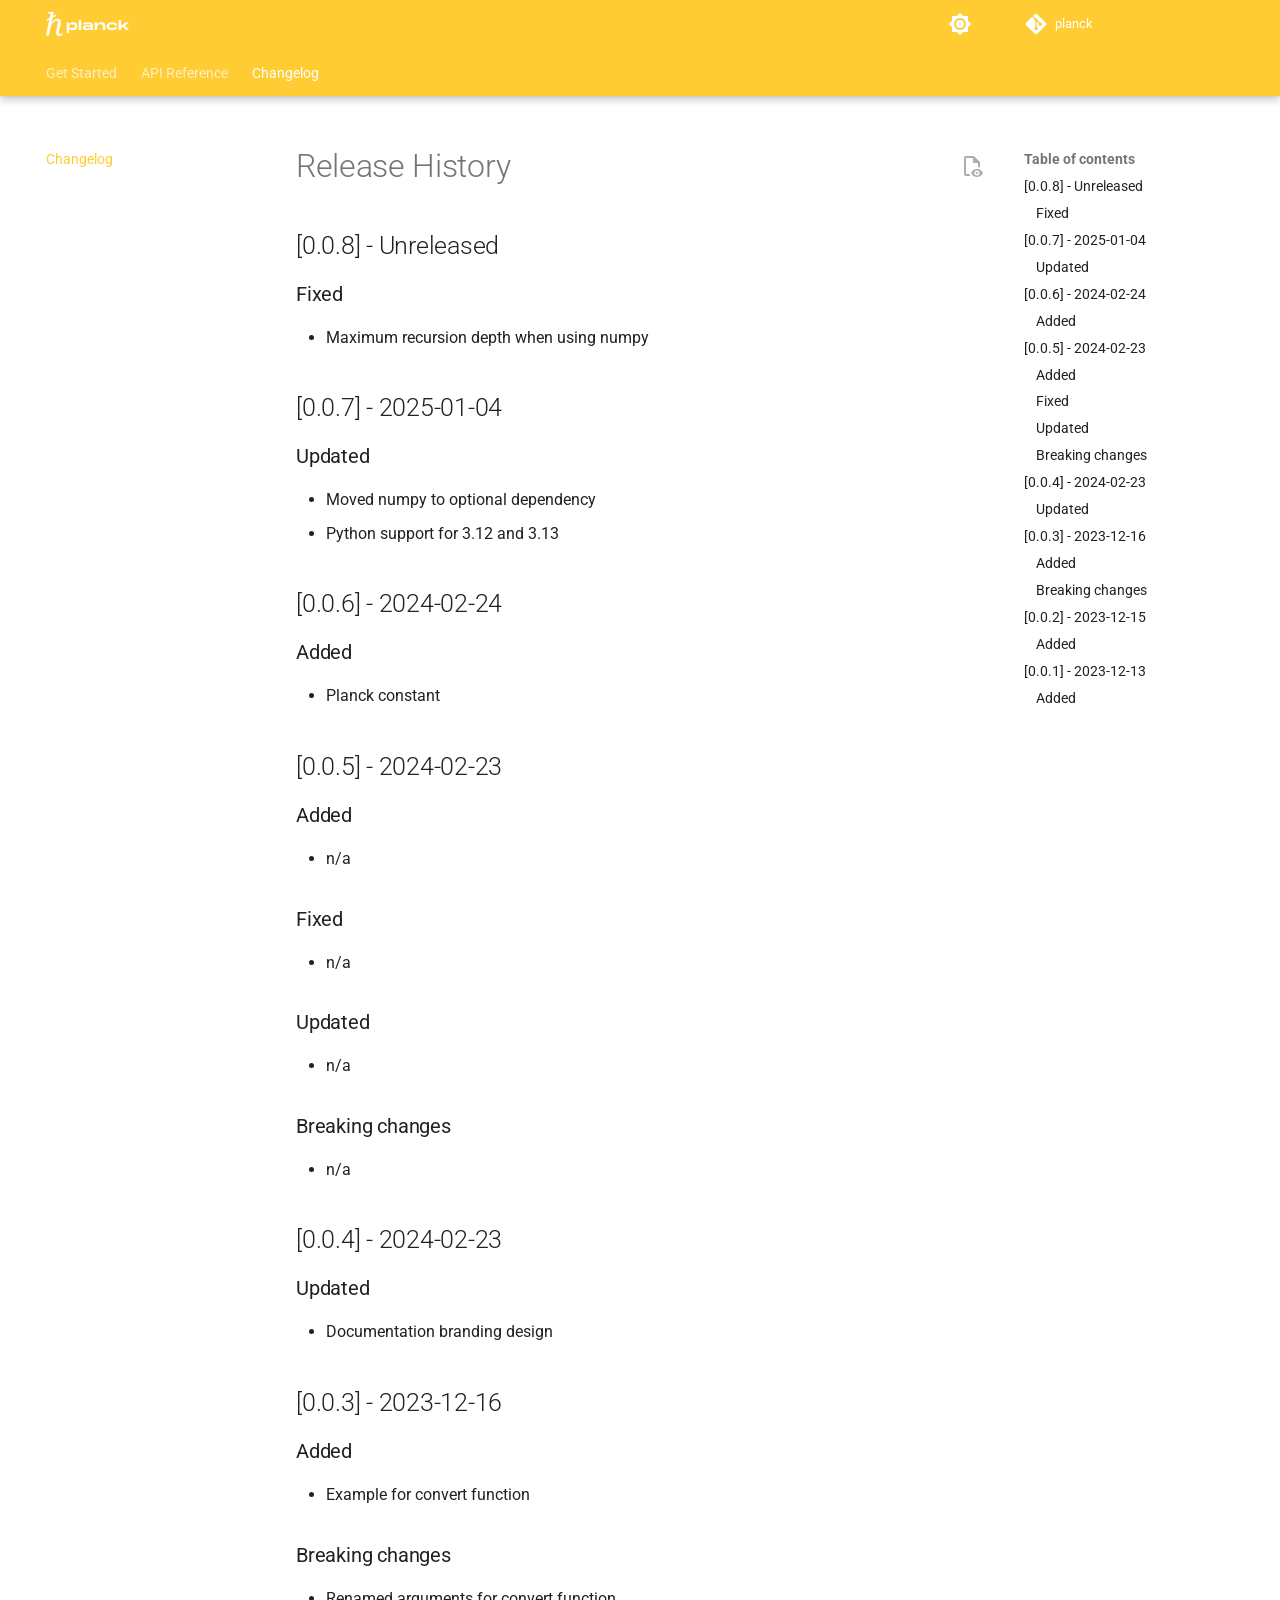
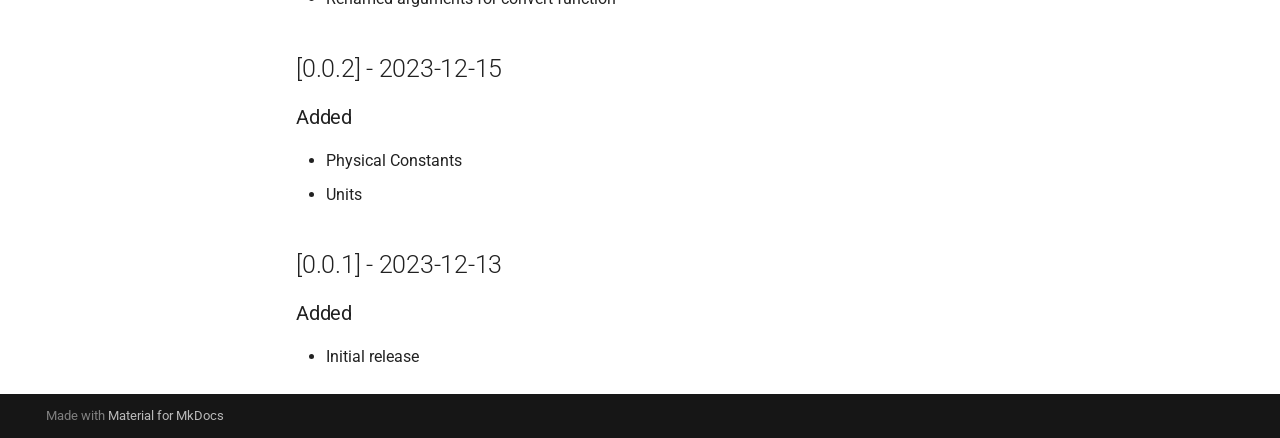
==== commit 376116ff: "Deployed b5eb48d with MkDocs version: 1.6.1" ====
--- a/changelog/index.html
+++ b/changelog/index.html
@@ -18,7 +18,7 @@
       
       
       <link rel="icon" href="../images/planck_sg.png">
-      <meta name="generator" content="mkdocs-1.5.3, mkdocs-material-9.5.10">
+      <meta name="generator" content="mkdocs-1.6.1, mkdocs-material-9.5.49">
     
     
       
@@ -26,7 +26,7 @@
       
     
     
-      <link rel="stylesheet" href="../assets/stylesheets/main.7e359304.min.css">
+      <link rel="stylesheet" href="../assets/stylesheets/main.6f8fc17f.min.css">
       
         
         <link rel="stylesheet" href="../assets/stylesheets/palette.06af60db.min.css">
@@ -54,7 +54,7 @@
     
       <link rel="stylesheet" href="../stylesheets/mkdocstrings.css">
     
-    <script>__md_scope=new URL("..",location),__md_hash=e=>[...e].reduce((e,_)=>(e<<5)-e+_.charCodeAt(0),0),__md_get=(e,_=localStorage,t=__md_scope)=>JSON.parse(_.getItem(t.pathname+"."+e)),__md_set=(e,_,t=localStorage,a=__md_scope)=>{try{t.setItem(a.pathname+"."+e,JSON.stringify(_))}catch(e){}}</script>
+    <script>__md_scope=new URL("..",location),__md_hash=e=>[...e].reduce(((e,_)=>(e<<5)-e+_.charCodeAt(0)),0),__md_get=(e,_=localStorage,t=__md_scope)=>JSON.parse(_.getItem(t.pathname+"."+e)),__md_set=(e,_,t=localStorage,a=__md_scope)=>{try{t.setItem(a.pathname+"."+e,JSON.stringify(_))}catch(e){}}</script>
     
       
 
@@ -103,7 +103,7 @@
     </a>
     <label class="md-header__button md-icon" for="__drawer">
       
-      <svg xmlns="http://www.w3.org/2000/svg" viewBox="0 0 24 24"><path d="M3 6h18v2H3V6m0 5h18v2H3v-2m0 5h18v2H3v-2Z"/></svg>
+      <svg xmlns="http://www.w3.org/2000/svg" viewBox="0 0 24 24"><path d="M3 6h18v2H3zm0 5h18v2H3zm0 5h18v2H3z"/></svg>
     </label>
     <div class="md-header__title" data-md-component="header-title">
       <div class="md-header__ellipsis">
@@ -131,7 +131,7 @@
     <input class="md-option" data-md-color-media="(prefers-color-scheme: dark)" data-md-color-scheme="slate" data-md-color-primary="indigo" data-md-color-accent="indigo"  aria-label="Switch to system preference"  type="radio" name="__palette" id="__palette_0">
     
       <label class="md-header__button md-icon" title="Switch to system preference" for="__palette_1" hidden>
-        <svg xmlns="http://www.w3.org/2000/svg" viewBox="0 0 24 24"><path d="M12 18c-.89 0-1.74-.2-2.5-.55C11.56 16.5 13 14.42 13 12c0-2.42-1.44-4.5-3.5-5.45C10.26 6.2 11.11 6 12 6a6 6 0 0 1 6 6 6 6 0 0 1-6 6m8-9.31V4h-4.69L12 .69 8.69 4H4v4.69L.69 12 4 15.31V20h4.69L12 23.31 15.31 20H20v-4.69L23.31 12 20 8.69Z"/></svg>
+        <svg xmlns="http://www.w3.org/2000/svg" viewBox="0 0 24 24"><path d="M12 18c-.89 0-1.74-.2-2.5-.55C11.56 16.5 13 14.42 13 12s-1.44-4.5-3.5-5.45C10.26 6.2 11.11 6 12 6a6 6 0 0 1 6 6 6 6 0 0 1-6 6m8-9.31V4h-4.69L12 .69 8.69 4H4v4.69L.69 12 4 15.31V20h4.69L12 23.31 15.31 20H20v-4.69L23.31 12z"/></svg>
       </label>
     
   
@@ -141,7 +141,7 @@
     <input class="md-option" data-md-color-media="(prefers-color-scheme: light)" data-md-color-scheme="default" data-md-color-primary="indigo" data-md-color-accent="indigo"  aria-label="Switch to dark mode"  type="radio" name="__palette" id="__palette_1">
     
       <label class="md-header__button md-icon" title="Switch to dark mode" for="__palette_0" hidden>
-        <svg xmlns="http://www.w3.org/2000/svg" viewBox="0 0 24 24"><path d="M12 8a4 4 0 0 0-4 4 4 4 0 0 0 4 4 4 4 0 0 0 4-4 4 4 0 0 0-4-4m0 10a6 6 0 0 1-6-6 6 6 0 0 1 6-6 6 6 0 0 1 6 6 6 6 0 0 1-6 6m8-9.31V4h-4.69L12 .69 8.69 4H4v4.69L.69 12 4 15.31V20h4.69L12 23.31 15.31 20H20v-4.69L23.31 12 20 8.69Z"/></svg>
+        <svg xmlns="http://www.w3.org/2000/svg" viewBox="0 0 24 24"><path d="M12 8a4 4 0 0 0-4 4 4 4 0 0 0 4 4 4 4 0 0 0 4-4 4 4 0 0 0-4-4m0 10a6 6 0 0 1-6-6 6 6 0 0 1 6-6 6 6 0 0 1 6 6 6 6 0 0 1-6 6m8-9.31V4h-4.69L12 .69 8.69 4H4v4.69L.69 12 4 15.31V20h4.69L12 23.31 15.31 20H20v-4.69L23.31 12z"/></svg>
       </label>
     
   
@@ -149,7 +149,7 @@
       
     
     
-      <script>var media,input,key,value,palette=__md_get("__palette");if(palette&&palette.color){"(prefers-color-scheme)"===palette.color.media&&(media=matchMedia("(prefers-color-scheme: light)"),input=document.querySelector(media.matches?"[data-md-color-media='(prefers-color-scheme: light)']":"[data-md-color-media='(prefers-color-scheme: dark)']"),palette.color.media=input.getAttribute("data-md-color-media"),palette.color.scheme=input.getAttribute("data-md-color-scheme"),palette.color.primary=input.getAttribute("data-md-color-primary"),palette.color.accent=input.getAttribute("data-md-color-accent"));for([key,value]of Object.entries(palette.color))document.body.setAttribute("data-md-color-"+key,value)}</script>
+      <script>var palette=__md_get("__palette");if(palette&&palette.color){if("(prefers-color-scheme)"===palette.color.media){var media=matchMedia("(prefers-color-scheme: light)"),input=document.querySelector(media.matches?"[data-md-color-media='(prefers-color-scheme: light)']":"[data-md-color-media='(prefers-color-scheme: dark)']");palette.color.media=input.getAttribute("data-md-color-media"),palette.color.scheme=input.getAttribute("data-md-color-scheme"),palette.color.primary=input.getAttribute("data-md-color-primary"),palette.color.accent=input.getAttribute("data-md-color-accent")}for(var[key,value]of Object.entries(palette.color))document.body.setAttribute("data-md-color-"+key,value)}</script>
     
     
     
@@ -158,7 +158,7 @@
         <a href="https://github.com/okube-ai/planck" title="Go to repository" class="md-source" data-md-component="source">
   <div class="md-source__icon md-icon">
     
-    <svg xmlns="http://www.w3.org/2000/svg" viewBox="0 0 448 512"><!--! Font Awesome Free 6.5.1 by @fontawesome - https://fontawesome.com License - https://fontawesome.com/license/free (Icons: CC BY 4.0, Fonts: SIL OFL 1.1, Code: MIT License) Copyright 2023 Fonticons, Inc.--><path d="M439.55 236.05 244 40.45a28.87 28.87 0 0 0-40.81 0l-40.66 40.63 51.52 51.52c27.06-9.14 52.68 16.77 43.39 43.68l49.66 49.66c34.23-11.8 61.18 31 35.47 56.69-26.49 26.49-70.21-2.87-56-37.34L240.22 199v121.85c25.3 12.54 22.26 41.85 9.08 55a34.34 34.34 0 0 1-48.55 0c-17.57-17.6-11.07-46.91 11.25-56v-123c-20.8-8.51-24.6-30.74-18.64-45L142.57 101 8.45 235.14a28.86 28.86 0 0 0 0 40.81l195.61 195.6a28.86 28.86 0 0 0 40.8 0l194.69-194.69a28.86 28.86 0 0 0 0-40.81z"/></svg>
+    <svg xmlns="http://www.w3.org/2000/svg" viewBox="0 0 448 512"><!--! Font Awesome Free 6.7.1 by @fontawesome - https://fontawesome.com License - https://fontawesome.com/license/free (Icons: CC BY 4.0, Fonts: SIL OFL 1.1, Code: MIT License) Copyright 2024 Fonticons, Inc.--><path d="M439.55 236.05 244 40.45a28.87 28.87 0 0 0-40.81 0l-40.66 40.63 51.52 51.52c27.06-9.14 52.68 16.77 43.39 43.68l49.66 49.66c34.23-11.8 61.18 31 35.47 56.69-26.49 26.49-70.21-2.87-56-37.34L240.22 199v121.85c25.3 12.54 22.26 41.85 9.08 55a34.34 34.34 0 0 1-48.55 0c-17.57-17.6-11.07-46.91 11.25-56v-123c-20.8-8.51-24.6-30.74-18.64-45L142.57 101 8.45 235.14a28.86 28.86 0 0 0 0 40.81l195.61 195.6a28.86 28.86 0 0 0 40.8 0l194.69-194.69a28.86 28.86 0 0 0 0-40.81"/></svg>
   </div>
   <div class="md-source__repository">
     planck
@@ -269,7 +269,7 @@
       <a href="https://github.com/okube-ai/planck" title="Go to repository" class="md-source" data-md-component="source">
   <div class="md-source__icon md-icon">
     
-    <svg xmlns="http://www.w3.org/2000/svg" viewBox="0 0 448 512"><!--! Font Awesome Free 6.5.1 by @fontawesome - https://fontawesome.com License - https://fontawesome.com/license/free (Icons: CC BY 4.0, Fonts: SIL OFL 1.1, Code: MIT License) Copyright 2023 Fonticons, Inc.--><path d="M439.55 236.05 244 40.45a28.87 28.87 0 0 0-40.81 0l-40.66 40.63 51.52 51.52c27.06-9.14 52.68 16.77 43.39 43.68l49.66 49.66c34.23-11.8 61.18 31 35.47 56.69-26.49 26.49-70.21-2.87-56-37.34L240.22 199v121.85c25.3 12.54 22.26 41.85 9.08 55a34.34 34.34 0 0 1-48.55 0c-17.57-17.6-11.07-46.91 11.25-56v-123c-20.8-8.51-24.6-30.74-18.64-45L142.57 101 8.45 235.14a28.86 28.86 0 0 0 0 40.81l195.61 195.6a28.86 28.86 0 0 0 40.8 0l194.69-194.69a28.86 28.86 0 0 0 0-40.81z"/></svg>
+    <svg xmlns="http://www.w3.org/2000/svg" viewBox="0 0 448 512"><!--! Font Awesome Free 6.7.1 by @fontawesome - https://fontawesome.com License - https://fontawesome.com/license/free (Icons: CC BY 4.0, Fonts: SIL OFL 1.1, Code: MIT License) Copyright 2024 Fonticons, Inc.--><path d="M439.55 236.05 244 40.45a28.87 28.87 0 0 0-40.81 0l-40.66 40.63 51.52 51.52c27.06-9.14 52.68 16.77 43.39 43.68l49.66 49.66c34.23-11.8 61.18 31 35.47 56.69-26.49 26.49-70.21-2.87-56-37.34L240.22 199v121.85c25.3 12.54 22.26 41.85 9.08 55a34.34 34.34 0 0 1-48.55 0c-17.57-17.6-11.07-46.91 11.25-56v-123c-20.8-8.51-24.6-30.74-18.64-45L142.57 101 8.45 235.14a28.86 28.86 0 0 0 0 40.81l195.61 195.6a28.86 28.86 0 0 0 40.8 0l194.69-194.69a28.86 28.86 0 0 0 0-40.81"/></svg>
   </div>
   <div class="md-source__repository">
     planck
@@ -642,13 +642,61 @@
     <ul class="md-nav__list" data-md-component="toc" data-md-scrollfix>
       
         <li class="md-nav__item">
-  <a href="#006-unreleased" class="md-nav__link">
-    <span class="md-ellipsis">
-      [0.0.6] - Unreleased
-    </span>
-  </a>
-  
-    <nav class="md-nav" aria-label="[0.0.6] - Unreleased">
+  <a href="#008-unreleased" class="md-nav__link">
+    <span class="md-ellipsis">
+      [0.0.8] - Unreleased
+    </span>
+  </a>
+  
+    <nav class="md-nav" aria-label="[0.0.8] - Unreleased">
+      <ul class="md-nav__list">
+        
+          <li class="md-nav__item">
+  <a href="#fixed" class="md-nav__link">
+    <span class="md-ellipsis">
+      Fixed
+    </span>
+  </a>
+  
+</li>
+        
+      </ul>
+    </nav>
+  
+</li>
+      
+        <li class="md-nav__item">
+  <a href="#007-2025-01-04" class="md-nav__link">
+    <span class="md-ellipsis">
+      [0.0.7] - 2025-01-04
+    </span>
+  </a>
+  
+    <nav class="md-nav" aria-label="[0.0.7] - 2025-01-04">
+      <ul class="md-nav__list">
+        
+          <li class="md-nav__item">
+  <a href="#updated" class="md-nav__link">
+    <span class="md-ellipsis">
+      Updated
+    </span>
+  </a>
+  
+</li>
+        
+      </ul>
+    </nav>
+  
+</li>
+      
+        <li class="md-nav__item">
+  <a href="#006-2024-02-24" class="md-nav__link">
+    <span class="md-ellipsis">
+      [0.0.6] - 2024-02-24
+    </span>
+  </a>
+  
+    <nav class="md-nav" aria-label="[0.0.6] - 2024-02-24">
       <ul class="md-nav__list">
         
           <li class="md-nav__item">
@@ -685,7 +733,7 @@
 </li>
         
           <li class="md-nav__item">
-  <a href="#fixed" class="md-nav__link">
+  <a href="#fixed_1" class="md-nav__link">
     <span class="md-ellipsis">
       Fixed
     </span>
@@ -694,7 +742,7 @@
 </li>
         
           <li class="md-nav__item">
-  <a href="#updated" class="md-nav__link">
+  <a href="#updated_1" class="md-nav__link">
     <span class="md-ellipsis">
       Updated
     </span>
@@ -727,7 +775,7 @@
       <ul class="md-nav__list">
         
           <li class="md-nav__item">
-  <a href="#updated_1" class="md-nav__link">
+  <a href="#updated_2" class="md-nav__link">
     <span class="md-ellipsis">
       Updated
     </span>
@@ -856,13 +904,61 @@
     <ul class="md-nav__list" data-md-component="toc" data-md-scrollfix>
       
         <li class="md-nav__item">
-  <a href="#006-unreleased" class="md-nav__link">
-    <span class="md-ellipsis">
-      [0.0.6] - Unreleased
-    </span>
-  </a>
-  
-    <nav class="md-nav" aria-label="[0.0.6] - Unreleased">
+  <a href="#008-unreleased" class="md-nav__link">
+    <span class="md-ellipsis">
+      [0.0.8] - Unreleased
+    </span>
+  </a>
+  
+    <nav class="md-nav" aria-label="[0.0.8] - Unreleased">
+      <ul class="md-nav__list">
+        
+          <li class="md-nav__item">
+  <a href="#fixed" class="md-nav__link">
+    <span class="md-ellipsis">
+      Fixed
+    </span>
+  </a>
+  
+</li>
+        
+      </ul>
+    </nav>
+  
+</li>
+      
+        <li class="md-nav__item">
+  <a href="#007-2025-01-04" class="md-nav__link">
+    <span class="md-ellipsis">
+      [0.0.7] - 2025-01-04
+    </span>
+  </a>
+  
+    <nav class="md-nav" aria-label="[0.0.7] - 2025-01-04">
+      <ul class="md-nav__list">
+        
+          <li class="md-nav__item">
+  <a href="#updated" class="md-nav__link">
+    <span class="md-ellipsis">
+      Updated
+    </span>
+  </a>
+  
+</li>
+        
+      </ul>
+    </nav>
+  
+</li>
+      
+        <li class="md-nav__item">
+  <a href="#006-2024-02-24" class="md-nav__link">
+    <span class="md-ellipsis">
+      [0.0.6] - 2024-02-24
+    </span>
+  </a>
+  
+    <nav class="md-nav" aria-label="[0.0.6] - 2024-02-24">
       <ul class="md-nav__list">
         
           <li class="md-nav__item">
@@ -899,7 +995,7 @@
 </li>
         
           <li class="md-nav__item">
-  <a href="#fixed" class="md-nav__link">
+  <a href="#fixed_1" class="md-nav__link">
     <span class="md-ellipsis">
       Fixed
     </span>
@@ -908,7 +1004,7 @@
 </li>
         
           <li class="md-nav__item">
-  <a href="#updated" class="md-nav__link">
+  <a href="#updated_1" class="md-nav__link">
     <span class="md-ellipsis">
       Updated
     </span>
@@ -941,7 +1037,7 @@
       <ul class="md-nav__list">
         
           <li class="md-nav__item">
-  <a href="#updated_1" class="md-nav__link">
+  <a href="#updated_2" class="md-nav__link">
     <span class="md-ellipsis">
       Updated
     </span>
@@ -1056,13 +1152,24 @@
     
     <a href="https://github.com/okube-ai/planck/raw/master/docs/changelog.md" title="View source of this page" class="md-content__button md-icon">
       
-      <svg xmlns="http://www.w3.org/2000/svg" viewBox="0 0 24 24"><path d="M17 18c.56 0 1 .44 1 1s-.44 1-1 1-1-.44-1-1 .44-1 1-1m0-3c-2.73 0-5.06 1.66-6 4 .94 2.34 3.27 4 6 4s5.06-1.66 6-4c-.94-2.34-3.27-4-6-4m0 6.5a2.5 2.5 0 0 1-2.5-2.5 2.5 2.5 0 0 1 2.5-2.5 2.5 2.5 0 0 1 2.5 2.5 2.5 2.5 0 0 1-2.5 2.5M9.27 20H6V4h7v5h5v4.07c.7.08 1.36.25 2 .49V8l-6-6H6a2 2 0 0 0-2 2v16a2 2 0 0 0 2 2h4.5a8.15 8.15 0 0 1-1.23-2Z"/></svg>
+      <svg xmlns="http://www.w3.org/2000/svg" viewBox="0 0 24 24"><path d="M17 18c.56 0 1 .44 1 1s-.44 1-1 1-1-.44-1-1 .44-1 1-1m0-3c-2.73 0-5.06 1.66-6 4 .94 2.34 3.27 4 6 4s5.06-1.66 6-4c-.94-2.34-3.27-4-6-4m0 6.5a2.5 2.5 0 0 1-2.5-2.5 2.5 2.5 0 0 1 2.5-2.5 2.5 2.5 0 0 1 2.5 2.5 2.5 2.5 0 0 1-2.5 2.5M9.27 20H6V4h7v5h5v4.07c.7.08 1.36.25 2 .49V8l-6-6H6a2 2 0 0 0-2 2v16a2 2 0 0 0 2 2h4.5a8.2 8.2 0 0 1-1.23-2"/></svg>
     </a>
   
 
 
 <h1 id="release-history">Release History<a class="headerlink" href="#release-history" title="Permanent link">¤</a></h1>
-<h2 id="006-unreleased">[0.0.6] - Unreleased<a class="headerlink" href="#006-unreleased" title="Permanent link">¤</a></h2>
+<h2 id="008-unreleased">[0.0.8] - Unreleased<a class="headerlink" href="#008-unreleased" title="Permanent link">¤</a></h2>
+<h3 id="fixed">Fixed<a class="headerlink" href="#fixed" title="Permanent link">¤</a></h3>
+<ul>
+<li>Maximum recursion depth when using numpy</li>
+</ul>
+<h2 id="007-2025-01-04">[0.0.7] - 2025-01-04<a class="headerlink" href="#007-2025-01-04" title="Permanent link">¤</a></h2>
+<h3 id="updated">Updated<a class="headerlink" href="#updated" title="Permanent link">¤</a></h3>
+<ul>
+<li>Moved numpy to optional dependency</li>
+<li>Python support for 3.12 and 3.13</li>
+</ul>
+<h2 id="006-2024-02-24">[0.0.6] - 2024-02-24<a class="headerlink" href="#006-2024-02-24" title="Permanent link">¤</a></h2>
 <h3 id="added">Added<a class="headerlink" href="#added" title="Permanent link">¤</a></h3>
 <ul>
 <li>Planck constant</li>
@@ -1072,11 +1179,11 @@
 <ul>
 <li>n/a</li>
 </ul>
-<h3 id="fixed">Fixed<a class="headerlink" href="#fixed" title="Permanent link">¤</a></h3>
+<h3 id="fixed_1">Fixed<a class="headerlink" href="#fixed_1" title="Permanent link">¤</a></h3>
 <ul>
 <li>n/a</li>
 </ul>
-<h3 id="updated">Updated<a class="headerlink" href="#updated" title="Permanent link">¤</a></h3>
+<h3 id="updated_1">Updated<a class="headerlink" href="#updated_1" title="Permanent link">¤</a></h3>
 <ul>
 <li>n/a</li>
 </ul>
@@ -1085,7 +1192,7 @@
 <li>n/a</li>
 </ul>
 <h2 id="004-2024-02-23">[0.0.4] - 2024-02-23<a class="headerlink" href="#004-2024-02-23" title="Permanent link">¤</a></h2>
-<h3 id="updated_1">Updated<a class="headerlink" href="#updated_1" title="Permanent link">¤</a></h3>
+<h3 id="updated_2">Updated<a class="headerlink" href="#updated_2" title="Permanent link">¤</a></h3>
 <ul>
 <li>Documentation branding design</li>
 </ul>
@@ -1157,10 +1264,10 @@
       <div class="md-progress" data-md-component="progress" role="progressbar"></div>
     
     
-    <script id="__config" type="application/json">{"base": "..", "features": ["content.action.view", "content.code.copy", "content.code.select", "content.code.annotate", "navigation.instant", "navigation.instant.prefetch", "navigation.instant.progress", "navigation.sections", "navigation.tracking", "navigation.tabs", "navigation.tabs.sticky", "navigation.path", "search.highlight", "search.suggest", "toc.follow"], "search": "../assets/javascripts/workers/search.b8dbb3d2.min.js", "translations": {"clipboard.copied": "Copied to clipboard", "clipboard.copy": "Copy to clipboard", "search.result.more.one": "1 more on this page", "search.result.more.other": "# more on this page", "search.result.none": "No matching documents", "search.result.one": "1 matching document", "search.result.other": "# matching documents", "search.result.placeholder": "Type to start searching", "search.result.term.missing": "Missing", "select.version": "Select version"}}</script>
-    
-    
-      <script src="../assets/javascripts/bundle.8fd75fb4.min.js"></script>
+    <script id="__config" type="application/json">{"base": "..", "features": ["content.action.view", "content.code.copy", "content.code.select", "content.code.annotate", "navigation.instant", "navigation.instant.prefetch", "navigation.instant.progress", "navigation.sections", "navigation.tracking", "navigation.tabs", "navigation.tabs.sticky", "navigation.path", "search.highlight", "search.suggest", "toc.follow"], "search": "../assets/javascripts/workers/search.6ce7567c.min.js", "translations": {"clipboard.copied": "Copied to clipboard", "clipboard.copy": "Copy to clipboard", "search.result.more.one": "1 more on this page", "search.result.more.other": "# more on this page", "search.result.none": "No matching documents", "search.result.one": "1 matching document", "search.result.other": "# matching documents", "search.result.placeholder": "Type to start searching", "search.result.term.missing": "Missing", "select.version": "Select version"}}</script>
+    
+    
+      <script src="../assets/javascripts/bundle.88dd0f4e.min.js"></script>
       
     
   </body>
--- a/assets/stylesheets/main.6f8fc17f.min.css
+++ b/assets/stylesheets/main.6f8fc17f.min.css
@@ -0,0 +1 @@
+@charset "UTF-8";html{-webkit-text-size-adjust:none;-moz-text-size-adjust:none;text-size-adjust:none;box-sizing:border-box}*,:after,:before{box-sizing:inherit}@media (prefers-reduced-motion){*,:after,:before{transition:none!important}}body{margin:0}a,button,input,label{-webkit-tap-highlight-color:transparent}a{color:inherit;text-decoration:none}hr{border:0;box-sizing:initial;display:block;height:.05rem;overflow:visible;padding:0}small{font-size:80%}sub,sup{line-height:1em}img{border-style:none}table{border-collapse:initial;border-spacing:0}td,th{font-weight:400;vertical-align:top}button{background:#0000;border:0;font-family:inherit;font-size:inherit;margin:0;padding:0}input{border:0;outline:none}:root{--md-primary-fg-color:#4051b5;--md-primary-fg-color--light:#5d6cc0;--md-primary-fg-color--dark:#303fa1;--md-primary-bg-color:#fff;--md-primary-bg-color--light:#ffffffb3;--md-accent-fg-color:#526cfe;--md-accent-fg-color--transparent:#526cfe1a;--md-accent-bg-color:#fff;--md-accent-bg-color--light:#ffffffb3}[data-md-color-scheme=default]{color-scheme:light}[data-md-color-scheme=default] img[src$="#gh-dark-mode-only"],[data-md-color-scheme=default] img[src$="#only-dark"]{display:none}:root,[data-md-color-scheme=default]{--md-hue:225deg;--md-default-fg-color:#000000de;--md-default-fg-color--light:#0000008a;--md-default-fg-color--lighter:#00000052;--md-default-fg-color--lightest:#00000012;--md-default-bg-color:#fff;--md-default-bg-color--light:#ffffffb3;--md-default-bg-color--lighter:#ffffff4d;--md-default-bg-color--lightest:#ffffff1f;--md-code-fg-color:#36464e;--md-code-bg-color:#f5f5f5;--md-code-hl-color:#4287ff;--md-code-hl-color--light:#4287ff1a;--md-code-hl-number-color:#d52a2a;--md-code-hl-special-color:#db1457;--md-code-hl-function-color:#a846b9;--md-code-hl-constant-color:#6e59d9;--md-code-hl-keyword-color:#3f6ec6;--md-code-hl-string-color:#1c7d4d;--md-code-hl-name-color:var(--md-code-fg-color);--md-code-hl-operator-color:var(--md-default-fg-color--light);--md-code-hl-punctuation-color:var(--md-default-fg-color--light);--md-code-hl-comment-color:var(--md-default-fg-color--light);--md-code-hl-generic-color:var(--md-default-fg-color--light);--md-code-hl-variable-color:var(--md-default-fg-color--light);--md-typeset-color:var(--md-default-fg-color);--md-typeset-a-color:var(--md-primary-fg-color);--md-typeset-del-color:#f5503d26;--md-typeset-ins-color:#0bd57026;--md-typeset-kbd-color:#fafafa;--md-typeset-kbd-accent-color:#fff;--md-typeset-kbd-border-color:#b8b8b8;--md-typeset-mark-color:#ffff0080;--md-typeset-table-color:#0000001f;--md-typeset-table-color--light:rgba(0,0,0,.035);--md-admonition-fg-color:var(--md-default-fg-color);--md-admonition-bg-color:var(--md-default-bg-color);--md-warning-fg-color:#000000de;--md-warning-bg-color:#ff9;--md-footer-fg-color:#fff;--md-footer-fg-color--light:#ffffffb3;--md-footer-fg-color--lighter:#ffffff73;--md-footer-bg-color:#000000de;--md-footer-bg-color--dark:#00000052;--md-shadow-z1:0 0.2rem 0.5rem #0000000d,0 0 0.05rem #0000001a;--md-shadow-z2:0 0.2rem 0.5rem #0000001a,0 0 0.05rem #00000040;--md-shadow-z3:0 0.2rem 0.5rem #0003,0 0 0.05rem #00000059}.md-icon svg{fill:currentcolor;display:block;height:1.2rem;width:1.2rem}body{-webkit-font-smoothing:antialiased;-moz-osx-font-smoothing:grayscale;--md-text-font-family:var(--md-text-font,_),-apple-system,BlinkMacSystemFont,Helvetica,Arial,sans-serif;--md-code-font-family:var(--md-code-font,_),SFMono-Regular,Consolas,Menlo,monospace}aside,body,input{font-feature-settings:"kern","liga";color:var(--md-typeset-color);font-family:var(--md-text-font-family)}code,kbd,pre{font-feature-settings:"kern";font-family:var(--md-code-font-family)}:root{--md-typeset-table-sort-icon:url('data:image/svg+xml;charset=utf-8,<svg xmlns="http://www.w3.org/2000/svg" viewBox="0 0 24 24"><path d="m18 21-4-4h3V7h-3l4-4 4 4h-3v10h3M2 19v-2h10v2M2 13v-2h7v2M2 7V5h4v2z"/></svg>');--md-typeset-table-sort-icon--asc:url('data:image/svg+xml;charset=utf-8,<svg xmlns="http://www.w3.org/2000/svg" viewBox="0 0 24 24"><path d="M19 17h3l-4 4-4-4h3V3h2M2 17h10v2H2M6 5v2H2V5m0 6h7v2H2z"/></svg>');--md-typeset-table-sort-icon--desc:url('data:image/svg+xml;charset=utf-8,<svg xmlns="http://www.w3.org/2000/svg" viewBox="0 0 24 24"><path d="M19 7h3l-4-4-4 4h3v14h2M2 17h10v2H2M6 5v2H2V5m0 6h7v2H2z"/></svg>')}.md-typeset{-webkit-print-color-adjust:exact;color-adjust:exact;font-size:.8rem;line-height:1.6}@media print{.md-typeset{font-size:.68rem}}.md-typeset blockquote,.md-typeset dl,.md-typeset figure,.md-typeset ol,.md-typeset pre,.md-typeset ul{margin-bottom:1em;margin-top:1em}.md-typeset h1{color:var(--md-default-fg-color--light);font-size:2em;line-height:1.3;margin:0 0 1.25em}.md-typeset h1,.md-typeset h2{font-weight:300;letter-spacing:-.01em}.md-typeset h2{font-size:1.5625em;line-height:1.4;margin:1.6em 0 .64em}.md-typeset h3{font-size:1.25em;font-weight:400;letter-spacing:-.01em;line-height:1.5;margin:1.6em 0 .8em}.md-typeset h2+h3{margin-top:.8em}.md-typeset h4{font-weight:700;letter-spacing:-.01em;margin:1em 0}.md-typeset h5,.md-typeset h6{color:var(--md-default-fg-color--light);font-size:.8em;font-weight:700;letter-spacing:-.01em;margin:1.25em 0}.md-typeset h5{text-transform:uppercase}.md-typeset h5 code{text-transform:none}.md-typeset hr{border-bottom:.05rem solid var(--md-default-fg-color--lightest);display:flow-root;margin:1.5em 0}.md-typeset a{color:var(--md-typeset-a-color);word-break:break-word}.md-typeset a,.md-typeset a:before{transition:color 125ms}.md-typeset a:focus,.md-typeset a:hover{color:var(--md-accent-fg-color)}.md-typeset a:focus code,.md-typeset a:hover code{background-color:var(--md-accent-fg-color--transparent)}.md-typeset a code{color:currentcolor;transition:background-color 125ms}.md-typeset a.focus-visible{outline-color:var(--md-accent-fg-color);outline-offset:.2rem}.md-typeset code,.md-typeset kbd,.md-typeset pre{color:var(--md-code-fg-color);direction:ltr;font-variant-ligatures:none}@media print{.md-typeset code,.md-typeset kbd,.md-typeset pre{white-space:pre-wrap}}.md-typeset code{background-color:var(--md-code-bg-color);border-radius:.1rem;-webkit-box-decoration-break:clone;box-decoration-break:clone;font-size:.85em;padding:0 .2941176471em;word-break:break-word}.md-typeset code:not(.focus-visible){-webkit-tap-highlight-color:transparent;outline:none}.md-typeset pre{display:flow-root;line-height:1.4;position:relative}.md-typeset pre>code{-webkit-box-decoration-break:slice;box-decoration-break:slice;box-shadow:none;display:block;margin:0;outline-color:var(--md-accent-fg-color);overflow:auto;padding:.7720588235em 1.1764705882em;scrollbar-color:var(--md-default-fg-color--lighter) #0000;scrollbar-width:thin;touch-action:auto;word-break:normal}.md-typeset pre>code:hover{scrollbar-color:var(--md-accent-fg-color) #0000}.md-typeset pre>code::-webkit-scrollbar{height:.2rem;width:.2rem}.md-typeset pre>code::-webkit-scrollbar-thumb{background-color:var(--md-default-fg-color--lighter)}.md-typeset pre>code::-webkit-scrollbar-thumb:hover{background-color:var(--md-accent-fg-color)}.md-typeset kbd{background-color:var(--md-typeset-kbd-color);border-radius:.1rem;box-shadow:0 .1rem 0 .05rem var(--md-typeset-kbd-border-color),0 .1rem 0 var(--md-typeset-kbd-border-color),0 -.1rem .2rem var(--md-typeset-kbd-accent-color) inset;color:var(--md-default-fg-color);display:inline-block;font-size:.75em;padding:0 .6666666667em;vertical-align:text-top;word-break:break-word}.md-typeset mark{background-color:var(--md-typeset-mark-color);-webkit-box-decoration-break:clone;box-decoration-break:clone;color:inherit;word-break:break-word}.md-typeset abbr{border-bottom:.05rem dotted var(--md-default-fg-color--light);cursor:help;text-decoration:none}.md-typeset small{opacity:.75}[dir=ltr] .md-typeset sub,[dir=ltr] .md-typeset sup{margin-left:.078125em}[dir=rtl] .md-typeset sub,[dir=rtl] .md-typeset sup{margin-right:.078125em}[dir=ltr] .md-typeset blockquote{padding-left:.6rem}[dir=rtl] .md-typeset blockquote{padding-right:.6rem}[dir=ltr] .md-typeset blockquote{border-left:.2rem solid var(--md-default-fg-color--lighter)}[dir=rtl] .md-typeset blockquote{border-right:.2rem solid var(--md-default-fg-color--lighter)}.md-typeset blockquote{color:var(--md-default-fg-color--light);margin-left:0;margin-right:0}.md-typeset ul{list-style-type:disc}.md-typeset ul[type]{list-style-type:revert-layer}[dir=ltr] .md-typeset ol,[dir=ltr] .md-typeset ul{margin-left:.625em}[dir=rtl] .md-typeset ol,[dir=rtl] .md-typeset ul{margin-right:.625em}.md-typeset ol,.md-typeset ul{padding:0}.md-typeset ol:not([hidden]),.md-typeset ul:not([hidden]){display:flow-root}.md-typeset ol ol,.md-typeset ul ol{list-style-type:lower-alpha}.md-typeset ol ol ol,.md-typeset ul ol ol{list-style-type:lower-roman}.md-typeset ol ol ol ol,.md-typeset ul ol ol ol{list-style-type:upper-alpha}.md-typeset ol ol ol ol ol,.md-typeset ul ol ol ol ol{list-style-type:upper-roman}.md-typeset ol[type],.md-typeset ul[type]{list-style-type:revert-layer}[dir=ltr] .md-typeset ol li,[dir=ltr] .md-typeset ul li{margin-left:1.25em}[dir=rtl] .md-typeset ol li,[dir=rtl] .md-typeset ul li{margin-right:1.25em}.md-typeset ol li,.md-typeset ul li{margin-bottom:.5em}.md-typeset ol li blockquote,.md-typeset ol li p,.md-typeset ul li blockquote,.md-typeset ul li p{margin:.5em 0}.md-typeset ol li:last-child,.md-typeset ul li:last-child{margin-bottom:0}[dir=ltr] .md-typeset ol li ol,[dir=ltr] .md-typeset ol li ul,[dir=ltr] .md-typeset ul li ol,[dir=ltr] .md-typeset ul li ul{margin-left:.625em}[dir=rtl] .md-typeset ol li ol,[dir=rtl] .md-typeset ol li ul,[dir=rtl] .md-typeset ul li ol,[dir=rtl] .md-typeset ul li ul{margin-right:.625em}.md-typeset ol li ol,.md-typeset ol li ul,.md-typeset ul li ol,.md-typeset ul li ul{margin-bottom:.5em;margin-top:.5em}[dir=ltr] .md-typeset dd{margin-left:1.875em}[dir=rtl] .md-typeset dd{margin-right:1.875em}.md-typeset dd{margin-bottom:1.5em;margin-top:1em}.md-typeset img,.md-typeset svg,.md-typeset video{height:auto;max-width:100%}.md-typeset img[align=left]{margin:1em 1em 1em 0}.md-typeset img[align=right]{margin:1em 0 1em 1em}.md-typeset img[align]:only-child{margin-top:0}.md-typeset figure{display:flow-root;margin:1em auto;max-width:100%;text-align:center;width:-moz-fit-content;width:fit-content}.md-typeset figure img{display:block;margin:0 auto}.md-typeset figcaption{font-style:italic;margin:1em auto;max-width:24rem}.md-typeset iframe{max-width:100%}.md-typeset table:not([class]){background-color:var(--md-default-bg-color);border:.05rem solid var(--md-typeset-table-color);border-radius:.1rem;display:inline-block;font-size:.64rem;max-width:100%;overflow:auto;touch-action:auto}@media print{.md-typeset table:not([class]){display:table}}.md-typeset table:not([class])+*{margin-top:1.5em}.md-typeset table:not([class]) td>:first-child,.md-typeset table:not([class]) th>:first-child{margin-top:0}.md-typeset table:not([class]) td>:last-child,.md-typeset table:not([class]) th>:last-child{margin-bottom:0}.md-typeset table:not([class]) td:not([align]),.md-typeset table:not([class]) th:not([align]){text-align:left}[dir=rtl] .md-typeset table:not([class]) td:not([align]),[dir=rtl] .md-typeset table:not([class]) th:not([align]){text-align:right}.md-typeset table:not([class]) th{font-weight:700;min-width:5rem;padding:.9375em 1.25em;vertical-align:top}.md-typeset table:not([class]) td{border-top:.05rem solid var(--md-typeset-table-color);padding:.9375em 1.25em;vertical-align:top}.md-typeset table:not([class]) tbody tr{transition:background-color 125ms}.md-typeset table:not([class]) tbody tr:hover{background-color:var(--md-typeset-table-color--light);box-shadow:0 .05rem 0 var(--md-default-bg-color) inset}.md-typeset table:not([class]) a{word-break:normal}.md-typeset table th[role=columnheader]{cursor:pointer}[dir=ltr] .md-typeset table th[role=columnheader]:after{margin-left:.5em}[dir=rtl] .md-typeset table th[role=columnheader]:after{margin-right:.5em}.md-typeset table th[role=columnheader]:after{content:"";display:inline-block;height:1.2em;-webkit-mask-image:var(--md-typeset-table-sort-icon);mask-image:var(--md-typeset-table-sort-icon);-webkit-mask-repeat:no-repeat;mask-repeat:no-repeat;-webkit-mask-size:contain;mask-size:contain;transition:background-color 125ms;vertical-align:text-bottom;width:1.2em}.md-typeset table th[role=columnheader]:hover:after{background-color:var(--md-default-fg-color--lighter)}.md-typeset table th[role=columnheader][aria-sort=ascending]:after{background-color:var(--md-default-fg-color--light);-webkit-mask-image:var(--md-typeset-table-sort-icon--asc);mask-image:var(--md-typeset-table-sort-icon--asc)}.md-typeset table th[role=columnheader][aria-sort=descending]:after{background-color:var(--md-default-fg-color--light);-webkit-mask-image:var(--md-typeset-table-sort-icon--desc);mask-image:var(--md-typeset-table-sort-icon--desc)}.md-typeset__scrollwrap{margin:1em -.8rem;overflow-x:auto;touch-action:auto}.md-typeset__table{display:inline-block;margin-bottom:.5em;padding:0 .8rem}@media print{.md-typeset__table{display:block}}html .md-typeset__table table{display:table;margin:0;overflow:hidden;width:100%}@media screen and (max-width:44.984375em){.md-content__inner>pre{margin:1em -.8rem}.md-content__inner>pre code{border-radius:0}}.md-typeset .md-author{border-radius:100%;display:block;flex-shrink:0;height:1.6rem;overflow:hidden;position:relative;transition:color 125ms,transform 125ms;width:1.6rem}.md-typeset .md-author img{display:block}.md-typeset .md-author--more{background:var(--md-default-fg-color--lightest);color:var(--md-default-fg-color--lighter);font-size:.6rem;font-weight:700;line-height:1.6rem;text-align:center}.md-typeset .md-author--long{height:2.4rem;width:2.4rem}.md-typeset a.md-author{transform:scale(1)}.md-typeset a.md-author img{border-radius:100%;filter:grayscale(100%) opacity(75%);transition:filter 125ms}.md-typeset a.md-author:focus,.md-typeset a.md-author:hover{transform:scale(1.1);z-index:1}.md-typeset a.md-author:focus img,.md-typeset a.md-author:hover img{filter:grayscale(0)}.md-banner{background-color:var(--md-footer-bg-color);color:var(--md-footer-fg-color);overflow:auto}@media print{.md-banner{display:none}}.md-banner--warning{background-color:var(--md-warning-bg-color);color:var(--md-warning-fg-color)}.md-banner__inner{font-size:.7rem;margin:.6rem auto;padding:0 .8rem}[dir=ltr] .md-banner__button{float:right}[dir=rtl] .md-banner__button{float:left}.md-banner__button{color:inherit;cursor:pointer;transition:opacity .25s}.no-js .md-banner__button{display:none}.md-banner__button:hover{opacity:.7}html{font-size:125%;height:100%;overflow-x:hidden}@media screen and (min-width:100em){html{font-size:137.5%}}@media screen and (min-width:125em){html{font-size:150%}}body{background-color:var(--md-default-bg-color);display:flex;flex-direction:column;font-size:.5rem;min-height:100%;position:relative;width:100%}@media print{body{display:block}}@media screen and (max-width:59.984375em){body[data-md-scrolllock]{position:fixed}}.md-grid{margin-left:auto;margin-right:auto;max-width:61rem}.md-container{display:flex;flex-direction:column;flex-grow:1}@media print{.md-container{display:block}}.md-main{flex-grow:1}.md-main__inner{display:flex;height:100%;margin-top:1.5rem}.md-ellipsis{overflow:hidden;text-overflow:ellipsis}.md-toggle{display:none}.md-option{height:0;opacity:0;position:absolute;width:0}.md-option:checked+label:not([hidden]){display:block}.md-option.focus-visible+label{outline-color:var(--md-accent-fg-color);outline-style:auto}.md-skip{background-color:var(--md-default-fg-color);border-radius:.1rem;color:var(--md-default-bg-color);font-size:.64rem;margin:.5rem;opacity:0;outline-color:var(--md-accent-fg-color);padding:.3rem .5rem;position:fixed;transform:translateY(.4rem);z-index:-1}.md-skip:focus{opacity:1;transform:translateY(0);transition:transform .25s cubic-bezier(.4,0,.2,1),opacity 175ms 75ms;z-index:10}@page{margin:25mm}:root{--md-clipboard-icon:url('data:image/svg+xml;charset=utf-8,<svg xmlns="http://www.w3.org/2000/svg" viewBox="0 0 24 24"><path d="M19 21H8V7h11m0-2H8a2 2 0 0 0-2 2v14a2 2 0 0 0 2 2h11a2 2 0 0 0 2-2V7a2 2 0 0 0-2-2m-3-4H4a2 2 0 0 0-2 2v14h2V3h12z"/></svg>')}.md-clipboard{border-radius:.1rem;color:var(--md-default-fg-color--lightest);cursor:pointer;height:1.5em;outline-color:var(--md-accent-fg-color);outline-offset:.1rem;position:absolute;right:.5em;top:.5em;transition:color .25s;width:1.5em;z-index:1}@media print{.md-clipboard{display:none}}.md-clipboard:not(.focus-visible){-webkit-tap-highlight-color:transparent;outline:none}:hover>.md-clipboard{color:var(--md-default-fg-color--light)}.md-clipboard:focus,.md-clipboard:hover{color:var(--md-accent-fg-color)}.md-clipboard:after{background-color:currentcolor;content:"";display:block;height:1.125em;margin:0 auto;-webkit-mask-image:var(--md-clipboard-icon);mask-image:var(--md-clipboard-icon);-webkit-mask-position:center;mask-position:center;-webkit-mask-repeat:no-repeat;mask-repeat:no-repeat;-webkit-mask-size:contain;mask-size:contain;width:1.125em}.md-clipboard--inline{cursor:pointer}.md-clipboard--inline code{transition:color .25s,background-color .25s}.md-clipboard--inline:focus code,.md-clipboard--inline:hover code{background-color:var(--md-accent-fg-color--transparent);color:var(--md-accent-fg-color)}.md-typeset .md-code__content{display:grid}@keyframes consent{0%{opacity:0;transform:translateY(100%)}to{opacity:1;transform:translateY(0)}}@keyframes overlay{0%{opacity:0}to{opacity:1}}.md-consent__overlay{animation:overlay .25s both;-webkit-backdrop-filter:blur(.1rem);backdrop-filter:blur(.1rem);background-color:#0000008a;height:100%;opacity:1;position:fixed;top:0;width:100%;z-index:5}.md-consent__inner{animation:consent .5s cubic-bezier(.1,.7,.1,1) both;background-color:var(--md-default-bg-color);border:0;border-radius:.1rem;bottom:0;box-shadow:0 0 .2rem #0000001a,0 .2rem .4rem #0003;max-height:100%;overflow:auto;padding:0;position:fixed;width:100%;z-index:5}.md-consent__form{padding:.8rem}.md-consent__settings{display:none;margin:1em 0}input:checked+.md-consent__settings{display:block}.md-consent__controls{margin-bottom:.8rem}.md-typeset .md-consent__controls .md-button{display:inline}@media screen and (max-width:44.984375em){.md-typeset .md-consent__controls .md-button{display:block;margin-top:.4rem;text-align:center;width:100%}}.md-consent label{cursor:pointer}.md-content{flex-grow:1;min-width:0}.md-content__inner{margin:0 .8rem 1.2rem;padding-top:.6rem}@media screen and (min-width:76.25em){[dir=ltr] .md-sidebar--primary:not([hidden])~.md-content>.md-content__inner{margin-left:1.2rem}[dir=ltr] .md-sidebar--secondary:not([hidden])~.md-content>.md-content__inner,[dir=rtl] .md-sidebar--primary:not([hidden])~.md-content>.md-content__inner{margin-right:1.2rem}[dir=rtl] .md-sidebar--secondary:not([hidden])~.md-content>.md-content__inner{margin-left:1.2rem}}.md-content__inner:before{content:"";display:block;height:.4rem}.md-content__inner>:last-child{margin-bottom:0}[dir=ltr] .md-content__button{float:right}[dir=rtl] .md-content__button{float:left}[dir=ltr] .md-content__button{margin-left:.4rem}[dir=rtl] .md-content__button{margin-right:.4rem}.md-content__button{margin:.4rem 0;padding:0}@media print{.md-content__button{display:none}}.md-typeset .md-content__button{color:var(--md-default-fg-color--lighter)}.md-content__button svg{display:inline;vertical-align:top}[dir=rtl] .md-content__button svg{transform:scaleX(-1)}[dir=ltr] .md-dialog{right:.8rem}[dir=rtl] .md-dialog{left:.8rem}.md-dialog{background-color:var(--md-default-fg-color);border-radius:.1rem;bottom:.8rem;box-shadow:var(--md-shadow-z3);min-width:11.1rem;opacity:0;padding:.4rem .6rem;pointer-events:none;position:fixed;transform:translateY(100%);transition:transform 0ms .4s,opacity .4s;z-index:4}@media print{.md-dialog{display:none}}.md-dialog--active{opacity:1;pointer-events:auto;transform:translateY(0);transition:transform .4s cubic-bezier(.075,.85,.175,1),opacity .4s}.md-dialog__inner{color:var(--md-default-bg-color);font-size:.7rem}.md-feedback{margin:2em 0 1em;text-align:center}.md-feedback fieldset{border:none;margin:0;padding:0}.md-feedback__title{font-weight:700;margin:1em auto}.md-feedback__inner{position:relative}.md-feedback__list{display:flex;flex-wrap:wrap;place-content:baseline center;position:relative}.md-feedback__list:hover .md-icon:not(:disabled){color:var(--md-default-fg-color--lighter)}:disabled .md-feedback__list{min-height:1.8rem}.md-feedback__icon{color:var(--md-default-fg-color--light);cursor:pointer;flex-shrink:0;margin:0 .1rem;transition:color 125ms}.md-feedback__icon:not(:disabled).md-icon:hover{color:var(--md-accent-fg-color)}.md-feedback__icon:disabled{color:var(--md-default-fg-color--lightest);pointer-events:none}.md-feedback__note{opacity:0;position:relative;transform:translateY(.4rem);transition:transform .4s cubic-bezier(.1,.7,.1,1),opacity .15s}.md-feedback__note>*{margin:0 auto;max-width:16rem}:disabled .md-feedback__note{opacity:1;transform:translateY(0)}@media print{.md-feedback{display:none}}.md-footer{background-color:var(--md-footer-bg-color);color:var(--md-footer-fg-color)}@media print{.md-footer{display:none}}.md-footer__inner{justify-content:space-between;overflow:auto;padding:.2rem}.md-footer__inner:not([hidden]){display:flex}.md-footer__link{align-items:end;display:flex;flex-grow:0.01;margin-bottom:.4rem;margin-top:1rem;max-width:100%;outline-color:var(--md-accent-fg-color);overflow:hidden;transition:opacity .25s}.md-footer__link:focus,.md-footer__link:hover{opacity:.7}[dir=rtl] .md-footer__link svg{transform:scaleX(-1)}@media screen and (max-width:44.984375em){.md-footer__link--prev{flex-shrink:0}.md-footer__link--prev .md-footer__title{display:none}}[dir=ltr] .md-footer__link--next{margin-left:auto}[dir=rtl] .md-footer__link--next{margin-right:auto}.md-footer__link--next{text-align:right}[dir=rtl] .md-footer__link--next{text-align:left}.md-footer__title{flex-grow:1;font-size:.9rem;margin-bottom:.7rem;max-width:calc(100% - 2.4rem);padding:0 1rem;white-space:nowrap}.md-footer__button{margin:.2rem;padding:.4rem}.md-footer__direction{font-size:.64rem;opacity:.7}.md-footer-meta{background-color:var(--md-footer-bg-color--dark)}.md-footer-meta__inner{display:flex;flex-wrap:wrap;justify-content:space-between;padding:.2rem}html .md-footer-meta.md-typeset a{color:var(--md-footer-fg-color--light)}html .md-footer-meta.md-typeset a:focus,html .md-footer-meta.md-typeset a:hover{color:var(--md-footer-fg-color)}.md-copyright{color:var(--md-footer-fg-color--lighter);font-size:.64rem;margin:auto .6rem;padding:.4rem 0;width:100%}@media screen and (min-width:45em){.md-copyright{width:auto}}.md-copyright__highlight{color:var(--md-footer-fg-color--light)}.md-social{display:inline-flex;gap:.2rem;margin:0 .4rem;padding:.2rem 0 .6rem}@media screen and (min-width:45em){.md-social{padding:.6rem 0}}.md-social__link{display:inline-block;height:1.6rem;text-align:center;width:1.6rem}.md-social__link:before{line-height:1.9}.md-social__link svg{fill:currentcolor;max-height:.8rem;vertical-align:-25%}.md-typeset .md-button{border:.1rem solid;border-radius:.1rem;color:var(--md-primary-fg-color);cursor:pointer;display:inline-block;font-weight:700;padding:.625em 2em;transition:color 125ms,background-color 125ms,border-color 125ms}.md-typeset .md-button--primary{background-color:var(--md-primary-fg-color);border-color:var(--md-primary-fg-color);color:var(--md-primary-bg-color)}.md-typeset .md-button:focus,.md-typeset .md-button:hover{background-color:var(--md-accent-fg-color);border-color:var(--md-accent-fg-color);color:var(--md-accent-bg-color)}[dir=ltr] .md-typeset .md-input{border-top-left-radius:.1rem}[dir=ltr] .md-typeset .md-input,[dir=rtl] .md-typeset .md-input{border-top-right-radius:.1rem}[dir=rtl] .md-typeset .md-input{border-top-left-radius:.1rem}.md-typeset .md-input{border-bottom:.1rem solid var(--md-default-fg-color--lighter);box-shadow:var(--md-shadow-z1);font-size:.8rem;height:1.8rem;padding:0 .6rem;transition:border .25s,box-shadow .25s}.md-typeset .md-input:focus,.md-typeset .md-input:hover{border-bottom-color:var(--md-accent-fg-color);box-shadow:var(--md-shadow-z2)}.md-typeset .md-input--stretch{width:100%}.md-header{background-color:var(--md-primary-fg-color);box-shadow:0 0 .2rem #0000,0 .2rem .4rem #0000;color:var(--md-primary-bg-color);display:block;left:0;position:sticky;right:0;top:0;z-index:4}@media print{.md-header{display:none}}.md-header[hidden]{transform:translateY(-100%);transition:transform .25s cubic-bezier(.8,0,.6,1),box-shadow .25s}.md-header--shadow{box-shadow:0 0 .2rem #0000001a,0 .2rem .4rem #0003;transition:transform .25s cubic-bezier(.1,.7,.1,1),box-shadow .25s}.md-header__inner{align-items:center;display:flex;padding:0 .2rem}.md-header__button{color:currentcolor;cursor:pointer;margin:.2rem;outline-color:var(--md-accent-fg-color);padding:.4rem;position:relative;transition:opacity .25s;vertical-align:middle;z-index:1}.md-header__button:hover{opacity:.7}.md-header__button:not([hidden]){display:inline-block}.md-header__button:not(.focus-visible){-webkit-tap-highlight-color:transparent;outline:none}.md-header__button.md-logo{margin:.2rem;padding:.4rem}@media screen and (max-width:76.234375em){.md-header__button.md-logo{display:none}}.md-header__button.md-logo img,.md-header__button.md-logo svg{fill:currentcolor;display:block;height:1.2rem;width:auto}@media screen and (min-width:60em){.md-header__button[for=__search]{display:none}}.no-js .md-header__button[for=__search]{display:none}[dir=rtl] .md-header__button[for=__search] svg{transform:scaleX(-1)}@media screen and (min-width:76.25em){.md-header__button[for=__drawer]{display:none}}.md-header__topic{display:flex;max-width:100%;position:absolute;transition:transform .4s cubic-bezier(.1,.7,.1,1),opacity .15s;white-space:nowrap}.md-header__topic+.md-header__topic{opacity:0;pointer-events:none;transform:translateX(1.25rem);transition:transform .4s cubic-bezier(1,.7,.1,.1),opacity .15s;z-index:-1}[dir=rtl] .md-header__topic+.md-header__topic{transform:translateX(-1.25rem)}.md-header__topic:first-child{font-weight:700}[dir=ltr] .md-header__title{margin-left:1rem;margin-right:.4rem}[dir=rtl] .md-header__title{margin-left:.4rem;margin-right:1rem}.md-header__title{flex-grow:1;font-size:.9rem;height:2.4rem;line-height:2.4rem}.md-header__title--active .md-header__topic{opacity:0;pointer-events:none;transform:translateX(-1.25rem);transition:transform .4s cubic-bezier(1,.7,.1,.1),opacity .15s;z-index:-1}[dir=rtl] .md-header__title--active .md-header__topic{transform:translateX(1.25rem)}.md-header__title--active .md-header__topic+.md-header__topic{opacity:1;pointer-events:auto;transform:translateX(0);transition:transform .4s cubic-bezier(.1,.7,.1,1),opacity .15s;z-index:0}.md-header__title>.md-header__ellipsis{height:100%;position:relative;width:100%}.md-header__option{display:flex;flex-shrink:0;max-width:100%;transition:max-width 0ms .25s,opacity .25s .25s;white-space:nowrap}[data-md-toggle=search]:checked~.md-header .md-header__option{max-width:0;opacity:0;transition:max-width 0ms,opacity 0ms}.md-header__option>input{bottom:0}.md-header__source{display:none}@media screen and (min-width:60em){[dir=ltr] .md-header__source{margin-left:1rem}[dir=rtl] .md-header__source{margin-right:1rem}.md-header__source{display:block;max-width:11.7rem;width:11.7rem}}@media screen and (min-width:76.25em){[dir=ltr] .md-header__source{margin-left:1.4rem}[dir=rtl] .md-header__source{margin-right:1.4rem}}.md-meta{color:var(--md-default-fg-color--light);font-size:.7rem;line-height:1.3}.md-meta__list{display:inline-flex;flex-wrap:wrap;list-style:none;margin:0;padding:0}.md-meta__item:not(:last-child):after{content:"·";margin-left:.2rem;margin-right:.2rem}.md-meta__link{color:var(--md-typeset-a-color)}.md-meta__link:focus,.md-meta__link:hover{color:var(--md-accent-fg-color)}.md-draft{background-color:#ff1744;border-radius:.125em;color:#fff;display:inline-block;font-weight:700;padding-left:.5714285714em;padding-right:.5714285714em}:root{--md-nav-icon--prev:url('data:image/svg+xml;charset=utf-8,<svg xmlns="http://www.w3.org/2000/svg" viewBox="0 0 24 24"><path d="M20 11v2H8l5.5 5.5-1.42 1.42L4.16 12l7.92-7.92L13.5 5.5 8 11z"/></svg>');--md-nav-icon--next:url('data:image/svg+xml;charset=utf-8,<svg xmlns="http://www.w3.org/2000/svg" viewBox="0 0 24 24"><path d="M8.59 16.58 13.17 12 8.59 7.41 10 6l6 6-6 6z"/></svg>');--md-toc-icon:url('data:image/svg+xml;charset=utf-8,<svg xmlns="http://www.w3.org/2000/svg" viewBox="0 0 24 24"><path d="M3 9h14V7H3zm0 4h14v-2H3zm0 4h14v-2H3zm16 0h2v-2h-2zm0-10v2h2V7zm0 6h2v-2h-2z"/></svg>')}.md-nav{font-size:.7rem;line-height:1.3}.md-nav__title{color:var(--md-default-fg-color--light);display:block;font-weight:700;overflow:hidden;padding:0 .6rem;text-overflow:ellipsis}.md-nav__title .md-nav__button{display:none}.md-nav__title .md-nav__button img{height:100%;width:auto}.md-nav__title .md-nav__button.md-logo img,.md-nav__title .md-nav__button.md-logo svg{fill:currentcolor;display:block;height:2.4rem;max-width:100%;object-fit:contain;width:auto}.md-nav__list{list-style:none;margin:0;padding:0}.md-nav__link{align-items:flex-start;display:flex;gap:.4rem;margin-top:.625em;scroll-snap-align:start;transition:color 125ms}.md-nav__link--passed{color:var(--md-default-fg-color--light)}.md-nav__item .md-nav__link--active,.md-nav__item .md-nav__link--active code{color:var(--md-typeset-a-color)}.md-nav__link .md-ellipsis{position:relative}[dir=ltr] .md-nav__link .md-icon:last-child{margin-left:auto}[dir=rtl] .md-nav__link .md-icon:last-child{margin-right:auto}.md-nav__link svg{fill:currentcolor;flex-shrink:0;height:1.3em;position:relative}.md-nav__link[for]:focus,.md-nav__link[for]:hover,.md-nav__link[href]:focus,.md-nav__link[href]:hover{color:var(--md-accent-fg-color);cursor:pointer}.md-nav__link.focus-visible{outline-color:var(--md-accent-fg-color);outline-offset:.2rem}.md-nav--primary .md-nav__link[for=__toc]{display:none}.md-nav--primary .md-nav__link[for=__toc] .md-icon:after{background-color:currentcolor;display:block;height:100%;-webkit-mask-image:var(--md-toc-icon);mask-image:var(--md-toc-icon);width:100%}.md-nav--primary .md-nav__link[for=__toc]~.md-nav{display:none}.md-nav__container>.md-nav__link{margin-top:0}.md-nav__container>.md-nav__link:first-child{flex-grow:1;min-width:0}.md-nav__icon{flex-shrink:0}.md-nav__source{display:none}@media screen and (max-width:76.234375em){.md-nav--primary,.md-nav--primary .md-nav{background-color:var(--md-default-bg-color);display:flex;flex-direction:column;height:100%;left:0;position:absolute;right:0;top:0;z-index:1}.md-nav--primary .md-nav__item,.md-nav--primary .md-nav__title{font-size:.8rem;line-height:1.5}.md-nav--primary .md-nav__title{background-color:var(--md-default-fg-color--lightest);color:var(--md-default-fg-color--light);cursor:pointer;height:5.6rem;line-height:2.4rem;padding:3rem .8rem .2rem;position:relative;white-space:nowrap}[dir=ltr] .md-nav--primary .md-nav__title .md-nav__icon{left:.4rem}[dir=rtl] .md-nav--primary .md-nav__title .md-nav__icon{right:.4rem}.md-nav--primary .md-nav__title .md-nav__icon{display:block;height:1.2rem;margin:.2rem;position:absolute;top:.4rem;width:1.2rem}.md-nav--primary .md-nav__title .md-nav__icon:after{background-color:currentcolor;content:"";display:block;height:100%;-webkit-mask-image:var(--md-nav-icon--prev);mask-image:var(--md-nav-icon--prev);-webkit-mask-position:center;mask-position:center;-webkit-mask-repeat:no-repeat;mask-repeat:no-repeat;-webkit-mask-size:contain;mask-size:contain;width:100%}.md-nav--primary .md-nav__title~.md-nav__list{background-color:var(--md-default-bg-color);box-shadow:0 .05rem 0 var(--md-default-fg-color--lightest) inset;overflow-y:auto;scroll-snap-type:y mandatory;touch-action:pan-y}.md-nav--primary .md-nav__title~.md-nav__list>:first-child{border-top:0}.md-nav--primary .md-nav__title[for=__drawer]{background-color:var(--md-primary-fg-color);color:var(--md-primary-bg-color);font-weight:700}.md-nav--primary .md-nav__title .md-logo{display:block;left:.2rem;margin:.2rem;padding:.4rem;position:absolute;right:.2rem;top:.2rem}.md-nav--primary .md-nav__list{flex:1}.md-nav--primary .md-nav__item{border-top:.05rem solid var(--md-default-fg-color--lightest)}.md-nav--primary .md-nav__item--active>.md-nav__link{color:var(--md-typeset-a-color)}.md-nav--primary .md-nav__item--active>.md-nav__link:focus,.md-nav--primary .md-nav__item--active>.md-nav__link:hover{color:var(--md-accent-fg-color)}.md-nav--primary .md-nav__link{margin-top:0;padding:.6rem .8rem}.md-nav--primary .md-nav__link svg{margin-top:.1em}.md-nav--primary .md-nav__link>.md-nav__link{padding:0}[dir=ltr] .md-nav--primary .md-nav__link .md-nav__icon{margin-right:-.2rem}[dir=rtl] .md-nav--primary .md-nav__link .md-nav__icon{margin-left:-.2rem}.md-nav--primary .md-nav__link .md-nav__icon{font-size:1.2rem;height:1.2rem;width:1.2rem}.md-nav--primary .md-nav__link .md-nav__icon:after{background-color:currentcolor;content:"";display:block;height:100%;-webkit-mask-image:var(--md-nav-icon--next);mask-image:var(--md-nav-icon--next);-webkit-mask-position:center;mask-position:center;-webkit-mask-repeat:no-repeat;mask-repeat:no-repeat;-webkit-mask-size:contain;mask-size:contain;width:100%}[dir=rtl] .md-nav--primary .md-nav__icon:after{transform:scale(-1)}.md-nav--primary .md-nav--secondary .md-nav{background-color:initial;position:static}[dir=ltr] .md-nav--primary .md-nav--secondary .md-nav .md-nav__link{padding-left:1.4rem}[dir=rtl] .md-nav--primary .md-nav--secondary .md-nav .md-nav__link{padding-right:1.4rem}[dir=ltr] .md-nav--primary .md-nav--secondary .md-nav .md-nav .md-nav__link{padding-left:2rem}[dir=rtl] .md-nav--primary .md-nav--secondary .md-nav .md-nav .md-nav__link{padding-right:2rem}[dir=ltr] .md-nav--primary .md-nav--secondary .md-nav .md-nav .md-nav .md-nav__link{padding-left:2.6rem}[dir=rtl] .md-nav--primary .md-nav--secondary .md-nav .md-nav .md-nav .md-nav__link{padding-right:2.6rem}[dir=ltr] .md-nav--primary .md-nav--secondary .md-nav .md-nav .md-nav .md-nav .md-nav__link{padding-left:3.2rem}[dir=rtl] .md-nav--primary .md-nav--secondary .md-nav .md-nav .md-nav .md-nav .md-nav__link{padding-right:3.2rem}.md-nav--secondary{background-color:initial}.md-nav__toggle~.md-nav{display:flex;opacity:0;transform:translateX(100%);transition:transform .25s cubic-bezier(.8,0,.6,1),opacity 125ms 50ms}[dir=rtl] .md-nav__toggle~.md-nav{transform:translateX(-100%)}.md-nav__toggle:checked~.md-nav{opacity:1;transform:translateX(0);transition:transform .25s cubic-bezier(.4,0,.2,1),opacity 125ms 125ms}.md-nav__toggle:checked~.md-nav>.md-nav__list{-webkit-backface-visibility:hidden;backface-visibility:hidden}}@media screen and (max-width:59.984375em){.md-nav--primary .md-nav__link[for=__toc]{display:flex}.md-nav--primary .md-nav__link[for=__toc] .md-icon:after{content:""}.md-nav--primary .md-nav__link[for=__toc]+.md-nav__link{display:none}.md-nav--primary .md-nav__link[for=__toc]~.md-nav{display:flex}.md-nav__source{background-color:var(--md-primary-fg-color--dark);color:var(--md-primary-bg-color);display:block;padding:0 .2rem}}@media screen and (min-width:60em) and (max-width:76.234375em){.md-nav--integrated .md-nav__link[for=__toc]{display:flex}.md-nav--integrated .md-nav__link[for=__toc] .md-icon:after{content:""}.md-nav--integrated .md-nav__link[for=__toc]+.md-nav__link{display:none}.md-nav--integrated .md-nav__link[for=__toc]~.md-nav{display:flex}}@media screen and (min-width:60em){.md-nav{margin-bottom:-.4rem}.md-nav--secondary .md-nav__title{background:var(--md-default-bg-color);box-shadow:0 0 .4rem .4rem var(--md-default-bg-color);position:sticky;top:0;z-index:1}.md-nav--secondary .md-nav__title[for=__toc]{scroll-snap-align:start}.md-nav--secondary .md-nav__title .md-nav__icon{display:none}[dir=ltr] .md-nav--secondary .md-nav__list{padding-left:.6rem}[dir=rtl] .md-nav--secondary .md-nav__list{padding-right:.6rem}.md-nav--secondary .md-nav__list{padding-bottom:.4rem}[dir=ltr] .md-nav--secondary .md-nav__item>.md-nav__link{margin-right:.4rem}[dir=rtl] .md-nav--secondary .md-nav__item>.md-nav__link{margin-left:.4rem}}@media screen and (min-width:76.25em){.md-nav{margin-bottom:-.4rem;transition:max-height .25s cubic-bezier(.86,0,.07,1)}.md-nav--primary .md-nav__title{background:var(--md-default-bg-color);box-shadow:0 0 .4rem .4rem var(--md-default-bg-color);position:sticky;top:0;z-index:1}.md-nav--primary .md-nav__title[for=__drawer]{scroll-snap-align:start}.md-nav--primary .md-nav__title .md-nav__icon{display:none}[dir=ltr] .md-nav--primary .md-nav__list{padding-left:.6rem}[dir=rtl] .md-nav--primary .md-nav__list{padding-right:.6rem}.md-nav--primary .md-nav__list{padding-bottom:.4rem}[dir=ltr] .md-nav--primary .md-nav__item>.md-nav__link{margin-right:.4rem}[dir=rtl] .md-nav--primary .md-nav__item>.md-nav__link{margin-left:.4rem}.md-nav__toggle~.md-nav{display:grid;grid-template-rows:0fr;opacity:0;transition:grid-template-rows .25s cubic-bezier(.86,0,.07,1),opacity .25s,visibility 0ms .25s;visibility:collapse}.md-nav__toggle~.md-nav>.md-nav__list{overflow:hidden}.md-nav__toggle.md-toggle--indeterminate~.md-nav,.md-nav__toggle:checked~.md-nav{grid-template-rows:1fr;opacity:1;transition:grid-template-rows .25s cubic-bezier(.86,0,.07,1),opacity .15s .1s,visibility 0ms;visibility:visible}.md-nav__toggle.md-toggle--indeterminate~.md-nav{transition:none}.md-nav__item--nested>.md-nav>.md-nav__title{display:none}.md-nav__item--section{display:block;margin:1.25em 0}.md-nav__item--section:last-child{margin-bottom:0}.md-nav__item--section>.md-nav__link{font-weight:700}.md-nav__item--section>.md-nav__link[for]{color:var(--md-default-fg-color--light)}.md-nav__item--section>.md-nav__link:not(.md-nav__container){pointer-events:none}.md-nav__item--section>.md-nav__link .md-icon,.md-nav__item--section>.md-nav__link>[for]{display:none}[dir=ltr] .md-nav__item--section>.md-nav{margin-left:-.6rem}[dir=rtl] .md-nav__item--section>.md-nav{margin-right:-.6rem}.md-nav__item--section>.md-nav{display:block;opacity:1;visibility:visible}.md-nav__item--section>.md-nav>.md-nav__list>.md-nav__item{padding:0}.md-nav__icon{border-radius:100%;height:.9rem;transition:background-color .25s;width:.9rem}.md-nav__icon:hover{background-color:var(--md-accent-fg-color--transparent)}.md-nav__icon:after{background-color:currentcolor;border-radius:100%;content:"";display:inline-block;height:100%;-webkit-mask-image:var(--md-nav-icon--next);mask-image:var(--md-nav-icon--next);-webkit-mask-position:center;mask-position:center;-webkit-mask-repeat:no-repeat;mask-repeat:no-repeat;-webkit-mask-size:contain;mask-size:contain;transition:transform .25s;vertical-align:-.1rem;width:100%}[dir=rtl] .md-nav__icon:after{transform:rotate(180deg)}.md-nav__item--nested .md-nav__toggle:checked~.md-nav__link .md-nav__icon:after,.md-nav__item--nested .md-toggle--indeterminate~.md-nav__link .md-nav__icon:after{transform:rotate(90deg)}.md-nav--lifted>.md-nav__list>.md-nav__item,.md-nav--lifted>.md-nav__title{display:none}.md-nav--lifted>.md-nav__list>.md-nav__item--active{display:block}.md-nav--lifted>.md-nav__list>.md-nav__item--active>.md-nav__link{background:var(--md-default-bg-color);box-shadow:0 0 .4rem .4rem var(--md-default-bg-color);margin-top:0;position:sticky;top:0;z-index:1}.md-nav--lifted>.md-nav__list>.md-nav__item--active>.md-nav__link:not(.md-nav__container){pointer-events:none}.md-nav--lifted>.md-nav__list>.md-nav__item--active.md-nav__item--section{margin:0}[dir=ltr] .md-nav--lifted>.md-nav__list>.md-nav__item>.md-nav:not(.md-nav--secondary){margin-left:-.6rem}[dir=rtl] .md-nav--lifted>.md-nav__list>.md-nav__item>.md-nav:not(.md-nav--secondary){margin-right:-.6rem}.md-nav--lifted>.md-nav__list>.md-nav__item>[for]{color:var(--md-default-fg-color--light)}.md-nav--lifted .md-nav[data-md-level="1"]{grid-template-rows:1fr;opacity:1;visibility:visible}[dir=ltr] .md-nav--integrated>.md-nav__list>.md-nav__item--active .md-nav--secondary{border-left:.05rem solid var(--md-primary-fg-color)}[dir=rtl] .md-nav--integrated>.md-nav__list>.md-nav__item--active .md-nav--secondary{border-right:.05rem solid var(--md-primary-fg-color)}.md-nav--integrated>.md-nav__list>.md-nav__item--active .md-nav--secondary{display:block;margin-bottom:1.25em;opacity:1;visibility:visible}.md-nav--integrated>.md-nav__list>.md-nav__item--active .md-nav--secondary>.md-nav__list{overflow:visible;padding-bottom:0}.md-nav--integrated>.md-nav__list>.md-nav__item--active .md-nav--secondary>.md-nav__title{display:none}}.md-pagination{font-size:.8rem;font-weight:700;gap:.4rem}.md-pagination,.md-pagination>*{align-items:center;display:flex;justify-content:center}.md-pagination>*{border-radius:.2rem;height:1.8rem;min-width:1.8rem;text-align:center}.md-pagination__current{background-color:var(--md-default-fg-color--lightest);color:var(--md-default-fg-color--light)}.md-pagination__link{transition:color 125ms,background-color 125ms}.md-pagination__link:focus,.md-pagination__link:hover{background-color:var(--md-accent-fg-color--transparent);color:var(--md-accent-fg-color)}.md-pagination__link:focus svg,.md-pagination__link:hover svg{color:var(--md-accent-fg-color)}.md-pagination__link.focus-visible{outline-color:var(--md-accent-fg-color);outline-offset:.2rem}.md-pagination__link svg{fill:currentcolor;color:var(--md-default-fg-color--lighter);display:block;max-height:100%;width:1.2rem}.md-post__back{border-bottom:.05rem solid var(--md-default-fg-color--lightest);margin-bottom:1.2rem;padding-bottom:1.2rem}@media screen and (max-width:76.234375em){.md-post__back{display:none}}[dir=rtl] .md-post__back svg{transform:scaleX(-1)}.md-post__authors{display:flex;flex-direction:column;gap:.6rem;margin:0 .6rem 1.2rem}.md-post .md-post__meta a{transition:color 125ms}.md-post .md-post__meta a:focus,.md-post .md-post__meta a:hover{color:var(--md-accent-fg-color)}.md-post__title{color:var(--md-default-fg-color--light);font-weight:700}.md-post--excerpt{margin-bottom:3.2rem}.md-post--excerpt .md-post__header{align-items:center;display:flex;gap:.6rem;min-height:1.6rem}.md-post--excerpt .md-post__authors{align-items:center;display:inline-flex;flex-direction:row;gap:.2rem;margin:0;min-height:2.4rem}[dir=ltr] .md-post--excerpt .md-post__meta .md-meta__list{margin-right:.4rem}[dir=rtl] .md-post--excerpt .md-post__meta .md-meta__list{margin-left:.4rem}.md-post--excerpt .md-post__content>:first-child{--md-scroll-margin:6rem;margin-top:0}.md-post>.md-nav--secondary{margin:1em 0}.md-profile{align-items:center;display:flex;font-size:.7rem;gap:.6rem;line-height:1.4;width:100%}.md-profile__description{flex-grow:1}.md-content--post{display:flex}@media screen and (max-width:76.234375em){.md-content--post{flex-flow:column-reverse}}.md-content--post>.md-content__inner{min-width:0}@media screen and (min-width:76.25em){[dir=ltr] .md-content--post>.md-content__inner{margin-left:1.2rem}[dir=rtl] .md-content--post>.md-content__inner{margin-right:1.2rem}}@media screen and (max-width:76.234375em){.md-sidebar.md-sidebar--post{padding:0;position:static;width:100%}.md-sidebar.md-sidebar--post .md-sidebar__scrollwrap{overflow:visible}.md-sidebar.md-sidebar--post .md-sidebar__inner{padding:0}.md-sidebar.md-sidebar--post .md-post__meta{margin-left:.6rem;margin-right:.6rem}.md-sidebar.md-sidebar--post .md-nav__item{border:none;display:inline}.md-sidebar.md-sidebar--post .md-nav__list{display:inline-flex;flex-wrap:wrap;gap:.6rem;padding-bottom:.6rem;padding-top:.6rem}.md-sidebar.md-sidebar--post .md-nav__link{padding:0}.md-sidebar.md-sidebar--post .md-nav{height:auto;margin-bottom:0;position:static}}:root{--md-progress-value:0;--md-progress-delay:400ms}.md-progress{background:var(--md-primary-bg-color);height:.075rem;opacity:min(clamp(0,var(--md-progress-value),1),clamp(0,100 - var(--md-progress-value),1));position:fixed;top:0;transform:scaleX(calc(var(--md-progress-value)*1%));transform-origin:left;transition:transform .5s cubic-bezier(.19,1,.22,1),opacity .25s var(--md-progress-delay);width:100%;z-index:4}:root{--md-search-result-icon:url('data:image/svg+xml;charset=utf-8,<svg xmlns="http://www.w3.org/2000/svg" viewBox="0 0 24 24"><path d="M14 2H6a2 2 0 0 0-2 2v16a2 2 0 0 0 2 2h7c-.41-.25-.8-.56-1.14-.9-.33-.33-.61-.7-.86-1.1H6V4h7v5h5v1.18c.71.16 1.39.43 2 .82V8zm6.31 16.9c1.33-2.11.69-4.9-1.4-6.22-2.11-1.33-4.91-.68-6.22 1.4-1.34 2.11-.69 4.89 1.4 6.22 1.46.93 3.32.93 4.79.02L22 23.39 23.39 22zm-3.81.1a2.5 2.5 0 0 1-2.5-2.5 2.5 2.5 0 0 1 2.5-2.5 2.5 2.5 0 0 1 2.5 2.5 2.5 2.5 0 0 1-2.5 2.5"/></svg>')}.md-search{position:relative}@media screen and (min-width:60em){.md-search{padding:.2rem 0}}.no-js .md-search{display:none}.md-search__overlay{opacity:0;z-index:1}@media screen and (max-width:59.984375em){[dir=ltr] .md-search__overlay{left:-2.2rem}[dir=rtl] .md-search__overlay{right:-2.2rem}.md-search__overlay{background-color:var(--md-default-bg-color);border-radius:1rem;height:2rem;overflow:hidden;pointer-events:none;position:absolute;top:-1rem;transform-origin:center;transition:transform .3s .1s,opacity .2s .2s;width:2rem}[data-md-toggle=search]:checked~.md-header .md-search__overlay{opacity:1;transition:transform .4s,opacity .1s}}@media screen and (min-width:60em){[dir=ltr] .md-search__overlay{left:0}[dir=rtl] .md-search__overlay{right:0}.md-search__overlay{background-color:#0000008a;cursor:pointer;height:0;position:fixed;top:0;transition:width 0ms .25s,height 0ms .25s,opacity .25s;width:0}[data-md-toggle=search]:checked~.md-header .md-search__overlay{height:200vh;opacity:1;transition:width 0ms,height 0ms,opacity .25s;width:100%}}@media screen and (max-width:29.984375em){[data-md-toggle=search]:checked~.md-header .md-search__overlay{transform:scale(45)}}@media screen and (min-width:30em) and (max-width:44.984375em){[data-md-toggle=search]:checked~.md-header .md-search__overlay{transform:scale(60)}}@media screen and (min-width:45em) and (max-width:59.984375em){[data-md-toggle=search]:checked~.md-header .md-search__overlay{transform:scale(75)}}.md-search__inner{-webkit-backface-visibility:hidden;backface-visibility:hidden}@media screen and (max-width:59.984375em){[dir=ltr] .md-search__inner{left:0}[dir=rtl] .md-search__inner{right:0}.md-search__inner{height:0;opacity:0;overflow:hidden;position:fixed;top:0;transform:translateX(5%);transition:width 0ms .3s,height 0ms .3s,transform .15s cubic-bezier(.4,0,.2,1) .15s,opacity .15s .15s;width:0;z-index:2}[dir=rtl] .md-search__inner{transform:translateX(-5%)}[data-md-toggle=search]:checked~.md-header .md-search__inner{height:100%;opacity:1;transform:translateX(0);transition:width 0ms 0ms,height 0ms 0ms,transform .15s cubic-bezier(.1,.7,.1,1) .15s,opacity .15s .15s;width:100%}}@media screen and (min-width:60em){[dir=ltr] .md-search__inner{float:right}[dir=rtl] .md-search__inner{float:left}.md-search__inner{padding:.1rem 0;position:relative;transition:width .25s cubic-bezier(.1,.7,.1,1);width:11.7rem}}@media screen and (min-width:60em) and (max-width:76.234375em){[data-md-toggle=search]:checked~.md-header .md-search__inner{width:23.4rem}}@media screen and (min-width:76.25em){[data-md-toggle=search]:checked~.md-header .md-search__inner{width:34.4rem}}.md-search__form{background-color:var(--md-default-bg-color);box-shadow:0 0 .6rem #0000;height:2.4rem;position:relative;transition:color .25s,background-color .25s;z-index:2}@media screen and (min-width:60em){.md-search__form{background-color:#00000042;border-radius:.1rem;height:1.8rem}.md-search__form:hover{background-color:#ffffff1f}}[data-md-toggle=search]:checked~.md-header .md-search__form{background-color:var(--md-default-bg-color);border-radius:.1rem .1rem 0 0;box-shadow:0 0 .6rem #00000012;color:var(--md-default-fg-color)}[dir=ltr] .md-search__input{padding-left:3.6rem;padding-right:2.2rem}[dir=rtl] .md-search__input{padding-left:2.2rem;padding-right:3.6rem}.md-search__input{background:#0000;font-size:.9rem;height:100%;position:relative;text-overflow:ellipsis;width:100%;z-index:2}.md-search__input::placeholder{transition:color .25s}.md-search__input::placeholder,.md-search__input~.md-search__icon{color:var(--md-default-fg-color--light)}.md-search__input::-ms-clear{display:none}@media screen and (max-width:59.984375em){.md-search__input{font-size:.9rem;height:2.4rem;width:100%}}@media screen and (min-width:60em){[dir=ltr] .md-search__input{padding-left:2.2rem}[dir=rtl] .md-search__input{padding-right:2.2rem}.md-search__input{color:inherit;font-size:.8rem}.md-search__input::placeholder{color:var(--md-primary-bg-color--light)}.md-search__input+.md-search__icon{color:var(--md-primary-bg-color)}[data-md-toggle=search]:checked~.md-header .md-search__input{text-overflow:clip}[data-md-toggle=search]:checked~.md-header .md-search__input+.md-search__icon{color:var(--md-default-fg-color--light)}[data-md-toggle=search]:checked~.md-header .md-search__input::placeholder{color:#0000}}.md-search__icon{cursor:pointer;display:inline-block;height:1.2rem;transition:color .25s,opacity .25s;width:1.2rem}.md-search__icon:hover{opacity:.7}[dir=ltr] .md-search__icon[for=__search]{left:.5rem}[dir=rtl] .md-search__icon[for=__search]{right:.5rem}.md-search__icon[for=__search]{position:absolute;top:.3rem;z-index:2}[dir=rtl] .md-search__icon[for=__search] svg{transform:scaleX(-1)}@media screen and (max-width:59.984375em){[dir=ltr] .md-search__icon[for=__search]{left:.8rem}[dir=rtl] .md-search__icon[for=__search]{right:.8rem}.md-search__icon[for=__search]{top:.6rem}.md-search__icon[for=__search] svg:first-child{display:none}}@media screen and (min-width:60em){.md-search__icon[for=__search]{pointer-events:none}.md-search__icon[for=__search] svg:last-child{display:none}}[dir=ltr] .md-search__options{right:.5rem}[dir=rtl] .md-search__options{left:.5rem}.md-search__options{pointer-events:none;position:absolute;top:.3rem;z-index:2}@media screen and (max-width:59.984375em){[dir=ltr] .md-search__options{right:.8rem}[dir=rtl] .md-search__options{left:.8rem}.md-search__options{top:.6rem}}[dir=ltr] .md-search__options>.md-icon{margin-left:.2rem}[dir=rtl] .md-search__options>.md-icon{margin-right:.2rem}.md-search__options>.md-icon{color:var(--md-default-fg-color--light);opacity:0;transform:scale(.75);transition:transform .15s cubic-bezier(.1,.7,.1,1),opacity .15s}.md-search__options>.md-icon:not(.focus-visible){-webkit-tap-highlight-color:transparent;outline:none}[data-md-toggle=search]:checked~.md-header .md-search__input:valid~.md-search__options>.md-icon{opacity:1;pointer-events:auto;transform:scale(1)}[data-md-toggle=search]:checked~.md-header .md-search__input:valid~.md-search__options>.md-icon:hover{opacity:.7}[dir=ltr] .md-search__suggest{padding-left:3.6rem;padding-right:2.2rem}[dir=rtl] .md-search__suggest{padding-left:2.2rem;padding-right:3.6rem}.md-search__suggest{align-items:center;color:var(--md-default-fg-color--lighter);display:flex;font-size:.9rem;height:100%;opacity:0;position:absolute;top:0;transition:opacity 50ms;white-space:nowrap;width:100%}@media screen and (min-width:60em){[dir=ltr] .md-search__suggest{padding-left:2.2rem}[dir=rtl] .md-search__suggest{padding-right:2.2rem}.md-search__suggest{font-size:.8rem}}[data-md-toggle=search]:checked~.md-header .md-search__suggest{opacity:1;transition:opacity .3s .1s}[dir=ltr] .md-search__output{border-bottom-left-radius:.1rem}[dir=ltr] .md-search__output,[dir=rtl] .md-search__output{border-bottom-right-radius:.1rem}[dir=rtl] .md-search__output{border-bottom-left-radius:.1rem}.md-search__output{overflow:hidden;position:absolute;width:100%;z-index:1}@media screen and (max-width:59.984375em){.md-search__output{bottom:0;top:2.4rem}}@media screen and (min-width:60em){.md-search__output{opacity:0;top:1.9rem;transition:opacity .4s}[data-md-toggle=search]:checked~.md-header .md-search__output{box-shadow:var(--md-shadow-z3);opacity:1}}.md-search__scrollwrap{-webkit-backface-visibility:hidden;backface-visibility:hidden;background-color:var(--md-default-bg-color);height:100%;overflow-y:auto;touch-action:pan-y}@media (-webkit-max-device-pixel-ratio:1),(max-resolution:1dppx){.md-search__scrollwrap{transform:translateZ(0)}}@media screen and (min-width:60em) and (max-width:76.234375em){.md-search__scrollwrap{width:23.4rem}}@media screen and (min-width:76.25em){.md-search__scrollwrap{width:34.4rem}}@media screen and (min-width:60em){.md-search__scrollwrap{max-height:0;scrollbar-color:var(--md-default-fg-color--lighter) #0000;scrollbar-width:thin}[data-md-toggle=search]:checked~.md-header .md-search__scrollwrap{max-height:75vh}.md-search__scrollwrap:hover{scrollbar-color:var(--md-accent-fg-color) #0000}.md-search__scrollwrap::-webkit-scrollbar{height:.2rem;width:.2rem}.md-search__scrollwrap::-webkit-scrollbar-thumb{background-color:var(--md-default-fg-color--lighter)}.md-search__scrollwrap::-webkit-scrollbar-thumb:hover{background-color:var(--md-accent-fg-color)}}.md-search-result{color:var(--md-default-fg-color);word-break:break-word}.md-search-result__meta{background-color:var(--md-default-fg-color--lightest);color:var(--md-default-fg-color--light);font-size:.64rem;line-height:1.8rem;padding:0 .8rem;scroll-snap-align:start}@media screen and (min-width:60em){[dir=ltr] .md-search-result__meta{padding-left:2.2rem}[dir=rtl] .md-search-result__meta{padding-right:2.2rem}}.md-search-result__list{list-style:none;margin:0;padding:0;-webkit-user-select:none;user-select:none}.md-search-result__item{box-shadow:0 -.05rem var(--md-default-fg-color--lightest)}.md-search-result__item:first-child{box-shadow:none}.md-search-result__link{display:block;outline:none;scroll-snap-align:start;transition:background-color .25s}.md-search-result__link:focus,.md-search-result__link:hover{background-color:var(--md-accent-fg-color--transparent)}.md-search-result__link:last-child p:last-child{margin-bottom:.6rem}.md-search-result__more>summary{cursor:pointer;display:block;outline:none;position:sticky;scroll-snap-align:start;top:0;z-index:1}.md-search-result__more>summary::marker{display:none}.md-search-result__more>summary::-webkit-details-marker{display:none}.md-search-result__more>summary>div{color:var(--md-typeset-a-color);font-size:.64rem;padding:.75em .8rem;transition:color .25s,background-color .25s}@media screen and (min-width:60em){[dir=ltr] .md-search-result__more>summary>div{padding-left:2.2rem}[dir=rtl] .md-search-result__more>summary>div{padding-right:2.2rem}}.md-search-result__more>summary:focus>div,.md-search-result__more>summary:hover>div{background-color:var(--md-accent-fg-color--transparent);color:var(--md-accent-fg-color)}.md-search-result__more[open]>summary{background-color:var(--md-default-bg-color)}.md-search-result__article{overflow:hidden;padding:0 .8rem;position:relative}@media screen and (min-width:60em){[dir=ltr] .md-search-result__article{padding-left:2.2rem}[dir=rtl] .md-search-result__article{padding-right:2.2rem}}[dir=ltr] .md-search-result__icon{left:0}[dir=rtl] .md-search-result__icon{right:0}.md-search-result__icon{color:var(--md-default-fg-color--light);height:1.2rem;margin:.5rem;position:absolute;width:1.2rem}@media screen and (max-width:59.984375em){.md-search-result__icon{display:none}}.md-search-result__icon:after{background-color:currentcolor;content:"";display:inline-block;height:100%;-webkit-mask-image:var(--md-search-result-icon);mask-image:var(--md-search-result-icon);-webkit-mask-position:center;mask-position:center;-webkit-mask-repeat:no-repeat;mask-repeat:no-repeat;-webkit-mask-size:contain;mask-size:contain;width:100%}[dir=rtl] .md-search-result__icon:after{transform:scaleX(-1)}.md-search-result .md-typeset{color:var(--md-default-fg-color--light);font-size:.64rem;line-height:1.6}.md-search-result .md-typeset h1{color:var(--md-default-fg-color);font-size:.8rem;font-weight:400;line-height:1.4;margin:.55rem 0}.md-search-result .md-typeset h1 mark{text-decoration:none}.md-search-result .md-typeset h2{color:var(--md-default-fg-color);font-size:.64rem;font-weight:700;line-height:1.6;margin:.5em 0}.md-search-result .md-typeset h2 mark{text-decoration:none}.md-search-result__terms{color:var(--md-default-fg-color);display:block;font-size:.64rem;font-style:italic;margin:.5em 0}.md-search-result mark{background-color:initial;color:var(--md-accent-fg-color);text-decoration:underline}.md-select{position:relative;z-index:1}.md-select__inner{background-color:var(--md-default-bg-color);border-radius:.1rem;box-shadow:var(--md-shadow-z2);color:var(--md-default-fg-color);left:50%;margin-top:.2rem;max-height:0;opacity:0;position:absolute;top:calc(100% - .2rem);transform:translate3d(-50%,.3rem,0);transition:transform .25s 375ms,opacity .25s .25s,max-height 0ms .5s}.md-select:focus-within .md-select__inner,.md-select:hover .md-select__inner{max-height:10rem;opacity:1;transform:translate3d(-50%,0,0);transition:transform .25s cubic-bezier(.1,.7,.1,1),opacity .25s,max-height 0ms}.md-select__inner:after{border-bottom:.2rem solid #0000;border-bottom-color:var(--md-default-bg-color);border-left:.2rem solid #0000;border-right:.2rem solid #0000;border-top:0;content:"";height:0;left:50%;margin-left:-.2rem;margin-top:-.2rem;position:absolute;top:0;width:0}.md-select__list{border-radius:.1rem;font-size:.8rem;list-style-type:none;margin:0;max-height:inherit;overflow:auto;padding:0}.md-select__item{line-height:1.8rem}[dir=ltr] .md-select__link{padding-left:.6rem;padding-right:1.2rem}[dir=rtl] .md-select__link{padding-left:1.2rem;padding-right:.6rem}.md-select__link{cursor:pointer;display:block;outline:none;scroll-snap-align:start;transition:background-color .25s,color .25s;width:100%}.md-select__link:focus,.md-select__link:hover{color:var(--md-accent-fg-color)}.md-select__link:focus{background-color:var(--md-default-fg-color--lightest)}.md-sidebar{align-self:flex-start;flex-shrink:0;padding:1.2rem 0;position:sticky;top:2.4rem;width:12.1rem}@media print{.md-sidebar{display:none}}@media screen and (max-width:76.234375em){[dir=ltr] .md-sidebar--primary{left:-12.1rem}[dir=rtl] .md-sidebar--primary{right:-12.1rem}.md-sidebar--primary{background-color:var(--md-default-bg-color);display:block;height:100%;position:fixed;top:0;transform:translateX(0);transition:transform .25s cubic-bezier(.4,0,.2,1),box-shadow .25s;width:12.1rem;z-index:5}[data-md-toggle=drawer]:checked~.md-container .md-sidebar--primary{box-shadow:var(--md-shadow-z3);transform:translateX(12.1rem)}[dir=rtl] [data-md-toggle=drawer]:checked~.md-container .md-sidebar--primary{transform:translateX(-12.1rem)}.md-sidebar--primary .md-sidebar__scrollwrap{bottom:0;left:0;margin:0;overflow:hidden;position:absolute;right:0;scroll-snap-type:none;top:0}}@media screen and (min-width:76.25em){.md-sidebar{height:0}.no-js .md-sidebar{height:auto}.md-header--lifted~.md-container .md-sidebar{top:4.8rem}}.md-sidebar--secondary{display:none;order:2}@media screen and (min-width:60em){.md-sidebar--secondary{height:0}.no-js .md-sidebar--secondary{height:auto}.md-sidebar--secondary:not([hidden]){display:block}.md-sidebar--secondary .md-sidebar__scrollwrap{touch-action:pan-y}}.md-sidebar__scrollwrap{scrollbar-gutter:stable;-webkit-backface-visibility:hidden;backface-visibility:hidden;margin:0 .2rem;overflow-y:auto;scrollbar-color:var(--md-default-fg-color--lighter) #0000;scrollbar-width:thin}.md-sidebar__scrollwrap::-webkit-scrollbar{height:.2rem;width:.2rem}.md-sidebar__scrollwrap:focus-within,.md-sidebar__scrollwrap:hover{scrollbar-color:var(--md-accent-fg-color) #0000}.md-sidebar__scrollwrap:focus-within::-webkit-scrollbar-thumb,.md-sidebar__scrollwrap:hover::-webkit-scrollbar-thumb{background-color:var(--md-default-fg-color--lighter)}.md-sidebar__scrollwrap:focus-within::-webkit-scrollbar-thumb:hover,.md-sidebar__scrollwrap:hover::-webkit-scrollbar-thumb:hover{background-color:var(--md-accent-fg-color)}@supports selector(::-webkit-scrollbar){.md-sidebar__scrollwrap{scrollbar-gutter:auto}[dir=ltr] .md-sidebar__inner{padding-right:calc(100% - 11.5rem)}[dir=rtl] .md-sidebar__inner{padding-left:calc(100% - 11.5rem)}}@media screen and (max-width:76.234375em){.md-overlay{background-color:#0000008a;height:0;opacity:0;position:fixed;top:0;transition:width 0ms .25s,height 0ms .25s,opacity .25s;width:0;z-index:5}[data-md-toggle=drawer]:checked~.md-overlay{height:100%;opacity:1;transition:width 0ms,height 0ms,opacity .25s;width:100%}}@keyframes facts{0%{height:0}to{height:.65rem}}@keyframes fact{0%{opacity:0;transform:translateY(100%)}50%{opacity:0}to{opacity:1;transform:translateY(0)}}:root{--md-source-forks-icon:url('data:image/svg+xml;charset=utf-8,<svg xmlns="http://www.w3.org/2000/svg" viewBox="0 0 16 16"><path d="M5 5.372v.878c0 .414.336.75.75.75h4.5a.75.75 0 0 0 .75-.75v-.878a2.25 2.25 0 1 1 1.5 0v.878a2.25 2.25 0 0 1-2.25 2.25h-1.5v2.128a2.251 2.251 0 1 1-1.5 0V8.5h-1.5A2.25 2.25 0 0 1 3.5 6.25v-.878a2.25 2.25 0 1 1 1.5 0M5 3.25a.75.75 0 1 0-1.5 0 .75.75 0 0 0 1.5 0m6.75.75a.75.75 0 1 0 0-1.5.75.75 0 0 0 0 1.5m-3 8.75a.75.75 0 1 0-1.5 0 .75.75 0 0 0 1.5 0"/></svg>');--md-source-repositories-icon:url('data:image/svg+xml;charset=utf-8,<svg xmlns="http://www.w3.org/2000/svg" viewBox="0 0 16 16"><path d="M2 2.5A2.5 2.5 0 0 1 4.5 0h8.75a.75.75 0 0 1 .75.75v12.5a.75.75 0 0 1-.75.75h-2.5a.75.75 0 0 1 0-1.5h1.75v-2h-8a1 1 0 0 0-.714 1.7.75.75 0 1 1-1.072 1.05A2.5 2.5 0 0 1 2 11.5Zm10.5-1h-8a1 1 0 0 0-1 1v6.708A2.5 2.5 0 0 1 4.5 9h8ZM5 12.25a.25.25 0 0 1 .25-.25h3.5a.25.25 0 0 1 .25.25v3.25a.25.25 0 0 1-.4.2l-1.45-1.087a.25.25 0 0 0-.3 0L5.4 15.7a.25.25 0 0 1-.4-.2Z"/></svg>');--md-source-stars-icon:url('data:image/svg+xml;charset=utf-8,<svg xmlns="http://www.w3.org/2000/svg" viewBox="0 0 16 16"><path d="M8 .25a.75.75 0 0 1 .673.418l1.882 3.815 4.21.612a.75.75 0 0 1 .416 1.279l-3.046 2.97.719 4.192a.751.751 0 0 1-1.088.791L8 12.347l-3.766 1.98a.75.75 0 0 1-1.088-.79l.72-4.194L.818 6.374a.75.75 0 0 1 .416-1.28l4.21-.611L7.327.668A.75.75 0 0 1 8 .25m0 2.445L6.615 5.5a.75.75 0 0 1-.564.41l-3.097.45 2.24 2.184a.75.75 0 0 1 .216.664l-.528 3.084 2.769-1.456a.75.75 0 0 1 .698 0l2.77 1.456-.53-3.084a.75.75 0 0 1 .216-.664l2.24-2.183-3.096-.45a.75.75 0 0 1-.564-.41z"/></svg>');--md-source-version-icon:url('data:image/svg+xml;charset=utf-8,<svg xmlns="http://www.w3.org/2000/svg" viewBox="0 0 16 16"><path d="M1 7.775V2.75C1 1.784 1.784 1 2.75 1h5.025c.464 0 .91.184 1.238.513l6.25 6.25a1.75 1.75 0 0 1 0 2.474l-5.026 5.026a1.75 1.75 0 0 1-2.474 0l-6.25-6.25A1.75 1.75 0 0 1 1 7.775m1.5 0c0 .066.026.13.073.177l6.25 6.25a.25.25 0 0 0 .354 0l5.025-5.025a.25.25 0 0 0 0-.354l-6.25-6.25a.25.25 0 0 0-.177-.073H2.75a.25.25 0 0 0-.25.25ZM6 5a1 1 0 1 1 0 2 1 1 0 0 1 0-2"/></svg>')}.md-source{-webkit-backface-visibility:hidden;backface-visibility:hidden;display:block;font-size:.65rem;line-height:1.2;outline-color:var(--md-accent-fg-color);transition:opacity .25s;white-space:nowrap}.md-source:hover{opacity:.7}.md-source__icon{display:inline-block;height:2.4rem;vertical-align:middle;width:2rem}[dir=ltr] .md-source__icon svg{margin-left:.6rem}[dir=rtl] .md-source__icon svg{margin-right:.6rem}.md-source__icon svg{margin-top:.6rem}[dir=ltr] .md-source__icon+.md-source__repository{padding-left:2rem}[dir=rtl] .md-source__icon+.md-source__repository{padding-right:2rem}[dir=ltr] .md-source__icon+.md-source__repository{margin-left:-2rem}[dir=rtl] .md-source__icon+.md-source__repository{margin-right:-2rem}[dir=ltr] .md-source__repository{margin-left:.6rem}[dir=rtl] .md-source__repository{margin-right:.6rem}.md-source__repository{display:inline-block;max-width:calc(100% - 1.2rem);overflow:hidden;text-overflow:ellipsis;vertical-align:middle}.md-source__facts{display:flex;font-size:.55rem;gap:.4rem;list-style-type:none;margin:.1rem 0 0;opacity:.75;overflow:hidden;padding:0;width:100%}.md-source__repository--active .md-source__facts{animation:facts .25s ease-in}.md-source__fact{overflow:hidden;text-overflow:ellipsis}.md-source__repository--active .md-source__fact{animation:fact .4s ease-out}[dir=ltr] .md-source__fact:before{margin-right:.1rem}[dir=rtl] .md-source__fact:before{margin-left:.1rem}.md-source__fact:before{background-color:currentcolor;content:"";display:inline-block;height:.6rem;-webkit-mask-position:center;mask-position:center;-webkit-mask-repeat:no-repeat;mask-repeat:no-repeat;-webkit-mask-size:contain;mask-size:contain;vertical-align:text-top;width:.6rem}.md-source__fact:nth-child(1n+2){flex-shrink:0}.md-source__fact--version:before{-webkit-mask-image:var(--md-source-version-icon);mask-image:var(--md-source-version-icon)}.md-source__fact--stars:before{-webkit-mask-image:var(--md-source-stars-icon);mask-image:var(--md-source-stars-icon)}.md-source__fact--forks:before{-webkit-mask-image:var(--md-source-forks-icon);mask-image:var(--md-source-forks-icon)}.md-source__fact--repositories:before{-webkit-mask-image:var(--md-source-repositories-icon);mask-image:var(--md-source-repositories-icon)}.md-source-file{margin:1em 0}[dir=ltr] .md-source-file__fact{margin-right:.6rem}[dir=rtl] .md-source-file__fact{margin-left:.6rem}.md-source-file__fact{align-items:center;color:var(--md-default-fg-color--light);display:inline-flex;font-size:.68rem;gap:.3rem}.md-source-file__fact .md-icon{flex-shrink:0;margin-bottom:.05rem}[dir=ltr] .md-source-file__fact .md-author{float:left}[dir=rtl] .md-source-file__fact .md-author{float:right}.md-source-file__fact .md-author{margin-right:.2rem}.md-source-file__fact svg{width:.9rem}:root{--md-status:url('data:image/svg+xml;charset=utf-8,<svg xmlns="http://www.w3.org/2000/svg" viewBox="0 0 24 24"><path d="M11 9h2V7h-2m1 13c-4.41 0-8-3.59-8-8s3.59-8 8-8 8 3.59 8 8-3.59 8-8 8m0-18A10 10 0 0 0 2 12a10 10 0 0 0 10 10 10 10 0 0 0 10-10A10 10 0 0 0 12 2m-1 15h2v-6h-2z"/></svg>');--md-status--new:url('data:image/svg+xml;charset=utf-8,<svg xmlns="http://www.w3.org/2000/svg" viewBox="0 0 24 24"><path d="m23 12-2.44-2.78.34-3.68-3.61-.82-1.89-3.18L12 3 8.6 1.54 6.71 4.72l-3.61.81.34 3.68L1 12l2.44 2.78-.34 3.69 3.61.82 1.89 3.18L12 21l3.4 1.46 1.89-3.18 3.61-.82-.34-3.68zm-10 5h-2v-2h2zm0-4h-2V7h2z"/></svg>');--md-status--deprecated:url('data:image/svg+xml;charset=utf-8,<svg xmlns="http://www.w3.org/2000/svg" viewBox="0 0 24 24"><path d="M9 3v1H4v2h1v13a2 2 0 0 0 2 2h10a2 2 0 0 0 2-2V6h1V4h-5V3zm0 5h2v9H9zm4 0h2v9h-2z"/></svg>');--md-status--encrypted:url('data:image/svg+xml;charset=utf-8,<svg xmlns="http://www.w3.org/2000/svg" viewBox="0 0 24 24"><path d="M12 1 3 5v6c0 5.55 3.84 10.74 9 12 5.16-1.26 9-6.45 9-12V5zm0 6c1.4 0 2.8 1.1 2.8 2.5V11c.6 0 1.2.6 1.2 1.3v3.5c0 .6-.6 1.2-1.3 1.2H9.2c-.6 0-1.2-.6-1.2-1.3v-3.5c0-.6.6-1.2 1.2-1.2V9.5C9.2 8.1 10.6 7 12 7m0 1.2c-.8 0-1.5.5-1.5 1.3V11h3V9.5c0-.8-.7-1.3-1.5-1.3"/></svg>')}.md-status:after{background-color:var(--md-default-fg-color--light);content:"";display:inline-block;height:1.125em;-webkit-mask-image:var(--md-status);mask-image:var(--md-status);-webkit-mask-position:center;mask-position:center;-webkit-mask-repeat:no-repeat;mask-repeat:no-repeat;-webkit-mask-size:contain;mask-size:contain;vertical-align:text-bottom;width:1.125em}.md-status:hover:after{background-color:currentcolor}.md-status--new:after{-webkit-mask-image:var(--md-status--new);mask-image:var(--md-status--new)}.md-status--deprecated:after{-webkit-mask-image:var(--md-status--deprecated);mask-image:var(--md-status--deprecated)}.md-status--encrypted:after{-webkit-mask-image:var(--md-status--encrypted);mask-image:var(--md-status--encrypted)}.md-tabs{background-color:var(--md-primary-fg-color);color:var(--md-primary-bg-color);display:block;line-height:1.3;overflow:auto;width:100%;z-index:3}@media print{.md-tabs{display:none}}@media screen and (max-width:76.234375em){.md-tabs{display:none}}.md-tabs[hidden]{pointer-events:none}[dir=ltr] .md-tabs__list{margin-left:.2rem}[dir=rtl] .md-tabs__list{margin-right:.2rem}.md-tabs__list{contain:content;display:flex;list-style:none;margin:0;overflow:auto;padding:0;scrollbar-width:none;white-space:nowrap}.md-tabs__list::-webkit-scrollbar{display:none}.md-tabs__item{height:2.4rem;padding-left:.6rem;padding-right:.6rem}.md-tabs__item--active .md-tabs__link{color:inherit;opacity:1}.md-tabs__link{-webkit-backface-visibility:hidden;backface-visibility:hidden;display:flex;font-size:.7rem;margin-top:.8rem;opacity:.7;outline-color:var(--md-accent-fg-color);outline-offset:.2rem;transition:transform .4s cubic-bezier(.1,.7,.1,1),opacity .25s}.md-tabs__link:focus,.md-tabs__link:hover{color:inherit;opacity:1}[dir=ltr] .md-tabs__link svg{margin-right:.4rem}[dir=rtl] .md-tabs__link svg{margin-left:.4rem}.md-tabs__link svg{fill:currentcolor;height:1.3em}.md-tabs__item:nth-child(2) .md-tabs__link{transition-delay:20ms}.md-tabs__item:nth-child(3) .md-tabs__link{transition-delay:40ms}.md-tabs__item:nth-child(4) .md-tabs__link{transition-delay:60ms}.md-tabs__item:nth-child(5) .md-tabs__link{transition-delay:80ms}.md-tabs__item:nth-child(6) .md-tabs__link{transition-delay:.1s}.md-tabs__item:nth-child(7) .md-tabs__link{transition-delay:.12s}.md-tabs__item:nth-child(8) .md-tabs__link{transition-delay:.14s}.md-tabs__item:nth-child(9) .md-tabs__link{transition-delay:.16s}.md-tabs__item:nth-child(10) .md-tabs__link{transition-delay:.18s}.md-tabs__item:nth-child(11) .md-tabs__link{transition-delay:.2s}.md-tabs__item:nth-child(12) .md-tabs__link{transition-delay:.22s}.md-tabs__item:nth-child(13) .md-tabs__link{transition-delay:.24s}.md-tabs__item:nth-child(14) .md-tabs__link{transition-delay:.26s}.md-tabs__item:nth-child(15) .md-tabs__link{transition-delay:.28s}.md-tabs__item:nth-child(16) .md-tabs__link{transition-delay:.3s}.md-tabs[hidden] .md-tabs__link{opacity:0;transform:translateY(50%);transition:transform 0ms .1s,opacity .1s}:root{--md-tag-icon:url('data:image/svg+xml;charset=utf-8,<svg xmlns="http://www.w3.org/2000/svg" viewBox="0 0 24 24"><path d="m5.41 21 .71-4h-4l.35-2h4l1.06-6h-4l.35-2h4l.71-4h2l-.71 4h6l.71-4h2l-.71 4h4l-.35 2h-4l-1.06 6h4l-.35 2h-4l-.71 4h-2l.71-4h-6l-.71 4zM9.53 9l-1.06 6h6l1.06-6z"/></svg>')}.md-typeset .md-tags:not([hidden]){display:inline-flex;flex-wrap:wrap;gap:.5em;margin-bottom:.75em;margin-top:-.125em}.md-typeset .md-tag{align-items:center;background:var(--md-default-fg-color--lightest);border-radius:2.4rem;display:inline-flex;font-size:.64rem;font-size:min(.8em,.64rem);font-weight:700;gap:.5em;letter-spacing:normal;line-height:1.6;padding:.3125em .78125em}.md-typeset .md-tag[href]{-webkit-tap-highlight-color:transparent;color:inherit;outline:none;transition:color 125ms,background-color 125ms}.md-typeset .md-tag[href]:focus,.md-typeset .md-tag[href]:hover{background-color:var(--md-accent-fg-color);color:var(--md-accent-bg-color)}[id]>.md-typeset .md-tag{vertical-align:text-top}.md-typeset .md-tag-icon:before{background-color:var(--md-default-fg-color--lighter);content:"";display:inline-block;height:1.2em;-webkit-mask-image:var(--md-tag-icon);mask-image:var(--md-tag-icon);-webkit-mask-position:center;mask-position:center;-webkit-mask-repeat:no-repeat;mask-repeat:no-repeat;-webkit-mask-size:contain;mask-size:contain;transition:background-color 125ms;vertical-align:text-bottom;width:1.2em}.md-typeset .md-tag-icon[href]:focus:before,.md-typeset .md-tag-icon[href]:hover:before{background-color:var(--md-accent-bg-color)}@keyframes pulse{0%{transform:scale(.95)}75%{transform:scale(1)}to{transform:scale(.95)}}:root{--md-annotation-bg-icon:url('data:image/svg+xml;charset=utf-8,<svg xmlns="http://www.w3.org/2000/svg" viewBox="0 0 24 24"><path d="M12 2A10 10 0 0 0 2 12a10 10 0 0 0 10 10 10 10 0 0 0 10-10A10 10 0 0 0 12 2"/></svg>');--md-annotation-icon:url('data:image/svg+xml;charset=utf-8,<svg xmlns="http://www.w3.org/2000/svg" viewBox="0 0 24 24"><path d="M17 13h-4v4h-2v-4H7v-2h4V7h2v4h4m-5-9A10 10 0 0 0 2 12a10 10 0 0 0 10 10 10 10 0 0 0 10-10A10 10 0 0 0 12 2"/></svg>')}.md-tooltip{-webkit-backface-visibility:hidden;backface-visibility:hidden;background-color:var(--md-default-bg-color);border-radius:.1rem;box-shadow:var(--md-shadow-z2);color:var(--md-default-fg-color);font-family:var(--md-text-font-family);left:clamp(var(--md-tooltip-0,0rem) + .8rem,var(--md-tooltip-x),100vw + var(--md-tooltip-0,0rem) + .8rem - var(--md-tooltip-width) - 2 * .8rem);max-width:calc(100vw - 1.6rem);opacity:0;position:absolute;top:var(--md-tooltip-y);transform:translateY(-.4rem);transition:transform 0ms .25s,opacity .25s,z-index .25s;width:var(--md-tooltip-width);z-index:0}.md-tooltip--active{opacity:1;transform:translateY(0);transition:transform .25s cubic-bezier(.1,.7,.1,1),opacity .25s,z-index 0ms;z-index:2}.md-tooltip--inline{font-weight:700;-webkit-user-select:none;user-select:none;width:auto}.md-tooltip--inline:not(.md-tooltip--active){transform:translateY(.2rem) scale(.9)}.md-tooltip--inline .md-tooltip__inner{font-size:.5rem;padding:.2rem .4rem}[hidden]+.md-tooltip--inline{display:none}.focus-visible>.md-tooltip,.md-tooltip:target{outline:var(--md-accent-fg-color) auto}.md-tooltip__inner{font-size:.64rem;padding:.8rem}.md-tooltip__inner.md-typeset>:first-child{margin-top:0}.md-tooltip__inner.md-typeset>:last-child{margin-bottom:0}.md-annotation{font-style:normal;font-weight:400;outline:none;text-align:initial;vertical-align:text-bottom;white-space:normal}[dir=rtl] .md-annotation{direction:rtl}code .md-annotation{font-family:var(--md-code-font-family);font-size:inherit}.md-annotation:not([hidden]){display:inline-block;line-height:1.25}.md-annotation__index{border-radius:.01px;cursor:pointer;display:inline-block;margin-left:.4ch;margin-right:.4ch;outline:none;overflow:hidden;position:relative;-webkit-user-select:none;user-select:none;vertical-align:text-top;z-index:0}.md-annotation .md-annotation__index{transition:z-index .25s}@media screen{.md-annotation__index{width:2.2ch}[data-md-visible]>.md-annotation__index{animation:pulse 2s infinite}.md-annotation__index:before{background:var(--md-default-bg-color);-webkit-mask-image:var(--md-annotation-bg-icon);mask-image:var(--md-annotation-bg-icon)}.md-annotation__index:after,.md-annotation__index:before{content:"";height:2.2ch;-webkit-mask-position:center;mask-position:center;-webkit-mask-repeat:no-repeat;mask-repeat:no-repeat;-webkit-mask-size:contain;mask-size:contain;position:absolute;top:-.1ch;width:2.2ch;z-index:-1}.md-annotation__index:after{background-color:var(--md-default-fg-color--lighter);-webkit-mask-image:var(--md-annotation-icon);mask-image:var(--md-annotation-icon);transform:scale(1.0001);transition:background-color .25s,transform .25s}.md-tooltip--active+.md-annotation__index:after{transform:rotate(45deg)}.md-tooltip--active+.md-annotation__index:after,:hover>.md-annotation__index:after{background-color:var(--md-accent-fg-color)}}.md-tooltip--active+.md-annotation__index{animation-play-state:paused;transition-duration:0ms;z-index:2}.md-annotation__index [data-md-annotation-id]{display:inline-block}@media print{.md-annotation__index [data-md-annotation-id]{background:var(--md-default-fg-color--lighter);border-radius:2ch;color:var(--md-default-bg-color);font-weight:700;padding:0 .6ch;white-space:nowrap}.md-annotation__index [data-md-annotation-id]:after{content:attr(data-md-annotation-id)}}.md-typeset .md-annotation-list{counter-reset:xxx;list-style:none}.md-typeset .md-annotation-list li{position:relative}[dir=ltr] .md-typeset .md-annotation-list li:before{left:-2.125em}[dir=rtl] .md-typeset .md-annotation-list li:before{right:-2.125em}.md-typeset .md-annotation-list li:before{background:var(--md-default-fg-color--lighter);border-radius:2ch;color:var(--md-default-bg-color);content:counter(xxx);counter-increment:xxx;font-size:.8875em;font-weight:700;height:2ch;line-height:1.25;min-width:2ch;padding:0 .6ch;position:absolute;text-align:center;top:.25em}:root{--md-tooltip-width:20rem;--md-tooltip-tail:0.3rem}.md-tooltip2{-webkit-backface-visibility:hidden;backface-visibility:hidden;color:var(--md-default-fg-color);font-family:var(--md-text-font-family);opacity:0;pointer-events:none;position:absolute;top:calc(var(--md-tooltip-host-y) + var(--md-tooltip-y));transform:translateY(-.4rem);transform-origin:calc(var(--md-tooltip-host-x) + var(--md-tooltip-x)) 0;transition:transform 0ms .25s,opacity .25s,z-index .25s;width:100%;z-index:0}.md-tooltip2:before{border-left:var(--md-tooltip-tail) solid #0000;border-right:var(--md-tooltip-tail) solid #0000;content:"";display:block;left:clamp(1.5 * .8rem,var(--md-tooltip-host-x) + var(--md-tooltip-x) - var(--md-tooltip-tail),100vw - 2 * var(--md-tooltip-tail) - 1.5 * .8rem);position:absolute;z-index:1}.md-tooltip2--top:before{border-top:var(--md-tooltip-tail) solid var(--md-default-bg-color);bottom:calc(var(--md-tooltip-tail)*-1 + .025rem);filter:drop-shadow(0 1px 0 hsla(0,0%,0%,.05))}.md-tooltip2--bottom:before{border-bottom:var(--md-tooltip-tail) solid var(--md-default-bg-color);filter:drop-shadow(0 -1px 0 hsla(0,0%,0%,.05));top:calc(var(--md-tooltip-tail)*-1 + .025rem)}.md-tooltip2--active{opacity:1;transform:translateY(0);transition:transform .4s cubic-bezier(0,1,.5,1),opacity .25s,z-index 0ms;z-index:2}.md-tooltip2__inner{scrollbar-gutter:stable;background-color:var(--md-default-bg-color);border-radius:.1rem;box-shadow:var(--md-shadow-z2);left:clamp(.8rem,var(--md-tooltip-host-x) - .8rem,100vw - var(--md-tooltip-width) - .8rem);max-height:40vh;max-width:calc(100vw - 1.6rem);position:relative;scrollbar-width:thin}.md-tooltip2__inner::-webkit-scrollbar{height:.2rem;width:.2rem}.md-tooltip2__inner::-webkit-scrollbar-thumb{background-color:var(--md-default-fg-color--lighter)}.md-tooltip2__inner::-webkit-scrollbar-thumb:hover{background-color:var(--md-accent-fg-color)}[role=tooltip]>.md-tooltip2__inner{font-size:.5rem;font-weight:700;left:clamp(.8rem,var(--md-tooltip-host-x) + var(--md-tooltip-x) - var(--md-tooltip-width)/2,100vw - var(--md-tooltip-width) - .8rem);max-width:min(100vw - 2 * .8rem,400px);padding:.2rem .4rem;-webkit-user-select:none;user-select:none;width:-moz-fit-content;width:fit-content}.md-tooltip2__inner.md-typeset>:first-child{margin-top:0}.md-tooltip2__inner.md-typeset>:last-child{margin-bottom:0}[dir=ltr] .md-top{margin-left:50%}[dir=rtl] .md-top{margin-right:50%}.md-top{background-color:var(--md-default-bg-color);border-radius:1.6rem;box-shadow:var(--md-shadow-z2);color:var(--md-default-fg-color--light);cursor:pointer;display:block;font-size:.7rem;outline:none;padding:.4rem .8rem;position:fixed;top:3.2rem;transform:translate(-50%);transition:color 125ms,background-color 125ms,transform 125ms cubic-bezier(.4,0,.2,1),opacity 125ms;z-index:2}@media print{.md-top{display:none}}[dir=rtl] .md-top{transform:translate(50%)}.md-top[hidden]{opacity:0;pointer-events:none;transform:translate(-50%,.2rem);transition-duration:0ms}[dir=rtl] .md-top[hidden]{transform:translate(50%,.2rem)}.md-top:focus,.md-top:hover{background-color:var(--md-accent-fg-color);color:var(--md-accent-bg-color)}.md-top svg{display:inline-block;vertical-align:-.5em}@keyframes hoverfix{0%{pointer-events:none}}:root{--md-version-icon:url('data:image/svg+xml;charset=utf-8,<svg xmlns="http://www.w3.org/2000/svg" viewBox="0 0 320 512"><!--! Font Awesome Free 6.7.1 by @fontawesome - https://fontawesome.com License - https://fontawesome.com/license/free (Icons: CC BY 4.0, Fonts: SIL OFL 1.1, Code: MIT License) Copyright 2024 Fonticons, Inc.--><path d="M137.4 374.6c12.5 12.5 32.8 12.5 45.3 0l128-128c9.2-9.2 11.9-22.9 6.9-34.9S301 191.9 288 191.9L32 192c-12.9 0-24.6 7.8-29.6 19.8s-2.2 25.7 6.9 34.9l128 128z"/></svg>')}.md-version{flex-shrink:0;font-size:.8rem;height:2.4rem}[dir=ltr] .md-version__current{margin-left:1.4rem;margin-right:.4rem}[dir=rtl] .md-version__current{margin-left:.4rem;margin-right:1.4rem}.md-version__current{color:inherit;cursor:pointer;outline:none;position:relative;top:.05rem}[dir=ltr] .md-version__current:after{margin-left:.4rem}[dir=rtl] .md-version__current:after{margin-right:.4rem}.md-version__current:after{background-color:currentcolor;content:"";display:inline-block;height:.6rem;-webkit-mask-image:var(--md-version-icon);mask-image:var(--md-version-icon);-webkit-mask-position:center;mask-position:center;-webkit-mask-repeat:no-repeat;mask-repeat:no-repeat;-webkit-mask-size:contain;mask-size:contain;width:.4rem}.md-version__alias{margin-left:.3rem;opacity:.7}.md-version__list{background-color:var(--md-default-bg-color);border-radius:.1rem;box-shadow:var(--md-shadow-z2);color:var(--md-default-fg-color);list-style-type:none;margin:.2rem .8rem;max-height:0;opacity:0;overflow:auto;padding:0;position:absolute;scroll-snap-type:y mandatory;top:.15rem;transition:max-height 0ms .5s,opacity .25s .25s;z-index:3}.md-version:focus-within .md-version__list,.md-version:hover .md-version__list{max-height:10rem;opacity:1;transition:max-height 0ms,opacity .25s}@media (hover:none),(pointer:coarse){.md-version:hover .md-version__list{animation:hoverfix .25s forwards}.md-version:focus-within .md-version__list{animation:none}}.md-version__item{line-height:1.8rem}[dir=ltr] .md-version__link{padding-left:.6rem;padding-right:1.2rem}[dir=rtl] .md-version__link{padding-left:1.2rem;padding-right:.6rem}.md-version__link{cursor:pointer;display:block;outline:none;scroll-snap-align:start;transition:color .25s,background-color .25s;white-space:nowrap;width:100%}.md-version__link:focus,.md-version__link:hover{color:var(--md-accent-fg-color)}.md-version__link:focus{background-color:var(--md-default-fg-color--lightest)}:root{--md-admonition-icon--note:url('data:image/svg+xml;charset=utf-8,<svg xmlns="http://www.w3.org/2000/svg" viewBox="0 0 24 24"><path d="M12 2C6.47 2 2 6.47 2 12s4.47 10 10 10 10-4.47 10-10S17.53 2 12 2m3.1 5.07c.14 0 .28.05.4.16l1.27 1.27c.23.22.23.57 0 .78l-1 1-2.05-2.05 1-1c.1-.11.24-.16.38-.16m-1.97 1.74 2.06 2.06-6.06 6.06H7.07v-2.06z"/></svg>');--md-admonition-icon--abstract:url('data:image/svg+xml;charset=utf-8,<svg xmlns="http://www.w3.org/2000/svg" viewBox="0 0 24 24"><path d="M17 9H7V7h10m0 6H7v-2h10m-3 6H7v-2h7M12 3a1 1 0 0 1 1 1 1 1 0 0 1-1 1 1 1 0 0 1-1-1 1 1 0 0 1 1-1m7 0h-4.18C14.4 1.84 13.3 1 12 1s-2.4.84-2.82 2H5a2 2 0 0 0-2 2v14a2 2 0 0 0 2 2h14a2 2 0 0 0 2-2V5a2 2 0 0 0-2-2"/></svg>');--md-admonition-icon--info:url('data:image/svg+xml;charset=utf-8,<svg xmlns="http://www.w3.org/2000/svg" viewBox="0 0 24 24"><path d="M13 9h-2V7h2m0 10h-2v-6h2m-1-9A10 10 0 0 0 2 12a10 10 0 0 0 10 10 10 10 0 0 0 10-10A10 10 0 0 0 12 2"/></svg>');--md-admonition-icon--tip:url('data:image/svg+xml;charset=utf-8,<svg xmlns="http://www.w3.org/2000/svg" viewBox="0 0 24 24"><path d="M17.66 11.2c-.23-.3-.51-.56-.77-.82-.67-.6-1.43-1.03-2.07-1.66C13.33 7.26 13 4.85 13.95 3c-.95.23-1.78.75-2.49 1.32-2.59 2.08-3.61 5.75-2.39 8.9.04.1.08.2.08.33 0 .22-.15.42-.35.5-.23.1-.47.04-.66-.12a.6.6 0 0 1-.14-.17c-1.13-1.43-1.31-3.48-.55-5.12C5.78 10 4.87 12.3 5 14.47c.06.5.12 1 .29 1.5.14.6.41 1.2.71 1.73 1.08 1.73 2.95 2.97 4.96 3.22 2.14.27 4.43-.12 6.07-1.6 1.83-1.66 2.47-4.32 1.53-6.6l-.13-.26c-.21-.46-.77-1.26-.77-1.26m-3.16 6.3c-.28.24-.74.5-1.1.6-1.12.4-2.24-.16-2.9-.82 1.19-.28 1.9-1.16 2.11-2.05.17-.8-.15-1.46-.28-2.23-.12-.74-.1-1.37.17-2.06.19.38.39.76.63 1.06.77 1 1.98 1.44 2.24 2.8.04.14.06.28.06.43.03.82-.33 1.72-.93 2.27"/></svg>');--md-admonition-icon--success:url('data:image/svg+xml;charset=utf-8,<svg xmlns="http://www.w3.org/2000/svg" viewBox="0 0 24 24"><path d="M21 7 9 19l-5.5-5.5 1.41-1.41L9 16.17 19.59 5.59z"/></svg>');--md-admonition-icon--question:url('data:image/svg+xml;charset=utf-8,<svg xmlns="http://www.w3.org/2000/svg" viewBox="0 0 24 24"><path d="m15.07 11.25-.9.92C13.45 12.89 13 13.5 13 15h-2v-.5c0-1.11.45-2.11 1.17-2.83l1.24-1.26c.37-.36.59-.86.59-1.41a2 2 0 0 0-2-2 2 2 0 0 0-2 2H8a4 4 0 0 1 4-4 4 4 0 0 1 4 4 3.2 3.2 0 0 1-.93 2.25M13 19h-2v-2h2M12 2A10 10 0 0 0 2 12a10 10 0 0 0 10 10 10 10 0 0 0 10-10c0-5.53-4.5-10-10-10"/></svg>');--md-admonition-icon--warning:url('data:image/svg+xml;charset=utf-8,<svg xmlns="http://www.w3.org/2000/svg" viewBox="0 0 24 24"><path d="M13 14h-2V9h2m0 9h-2v-2h2M1 21h22L12 2z"/></svg>');--md-admonition-icon--failure:url('data:image/svg+xml;charset=utf-8,<svg xmlns="http://www.w3.org/2000/svg" viewBox="0 0 24 24"><path d="M19 6.41 17.59 5 12 10.59 6.41 5 5 6.41 10.59 12 5 17.59 6.41 19 12 13.41 17.59 19 19 17.59 13.41 12z"/></svg>');--md-admonition-icon--danger:url('data:image/svg+xml;charset=utf-8,<svg xmlns="http://www.w3.org/2000/svg" viewBox="0 0 24 24"><path d="m11.5 20 4.86-9.73H13V4l-5 9.73h3.5zM12 2c2.75 0 5.1 1 7.05 2.95S22 9.25 22 12s-1 5.1-2.95 7.05S14.75 22 12 22s-5.1-1-7.05-2.95S2 14.75 2 12s1-5.1 2.95-7.05S9.25 2 12 2"/></svg>');--md-admonition-icon--bug:url('data:image/svg+xml;charset=utf-8,<svg xmlns="http://www.w3.org/2000/svg" viewBox="0 0 24 24"><path d="M11 13h2v1h-2zm10-8v6c0 5.5-3.8 10.7-9 12-5.2-1.3-9-6.5-9-12V5l9-4zm-4 5h-2.2c-.2-.6-.6-1.1-1.1-1.5l1.2-1.2-.7-.7L12.8 8H12c-.2 0-.5 0-.7.1L9.9 6.6l-.8.8 1.2 1.2c-.5.3-.9.8-1.1 1.4H7v1h2v1H7v1h2v1H7v1h2.2c.4 1.2 1.5 2 2.8 2s2.4-.8 2.8-2H17v-1h-2v-1h2v-1h-2v-1h2zm-6 2h2v-1h-2z"/></svg>');--md-admonition-icon--example:url('data:image/svg+xml;charset=utf-8,<svg xmlns="http://www.w3.org/2000/svg" viewBox="0 0 24 24"><path d="M7 2v2h1v14a4 4 0 0 0 4 4 4 4 0 0 0 4-4V4h1V2zm4 14c-.6 0-1-.4-1-1s.4-1 1-1 1 .4 1 1-.4 1-1 1m2-4c-.6 0-1-.4-1-1s.4-1 1-1 1 .4 1 1-.4 1-1 1m1-5h-4V4h4z"/></svg>');--md-admonition-icon--quote:url('data:image/svg+xml;charset=utf-8,<svg xmlns="http://www.w3.org/2000/svg" viewBox="0 0 24 24"><path d="M14 17h3l2-4V7h-6v6h3M6 17h3l2-4V7H5v6h3z"/></svg>')}.md-typeset .admonition,.md-typeset details{background-color:var(--md-admonition-bg-color);border:.075rem solid #448aff;border-radius:.2rem;box-shadow:var(--md-shadow-z1);color:var(--md-admonition-fg-color);display:flow-root;font-size:.64rem;margin:1.5625em 0;padding:0 .6rem;page-break-inside:avoid;transition:box-shadow 125ms}@media print{.md-typeset .admonition,.md-typeset details{box-shadow:none}}.md-typeset .admonition:focus-within,.md-typeset details:focus-within{box-shadow:0 0 0 .2rem #448aff1a}.md-typeset .admonition>*,.md-typeset details>*{box-sizing:border-box}.md-typeset .admonition .admonition,.md-typeset .admonition details,.md-typeset details .admonition,.md-typeset details details{margin-bottom:1em;margin-top:1em}.md-typeset .admonition .md-typeset__scrollwrap,.md-typeset details .md-typeset__scrollwrap{margin:1em -.6rem}.md-typeset .admonition .md-typeset__table,.md-typeset details .md-typeset__table{padding:0 .6rem}.md-typeset .admonition>.tabbed-set:only-child,.md-typeset details>.tabbed-set:only-child{margin-top:0}html .md-typeset .admonition>:last-child,html .md-typeset details>:last-child{margin-bottom:.6rem}[dir=ltr] .md-typeset .admonition-title,[dir=ltr] .md-typeset summary{padding-left:2rem;padding-right:.6rem}[dir=rtl] .md-typeset .admonition-title,[dir=rtl] .md-typeset summary{padding-left:.6rem;padding-right:2rem}[dir=ltr] .md-typeset .admonition-title,[dir=ltr] .md-typeset summary{border-left-width:.2rem}[dir=rtl] .md-typeset .admonition-title,[dir=rtl] .md-typeset summary{border-right-width:.2rem}[dir=ltr] .md-typeset .admonition-title,[dir=ltr] .md-typeset summary{border-top-left-radius:.1rem}[dir=ltr] .md-typeset .admonition-title,[dir=ltr] .md-typeset summary,[dir=rtl] .md-typeset .admonition-title,[dir=rtl] .md-typeset summary{border-top-right-radius:.1rem}[dir=rtl] .md-typeset .admonition-title,[dir=rtl] .md-typeset summary{border-top-left-radius:.1rem}.md-typeset .admonition-title,.md-typeset summary{background-color:#448aff1a;border:none;font-weight:700;margin:0 -.6rem;padding-bottom:.4rem;padding-top:.4rem;position:relative}html .md-typeset .admonition-title:last-child,html .md-typeset summary:last-child{margin-bottom:0}[dir=ltr] .md-typeset .admonition-title:before,[dir=ltr] .md-typeset summary:before{left:.6rem}[dir=rtl] .md-typeset .admonition-title:before,[dir=rtl] .md-typeset summary:before{right:.6rem}.md-typeset .admonition-title:before,.md-typeset summary:before{background-color:#448aff;content:"";height:1rem;-webkit-mask-image:var(--md-admonition-icon--note);mask-image:var(--md-admonition-icon--note);-webkit-mask-position:center;mask-position:center;-webkit-mask-repeat:no-repeat;mask-repeat:no-repeat;-webkit-mask-size:contain;mask-size:contain;position:absolute;top:.625em;width:1rem}.md-typeset .admonition-title code,.md-typeset summary code{box-shadow:0 0 0 .05rem var(--md-default-fg-color--lightest)}.md-typeset .admonition.note,.md-typeset details.note{border-color:#448aff}.md-typeset .admonition.note:focus-within,.md-typeset details.note:focus-within{box-shadow:0 0 0 .2rem #448aff1a}.md-typeset .note>.admonition-title,.md-typeset .note>summary{background-color:#448aff1a}.md-typeset .note>.admonition-title:before,.md-typeset .note>summary:before{background-color:#448aff;-webkit-mask-image:var(--md-admonition-icon--note);mask-image:var(--md-admonition-icon--note)}.md-typeset .note>.admonition-title:after,.md-typeset .note>summary:after{color:#448aff}.md-typeset .admonition.abstract,.md-typeset details.abstract{border-color:#00b0ff}.md-typeset .admonition.abstract:focus-within,.md-typeset details.abstract:focus-within{box-shadow:0 0 0 .2rem #00b0ff1a}.md-typeset .abstract>.admonition-title,.md-typeset .abstract>summary{background-color:#00b0ff1a}.md-typeset .abstract>.admonition-title:before,.md-typeset .abstract>summary:before{background-color:#00b0ff;-webkit-mask-image:var(--md-admonition-icon--abstract);mask-image:var(--md-admonition-icon--abstract)}.md-typeset .abstract>.admonition-title:after,.md-typeset .abstract>summary:after{color:#00b0ff}.md-typeset .admonition.info,.md-typeset details.info{border-color:#00b8d4}.md-typeset .admonition.info:focus-within,.md-typeset details.info:focus-within{box-shadow:0 0 0 .2rem #00b8d41a}.md-typeset .info>.admonition-title,.md-typeset .info>summary{background-color:#00b8d41a}.md-typeset .info>.admonition-title:before,.md-typeset .info>summary:before{background-color:#00b8d4;-webkit-mask-image:var(--md-admonition-icon--info);mask-image:var(--md-admonition-icon--info)}.md-typeset .info>.admonition-title:after,.md-typeset .info>summary:after{color:#00b8d4}.md-typeset .admonition.tip,.md-typeset details.tip{border-color:#00bfa5}.md-typeset .admonition.tip:focus-within,.md-typeset details.tip:focus-within{box-shadow:0 0 0 .2rem #00bfa51a}.md-typeset .tip>.admonition-title,.md-typeset .tip>summary{background-color:#00bfa51a}.md-typeset .tip>.admonition-title:before,.md-typeset .tip>summary:before{background-color:#00bfa5;-webkit-mask-image:var(--md-admonition-icon--tip);mask-image:var(--md-admonition-icon--tip)}.md-typeset .tip>.admonition-title:after,.md-typeset .tip>summary:after{color:#00bfa5}.md-typeset .admonition.success,.md-typeset details.success{border-color:#00c853}.md-typeset .admonition.success:focus-within,.md-typeset details.success:focus-within{box-shadow:0 0 0 .2rem #00c8531a}.md-typeset .success>.admonition-title,.md-typeset .success>summary{background-color:#00c8531a}.md-typeset .success>.admonition-title:before,.md-typeset .success>summary:before{background-color:#00c853;-webkit-mask-image:var(--md-admonition-icon--success);mask-image:var(--md-admonition-icon--success)}.md-typeset .success>.admonition-title:after,.md-typeset .success>summary:after{color:#00c853}.md-typeset .admonition.question,.md-typeset details.question{border-color:#64dd17}.md-typeset .admonition.question:focus-within,.md-typeset details.question:focus-within{box-shadow:0 0 0 .2rem #64dd171a}.md-typeset .question>.admonition-title,.md-typeset .question>summary{background-color:#64dd171a}.md-typeset .question>.admonition-title:before,.md-typeset .question>summary:before{background-color:#64dd17;-webkit-mask-image:var(--md-admonition-icon--question);mask-image:var(--md-admonition-icon--question)}.md-typeset .question>.admonition-title:after,.md-typeset .question>summary:after{color:#64dd17}.md-typeset .admonition.warning,.md-typeset details.warning{border-color:#ff9100}.md-typeset .admonition.warning:focus-within,.md-typeset details.warning:focus-within{box-shadow:0 0 0 .2rem #ff91001a}.md-typeset .warning>.admonition-title,.md-typeset .warning>summary{background-color:#ff91001a}.md-typeset .warning>.admonition-title:before,.md-typeset .warning>summary:before{background-color:#ff9100;-webkit-mask-image:var(--md-admonition-icon--warning);mask-image:var(--md-admonition-icon--warning)}.md-typeset .warning>.admonition-title:after,.md-typeset .warning>summary:after{color:#ff9100}.md-typeset .admonition.failure,.md-typeset details.failure{border-color:#ff5252}.md-typeset .admonition.failure:focus-within,.md-typeset details.failure:focus-within{box-shadow:0 0 0 .2rem #ff52521a}.md-typeset .failure>.admonition-title,.md-typeset .failure>summary{background-color:#ff52521a}.md-typeset .failure>.admonition-title:before,.md-typeset .failure>summary:before{background-color:#ff5252;-webkit-mask-image:var(--md-admonition-icon--failure);mask-image:var(--md-admonition-icon--failure)}.md-typeset .failure>.admonition-title:after,.md-typeset .failure>summary:after{color:#ff5252}.md-typeset .admonition.danger,.md-typeset details.danger{border-color:#ff1744}.md-typeset .admonition.danger:focus-within,.md-typeset details.danger:focus-within{box-shadow:0 0 0 .2rem #ff17441a}.md-typeset .danger>.admonition-title,.md-typeset .danger>summary{background-color:#ff17441a}.md-typeset .danger>.admonition-title:before,.md-typeset .danger>summary:before{background-color:#ff1744;-webkit-mask-image:var(--md-admonition-icon--danger);mask-image:var(--md-admonition-icon--danger)}.md-typeset .danger>.admonition-title:after,.md-typeset .danger>summary:after{color:#ff1744}.md-typeset .admonition.bug,.md-typeset details.bug{border-color:#f50057}.md-typeset .admonition.bug:focus-within,.md-typeset details.bug:focus-within{box-shadow:0 0 0 .2rem #f500571a}.md-typeset .bug>.admonition-title,.md-typeset .bug>summary{background-color:#f500571a}.md-typeset .bug>.admonition-title:before,.md-typeset .bug>summary:before{background-color:#f50057;-webkit-mask-image:var(--md-admonition-icon--bug);mask-image:var(--md-admonition-icon--bug)}.md-typeset .bug>.admonition-title:after,.md-typeset .bug>summary:after{color:#f50057}.md-typeset .admonition.example,.md-typeset details.example{border-color:#7c4dff}.md-typeset .admonition.example:focus-within,.md-typeset details.example:focus-within{box-shadow:0 0 0 .2rem #7c4dff1a}.md-typeset .example>.admonition-title,.md-typeset .example>summary{background-color:#7c4dff1a}.md-typeset .example>.admonition-title:before,.md-typeset .example>summary:before{background-color:#7c4dff;-webkit-mask-image:var(--md-admonition-icon--example);mask-image:var(--md-admonition-icon--example)}.md-typeset .example>.admonition-title:after,.md-typeset .example>summary:after{color:#7c4dff}.md-typeset .admonition.quote,.md-typeset details.quote{border-color:#9e9e9e}.md-typeset .admonition.quote:focus-within,.md-typeset details.quote:focus-within{box-shadow:0 0 0 .2rem #9e9e9e1a}.md-typeset .quote>.admonition-title,.md-typeset .quote>summary{background-color:#9e9e9e1a}.md-typeset .quote>.admonition-title:before,.md-typeset .quote>summary:before{background-color:#9e9e9e;-webkit-mask-image:var(--md-admonition-icon--quote);mask-image:var(--md-admonition-icon--quote)}.md-typeset .quote>.admonition-title:after,.md-typeset .quote>summary:after{color:#9e9e9e}:root{--md-footnotes-icon:url('data:image/svg+xml;charset=utf-8,<svg xmlns="http://www.w3.org/2000/svg" viewBox="0 0 24 24"><path d="M19 7v4H5.83l3.58-3.59L8 6l-6 6 6 6 1.41-1.42L5.83 13H21V7z"/></svg>')}.md-typeset .footnote{color:var(--md-default-fg-color--light);font-size:.64rem}[dir=ltr] .md-typeset .footnote>ol{margin-left:0}[dir=rtl] .md-typeset .footnote>ol{margin-right:0}.md-typeset .footnote>ol>li{transition:color 125ms}.md-typeset .footnote>ol>li:target{color:var(--md-default-fg-color)}.md-typeset .footnote>ol>li:focus-within .footnote-backref{opacity:1;transform:translateX(0);transition:none}.md-typeset .footnote>ol>li:hover .footnote-backref,.md-typeset .footnote>ol>li:target .footnote-backref{opacity:1;transform:translateX(0)}.md-typeset .footnote>ol>li>:first-child{margin-top:0}.md-typeset .footnote-ref{font-size:.75em;font-weight:700}html .md-typeset .footnote-ref{outline-offset:.1rem}.md-typeset [id^="fnref:"]:target>.footnote-ref{outline:auto}.md-typeset .footnote-backref{color:var(--md-typeset-a-color);display:inline-block;font-size:0;opacity:0;transform:translateX(.25rem);transition:color .25s,transform .25s .25s,opacity 125ms .25s;vertical-align:text-bottom}@media print{.md-typeset .footnote-backref{color:var(--md-typeset-a-color);opacity:1;transform:translateX(0)}}[dir=rtl] .md-typeset .footnote-backref{transform:translateX(-.25rem)}.md-typeset .footnote-backref:hover{color:var(--md-accent-fg-color)}.md-typeset .footnote-backref:before{background-color:currentcolor;content:"";display:inline-block;height:.8rem;-webkit-mask-image:var(--md-footnotes-icon);mask-image:var(--md-footnotes-icon);-webkit-mask-position:center;mask-position:center;-webkit-mask-repeat:no-repeat;mask-repeat:no-repeat;-webkit-mask-size:contain;mask-size:contain;width:.8rem}[dir=rtl] .md-typeset .footnote-backref:before svg{transform:scaleX(-1)}[dir=ltr] .md-typeset .headerlink{margin-left:.5rem}[dir=rtl] .md-typeset .headerlink{margin-right:.5rem}.md-typeset .headerlink{color:var(--md-default-fg-color--lighter);display:inline-block;opacity:0;transition:color .25s,opacity 125ms}@media print{.md-typeset .headerlink{display:none}}.md-typeset .headerlink:focus,.md-typeset :hover>.headerlink,.md-typeset :target>.headerlink{opacity:1;transition:color .25s,opacity 125ms}.md-typeset .headerlink:focus,.md-typeset .headerlink:hover,.md-typeset :target>.headerlink{color:var(--md-accent-fg-color)}.md-typeset :target{--md-scroll-margin:3.6rem;--md-scroll-offset:0rem;scroll-margin-top:calc(var(--md-scroll-margin) - var(--md-scroll-offset))}@media screen and (min-width:76.25em){.md-header--lifted~.md-container .md-typeset :target{--md-scroll-margin:6rem}}.md-typeset h1:target,.md-typeset h2:target,.md-typeset h3:target{--md-scroll-offset:0.2rem}.md-typeset h4:target{--md-scroll-offset:0.15rem}.md-typeset div.arithmatex{overflow:auto}@media screen and (max-width:44.984375em){.md-typeset div.arithmatex{margin:0 -.8rem}.md-typeset div.arithmatex>*{width:min-content}}.md-typeset div.arithmatex>*{margin-left:auto!important;margin-right:auto!important;padding:0 .8rem;touch-action:auto}.md-typeset div.arithmatex>* mjx-container{margin:0!important}.md-typeset div.arithmatex mjx-assistive-mml{height:0}.md-typeset del.critic{background-color:var(--md-typeset-del-color)}.md-typeset del.critic,.md-typeset ins.critic{-webkit-box-decoration-break:clone;box-decoration-break:clone}.md-typeset ins.critic{background-color:var(--md-typeset-ins-color)}.md-typeset .critic.comment{-webkit-box-decoration-break:clone;box-decoration-break:clone;color:var(--md-code-hl-comment-color)}.md-typeset .critic.comment:before{content:"/* "}.md-typeset .critic.comment:after{content:" */"}.md-typeset .critic.block{box-shadow:none;display:block;margin:1em 0;overflow:auto;padding-left:.8rem;padding-right:.8rem}.md-typeset .critic.block>:first-child{margin-top:.5em}.md-typeset .critic.block>:last-child{margin-bottom:.5em}:root{--md-details-icon:url('data:image/svg+xml;charset=utf-8,<svg xmlns="http://www.w3.org/2000/svg" viewBox="0 0 24 24"><path d="M8.59 16.58 13.17 12 8.59 7.41 10 6l6 6-6 6z"/></svg>')}.md-typeset details{display:flow-root;overflow:visible;padding-top:0}.md-typeset details[open]>summary:after{transform:rotate(90deg)}.md-typeset details:not([open]){box-shadow:none;padding-bottom:0}.md-typeset details:not([open])>summary{border-radius:.1rem}[dir=ltr] .md-typeset summary{padding-right:1.8rem}[dir=rtl] .md-typeset summary{padding-left:1.8rem}[dir=ltr] .md-typeset summary{border-top-left-radius:.1rem}[dir=ltr] .md-typeset summary,[dir=rtl] .md-typeset summary{border-top-right-radius:.1rem}[dir=rtl] .md-typeset summary{border-top-left-radius:.1rem}.md-typeset summary{cursor:pointer;display:block;min-height:1rem;overflow:hidden}.md-typeset summary.focus-visible{outline-color:var(--md-accent-fg-color);outline-offset:.2rem}.md-typeset summary:not(.focus-visible){-webkit-tap-highlight-color:transparent;outline:none}[dir=ltr] .md-typeset summary:after{right:.4rem}[dir=rtl] .md-typeset summary:after{left:.4rem}.md-typeset summary:after{background-color:currentcolor;content:"";height:1rem;-webkit-mask-image:var(--md-details-icon);mask-image:var(--md-details-icon);-webkit-mask-position:center;mask-position:center;-webkit-mask-repeat:no-repeat;mask-repeat:no-repeat;-webkit-mask-size:contain;mask-size:contain;position:absolute;top:.625em;transform:rotate(0deg);transition:transform .25s;width:1rem}[dir=rtl] .md-typeset summary:after{transform:rotate(180deg)}.md-typeset summary::marker{display:none}.md-typeset summary::-webkit-details-marker{display:none}.md-typeset .emojione,.md-typeset .gemoji,.md-typeset .twemoji{--md-icon-size:1.125em;display:inline-flex;height:var(--md-icon-size);vertical-align:text-top}.md-typeset .emojione svg,.md-typeset .gemoji svg,.md-typeset .twemoji svg{fill:currentcolor;max-height:100%;width:var(--md-icon-size)}.md-typeset .lg,.md-typeset .xl,.md-typeset .xxl,.md-typeset .xxxl{vertical-align:text-bottom}.md-typeset .middle{vertical-align:middle}.md-typeset .lg{--md-icon-size:1.5em}.md-typeset .xl{--md-icon-size:2.25em}.md-typeset .xxl{--md-icon-size:3em}.md-typeset .xxxl{--md-icon-size:4em}.highlight .o,.highlight .ow{color:var(--md-code-hl-operator-color)}.highlight .p{color:var(--md-code-hl-punctuation-color)}.highlight .cpf,.highlight .l,.highlight .s,.highlight .s1,.highlight .s2,.highlight .sb,.highlight .sc,.highlight .si,.highlight .ss{color:var(--md-code-hl-string-color)}.highlight .cp,.highlight .se,.highlight .sh,.highlight .sr,.highlight .sx{color:var(--md-code-hl-special-color)}.highlight .il,.highlight .m,.highlight .mb,.highlight .mf,.highlight .mh,.highlight .mi,.highlight .mo{color:var(--md-code-hl-number-color)}.highlight .k,.highlight .kd,.highlight .kn,.highlight .kp,.highlight .kr,.highlight .kt{color:var(--md-code-hl-keyword-color)}.highlight .kc,.highlight .n{color:var(--md-code-hl-name-color)}.highlight .bp,.highlight .nb,.highlight .no{color:var(--md-code-hl-constant-color)}.highlight .nc,.highlight .ne,.highlight .nf,.highlight .nn{color:var(--md-code-hl-function-color)}.highlight .nd,.highlight .ni,.highlight .nl,.highlight .nt{color:var(--md-code-hl-keyword-color)}.highlight .c,.highlight .c1,.highlight .ch,.highlight .cm,.highlight .cs,.highlight .sd{color:var(--md-code-hl-comment-color)}.highlight .na,.highlight .nv,.highlight .vc,.highlight .vg,.highlight .vi{color:var(--md-code-hl-variable-color)}.highlight .ge,.highlight .gh,.highlight .go,.highlight .gp,.highlight .gr,.highlight .gs,.highlight .gt,.highlight .gu{color:var(--md-code-hl-generic-color)}.highlight .gd,.highlight .gi{border-radius:.1rem;margin:0 -.125em;padding:0 .125em}.highlight .gd{background-color:var(--md-typeset-del-color)}.highlight .gi{background-color:var(--md-typeset-ins-color)}.highlight .hll{background-color:var(--md-code-hl-color--light);box-shadow:2px 0 0 0 var(--md-code-hl-color) inset;display:block;margin:0 -1.1764705882em;padding:0 1.1764705882em}.highlight span.filename{background-color:var(--md-code-bg-color);border-bottom:.05rem solid var(--md-default-fg-color--lightest);border-top-left-radius:.1rem;border-top-right-radius:.1rem;display:flow-root;font-size:.85em;font-weight:700;margin-top:1em;padding:.6617647059em 1.1764705882em;position:relative}.highlight span.filename+pre{margin-top:0}.highlight span.filename+pre>code{border-top-left-radius:0;border-top-right-radius:0}.highlight [data-linenos]:before{background-color:var(--md-code-bg-color);box-shadow:-.05rem 0 var(--md-default-fg-color--lightest) inset;color:var(--md-default-fg-color--light);content:attr(data-linenos);float:left;left:-1.1764705882em;margin-left:-1.1764705882em;margin-right:1.1764705882em;padding-left:1.1764705882em;position:sticky;-webkit-user-select:none;user-select:none;z-index:3}.highlight code a[id]{position:absolute;visibility:hidden}.highlight code[data-md-copying]{display:initial}.highlight code[data-md-copying] .hll{display:contents}.highlight code[data-md-copying] .md-annotation{display:none}.highlighttable{display:flow-root}.highlighttable tbody,.highlighttable td{display:block;padding:0}.highlighttable tr{display:flex}.highlighttable pre{margin:0}.highlighttable th.filename{flex-grow:1;padding:0;text-align:left}.highlighttable th.filename span.filename{margin-top:0}.highlighttable .linenos{background-color:var(--md-code-bg-color);border-bottom-left-radius:.1rem;border-top-left-radius:.1rem;font-size:.85em;padding:.7720588235em 0 .7720588235em 1.1764705882em;-webkit-user-select:none;user-select:none}.highlighttable .linenodiv{box-shadow:-.05rem 0 var(--md-default-fg-color--lightest) inset;padding-right:.5882352941em}.highlighttable .linenodiv pre{color:var(--md-default-fg-color--light);text-align:right}.highlighttable .code{flex:1;min-width:0}.linenodiv a{color:inherit}.md-typeset .highlighttable{direction:ltr;margin:1em 0}.md-typeset .highlighttable>tbody>tr>.code>div>pre>code{border-bottom-left-radius:0;border-top-left-radius:0}.md-typeset .highlight+.result{border:.05rem solid var(--md-code-bg-color);border-bottom-left-radius:.1rem;border-bottom-right-radius:.1rem;border-top-width:.1rem;margin-top:-1.125em;overflow:visible;padding:0 1em}.md-typeset .highlight+.result:after{clear:both;content:"";display:block}@media screen and (max-width:44.984375em){.md-content__inner>.highlight{margin:1em -.8rem}.md-content__inner>.highlight>.filename,.md-content__inner>.highlight>.highlighttable>tbody>tr>.code>div>pre>code,.md-content__inner>.highlight>.highlighttable>tbody>tr>.filename span.filename,.md-content__inner>.highlight>.highlighttable>tbody>tr>.linenos,.md-content__inner>.highlight>pre>code{border-radius:0}.md-content__inner>.highlight+.result{border-left-width:0;border-radius:0;border-right-width:0;margin-left:-.8rem;margin-right:-.8rem}}.md-typeset .keys kbd:after,.md-typeset .keys kbd:before{-moz-osx-font-smoothing:initial;-webkit-font-smoothing:initial;color:inherit;margin:0;position:relative}.md-typeset .keys span{color:var(--md-default-fg-color--light);padding:0 .2em}.md-typeset .keys .key-alt:before,.md-typeset .keys .key-left-alt:before,.md-typeset .keys .key-right-alt:before{content:"⎇";padding-right:.4em}.md-typeset .keys .key-command:before,.md-typeset .keys .key-left-command:before,.md-typeset .keys .key-right-command:before{content:"⌘";padding-right:.4em}.md-typeset .keys .key-control:before,.md-typeset .keys .key-left-control:before,.md-typeset .keys .key-right-control:before{content:"⌃";padding-right:.4em}.md-typeset .keys .key-left-meta:before,.md-typeset .keys .key-meta:before,.md-typeset .keys .key-right-meta:before{content:"◆";padding-right:.4em}.md-typeset .keys .key-left-option:before,.md-typeset .keys .key-option:before,.md-typeset .keys .key-right-option:before{content:"⌥";padding-right:.4em}.md-typeset .keys .key-left-shift:before,.md-typeset .keys .key-right-shift:before,.md-typeset .keys .key-shift:before{content:"⇧";padding-right:.4em}.md-typeset .keys .key-left-super:before,.md-typeset .keys .key-right-super:before,.md-typeset .keys .key-super:before{content:"❖";padding-right:.4em}.md-typeset .keys .key-left-windows:before,.md-typeset .keys .key-right-windows:before,.md-typeset .keys .key-windows:before{content:"⊞";padding-right:.4em}.md-typeset .keys .key-arrow-down:before{content:"↓";padding-right:.4em}.md-typeset .keys .key-arrow-left:before{content:"←";padding-right:.4em}.md-typeset .keys .key-arrow-right:before{content:"→";padding-right:.4em}.md-typeset .keys .key-arrow-up:before{content:"↑";padding-right:.4em}.md-typeset .keys .key-backspace:before{content:"⌫";padding-right:.4em}.md-typeset .keys .key-backtab:before{content:"⇤";padding-right:.4em}.md-typeset .keys .key-caps-lock:before{content:"⇪";padding-right:.4em}.md-typeset .keys .key-clear:before{content:"⌧";padding-right:.4em}.md-typeset .keys .key-context-menu:before{content:"☰";padding-right:.4em}.md-typeset .keys .key-delete:before{content:"⌦";padding-right:.4em}.md-typeset .keys .key-eject:before{content:"⏏";padding-right:.4em}.md-typeset .keys .key-end:before{content:"⤓";padding-right:.4em}.md-typeset .keys .key-escape:before{content:"⎋";padding-right:.4em}.md-typeset .keys .key-home:before{content:"⤒";padding-right:.4em}.md-typeset .keys .key-insert:before{content:"⎀";padding-right:.4em}.md-typeset .keys .key-page-down:before{content:"⇟";padding-right:.4em}.md-typeset .keys .key-page-up:before{content:"⇞";padding-right:.4em}.md-typeset .keys .key-print-screen:before{content:"⎙";padding-right:.4em}.md-typeset .keys .key-tab:after{content:"⇥";padding-left:.4em}.md-typeset .keys .key-num-enter:after{content:"⌤";padding-left:.4em}.md-typeset .keys .key-enter:after{content:"⏎";padding-left:.4em}:root{--md-tabbed-icon--prev:url('data:image/svg+xml;charset=utf-8,<svg xmlns="http://www.w3.org/2000/svg" viewBox="0 0 24 24"><path d="M15.41 16.58 10.83 12l4.58-4.59L14 6l-6 6 6 6z"/></svg>');--md-tabbed-icon--next:url('data:image/svg+xml;charset=utf-8,<svg xmlns="http://www.w3.org/2000/svg" viewBox="0 0 24 24"><path d="M8.59 16.58 13.17 12 8.59 7.41 10 6l6 6-6 6z"/></svg>')}.md-typeset .tabbed-set{border-radius:.1rem;display:flex;flex-flow:column wrap;margin:1em 0;position:relative}.md-typeset .tabbed-set>input{height:0;opacity:0;position:absolute;width:0}.md-typeset .tabbed-set>input:target{--md-scroll-offset:0.625em}.md-typeset .tabbed-set>input.focus-visible~.tabbed-labels:before{background-color:var(--md-accent-fg-color)}.md-typeset .tabbed-labels{-ms-overflow-style:none;box-shadow:0 -.05rem var(--md-default-fg-color--lightest) inset;display:flex;max-width:100%;overflow:auto;scrollbar-width:none}@media print{.md-typeset .tabbed-labels{display:contents}}@media screen{.js .md-typeset .tabbed-labels{position:relative}.js .md-typeset .tabbed-labels:before{background:var(--md-default-fg-color);bottom:0;content:"";display:block;height:2px;left:0;position:absolute;transform:translateX(var(--md-indicator-x));transition:width 225ms,background-color .25s,transform .25s;transition-timing-function:cubic-bezier(.4,0,.2,1);width:var(--md-indicator-width)}}.md-typeset .tabbed-labels::-webkit-scrollbar{display:none}.md-typeset .tabbed-labels>label{border-bottom:.1rem solid #0000;border-radius:.1rem .1rem 0 0;color:var(--md-default-fg-color--light);cursor:pointer;flex-shrink:0;font-size:.64rem;font-weight:700;padding:.78125em 1.25em .625em;scroll-margin-inline-start:1rem;transition:background-color .25s,color .25s;white-space:nowrap;width:auto}@media print{.md-typeset .tabbed-labels>label:first-child{order:1}.md-typeset .tabbed-labels>label:nth-child(2){order:2}.md-typeset .tabbed-labels>label:nth-child(3){order:3}.md-typeset .tabbed-labels>label:nth-child(4){order:4}.md-typeset .tabbed-labels>label:nth-child(5){order:5}.md-typeset .tabbed-labels>label:nth-child(6){order:6}.md-typeset .tabbed-labels>label:nth-child(7){order:7}.md-typeset .tabbed-labels>label:nth-child(8){order:8}.md-typeset .tabbed-labels>label:nth-child(9){order:9}.md-typeset .tabbed-labels>label:nth-child(10){order:10}.md-typeset .tabbed-labels>label:nth-child(11){order:11}.md-typeset .tabbed-labels>label:nth-child(12){order:12}.md-typeset .tabbed-labels>label:nth-child(13){order:13}.md-typeset .tabbed-labels>label:nth-child(14){order:14}.md-typeset .tabbed-labels>label:nth-child(15){order:15}.md-typeset .tabbed-labels>label:nth-child(16){order:16}.md-typeset .tabbed-labels>label:nth-child(17){order:17}.md-typeset .tabbed-labels>label:nth-child(18){order:18}.md-typeset .tabbed-labels>label:nth-child(19){order:19}.md-typeset .tabbed-labels>label:nth-child(20){order:20}}.md-typeset .tabbed-labels>label:hover{color:var(--md-default-fg-color)}.md-typeset .tabbed-labels>label>[href]:first-child{color:inherit}.md-typeset .tabbed-labels--linked>label{padding:0}.md-typeset .tabbed-labels--linked>label>a{display:block;padding:.78125em 1.25em .625em}.md-typeset .tabbed-content{width:100%}@media print{.md-typeset .tabbed-content{display:contents}}.md-typeset .tabbed-block{display:none}@media print{.md-typeset .tabbed-block{display:block}.md-typeset .tabbed-block:first-child{order:1}.md-typeset .tabbed-block:nth-child(2){order:2}.md-typeset .tabbed-block:nth-child(3){order:3}.md-typeset .tabbed-block:nth-child(4){order:4}.md-typeset .tabbed-block:nth-child(5){order:5}.md-typeset .tabbed-block:nth-child(6){order:6}.md-typeset .tabbed-block:nth-child(7){order:7}.md-typeset .tabbed-block:nth-child(8){order:8}.md-typeset .tabbed-block:nth-child(9){order:9}.md-typeset .tabbed-block:nth-child(10){order:10}.md-typeset .tabbed-block:nth-child(11){order:11}.md-typeset .tabbed-block:nth-child(12){order:12}.md-typeset .tabbed-block:nth-child(13){order:13}.md-typeset .tabbed-block:nth-child(14){order:14}.md-typeset .tabbed-block:nth-child(15){order:15}.md-typeset .tabbed-block:nth-child(16){order:16}.md-typeset .tabbed-block:nth-child(17){order:17}.md-typeset .tabbed-block:nth-child(18){order:18}.md-typeset .tabbed-block:nth-child(19){order:19}.md-typeset .tabbed-block:nth-child(20){order:20}}.md-typeset .tabbed-block>.highlight:first-child>pre,.md-typeset .tabbed-block>pre:first-child{margin:0}.md-typeset .tabbed-block>.highlight:first-child>pre>code,.md-typeset .tabbed-block>pre:first-child>code{border-top-left-radius:0;border-top-right-radius:0}.md-typeset .tabbed-block>.highlight:first-child>.filename{border-top-left-radius:0;border-top-right-radius:0;margin:0}.md-typeset .tabbed-block>.highlight:first-child>.highlighttable{margin:0}.md-typeset .tabbed-block>.highlight:first-child>.highlighttable>tbody>tr>.filename span.filename,.md-typeset .tabbed-block>.highlight:first-child>.highlighttable>tbody>tr>.linenos{border-top-left-radius:0;border-top-right-radius:0;margin:0}.md-typeset .tabbed-block>.highlight:first-child>.highlighttable>tbody>tr>.code>div>pre>code{border-top-left-radius:0;border-top-right-radius:0}.md-typeset .tabbed-block>.highlight:first-child+.result{margin-top:-.125em}.md-typeset .tabbed-block>.tabbed-set{margin:0}.md-typeset .tabbed-button{align-self:center;border-radius:100%;color:var(--md-default-fg-color--light);cursor:pointer;display:block;height:.9rem;margin-top:.1rem;pointer-events:auto;transition:background-color .25s;width:.9rem}.md-typeset .tabbed-button:hover{background-color:var(--md-accent-fg-color--transparent);color:var(--md-accent-fg-color)}.md-typeset .tabbed-button:after{background-color:currentcolor;content:"";display:block;height:100%;-webkit-mask-image:var(--md-tabbed-icon--prev);mask-image:var(--md-tabbed-icon--prev);-webkit-mask-position:center;mask-position:center;-webkit-mask-repeat:no-repeat;mask-repeat:no-repeat;-webkit-mask-size:contain;mask-size:contain;transition:background-color .25s,transform .25s;width:100%}.md-typeset .tabbed-control{background:linear-gradient(to right,var(--md-default-bg-color) 60%,#0000);display:flex;height:1.9rem;justify-content:start;pointer-events:none;position:absolute;transition:opacity 125ms;width:1.2rem}[dir=rtl] .md-typeset .tabbed-control{transform:rotate(180deg)}.md-typeset .tabbed-control[hidden]{opacity:0}.md-typeset .tabbed-control--next{background:linear-gradient(to left,var(--md-default-bg-color) 60%,#0000);justify-content:end;right:0}.md-typeset .tabbed-control--next .tabbed-button:after{-webkit-mask-image:var(--md-tabbed-icon--next);mask-image:var(--md-tabbed-icon--next)}@media screen and (max-width:44.984375em){[dir=ltr] .md-content__inner>.tabbed-set .tabbed-labels{padding-left:.8rem}[dir=rtl] .md-content__inner>.tabbed-set .tabbed-labels{padding-right:.8rem}.md-content__inner>.tabbed-set .tabbed-labels{margin:0 -.8rem;max-width:100vw;scroll-padding-inline-start:.8rem}[dir=ltr] .md-content__inner>.tabbed-set .tabbed-labels:after{padding-right:.8rem}[dir=rtl] .md-content__inner>.tabbed-set .tabbed-labels:after{padding-left:.8rem}.md-content__inner>.tabbed-set .tabbed-labels:after{content:""}[dir=ltr] .md-content__inner>.tabbed-set .tabbed-labels~.tabbed-control--prev{padding-left:.8rem}[dir=rtl] .md-content__inner>.tabbed-set .tabbed-labels~.tabbed-control--prev{padding-right:.8rem}[dir=ltr] .md-content__inner>.tabbed-set .tabbed-labels~.tabbed-control--prev{margin-left:-.8rem}[dir=rtl] .md-content__inner>.tabbed-set .tabbed-labels~.tabbed-control--prev{margin-right:-.8rem}.md-content__inner>.tabbed-set .tabbed-labels~.tabbed-control--prev{width:2rem}[dir=ltr] .md-content__inner>.tabbed-set .tabbed-labels~.tabbed-control--next{padding-right:.8rem}[dir=rtl] .md-content__inner>.tabbed-set .tabbed-labels~.tabbed-control--next{padding-left:.8rem}[dir=ltr] .md-content__inner>.tabbed-set .tabbed-labels~.tabbed-control--next{margin-right:-.8rem}[dir=rtl] .md-content__inner>.tabbed-set .tabbed-labels~.tabbed-control--next{margin-left:-.8rem}.md-content__inner>.tabbed-set .tabbed-labels~.tabbed-control--next{width:2rem}}@media screen{.md-typeset .tabbed-set>input:first-child:checked~.tabbed-labels>:first-child,.md-typeset .tabbed-set>input:nth-child(10):checked~.tabbed-labels>:nth-child(10),.md-typeset .tabbed-set>input:nth-child(11):checked~.tabbed-labels>:nth-child(11),.md-typeset .tabbed-set>input:nth-child(12):checked~.tabbed-labels>:nth-child(12),.md-typeset .tabbed-set>input:nth-child(13):checked~.tabbed-labels>:nth-child(13),.md-typeset .tabbed-set>input:nth-child(14):checked~.tabbed-labels>:nth-child(14),.md-typeset .tabbed-set>input:nth-child(15):checked~.tabbed-labels>:nth-child(15),.md-typeset .tabbed-set>input:nth-child(16):checked~.tabbed-labels>:nth-child(16),.md-typeset .tabbed-set>input:nth-child(17):checked~.tabbed-labels>:nth-child(17),.md-typeset .tabbed-set>input:nth-child(18):checked~.tabbed-labels>:nth-child(18),.md-typeset .tabbed-set>input:nth-child(19):checked~.tabbed-labels>:nth-child(19),.md-typeset .tabbed-set>input:nth-child(2):checked~.tabbed-labels>:nth-child(2),.md-typeset .tabbed-set>input:nth-child(20):checked~.tabbed-labels>:nth-child(20),.md-typeset .tabbed-set>input:nth-child(3):checked~.tabbed-labels>:nth-child(3),.md-typeset .tabbed-set>input:nth-child(4):checked~.tabbed-labels>:nth-child(4),.md-typeset .tabbed-set>input:nth-child(5):checked~.tabbed-labels>:nth-child(5),.md-typeset .tabbed-set>input:nth-child(6):checked~.tabbed-labels>:nth-child(6),.md-typeset .tabbed-set>input:nth-child(7):checked~.tabbed-labels>:nth-child(7),.md-typeset .tabbed-set>input:nth-child(8):checked~.tabbed-labels>:nth-child(8),.md-typeset .tabbed-set>input:nth-child(9):checked~.tabbed-labels>:nth-child(9){color:var(--md-default-fg-color)}.md-typeset .no-js .tabbed-set>input:first-child:checked~.tabbed-labels>:first-child,.md-typeset .no-js .tabbed-set>input:nth-child(10):checked~.tabbed-labels>:nth-child(10),.md-typeset .no-js .tabbed-set>input:nth-child(11):checked~.tabbed-labels>:nth-child(11),.md-typeset .no-js .tabbed-set>input:nth-child(12):checked~.tabbed-labels>:nth-child(12),.md-typeset .no-js .tabbed-set>input:nth-child(13):checked~.tabbed-labels>:nth-child(13),.md-typeset .no-js .tabbed-set>input:nth-child(14):checked~.tabbed-labels>:nth-child(14),.md-typeset .no-js .tabbed-set>input:nth-child(15):checked~.tabbed-labels>:nth-child(15),.md-typeset .no-js .tabbed-set>input:nth-child(16):checked~.tabbed-labels>:nth-child(16),.md-typeset .no-js .tabbed-set>input:nth-child(17):checked~.tabbed-labels>:nth-child(17),.md-typeset .no-js .tabbed-set>input:nth-child(18):checked~.tabbed-labels>:nth-child(18),.md-typeset .no-js .tabbed-set>input:nth-child(19):checked~.tabbed-labels>:nth-child(19),.md-typeset .no-js .tabbed-set>input:nth-child(2):checked~.tabbed-labels>:nth-child(2),.md-typeset .no-js .tabbed-set>input:nth-child(20):checked~.tabbed-labels>:nth-child(20),.md-typeset .no-js .tabbed-set>input:nth-child(3):checked~.tabbed-labels>:nth-child(3),.md-typeset .no-js .tabbed-set>input:nth-child(4):checked~.tabbed-labels>:nth-child(4),.md-typeset .no-js .tabbed-set>input:nth-child(5):checked~.tabbed-labels>:nth-child(5),.md-typeset .no-js .tabbed-set>input:nth-child(6):checked~.tabbed-labels>:nth-child(6),.md-typeset .no-js .tabbed-set>input:nth-child(7):checked~.tabbed-labels>:nth-child(7),.md-typeset .no-js .tabbed-set>input:nth-child(8):checked~.tabbed-labels>:nth-child(8),.md-typeset .no-js .tabbed-set>input:nth-child(9):checked~.tabbed-labels>:nth-child(9),.no-js .md-typeset .tabbed-set>input:first-child:checked~.tabbed-labels>:first-child,.no-js .md-typeset .tabbed-set>input:nth-child(10):checked~.tabbed-labels>:nth-child(10),.no-js .md-typeset .tabbed-set>input:nth-child(11):checked~.tabbed-labels>:nth-child(11),.no-js .md-typeset .tabbed-set>input:nth-child(12):checked~.tabbed-labels>:nth-child(12),.no-js .md-typeset .tabbed-set>input:nth-child(13):checked~.tabbed-labels>:nth-child(13),.no-js .md-typeset .tabbed-set>input:nth-child(14):checked~.tabbed-labels>:nth-child(14),.no-js .md-typeset .tabbed-set>input:nth-child(15):checked~.tabbed-labels>:nth-child(15),.no-js .md-typeset .tabbed-set>input:nth-child(16):checked~.tabbed-labels>:nth-child(16),.no-js .md-typeset .tabbed-set>input:nth-child(17):checked~.tabbed-labels>:nth-child(17),.no-js .md-typeset .tabbed-set>input:nth-child(18):checked~.tabbed-labels>:nth-child(18),.no-js .md-typeset .tabbed-set>input:nth-child(19):checked~.tabbed-labels>:nth-child(19),.no-js .md-typeset .tabbed-set>input:nth-child(2):checked~.tabbed-labels>:nth-child(2),.no-js .md-typeset .tabbed-set>input:nth-child(20):checked~.tabbed-labels>:nth-child(20),.no-js .md-typeset .tabbed-set>input:nth-child(3):checked~.tabbed-labels>:nth-child(3),.no-js .md-typeset .tabbed-set>input:nth-child(4):checked~.tabbed-labels>:nth-child(4),.no-js .md-typeset .tabbed-set>input:nth-child(5):checked~.tabbed-labels>:nth-child(5),.no-js .md-typeset .tabbed-set>input:nth-child(6):checked~.tabbed-labels>:nth-child(6),.no-js .md-typeset .tabbed-set>input:nth-child(7):checked~.tabbed-labels>:nth-child(7),.no-js .md-typeset .tabbed-set>input:nth-child(8):checked~.tabbed-labels>:nth-child(8),.no-js .md-typeset .tabbed-set>input:nth-child(9):checked~.tabbed-labels>:nth-child(9){border-color:var(--md-default-fg-color)}}.md-typeset .tabbed-set>input:first-child.focus-visible~.tabbed-labels>:first-child,.md-typeset .tabbed-set>input:nth-child(10).focus-visible~.tabbed-labels>:nth-child(10),.md-typeset .tabbed-set>input:nth-child(11).focus-visible~.tabbed-labels>:nth-child(11),.md-typeset .tabbed-set>input:nth-child(12).focus-visible~.tabbed-labels>:nth-child(12),.md-typeset .tabbed-set>input:nth-child(13).focus-visible~.tabbed-labels>:nth-child(13),.md-typeset .tabbed-set>input:nth-child(14).focus-visible~.tabbed-labels>:nth-child(14),.md-typeset .tabbed-set>input:nth-child(15).focus-visible~.tabbed-labels>:nth-child(15),.md-typeset .tabbed-set>input:nth-child(16).focus-visible~.tabbed-labels>:nth-child(16),.md-typeset .tabbed-set>input:nth-child(17).focus-visible~.tabbed-labels>:nth-child(17),.md-typeset .tabbed-set>input:nth-child(18).focus-visible~.tabbed-labels>:nth-child(18),.md-typeset .tabbed-set>input:nth-child(19).focus-visible~.tabbed-labels>:nth-child(19),.md-typeset .tabbed-set>input:nth-child(2).focus-visible~.tabbed-labels>:nth-child(2),.md-typeset .tabbed-set>input:nth-child(20).focus-visible~.tabbed-labels>:nth-child(20),.md-typeset .tabbed-set>input:nth-child(3).focus-visible~.tabbed-labels>:nth-child(3),.md-typeset .tabbed-set>input:nth-child(4).focus-visible~.tabbed-labels>:nth-child(4),.md-typeset .tabbed-set>input:nth-child(5).focus-visible~.tabbed-labels>:nth-child(5),.md-typeset .tabbed-set>input:nth-child(6).focus-visible~.tabbed-labels>:nth-child(6),.md-typeset .tabbed-set>input:nth-child(7).focus-visible~.tabbed-labels>:nth-child(7),.md-typeset .tabbed-set>input:nth-child(8).focus-visible~.tabbed-labels>:nth-child(8),.md-typeset .tabbed-set>input:nth-child(9).focus-visible~.tabbed-labels>:nth-child(9){color:var(--md-accent-fg-color)}.md-typeset .tabbed-set>input:first-child:checked~.tabbed-content>:first-child,.md-typeset .tabbed-set>input:nth-child(10):checked~.tabbed-content>:nth-child(10),.md-typeset .tabbed-set>input:nth-child(11):checked~.tabbed-content>:nth-child(11),.md-typeset .tabbed-set>input:nth-child(12):checked~.tabbed-content>:nth-child(12),.md-typeset .tabbed-set>input:nth-child(13):checked~.tabbed-content>:nth-child(13),.md-typeset .tabbed-set>input:nth-child(14):checked~.tabbed-content>:nth-child(14),.md-typeset .tabbed-set>input:nth-child(15):checked~.tabbed-content>:nth-child(15),.md-typeset .tabbed-set>input:nth-child(16):checked~.tabbed-content>:nth-child(16),.md-typeset .tabbed-set>input:nth-child(17):checked~.tabbed-content>:nth-child(17),.md-typeset .tabbed-set>input:nth-child(18):checked~.tabbed-content>:nth-child(18),.md-typeset .tabbed-set>input:nth-child(19):checked~.tabbed-content>:nth-child(19),.md-typeset .tabbed-set>input:nth-child(2):checked~.tabbed-content>:nth-child(2),.md-typeset .tabbed-set>input:nth-child(20):checked~.tabbed-content>:nth-child(20),.md-typeset .tabbed-set>input:nth-child(3):checked~.tabbed-content>:nth-child(3),.md-typeset .tabbed-set>input:nth-child(4):checked~.tabbed-content>:nth-child(4),.md-typeset .tabbed-set>input:nth-child(5):checked~.tabbed-content>:nth-child(5),.md-typeset .tabbed-set>input:nth-child(6):checked~.tabbed-content>:nth-child(6),.md-typeset .tabbed-set>input:nth-child(7):checked~.tabbed-content>:nth-child(7),.md-typeset .tabbed-set>input:nth-child(8):checked~.tabbed-content>:nth-child(8),.md-typeset .tabbed-set>input:nth-child(9):checked~.tabbed-content>:nth-child(9){display:block}:root{--md-tasklist-icon:url('data:image/svg+xml;charset=utf-8,<svg xmlns="http://www.w3.org/2000/svg" viewBox="0 0 24 24"><path d="M1 12C1 5.925 5.925 1 12 1s11 4.925 11 11-4.925 11-11 11S1 18.075 1 12m16.28-2.72a.75.75 0 0 0-.018-1.042.75.75 0 0 0-1.042-.018l-5.97 5.97-2.47-2.47a.75.75 0 0 0-1.042.018.75.75 0 0 0-.018 1.042l3 3a.75.75 0 0 0 1.06 0Z"/></svg>');--md-tasklist-icon--checked:url('data:image/svg+xml;charset=utf-8,<svg xmlns="http://www.w3.org/2000/svg" viewBox="0 0 24 24"><path d="M1 12C1 5.925 5.925 1 12 1s11 4.925 11 11-4.925 11-11 11S1 18.075 1 12m16.28-2.72a.75.75 0 0 0-.018-1.042.75.75 0 0 0-1.042-.018l-5.97 5.97-2.47-2.47a.75.75 0 0 0-1.042.018.75.75 0 0 0-.018 1.042l3 3a.75.75 0 0 0 1.06 0Z"/></svg>')}.md-typeset .task-list-item{list-style-type:none;position:relative}[dir=ltr] .md-typeset .task-list-item [type=checkbox]{left:-2em}[dir=rtl] .md-typeset .task-list-item [type=checkbox]{right:-2em}.md-typeset .task-list-item [type=checkbox]{position:absolute;top:.45em}.md-typeset .task-list-control [type=checkbox]{opacity:0;z-index:-1}[dir=ltr] .md-typeset .task-list-indicator:before{left:-1.5em}[dir=rtl] .md-typeset .task-list-indicator:before{right:-1.5em}.md-typeset .task-list-indicator:before{background-color:var(--md-default-fg-color--lightest);content:"";height:1.25em;-webkit-mask-image:var(--md-tasklist-icon);mask-image:var(--md-tasklist-icon);-webkit-mask-position:center;mask-position:center;-webkit-mask-repeat:no-repeat;mask-repeat:no-repeat;-webkit-mask-size:contain;mask-size:contain;position:absolute;top:.15em;width:1.25em}.md-typeset [type=checkbox]:checked+.task-list-indicator:before{background-color:#00e676;-webkit-mask-image:var(--md-tasklist-icon--checked);mask-image:var(--md-tasklist-icon--checked)}@media print{.giscus,[id=__comments]{display:none}}:root>*{--md-mermaid-font-family:var(--md-text-font-family),sans-serif;--md-mermaid-edge-color:var(--md-code-fg-color);--md-mermaid-node-bg-color:var(--md-accent-fg-color--transparent);--md-mermaid-node-fg-color:var(--md-accent-fg-color);--md-mermaid-label-bg-color:var(--md-default-bg-color);--md-mermaid-label-fg-color:var(--md-code-fg-color);--md-mermaid-sequence-actor-bg-color:var(--md-mermaid-label-bg-color);--md-mermaid-sequence-actor-fg-color:var(--md-mermaid-label-fg-color);--md-mermaid-sequence-actor-border-color:var(--md-mermaid-node-fg-color);--md-mermaid-sequence-actor-line-color:var(--md-default-fg-color--lighter);--md-mermaid-sequence-actorman-bg-color:var(--md-mermaid-label-bg-color);--md-mermaid-sequence-actorman-line-color:var(--md-mermaid-node-fg-color);--md-mermaid-sequence-box-bg-color:var(--md-mermaid-node-bg-color);--md-mermaid-sequence-box-fg-color:var(--md-mermaid-edge-color);--md-mermaid-sequence-label-bg-color:var(--md-mermaid-node-bg-color);--md-mermaid-sequence-label-fg-color:var(--md-mermaid-node-fg-color);--md-mermaid-sequence-loop-bg-color:var(--md-mermaid-node-bg-color);--md-mermaid-sequence-loop-fg-color:var(--md-mermaid-edge-color);--md-mermaid-sequence-loop-border-color:var(--md-mermaid-node-fg-color);--md-mermaid-sequence-message-fg-color:var(--md-mermaid-edge-color);--md-mermaid-sequence-message-line-color:var(--md-mermaid-edge-color);--md-mermaid-sequence-note-bg-color:var(--md-mermaid-label-bg-color);--md-mermaid-sequence-note-fg-color:var(--md-mermaid-edge-color);--md-mermaid-sequence-note-border-color:var(--md-mermaid-label-fg-color);--md-mermaid-sequence-number-bg-color:var(--md-mermaid-node-fg-color);--md-mermaid-sequence-number-fg-color:var(--md-accent-bg-color)}.mermaid{line-height:normal;margin:1em 0}.md-typeset .grid{grid-gap:.4rem;display:grid;grid-template-columns:repeat(auto-fit,minmax(min(100%,16rem),1fr));margin:1em 0}.md-typeset .grid.cards>ol,.md-typeset .grid.cards>ul{display:contents}.md-typeset .grid.cards>ol>li,.md-typeset .grid.cards>ul>li,.md-typeset .grid>.card{border:.05rem solid var(--md-default-fg-color--lightest);border-radius:.1rem;display:block;margin:0;padding:.8rem;transition:border .25s,box-shadow .25s}.md-typeset .grid.cards>ol>li:focus-within,.md-typeset .grid.cards>ol>li:hover,.md-typeset .grid.cards>ul>li:focus-within,.md-typeset .grid.cards>ul>li:hover,.md-typeset .grid>.card:focus-within,.md-typeset .grid>.card:hover{border-color:#0000;box-shadow:var(--md-shadow-z2)}.md-typeset .grid.cards>ol>li>hr,.md-typeset .grid.cards>ul>li>hr,.md-typeset .grid>.card>hr{margin-bottom:1em;margin-top:1em}.md-typeset .grid.cards>ol>li>:first-child,.md-typeset .grid.cards>ul>li>:first-child,.md-typeset .grid>.card>:first-child{margin-top:0}.md-typeset .grid.cards>ol>li>:last-child,.md-typeset .grid.cards>ul>li>:last-child,.md-typeset .grid>.card>:last-child{margin-bottom:0}.md-typeset .grid>*,.md-typeset .grid>.admonition,.md-typeset .grid>.highlight>*,.md-typeset .grid>.highlighttable,.md-typeset .grid>.md-typeset details,.md-typeset .grid>details,.md-typeset .grid>pre{margin-bottom:0;margin-top:0}.md-typeset .grid>.highlight>pre:only-child,.md-typeset .grid>.highlight>pre>code,.md-typeset .grid>.highlighttable,.md-typeset .grid>.highlighttable>tbody,.md-typeset .grid>.highlighttable>tbody>tr,.md-typeset .grid>.highlighttable>tbody>tr>.code,.md-typeset .grid>.highlighttable>tbody>tr>.code>.highlight,.md-typeset .grid>.highlighttable>tbody>tr>.code>.highlight>pre,.md-typeset .grid>.highlighttable>tbody>tr>.code>.highlight>pre>code{height:100%}.md-typeset .grid>.tabbed-set{margin-bottom:0;margin-top:0}@media screen and (min-width:45em){[dir=ltr] .md-typeset .inline{float:left}[dir=rtl] .md-typeset .inline{float:right}[dir=ltr] .md-typeset .inline{margin-right:.8rem}[dir=rtl] .md-typeset .inline{margin-left:.8rem}.md-typeset .inline{margin-bottom:.8rem;margin-top:0;width:11.7rem}[dir=ltr] .md-typeset .inline.end{float:right}[dir=rtl] .md-typeset .inline.end{float:left}[dir=ltr] .md-typeset .inline.end{margin-left:.8rem;margin-right:0}[dir=rtl] .md-typeset .inline.end{margin-left:0;margin-right:.8rem}}
--- a/assets/_mkdocstrings.css
+++ b/assets/_mkdocstrings.css
@@ -26,15 +26,33 @@
   float: right;
 }
 
+/* Parameter headings must be inline, not blocks. */
+.doc-heading-parameter {
+  display: inline;
+}
+
+/* Prefer space on the right, not the left of parameter permalinks. */
+.doc-heading-parameter .headerlink {
+  margin-left: 0 !important;
+  margin-right: 0.2rem;
+}
+
+/* Backward-compatibility: docstring section titles in bold. */
+.doc-section-title {
+  font-weight: bold;
+}
+
 /* Symbols in Navigation and ToC. */
-:root,
+:root, :host,
 [data-md-color-scheme="default"] {
+  --doc-symbol-parameter-fg-color: #df50af;
   --doc-symbol-attribute-fg-color: #953800;
   --doc-symbol-function-fg-color: #8250df;
   --doc-symbol-method-fg-color: #8250df;
   --doc-symbol-class-fg-color: #0550ae;
   --doc-symbol-module-fg-color: #5cad0f;
 
+  --doc-symbol-parameter-bg-color: #df50af1a;
   --doc-symbol-attribute-bg-color: #9538001a;
   --doc-symbol-function-bg-color: #8250df1a;
   --doc-symbol-method-bg-color: #8250df1a;
@@ -43,12 +61,14 @@
 }
 
 [data-md-color-scheme="slate"] {
+  --doc-symbol-parameter-fg-color: #ffa8cc;
   --doc-symbol-attribute-fg-color: #ffa657;
   --doc-symbol-function-fg-color: #d2a8ff;
   --doc-symbol-method-fg-color: #d2a8ff;
   --doc-symbol-class-fg-color: #79c0ff;
   --doc-symbol-module-fg-color: #baff79;
 
+  --doc-symbol-parameter-bg-color: #ffa8cc1a;
   --doc-symbol-attribute-bg-color: #ffa6571a;
   --doc-symbol-function-bg-color: #d2a8ff1a;
   --doc-symbol-method-bg-color: #d2a8ff1a;
@@ -61,6 +81,15 @@
   font-size: .85em;
   padding: 0 .3em;
   font-weight: bold;
+}
+
+code.doc-symbol-parameter {
+  color: var(--doc-symbol-parameter-fg-color);
+  background-color: var(--doc-symbol-parameter-bg-color);
+}
+
+code.doc-symbol-parameter::after {
+  content: "param";
 }
 
 code.doc-symbol-attribute {
@@ -106,4 +135,9 @@
 
 code.doc-symbol-module::after {
   content: "mod";
-}+}
+
+.doc-signature .autorefs {
+  color: inherit;
+  border-bottom: 1px dotted currentcolor;
+}
